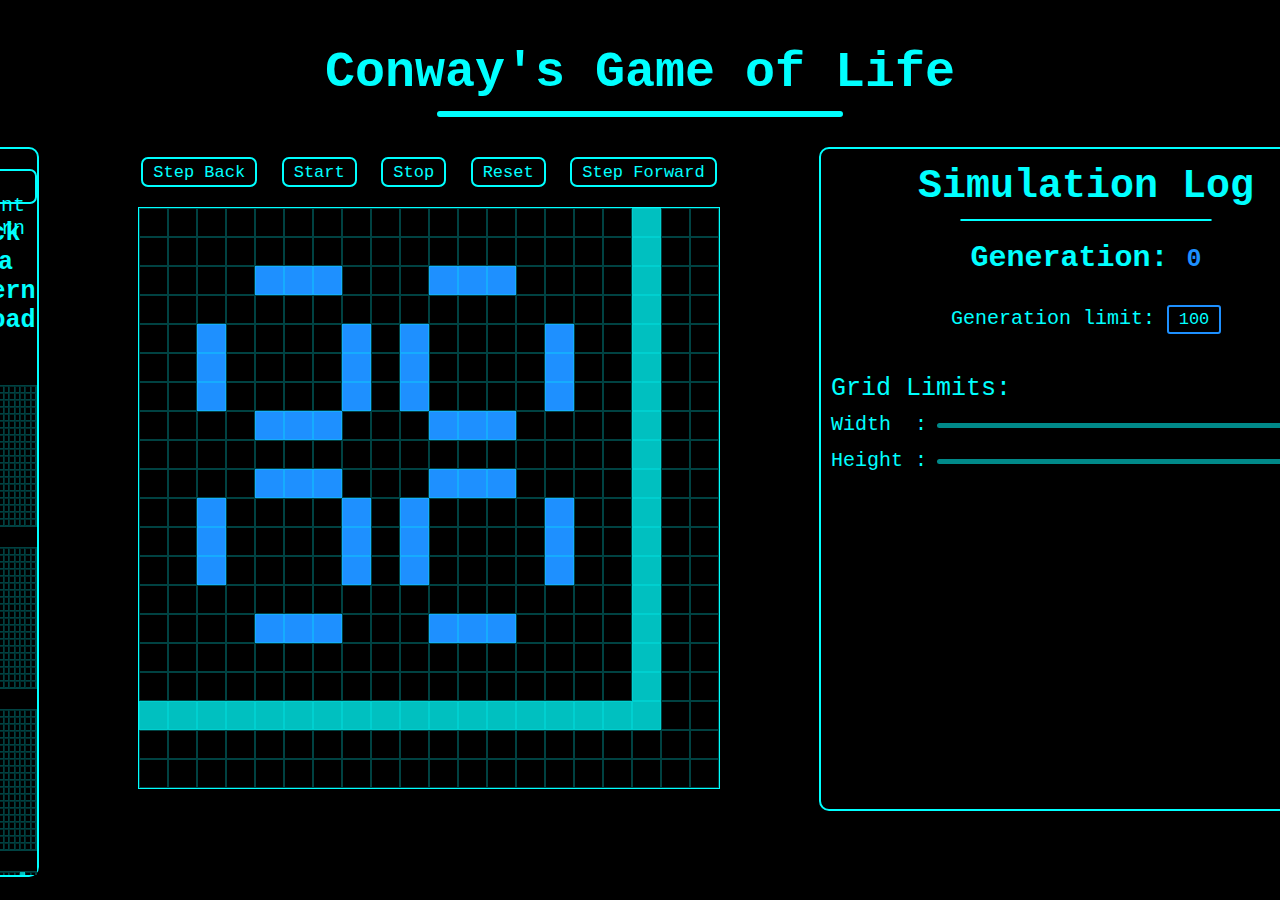
==== conways_game_of_life.html @ 33e625e9 "Add files via upload" ====
<!DOCTYPE html>
<!-- saved from url=(0071)http://localhost/my_ideas/conways_game_of_life/conways_game_of_life.php -->
<html lang="en"><head><meta http-equiv="Content-Type" content="text/html; charset=UTF-8">
        
        
        <meta http-equiv="X-UA-Compatible" content="IE=edge">
        <meta name="viewport" content="width=device-width, initial-scale=1.0">
        <link rel="stylesheet" href="./conways_game_of_life_files/style.css">
        <link rel="stylesheet" href="./conways_game_of_life_files/style(1).css">
        <title>conways_game_of_life</title>
    </head>
    <body>
        <br>
        
        <div class="project">

            <h1>Conway's Game of Life</h1>
        
            <hr>

            <div class="all_sections">
                
                <div class="pattern_section">
                    <button id="save_btn">Save current pattern</button>

                    <h1>Click on a pattern to load</h1>

                    <div class="patterns">
                    <table border="1" cellspacing="0" id="24" grid_height_limit="5" grid_width_limit="5">                                <tbody><tr>
                                    <td class="24_0_0" value="0"></td><td class="24_0_1" value="0"></td><td class="24_0_2" value="0"></td><td class="24_0_3" value="0"></td><td class="24_0_4" value="0"></td><td class="24_0_5 grid_boundary" value="0"></td><td class="24_0_6" value="0"></td><td class="24_0_7" value="0"></td><td class="24_0_8" value="0"></td><td class="24_0_9" value="0"></td><td class="24_0_10" value="0"></td><td class="24_0_11" value="0"></td><td class="24_0_12" value="0"></td><td class="24_0_13" value="0"></td><td class="24_0_14" value="0"></td><td class="24_0_15" value="0"></td><td class="24_0_16" value="0"></td><td class="24_0_17" value="0"></td><td class="24_0_18" value="0"></td><td class="24_0_19" value="0"></td>                                </tr>
                                                                <tr>
                                    <td class="24_1_0" value="0"></td><td class="24_1_1" value="0"></td><td class="24_1_2" value="1"></td><td class="24_1_3" value="0"></td><td class="24_1_4" value="0"></td><td class="24_1_5 grid_boundary" value="0"></td><td class="24_1_6" value="0"></td><td class="24_1_7" value="0"></td><td class="24_1_8" value="0"></td><td class="24_1_9" value="0"></td><td class="24_1_10" value="0"></td><td class="24_1_11" value="0"></td><td class="24_1_12" value="0"></td><td class="24_1_13" value="0"></td><td class="24_1_14" value="0"></td><td class="24_1_15" value="0"></td><td class="24_1_16" value="0"></td><td class="24_1_17" value="0"></td><td class="24_1_18" value="0"></td><td class="24_1_19" value="0"></td>                                </tr>
                                                                <tr>
                                    <td class="24_2_0" value="0"></td><td class="24_2_1" value="0"></td><td class="24_2_2" value="1"></td><td class="24_2_3" value="0"></td><td class="24_2_4" value="0"></td><td class="24_2_5 grid_boundary" value="0"></td><td class="24_2_6" value="0"></td><td class="24_2_7" value="0"></td><td class="24_2_8" value="0"></td><td class="24_2_9" value="0"></td><td class="24_2_10" value="0"></td><td class="24_2_11" value="0"></td><td class="24_2_12" value="0"></td><td class="24_2_13" value="0"></td><td class="24_2_14" value="0"></td><td class="24_2_15" value="0"></td><td class="24_2_16" value="0"></td><td class="24_2_17" value="0"></td><td class="24_2_18" value="0"></td><td class="24_2_19" value="0"></td>                                </tr>
                                                                <tr>
                                    <td class="24_3_0" value="0"></td><td class="24_3_1" value="0"></td><td class="24_3_2" value="1"></td><td class="24_3_3" value="0"></td><td class="24_3_4" value="0"></td><td class="24_3_5 grid_boundary" value="0"></td><td class="24_3_6" value="0"></td><td class="24_3_7" value="0"></td><td class="24_3_8" value="0"></td><td class="24_3_9" value="0"></td><td class="24_3_10" value="0"></td><td class="24_3_11" value="0"></td><td class="24_3_12" value="0"></td><td class="24_3_13" value="0"></td><td class="24_3_14" value="0"></td><td class="24_3_15" value="0"></td><td class="24_3_16" value="0"></td><td class="24_3_17" value="0"></td><td class="24_3_18" value="0"></td><td class="24_3_19" value="0"></td>                                </tr>
                                                                <tr>
                                    <td class="24_4_0" value="0"></td><td class="24_4_1" value="0"></td><td class="24_4_2" value="0"></td><td class="24_4_3" value="0"></td><td class="24_4_4" value="0"></td><td class="24_4_5 grid_boundary" value="0"></td><td class="24_4_6" value="0"></td><td class="24_4_7" value="0"></td><td class="24_4_8" value="0"></td><td class="24_4_9" value="0"></td><td class="24_4_10" value="0"></td><td class="24_4_11" value="0"></td><td class="24_4_12" value="0"></td><td class="24_4_13" value="0"></td><td class="24_4_14" value="0"></td><td class="24_4_15" value="0"></td><td class="24_4_16" value="0"></td><td class="24_4_17" value="0"></td><td class="24_4_18" value="0"></td><td class="24_4_19" value="0"></td>                                </tr>
                                                                <tr>
                                    <td class="24_5_0 grid_boundary" value="0"></td><td class="24_5_1 grid_boundary" value="0"></td><td class="24_5_2 grid_boundary" value="0"></td><td class="24_5_3 grid_boundary" value="0"></td><td class="24_5_4 grid_boundary" value="0"></td><td class="24_5_5 grid_boundary" value="0"></td><td class="24_5_6" value="0"></td><td class="24_5_7" value="0"></td><td class="24_5_8" value="0"></td><td class="24_5_9" value="0"></td><td class="24_5_10" value="0"></td><td class="24_5_11" value="0"></td><td class="24_5_12" value="0"></td><td class="24_5_13" value="0"></td><td class="24_5_14" value="0"></td><td class="24_5_15" value="0"></td><td class="24_5_16" value="0"></td><td class="24_5_17" value="0"></td><td class="24_5_18" value="0"></td><td class="24_5_19" value="0"></td>                                </tr>
                                                                <tr>
                                    <td class="24_6_0" value="0"></td><td class="24_6_1" value="0"></td><td class="24_6_2" value="0"></td><td class="24_6_3" value="0"></td><td class="24_6_4" value="0"></td><td class="24_6_5" value="0"></td><td class="24_6_6" value="0"></td><td class="24_6_7" value="0"></td><td class="24_6_8" value="0"></td><td class="24_6_9" value="0"></td><td class="24_6_10" value="0"></td><td class="24_6_11" value="0"></td><td class="24_6_12" value="0"></td><td class="24_6_13" value="0"></td><td class="24_6_14" value="0"></td><td class="24_6_15" value="0"></td><td class="24_6_16" value="0"></td><td class="24_6_17" value="0"></td><td class="24_6_18" value="0"></td><td class="24_6_19" value="0"></td>                                </tr>
                                                                <tr>
                                    <td class="24_7_0" value="0"></td><td class="24_7_1" value="0"></td><td class="24_7_2" value="0"></td><td class="24_7_3" value="0"></td><td class="24_7_4" value="0"></td><td class="24_7_5" value="0"></td><td class="24_7_6" value="0"></td><td class="24_7_7" value="0"></td><td class="24_7_8" value="0"></td><td class="24_7_9" value="0"></td><td class="24_7_10" value="0"></td><td class="24_7_11" value="0"></td><td class="24_7_12" value="0"></td><td class="24_7_13" value="0"></td><td class="24_7_14" value="0"></td><td class="24_7_15" value="0"></td><td class="24_7_16" value="0"></td><td class="24_7_17" value="0"></td><td class="24_7_18" value="0"></td><td class="24_7_19" value="0"></td>                                </tr>
                                                                <tr>
                                    <td class="24_8_0" value="0"></td><td class="24_8_1" value="0"></td><td class="24_8_2" value="0"></td><td class="24_8_3" value="0"></td><td class="24_8_4" value="0"></td><td class="24_8_5" value="0"></td><td class="24_8_6" value="0"></td><td class="24_8_7" value="0"></td><td class="24_8_8" value="0"></td><td class="24_8_9" value="0"></td><td class="24_8_10" value="0"></td><td class="24_8_11" value="0"></td><td class="24_8_12" value="0"></td><td class="24_8_13" value="0"></td><td class="24_8_14" value="0"></td><td class="24_8_15" value="0"></td><td class="24_8_16" value="0"></td><td class="24_8_17" value="0"></td><td class="24_8_18" value="0"></td><td class="24_8_19" value="0"></td>                                </tr>
                                                                <tr>
                                    <td class="24_9_0" value="0"></td><td class="24_9_1" value="0"></td><td class="24_9_2" value="0"></td><td class="24_9_3" value="0"></td><td class="24_9_4" value="0"></td><td class="24_9_5" value="0"></td><td class="24_9_6" value="0"></td><td class="24_9_7" value="0"></td><td class="24_9_8" value="0"></td><td class="24_9_9" value="0"></td><td class="24_9_10" value="0"></td><td class="24_9_11" value="0"></td><td class="24_9_12" value="0"></td><td class="24_9_13" value="0"></td><td class="24_9_14" value="0"></td><td class="24_9_15" value="0"></td><td class="24_9_16" value="0"></td><td class="24_9_17" value="0"></td><td class="24_9_18" value="0"></td><td class="24_9_19" value="0"></td>                                </tr>
                                                                <tr>
                                    <td class="24_10_0" value="0"></td><td class="24_10_1" value="0"></td><td class="24_10_2" value="0"></td><td class="24_10_3" value="0"></td><td class="24_10_4" value="0"></td><td class="24_10_5" value="0"></td><td class="24_10_6" value="0"></td><td class="24_10_7" value="0"></td><td class="24_10_8" value="0"></td><td class="24_10_9" value="0"></td><td class="24_10_10" value="0"></td><td class="24_10_11" value="0"></td><td class="24_10_12" value="0"></td><td class="24_10_13" value="0"></td><td class="24_10_14" value="0"></td><td class="24_10_15" value="0"></td><td class="24_10_16" value="0"></td><td class="24_10_17" value="0"></td><td class="24_10_18" value="0"></td><td class="24_10_19" value="0"></td>                                </tr>
                                                                <tr>
                                    <td class="24_11_0" value="0"></td><td class="24_11_1" value="0"></td><td class="24_11_2" value="0"></td><td class="24_11_3" value="0"></td><td class="24_11_4" value="0"></td><td class="24_11_5" value="0"></td><td class="24_11_6" value="0"></td><td class="24_11_7" value="0"></td><td class="24_11_8" value="0"></td><td class="24_11_9" value="0"></td><td class="24_11_10" value="0"></td><td class="24_11_11" value="0"></td><td class="24_11_12" value="0"></td><td class="24_11_13" value="0"></td><td class="24_11_14" value="0"></td><td class="24_11_15" value="0"></td><td class="24_11_16" value="0"></td><td class="24_11_17" value="0"></td><td class="24_11_18" value="0"></td><td class="24_11_19" value="0"></td>                                </tr>
                                                                <tr>
                                    <td class="24_12_0" value="0"></td><td class="24_12_1" value="0"></td><td class="24_12_2" value="0"></td><td class="24_12_3" value="0"></td><td class="24_12_4" value="0"></td><td class="24_12_5" value="0"></td><td class="24_12_6" value="0"></td><td class="24_12_7" value="0"></td><td class="24_12_8" value="0"></td><td class="24_12_9" value="0"></td><td class="24_12_10" value="0"></td><td class="24_12_11" value="0"></td><td class="24_12_12" value="0"></td><td class="24_12_13" value="0"></td><td class="24_12_14" value="0"></td><td class="24_12_15" value="0"></td><td class="24_12_16" value="0"></td><td class="24_12_17" value="0"></td><td class="24_12_18" value="0"></td><td class="24_12_19" value="0"></td>                                </tr>
                                                                <tr>
                                    <td class="24_13_0" value="0"></td><td class="24_13_1" value="0"></td><td class="24_13_2" value="0"></td><td class="24_13_3" value="0"></td><td class="24_13_4" value="0"></td><td class="24_13_5" value="0"></td><td class="24_13_6" value="0"></td><td class="24_13_7" value="0"></td><td class="24_13_8" value="0"></td><td class="24_13_9" value="0"></td><td class="24_13_10" value="0"></td><td class="24_13_11" value="0"></td><td class="24_13_12" value="0"></td><td class="24_13_13" value="0"></td><td class="24_13_14" value="0"></td><td class="24_13_15" value="0"></td><td class="24_13_16" value="0"></td><td class="24_13_17" value="0"></td><td class="24_13_18" value="0"></td><td class="24_13_19" value="0"></td>                                </tr>
                                                                <tr>
                                    <td class="24_14_0" value="0"></td><td class="24_14_1" value="0"></td><td class="24_14_2" value="0"></td><td class="24_14_3" value="0"></td><td class="24_14_4" value="0"></td><td class="24_14_5" value="0"></td><td class="24_14_6" value="0"></td><td class="24_14_7" value="0"></td><td class="24_14_8" value="0"></td><td class="24_14_9" value="0"></td><td class="24_14_10" value="0"></td><td class="24_14_11" value="0"></td><td class="24_14_12" value="0"></td><td class="24_14_13" value="0"></td><td class="24_14_14" value="0"></td><td class="24_14_15" value="0"></td><td class="24_14_16" value="0"></td><td class="24_14_17" value="0"></td><td class="24_14_18" value="0"></td><td class="24_14_19" value="0"></td>                                </tr>
                                                                <tr>
                                    <td class="24_15_0" value="0"></td><td class="24_15_1" value="0"></td><td class="24_15_2" value="0"></td><td class="24_15_3" value="0"></td><td class="24_15_4" value="0"></td><td class="24_15_5" value="0"></td><td class="24_15_6" value="0"></td><td class="24_15_7" value="0"></td><td class="24_15_8" value="0"></td><td class="24_15_9" value="0"></td><td class="24_15_10" value="0"></td><td class="24_15_11" value="0"></td><td class="24_15_12" value="0"></td><td class="24_15_13" value="0"></td><td class="24_15_14" value="0"></td><td class="24_15_15" value="0"></td><td class="24_15_16" value="0"></td><td class="24_15_17" value="0"></td><td class="24_15_18" value="0"></td><td class="24_15_19" value="0"></td>                                </tr>
                                                                <tr>
                                    <td class="24_16_0" value="0"></td><td class="24_16_1" value="0"></td><td class="24_16_2" value="0"></td><td class="24_16_3" value="0"></td><td class="24_16_4" value="0"></td><td class="24_16_5" value="0"></td><td class="24_16_6" value="0"></td><td class="24_16_7" value="0"></td><td class="24_16_8" value="0"></td><td class="24_16_9" value="0"></td><td class="24_16_10" value="0"></td><td class="24_16_11" value="0"></td><td class="24_16_12" value="0"></td><td class="24_16_13" value="0"></td><td class="24_16_14" value="0"></td><td class="24_16_15" value="0"></td><td class="24_16_16" value="0"></td><td class="24_16_17" value="0"></td><td class="24_16_18" value="0"></td><td class="24_16_19" value="0"></td>                                </tr>
                                                                <tr>
                                    <td class="24_17_0" value="0"></td><td class="24_17_1" value="0"></td><td class="24_17_2" value="0"></td><td class="24_17_3" value="0"></td><td class="24_17_4" value="0"></td><td class="24_17_5" value="0"></td><td class="24_17_6" value="0"></td><td class="24_17_7" value="0"></td><td class="24_17_8" value="0"></td><td class="24_17_9" value="0"></td><td class="24_17_10" value="0"></td><td class="24_17_11" value="0"></td><td class="24_17_12" value="0"></td><td class="24_17_13" value="0"></td><td class="24_17_14" value="0"></td><td class="24_17_15" value="0"></td><td class="24_17_16" value="0"></td><td class="24_17_17" value="0"></td><td class="24_17_18" value="0"></td><td class="24_17_19" value="0"></td>                                </tr>
                                                                <tr>
                                    <td class="24_18_0" value="0"></td><td class="24_18_1" value="0"></td><td class="24_18_2" value="0"></td><td class="24_18_3" value="0"></td><td class="24_18_4" value="0"></td><td class="24_18_5" value="0"></td><td class="24_18_6" value="0"></td><td class="24_18_7" value="0"></td><td class="24_18_8" value="0"></td><td class="24_18_9" value="0"></td><td class="24_18_10" value="0"></td><td class="24_18_11" value="0"></td><td class="24_18_12" value="0"></td><td class="24_18_13" value="0"></td><td class="24_18_14" value="0"></td><td class="24_18_15" value="0"></td><td class="24_18_16" value="0"></td><td class="24_18_17" value="0"></td><td class="24_18_18" value="0"></td><td class="24_18_19" value="0"></td>                                </tr>
                                                                <tr>
                                    <td class="24_19_0" value="0"></td><td class="24_19_1" value="0"></td><td class="24_19_2" value="0"></td><td class="24_19_3" value="0"></td><td class="24_19_4" value="0"></td><td class="24_19_5" value="0"></td><td class="24_19_6" value="0"></td><td class="24_19_7" value="0"></td><td class="24_19_8" value="0"></td><td class="24_19_9" value="0"></td><td class="24_19_10" value="0"></td><td class="24_19_11" value="0"></td><td class="24_19_12" value="0"></td><td class="24_19_13" value="0"></td><td class="24_19_14" value="0"></td><td class="24_19_15" value="0"></td><td class="24_19_16" value="0"></td><td class="24_19_17" value="0"></td><td class="24_19_18" value="0"></td><td class="24_19_19" value="0"></td>                                </tr>
                                </tbody></table><table border="1" cellspacing="0" id="23" grid_height_limit="6" grid_width_limit="6">                                <tbody><tr>
                                    <td class="23_0_0" value="0"></td><td class="23_0_1" value="0"></td><td class="23_0_2" value="0"></td><td class="23_0_3" value="0"></td><td class="23_0_4" value="0"></td><td class="23_0_5" value="0"></td><td class="23_0_6 grid_boundary" value="0"></td><td class="23_0_7" value="0"></td><td class="23_0_8" value="0"></td><td class="23_0_9" value="0"></td><td class="23_0_10" value="0"></td><td class="23_0_11" value="0"></td><td class="23_0_12" value="0"></td><td class="23_0_13" value="0"></td><td class="23_0_14" value="0"></td><td class="23_0_15" value="0"></td><td class="23_0_16" value="0"></td><td class="23_0_17" value="0"></td><td class="23_0_18" value="0"></td><td class="23_0_19" value="0"></td>                                </tr>
                                                                <tr>
                                    <td class="23_1_0" value="0"></td><td class="23_1_1" value="0"></td><td class="23_1_2" value="0"></td><td class="23_1_3" value="0"></td><td class="23_1_4" value="0"></td><td class="23_1_5" value="0"></td><td class="23_1_6 grid_boundary" value="0"></td><td class="23_1_7" value="0"></td><td class="23_1_8" value="0"></td><td class="23_1_9" value="0"></td><td class="23_1_10" value="0"></td><td class="23_1_11" value="0"></td><td class="23_1_12" value="0"></td><td class="23_1_13" value="0"></td><td class="23_1_14" value="0"></td><td class="23_1_15" value="0"></td><td class="23_1_16" value="0"></td><td class="23_1_17" value="0"></td><td class="23_1_18" value="0"></td><td class="23_1_19" value="0"></td>                                </tr>
                                                                <tr>
                                    <td class="23_2_0" value="0"></td><td class="23_2_1" value="0"></td><td class="23_2_2" value="1"></td><td class="23_2_3" value="1"></td><td class="23_2_4" value="1"></td><td class="23_2_5" value="0"></td><td class="23_2_6 grid_boundary" value="0"></td><td class="23_2_7" value="0"></td><td class="23_2_8" value="0"></td><td class="23_2_9" value="0"></td><td class="23_2_10" value="0"></td><td class="23_2_11" value="0"></td><td class="23_2_12" value="0"></td><td class="23_2_13" value="0"></td><td class="23_2_14" value="0"></td><td class="23_2_15" value="0"></td><td class="23_2_16" value="0"></td><td class="23_2_17" value="0"></td><td class="23_2_18" value="0"></td><td class="23_2_19" value="0"></td>                                </tr>
                                                                <tr>
                                    <td class="23_3_0" value="0"></td><td class="23_3_1" value="1"></td><td class="23_3_2" value="1"></td><td class="23_3_3" value="1"></td><td class="23_3_4" value="0"></td><td class="23_3_5" value="0"></td><td class="23_3_6 grid_boundary" value="0"></td><td class="23_3_7" value="0"></td><td class="23_3_8" value="0"></td><td class="23_3_9" value="0"></td><td class="23_3_10" value="0"></td><td class="23_3_11" value="0"></td><td class="23_3_12" value="0"></td><td class="23_3_13" value="0"></td><td class="23_3_14" value="0"></td><td class="23_3_15" value="0"></td><td class="23_3_16" value="0"></td><td class="23_3_17" value="0"></td><td class="23_3_18" value="0"></td><td class="23_3_19" value="0"></td>                                </tr>
                                                                <tr>
                                    <td class="23_4_0" value="0"></td><td class="23_4_1" value="0"></td><td class="23_4_2" value="0"></td><td class="23_4_3" value="0"></td><td class="23_4_4" value="0"></td><td class="23_4_5" value="0"></td><td class="23_4_6 grid_boundary" value="0"></td><td class="23_4_7" value="0"></td><td class="23_4_8" value="0"></td><td class="23_4_9" value="0"></td><td class="23_4_10" value="0"></td><td class="23_4_11" value="0"></td><td class="23_4_12" value="0"></td><td class="23_4_13" value="0"></td><td class="23_4_14" value="0"></td><td class="23_4_15" value="0"></td><td class="23_4_16" value="0"></td><td class="23_4_17" value="0"></td><td class="23_4_18" value="0"></td><td class="23_4_19" value="0"></td>                                </tr>
                                                                <tr>
                                    <td class="23_5_0" value="0"></td><td class="23_5_1" value="0"></td><td class="23_5_2" value="0"></td><td class="23_5_3" value="0"></td><td class="23_5_4" value="0"></td><td class="23_5_5" value="0"></td><td class="23_5_6 grid_boundary" value="0"></td><td class="23_5_7" value="0"></td><td class="23_5_8" value="0"></td><td class="23_5_9" value="0"></td><td class="23_5_10" value="0"></td><td class="23_5_11" value="0"></td><td class="23_5_12" value="0"></td><td class="23_5_13" value="0"></td><td class="23_5_14" value="0"></td><td class="23_5_15" value="0"></td><td class="23_5_16" value="0"></td><td class="23_5_17" value="0"></td><td class="23_5_18" value="0"></td><td class="23_5_19" value="0"></td>                                </tr>
                                                                <tr>
                                    <td class="23_6_0 grid_boundary" value="0"></td><td class="23_6_1 grid_boundary" value="0"></td><td class="23_6_2 grid_boundary" value="0"></td><td class="23_6_3 grid_boundary" value="0"></td><td class="23_6_4 grid_boundary" value="0"></td><td class="23_6_5 grid_boundary" value="0"></td><td class="23_6_6 grid_boundary" value="0"></td><td class="23_6_7" value="0"></td><td class="23_6_8" value="0"></td><td class="23_6_9" value="0"></td><td class="23_6_10" value="0"></td><td class="23_6_11" value="0"></td><td class="23_6_12" value="0"></td><td class="23_6_13" value="0"></td><td class="23_6_14" value="0"></td><td class="23_6_15" value="0"></td><td class="23_6_16" value="0"></td><td class="23_6_17" value="0"></td><td class="23_6_18" value="0"></td><td class="23_6_19" value="0"></td>                                </tr>
                                                                <tr>
                                    <td class="23_7_0" value="0"></td><td class="23_7_1" value="0"></td><td class="23_7_2" value="0"></td><td class="23_7_3" value="0"></td><td class="23_7_4" value="0"></td><td class="23_7_5" value="0"></td><td class="23_7_6" value="0"></td><td class="23_7_7" value="0"></td><td class="23_7_8" value="0"></td><td class="23_7_9" value="0"></td><td class="23_7_10" value="0"></td><td class="23_7_11" value="0"></td><td class="23_7_12" value="0"></td><td class="23_7_13" value="0"></td><td class="23_7_14" value="0"></td><td class="23_7_15" value="0"></td><td class="23_7_16" value="0"></td><td class="23_7_17" value="0"></td><td class="23_7_18" value="0"></td><td class="23_7_19" value="0"></td>                                </tr>
                                                                <tr>
                                    <td class="23_8_0" value="0"></td><td class="23_8_1" value="0"></td><td class="23_8_2" value="0"></td><td class="23_8_3" value="0"></td><td class="23_8_4" value="0"></td><td class="23_8_5" value="0"></td><td class="23_8_6" value="0"></td><td class="23_8_7" value="0"></td><td class="23_8_8" value="0"></td><td class="23_8_9" value="0"></td><td class="23_8_10" value="0"></td><td class="23_8_11" value="0"></td><td class="23_8_12" value="0"></td><td class="23_8_13" value="0"></td><td class="23_8_14" value="0"></td><td class="23_8_15" value="0"></td><td class="23_8_16" value="0"></td><td class="23_8_17" value="0"></td><td class="23_8_18" value="0"></td><td class="23_8_19" value="0"></td>                                </tr>
                                                                <tr>
                                    <td class="23_9_0" value="0"></td><td class="23_9_1" value="0"></td><td class="23_9_2" value="0"></td><td class="23_9_3" value="0"></td><td class="23_9_4" value="0"></td><td class="23_9_5" value="0"></td><td class="23_9_6" value="0"></td><td class="23_9_7" value="0"></td><td class="23_9_8" value="0"></td><td class="23_9_9" value="0"></td><td class="23_9_10" value="0"></td><td class="23_9_11" value="0"></td><td class="23_9_12" value="0"></td><td class="23_9_13" value="0"></td><td class="23_9_14" value="0"></td><td class="23_9_15" value="0"></td><td class="23_9_16" value="0"></td><td class="23_9_17" value="0"></td><td class="23_9_18" value="0"></td><td class="23_9_19" value="0"></td>                                </tr>
                                                                <tr>
                                    <td class="23_10_0" value="0"></td><td class="23_10_1" value="0"></td><td class="23_10_2" value="0"></td><td class="23_10_3" value="0"></td><td class="23_10_4" value="0"></td><td class="23_10_5" value="0"></td><td class="23_10_6" value="0"></td><td class="23_10_7" value="0"></td><td class="23_10_8" value="0"></td><td class="23_10_9" value="0"></td><td class="23_10_10" value="0"></td><td class="23_10_11" value="0"></td><td class="23_10_12" value="0"></td><td class="23_10_13" value="0"></td><td class="23_10_14" value="0"></td><td class="23_10_15" value="0"></td><td class="23_10_16" value="0"></td><td class="23_10_17" value="0"></td><td class="23_10_18" value="0"></td><td class="23_10_19" value="0"></td>                                </tr>
                                                                <tr>
                                    <td class="23_11_0" value="0"></td><td class="23_11_1" value="0"></td><td class="23_11_2" value="0"></td><td class="23_11_3" value="0"></td><td class="23_11_4" value="0"></td><td class="23_11_5" value="0"></td><td class="23_11_6" value="0"></td><td class="23_11_7" value="0"></td><td class="23_11_8" value="0"></td><td class="23_11_9" value="0"></td><td class="23_11_10" value="0"></td><td class="23_11_11" value="0"></td><td class="23_11_12" value="0"></td><td class="23_11_13" value="0"></td><td class="23_11_14" value="0"></td><td class="23_11_15" value="0"></td><td class="23_11_16" value="0"></td><td class="23_11_17" value="0"></td><td class="23_11_18" value="0"></td><td class="23_11_19" value="0"></td>                                </tr>
                                                                <tr>
                                    <td class="23_12_0" value="0"></td><td class="23_12_1" value="0"></td><td class="23_12_2" value="0"></td><td class="23_12_3" value="0"></td><td class="23_12_4" value="0"></td><td class="23_12_5" value="0"></td><td class="23_12_6" value="0"></td><td class="23_12_7" value="0"></td><td class="23_12_8" value="0"></td><td class="23_12_9" value="0"></td><td class="23_12_10" value="0"></td><td class="23_12_11" value="0"></td><td class="23_12_12" value="0"></td><td class="23_12_13" value="0"></td><td class="23_12_14" value="0"></td><td class="23_12_15" value="0"></td><td class="23_12_16" value="0"></td><td class="23_12_17" value="0"></td><td class="23_12_18" value="0"></td><td class="23_12_19" value="0"></td>                                </tr>
                                                                <tr>
                                    <td class="23_13_0" value="0"></td><td class="23_13_1" value="0"></td><td class="23_13_2" value="0"></td><td class="23_13_3" value="0"></td><td class="23_13_4" value="0"></td><td class="23_13_5" value="0"></td><td class="23_13_6" value="0"></td><td class="23_13_7" value="0"></td><td class="23_13_8" value="0"></td><td class="23_13_9" value="0"></td><td class="23_13_10" value="0"></td><td class="23_13_11" value="0"></td><td class="23_13_12" value="0"></td><td class="23_13_13" value="0"></td><td class="23_13_14" value="0"></td><td class="23_13_15" value="0"></td><td class="23_13_16" value="0"></td><td class="23_13_17" value="0"></td><td class="23_13_18" value="0"></td><td class="23_13_19" value="0"></td>                                </tr>
                                                                <tr>
                                    <td class="23_14_0" value="0"></td><td class="23_14_1" value="0"></td><td class="23_14_2" value="0"></td><td class="23_14_3" value="0"></td><td class="23_14_4" value="0"></td><td class="23_14_5" value="0"></td><td class="23_14_6" value="0"></td><td class="23_14_7" value="0"></td><td class="23_14_8" value="0"></td><td class="23_14_9" value="0"></td><td class="23_14_10" value="0"></td><td class="23_14_11" value="0"></td><td class="23_14_12" value="0"></td><td class="23_14_13" value="0"></td><td class="23_14_14" value="0"></td><td class="23_14_15" value="0"></td><td class="23_14_16" value="0"></td><td class="23_14_17" value="0"></td><td class="23_14_18" value="0"></td><td class="23_14_19" value="0"></td>                                </tr>
                                                                <tr>
                                    <td class="23_15_0" value="0"></td><td class="23_15_1" value="0"></td><td class="23_15_2" value="0"></td><td class="23_15_3" value="0"></td><td class="23_15_4" value="0"></td><td class="23_15_5" value="0"></td><td class="23_15_6" value="0"></td><td class="23_15_7" value="0"></td><td class="23_15_8" value="0"></td><td class="23_15_9" value="0"></td><td class="23_15_10" value="0"></td><td class="23_15_11" value="0"></td><td class="23_15_12" value="0"></td><td class="23_15_13" value="0"></td><td class="23_15_14" value="0"></td><td class="23_15_15" value="0"></td><td class="23_15_16" value="0"></td><td class="23_15_17" value="0"></td><td class="23_15_18" value="0"></td><td class="23_15_19" value="0"></td>                                </tr>
                                                                <tr>
                                    <td class="23_16_0" value="0"></td><td class="23_16_1" value="0"></td><td class="23_16_2" value="0"></td><td class="23_16_3" value="0"></td><td class="23_16_4" value="0"></td><td class="23_16_5" value="0"></td><td class="23_16_6" value="0"></td><td class="23_16_7" value="0"></td><td class="23_16_8" value="0"></td><td class="23_16_9" value="0"></td><td class="23_16_10" value="0"></td><td class="23_16_11" value="0"></td><td class="23_16_12" value="0"></td><td class="23_16_13" value="0"></td><td class="23_16_14" value="0"></td><td class="23_16_15" value="0"></td><td class="23_16_16" value="0"></td><td class="23_16_17" value="0"></td><td class="23_16_18" value="0"></td><td class="23_16_19" value="0"></td>                                </tr>
                                                                <tr>
                                    <td class="23_17_0" value="0"></td><td class="23_17_1" value="0"></td><td class="23_17_2" value="0"></td><td class="23_17_3" value="0"></td><td class="23_17_4" value="0"></td><td class="23_17_5" value="0"></td><td class="23_17_6" value="0"></td><td class="23_17_7" value="0"></td><td class="23_17_8" value="0"></td><td class="23_17_9" value="0"></td><td class="23_17_10" value="0"></td><td class="23_17_11" value="0"></td><td class="23_17_12" value="0"></td><td class="23_17_13" value="0"></td><td class="23_17_14" value="0"></td><td class="23_17_15" value="0"></td><td class="23_17_16" value="0"></td><td class="23_17_17" value="0"></td><td class="23_17_18" value="0"></td><td class="23_17_19" value="0"></td>                                </tr>
                                                                <tr>
                                    <td class="23_18_0" value="0"></td><td class="23_18_1" value="0"></td><td class="23_18_2" value="0"></td><td class="23_18_3" value="0"></td><td class="23_18_4" value="0"></td><td class="23_18_5" value="0"></td><td class="23_18_6" value="0"></td><td class="23_18_7" value="0"></td><td class="23_18_8" value="0"></td><td class="23_18_9" value="0"></td><td class="23_18_10" value="0"></td><td class="23_18_11" value="0"></td><td class="23_18_12" value="0"></td><td class="23_18_13" value="0"></td><td class="23_18_14" value="0"></td><td class="23_18_15" value="0"></td><td class="23_18_16" value="0"></td><td class="23_18_17" value="0"></td><td class="23_18_18" value="0"></td><td class="23_18_19" value="0"></td>                                </tr>
                                                                <tr>
                                    <td class="23_19_0" value="0"></td><td class="23_19_1" value="0"></td><td class="23_19_2" value="0"></td><td class="23_19_3" value="0"></td><td class="23_19_4" value="0"></td><td class="23_19_5" value="0"></td><td class="23_19_6" value="0"></td><td class="23_19_7" value="0"></td><td class="23_19_8" value="0"></td><td class="23_19_9" value="0"></td><td class="23_19_10" value="0"></td><td class="23_19_11" value="0"></td><td class="23_19_12" value="0"></td><td class="23_19_13" value="0"></td><td class="23_19_14" value="0"></td><td class="23_19_15" value="0"></td><td class="23_19_16" value="0"></td><td class="23_19_17" value="0"></td><td class="23_19_18" value="0"></td><td class="23_19_19" value="0"></td>                                </tr>
                                </tbody></table><table border="1" cellspacing="0" id="22" grid_height_limit="18" grid_width_limit="11">                                <tbody><tr>
                                    <td class="22_0_0" value="0"></td><td class="22_0_1" value="0"></td><td class="22_0_2" value="0"></td><td class="22_0_3" value="0"></td><td class="22_0_4" value="0"></td><td class="22_0_5" value="0"></td><td class="22_0_6" value="0"></td><td class="22_0_7" value="0"></td><td class="22_0_8" value="0"></td><td class="22_0_9" value="0"></td><td class="22_0_10" value="0"></td><td class="22_0_11 grid_boundary" value="0"></td><td class="22_0_12" value="0"></td><td class="22_0_13" value="0"></td><td class="22_0_14" value="0"></td><td class="22_0_15" value="0"></td><td class="22_0_16" value="0"></td><td class="22_0_17" value="0"></td><td class="22_0_18" value="0"></td><td class="22_0_19" value="0"></td>                                </tr>
                                                                <tr>
                                    <td class="22_1_0" value="0"></td><td class="22_1_1" value="0"></td><td class="22_1_2" value="0"></td><td class="22_1_3" value="0"></td><td class="22_1_4" value="0"></td><td class="22_1_5" value="1"></td><td class="22_1_6" value="0"></td><td class="22_1_7" value="0"></td><td class="22_1_8" value="0"></td><td class="22_1_9" value="0"></td><td class="22_1_10" value="0"></td><td class="22_1_11 grid_boundary" value="0"></td><td class="22_1_12" value="0"></td><td class="22_1_13" value="0"></td><td class="22_1_14" value="0"></td><td class="22_1_15" value="0"></td><td class="22_1_16" value="0"></td><td class="22_1_17" value="0"></td><td class="22_1_18" value="0"></td><td class="22_1_19" value="0"></td>                                </tr>
                                                                <tr>
                                    <td class="22_2_0" value="0"></td><td class="22_2_1" value="0"></td><td class="22_2_2" value="0"></td><td class="22_2_3" value="0"></td><td class="22_2_4" value="0"></td><td class="22_2_5" value="1"></td><td class="22_2_6" value="0"></td><td class="22_2_7" value="0"></td><td class="22_2_8" value="0"></td><td class="22_2_9" value="0"></td><td class="22_2_10" value="0"></td><td class="22_2_11 grid_boundary" value="0"></td><td class="22_2_12" value="0"></td><td class="22_2_13" value="0"></td><td class="22_2_14" value="0"></td><td class="22_2_15" value="0"></td><td class="22_2_16" value="0"></td><td class="22_2_17" value="0"></td><td class="22_2_18" value="0"></td><td class="22_2_19" value="0"></td>                                </tr>
                                                                <tr>
                                    <td class="22_3_0" value="0"></td><td class="22_3_1" value="0"></td><td class="22_3_2" value="0"></td><td class="22_3_3" value="0"></td><td class="22_3_4" value="1"></td><td class="22_3_5" value="1"></td><td class="22_3_6" value="1"></td><td class="22_3_7" value="0"></td><td class="22_3_8" value="0"></td><td class="22_3_9" value="0"></td><td class="22_3_10" value="0"></td><td class="22_3_11 grid_boundary" value="0"></td><td class="22_3_12" value="0"></td><td class="22_3_13" value="0"></td><td class="22_3_14" value="0"></td><td class="22_3_15" value="0"></td><td class="22_3_16" value="0"></td><td class="22_3_17" value="0"></td><td class="22_3_18" value="0"></td><td class="22_3_19" value="0"></td>                                </tr>
                                                                <tr>
                                    <td class="22_4_0" value="0"></td><td class="22_4_1" value="0"></td><td class="22_4_2" value="0"></td><td class="22_4_3" value="0"></td><td class="22_4_4" value="0"></td><td class="22_4_5" value="0"></td><td class="22_4_6" value="0"></td><td class="22_4_7" value="0"></td><td class="22_4_8" value="0"></td><td class="22_4_9" value="0"></td><td class="22_4_10" value="0"></td><td class="22_4_11 grid_boundary" value="0"></td><td class="22_4_12" value="0"></td><td class="22_4_13" value="0"></td><td class="22_4_14" value="0"></td><td class="22_4_15" value="0"></td><td class="22_4_16" value="0"></td><td class="22_4_17" value="0"></td><td class="22_4_18" value="0"></td><td class="22_4_19" value="0"></td>                                </tr>
                                                                <tr>
                                    <td class="22_5_0" value="0"></td><td class="22_5_1" value="0"></td><td class="22_5_2" value="0"></td><td class="22_5_3" value="0"></td><td class="22_5_4" value="0"></td><td class="22_5_5" value="0"></td><td class="22_5_6" value="0"></td><td class="22_5_7" value="0"></td><td class="22_5_8" value="0"></td><td class="22_5_9" value="0"></td><td class="22_5_10" value="0"></td><td class="22_5_11 grid_boundary" value="0"></td><td class="22_5_12" value="0"></td><td class="22_5_13" value="0"></td><td class="22_5_14" value="0"></td><td class="22_5_15" value="0"></td><td class="22_5_16" value="0"></td><td class="22_5_17" value="0"></td><td class="22_5_18" value="0"></td><td class="22_5_19" value="0"></td>                                </tr>
                                                                <tr>
                                    <td class="22_6_0" value="0"></td><td class="22_6_1" value="0"></td><td class="22_6_2" value="0"></td><td class="22_6_3" value="0"></td><td class="22_6_4" value="1"></td><td class="22_6_5" value="1"></td><td class="22_6_6" value="1"></td><td class="22_6_7" value="0"></td><td class="22_6_8" value="0"></td><td class="22_6_9" value="0"></td><td class="22_6_10" value="0"></td><td class="22_6_11 grid_boundary" value="0"></td><td class="22_6_12" value="0"></td><td class="22_6_13" value="0"></td><td class="22_6_14" value="0"></td><td class="22_6_15" value="0"></td><td class="22_6_16" value="0"></td><td class="22_6_17" value="0"></td><td class="22_6_18" value="0"></td><td class="22_6_19" value="0"></td>                                </tr>
                                                                <tr>
                                    <td class="22_7_0" value="0"></td><td class="22_7_1" value="0"></td><td class="22_7_2" value="0"></td><td class="22_7_3" value="0"></td><td class="22_7_4" value="0"></td><td class="22_7_5" value="1"></td><td class="22_7_6" value="0"></td><td class="22_7_7" value="0"></td><td class="22_7_8" value="0"></td><td class="22_7_9" value="0"></td><td class="22_7_10" value="0"></td><td class="22_7_11 grid_boundary" value="0"></td><td class="22_7_12" value="0"></td><td class="22_7_13" value="0"></td><td class="22_7_14" value="0"></td><td class="22_7_15" value="0"></td><td class="22_7_16" value="0"></td><td class="22_7_17" value="0"></td><td class="22_7_18" value="0"></td><td class="22_7_19" value="0"></td>                                </tr>
                                                                <tr>
                                    <td class="22_8_0" value="0"></td><td class="22_8_1" value="0"></td><td class="22_8_2" value="0"></td><td class="22_8_3" value="0"></td><td class="22_8_4" value="0"></td><td class="22_8_5" value="1"></td><td class="22_8_6" value="0"></td><td class="22_8_7" value="0"></td><td class="22_8_8" value="0"></td><td class="22_8_9" value="0"></td><td class="22_8_10" value="0"></td><td class="22_8_11 grid_boundary" value="0"></td><td class="22_8_12" value="0"></td><td class="22_8_13" value="0"></td><td class="22_8_14" value="0"></td><td class="22_8_15" value="0"></td><td class="22_8_16" value="0"></td><td class="22_8_17" value="0"></td><td class="22_8_18" value="0"></td><td class="22_8_19" value="0"></td>                                </tr>
                                                                <tr>
                                    <td class="22_9_0" value="0"></td><td class="22_9_1" value="0"></td><td class="22_9_2" value="0"></td><td class="22_9_3" value="0"></td><td class="22_9_4" value="0"></td><td class="22_9_5" value="1"></td><td class="22_9_6" value="0"></td><td class="22_9_7" value="0"></td><td class="22_9_8" value="0"></td><td class="22_9_9" value="0"></td><td class="22_9_10" value="0"></td><td class="22_9_11 grid_boundary" value="0"></td><td class="22_9_12" value="0"></td><td class="22_9_13" value="0"></td><td class="22_9_14" value="0"></td><td class="22_9_15" value="0"></td><td class="22_9_16" value="0"></td><td class="22_9_17" value="0"></td><td class="22_9_18" value="0"></td><td class="22_9_19" value="0"></td>                                </tr>
                                                                <tr>
                                    <td class="22_10_0" value="0"></td><td class="22_10_1" value="0"></td><td class="22_10_2" value="0"></td><td class="22_10_3" value="0"></td><td class="22_10_4" value="0"></td><td class="22_10_5" value="1"></td><td class="22_10_6" value="0"></td><td class="22_10_7" value="0"></td><td class="22_10_8" value="0"></td><td class="22_10_9" value="0"></td><td class="22_10_10" value="0"></td><td class="22_10_11 grid_boundary" value="0"></td><td class="22_10_12" value="0"></td><td class="22_10_13" value="0"></td><td class="22_10_14" value="0"></td><td class="22_10_15" value="0"></td><td class="22_10_16" value="0"></td><td class="22_10_17" value="0"></td><td class="22_10_18" value="0"></td><td class="22_10_19" value="0"></td>                                </tr>
                                                                <tr>
                                    <td class="22_11_0" value="0"></td><td class="22_11_1" value="0"></td><td class="22_11_2" value="0"></td><td class="22_11_3" value="0"></td><td class="22_11_4" value="1"></td><td class="22_11_5" value="1"></td><td class="22_11_6" value="1"></td><td class="22_11_7" value="0"></td><td class="22_11_8" value="0"></td><td class="22_11_9" value="0"></td><td class="22_11_10" value="0"></td><td class="22_11_11 grid_boundary" value="0"></td><td class="22_11_12" value="0"></td><td class="22_11_13" value="0"></td><td class="22_11_14" value="0"></td><td class="22_11_15" value="0"></td><td class="22_11_16" value="0"></td><td class="22_11_17" value="0"></td><td class="22_11_18" value="0"></td><td class="22_11_19" value="0"></td>                                </tr>
                                                                <tr>
                                    <td class="22_12_0" value="0"></td><td class="22_12_1" value="0"></td><td class="22_12_2" value="0"></td><td class="22_12_3" value="0"></td><td class="22_12_4" value="0"></td><td class="22_12_5" value="0"></td><td class="22_12_6" value="0"></td><td class="22_12_7" value="0"></td><td class="22_12_8" value="0"></td><td class="22_12_9" value="0"></td><td class="22_12_10" value="0"></td><td class="22_12_11 grid_boundary" value="0"></td><td class="22_12_12" value="0"></td><td class="22_12_13" value="0"></td><td class="22_12_14" value="0"></td><td class="22_12_15" value="0"></td><td class="22_12_16" value="0"></td><td class="22_12_17" value="0"></td><td class="22_12_18" value="0"></td><td class="22_12_19" value="0"></td>                                </tr>
                                                                <tr>
                                    <td class="22_13_0" value="0"></td><td class="22_13_1" value="0"></td><td class="22_13_2" value="0"></td><td class="22_13_3" value="0"></td><td class="22_13_4" value="0"></td><td class="22_13_5" value="0"></td><td class="22_13_6" value="0"></td><td class="22_13_7" value="0"></td><td class="22_13_8" value="0"></td><td class="22_13_9" value="0"></td><td class="22_13_10" value="0"></td><td class="22_13_11 grid_boundary" value="0"></td><td class="22_13_12" value="0"></td><td class="22_13_13" value="0"></td><td class="22_13_14" value="0"></td><td class="22_13_15" value="0"></td><td class="22_13_16" value="0"></td><td class="22_13_17" value="0"></td><td class="22_13_18" value="0"></td><td class="22_13_19" value="0"></td>                                </tr>
                                                                <tr>
                                    <td class="22_14_0" value="0"></td><td class="22_14_1" value="0"></td><td class="22_14_2" value="0"></td><td class="22_14_3" value="0"></td><td class="22_14_4" value="1"></td><td class="22_14_5" value="1"></td><td class="22_14_6" value="1"></td><td class="22_14_7" value="0"></td><td class="22_14_8" value="0"></td><td class="22_14_9" value="0"></td><td class="22_14_10" value="0"></td><td class="22_14_11 grid_boundary" value="0"></td><td class="22_14_12" value="0"></td><td class="22_14_13" value="0"></td><td class="22_14_14" value="0"></td><td class="22_14_15" value="0"></td><td class="22_14_16" value="0"></td><td class="22_14_17" value="0"></td><td class="22_14_18" value="0"></td><td class="22_14_19" value="0"></td>                                </tr>
                                                                <tr>
                                    <td class="22_15_0" value="0"></td><td class="22_15_1" value="0"></td><td class="22_15_2" value="0"></td><td class="22_15_3" value="0"></td><td class="22_15_4" value="0"></td><td class="22_15_5" value="1"></td><td class="22_15_6" value="0"></td><td class="22_15_7" value="0"></td><td class="22_15_8" value="0"></td><td class="22_15_9" value="0"></td><td class="22_15_10" value="0"></td><td class="22_15_11 grid_boundary" value="0"></td><td class="22_15_12" value="0"></td><td class="22_15_13" value="0"></td><td class="22_15_14" value="0"></td><td class="22_15_15" value="0"></td><td class="22_15_16" value="0"></td><td class="22_15_17" value="0"></td><td class="22_15_18" value="0"></td><td class="22_15_19" value="0"></td>                                </tr>
                                                                <tr>
                                    <td class="22_16_0" value="0"></td><td class="22_16_1" value="0"></td><td class="22_16_2" value="0"></td><td class="22_16_3" value="0"></td><td class="22_16_4" value="0"></td><td class="22_16_5" value="1"></td><td class="22_16_6" value="0"></td><td class="22_16_7" value="0"></td><td class="22_16_8" value="0"></td><td class="22_16_9" value="0"></td><td class="22_16_10" value="0"></td><td class="22_16_11 grid_boundary" value="0"></td><td class="22_16_12" value="0"></td><td class="22_16_13" value="0"></td><td class="22_16_14" value="0"></td><td class="22_16_15" value="0"></td><td class="22_16_16" value="0"></td><td class="22_16_17" value="0"></td><td class="22_16_18" value="0"></td><td class="22_16_19" value="0"></td>                                </tr>
                                                                <tr>
                                    <td class="22_17_0" value="0"></td><td class="22_17_1" value="0"></td><td class="22_17_2" value="0"></td><td class="22_17_3" value="0"></td><td class="22_17_4" value="0"></td><td class="22_17_5" value="0"></td><td class="22_17_6" value="0"></td><td class="22_17_7" value="0"></td><td class="22_17_8" value="0"></td><td class="22_17_9" value="0"></td><td class="22_17_10" value="0"></td><td class="22_17_11 grid_boundary" value="0"></td><td class="22_17_12" value="0"></td><td class="22_17_13" value="0"></td><td class="22_17_14" value="0"></td><td class="22_17_15" value="0"></td><td class="22_17_16" value="0"></td><td class="22_17_17" value="0"></td><td class="22_17_18" value="0"></td><td class="22_17_19" value="0"></td>                                </tr>
                                                                <tr>
                                    <td class="22_18_0 grid_boundary" value="0"></td><td class="22_18_1 grid_boundary" value="0"></td><td class="22_18_2 grid_boundary" value="0"></td><td class="22_18_3 grid_boundary" value="0"></td><td class="22_18_4 grid_boundary" value="0"></td><td class="22_18_5 grid_boundary" value="0"></td><td class="22_18_6 grid_boundary" value="0"></td><td class="22_18_7 grid_boundary" value="0"></td><td class="22_18_8 grid_boundary" value="0"></td><td class="22_18_9 grid_boundary" value="0"></td><td class="22_18_10 grid_boundary" value="0"></td><td class="22_18_11 grid_boundary" value="0"></td><td class="22_18_12" value="0"></td><td class="22_18_13" value="0"></td><td class="22_18_14" value="0"></td><td class="22_18_15" value="0"></td><td class="22_18_16" value="0"></td><td class="22_18_17" value="0"></td><td class="22_18_18" value="0"></td><td class="22_18_19" value="0"></td>                                </tr>
                                                                <tr>
                                    <td class="22_19_0" value="0"></td><td class="22_19_1" value="0"></td><td class="22_19_2" value="0"></td><td class="22_19_3" value="0"></td><td class="22_19_4" value="0"></td><td class="22_19_5" value="0"></td><td class="22_19_6" value="0"></td><td class="22_19_7" value="0"></td><td class="22_19_8" value="0"></td><td class="22_19_9" value="0"></td><td class="22_19_10" value="0"></td><td class="22_19_11" value="0"></td><td class="22_19_12" value="0"></td><td class="22_19_13" value="0"></td><td class="22_19_14" value="0"></td><td class="22_19_15" value="0"></td><td class="22_19_16" value="0"></td><td class="22_19_17" value="0"></td><td class="22_19_18" value="0"></td><td class="22_19_19" value="0"></td>                                </tr>
                                </tbody></table><table border="1" cellspacing="0" id="21" grid_height_limit="17" grid_width_limit="17">                                <tbody><tr>
                                    <td class="21_0_0" value="0"></td><td class="21_0_1" value="0"></td><td class="21_0_2" value="0"></td><td class="21_0_3" value="0"></td><td class="21_0_4" value="0"></td><td class="21_0_5" value="0"></td><td class="21_0_6" value="0"></td><td class="21_0_7" value="0"></td><td class="21_0_8" value="0"></td><td class="21_0_9" value="0"></td><td class="21_0_10" value="0"></td><td class="21_0_11" value="0"></td><td class="21_0_12" value="0"></td><td class="21_0_13" value="0"></td><td class="21_0_14" value="0"></td><td class="21_0_15" value="0"></td><td class="21_0_16" value="0"></td><td class="21_0_17 grid_boundary" value="0"></td><td class="21_0_18" value="0"></td><td class="21_0_19" value="0"></td>                                </tr>
                                                                <tr>
                                    <td class="21_1_0" value="0"></td><td class="21_1_1" value="0"></td><td class="21_1_2" value="0"></td><td class="21_1_3" value="0"></td><td class="21_1_4" value="0"></td><td class="21_1_5" value="0"></td><td class="21_1_6" value="0"></td><td class="21_1_7" value="0"></td><td class="21_1_8" value="0"></td><td class="21_1_9" value="0"></td><td class="21_1_10" value="0"></td><td class="21_1_11" value="0"></td><td class="21_1_12" value="0"></td><td class="21_1_13" value="0"></td><td class="21_1_14" value="0"></td><td class="21_1_15" value="0"></td><td class="21_1_16" value="0"></td><td class="21_1_17 grid_boundary" value="0"></td><td class="21_1_18" value="0"></td><td class="21_1_19" value="0"></td>                                </tr>
                                                                <tr>
                                    <td class="21_2_0" value="0"></td><td class="21_2_1" value="0"></td><td class="21_2_2" value="0"></td><td class="21_2_3" value="0"></td><td class="21_2_4" value="1"></td><td class="21_2_5" value="1"></td><td class="21_2_6" value="1"></td><td class="21_2_7" value="0"></td><td class="21_2_8" value="0"></td><td class="21_2_9" value="0"></td><td class="21_2_10" value="1"></td><td class="21_2_11" value="1"></td><td class="21_2_12" value="1"></td><td class="21_2_13" value="0"></td><td class="21_2_14" value="0"></td><td class="21_2_15" value="0"></td><td class="21_2_16" value="0"></td><td class="21_2_17 grid_boundary" value="0"></td><td class="21_2_18" value="0"></td><td class="21_2_19" value="0"></td>                                </tr>
                                                                <tr>
                                    <td class="21_3_0" value="0"></td><td class="21_3_1" value="0"></td><td class="21_3_2" value="0"></td><td class="21_3_3" value="0"></td><td class="21_3_4" value="0"></td><td class="21_3_5" value="0"></td><td class="21_3_6" value="0"></td><td class="21_3_7" value="0"></td><td class="21_3_8" value="0"></td><td class="21_3_9" value="0"></td><td class="21_3_10" value="0"></td><td class="21_3_11" value="0"></td><td class="21_3_12" value="0"></td><td class="21_3_13" value="0"></td><td class="21_3_14" value="0"></td><td class="21_3_15" value="0"></td><td class="21_3_16" value="0"></td><td class="21_3_17 grid_boundary" value="0"></td><td class="21_3_18" value="0"></td><td class="21_3_19" value="0"></td>                                </tr>
                                                                <tr>
                                    <td class="21_4_0" value="0"></td><td class="21_4_1" value="0"></td><td class="21_4_2" value="1"></td><td class="21_4_3" value="0"></td><td class="21_4_4" value="0"></td><td class="21_4_5" value="0"></td><td class="21_4_6" value="0"></td><td class="21_4_7" value="1"></td><td class="21_4_8" value="0"></td><td class="21_4_9" value="1"></td><td class="21_4_10" value="0"></td><td class="21_4_11" value="0"></td><td class="21_4_12" value="0"></td><td class="21_4_13" value="0"></td><td class="21_4_14" value="1"></td><td class="21_4_15" value="0"></td><td class="21_4_16" value="0"></td><td class="21_4_17 grid_boundary" value="0"></td><td class="21_4_18" value="0"></td><td class="21_4_19" value="0"></td>                                </tr>
                                                                <tr>
                                    <td class="21_5_0" value="0"></td><td class="21_5_1" value="0"></td><td class="21_5_2" value="1"></td><td class="21_5_3" value="0"></td><td class="21_5_4" value="0"></td><td class="21_5_5" value="0"></td><td class="21_5_6" value="0"></td><td class="21_5_7" value="1"></td><td class="21_5_8" value="0"></td><td class="21_5_9" value="1"></td><td class="21_5_10" value="0"></td><td class="21_5_11" value="0"></td><td class="21_5_12" value="0"></td><td class="21_5_13" value="0"></td><td class="21_5_14" value="1"></td><td class="21_5_15" value="0"></td><td class="21_5_16" value="0"></td><td class="21_5_17 grid_boundary" value="0"></td><td class="21_5_18" value="0"></td><td class="21_5_19" value="0"></td>                                </tr>
                                                                <tr>
                                    <td class="21_6_0" value="0"></td><td class="21_6_1" value="0"></td><td class="21_6_2" value="1"></td><td class="21_6_3" value="0"></td><td class="21_6_4" value="0"></td><td class="21_6_5" value="0"></td><td class="21_6_6" value="0"></td><td class="21_6_7" value="1"></td><td class="21_6_8" value="0"></td><td class="21_6_9" value="1"></td><td class="21_6_10" value="0"></td><td class="21_6_11" value="0"></td><td class="21_6_12" value="0"></td><td class="21_6_13" value="0"></td><td class="21_6_14" value="1"></td><td class="21_6_15" value="0"></td><td class="21_6_16" value="0"></td><td class="21_6_17 grid_boundary" value="0"></td><td class="21_6_18" value="0"></td><td class="21_6_19" value="0"></td>                                </tr>
                                                                <tr>
                                    <td class="21_7_0" value="0"></td><td class="21_7_1" value="0"></td><td class="21_7_2" value="0"></td><td class="21_7_3" value="0"></td><td class="21_7_4" value="1"></td><td class="21_7_5" value="1"></td><td class="21_7_6" value="1"></td><td class="21_7_7" value="0"></td><td class="21_7_8" value="0"></td><td class="21_7_9" value="0"></td><td class="21_7_10" value="1"></td><td class="21_7_11" value="1"></td><td class="21_7_12" value="1"></td><td class="21_7_13" value="0"></td><td class="21_7_14" value="0"></td><td class="21_7_15" value="0"></td><td class="21_7_16" value="0"></td><td class="21_7_17 grid_boundary" value="0"></td><td class="21_7_18" value="0"></td><td class="21_7_19" value="0"></td>                                </tr>
                                                                <tr>
                                    <td class="21_8_0" value="0"></td><td class="21_8_1" value="0"></td><td class="21_8_2" value="0"></td><td class="21_8_3" value="0"></td><td class="21_8_4" value="0"></td><td class="21_8_5" value="0"></td><td class="21_8_6" value="0"></td><td class="21_8_7" value="0"></td><td class="21_8_8" value="0"></td><td class="21_8_9" value="0"></td><td class="21_8_10" value="0"></td><td class="21_8_11" value="0"></td><td class="21_8_12" value="0"></td><td class="21_8_13" value="0"></td><td class="21_8_14" value="0"></td><td class="21_8_15" value="0"></td><td class="21_8_16" value="0"></td><td class="21_8_17 grid_boundary" value="0"></td><td class="21_8_18" value="0"></td><td class="21_8_19" value="0"></td>                                </tr>
                                                                <tr>
                                    <td class="21_9_0" value="0"></td><td class="21_9_1" value="0"></td><td class="21_9_2" value="0"></td><td class="21_9_3" value="0"></td><td class="21_9_4" value="1"></td><td class="21_9_5" value="1"></td><td class="21_9_6" value="1"></td><td class="21_9_7" value="0"></td><td class="21_9_8" value="0"></td><td class="21_9_9" value="0"></td><td class="21_9_10" value="1"></td><td class="21_9_11" value="1"></td><td class="21_9_12" value="1"></td><td class="21_9_13" value="0"></td><td class="21_9_14" value="0"></td><td class="21_9_15" value="0"></td><td class="21_9_16" value="0"></td><td class="21_9_17 grid_boundary" value="0"></td><td class="21_9_18" value="0"></td><td class="21_9_19" value="0"></td>                                </tr>
                                                                <tr>
                                    <td class="21_10_0" value="0"></td><td class="21_10_1" value="0"></td><td class="21_10_2" value="1"></td><td class="21_10_3" value="0"></td><td class="21_10_4" value="0"></td><td class="21_10_5" value="0"></td><td class="21_10_6" value="0"></td><td class="21_10_7" value="1"></td><td class="21_10_8" value="0"></td><td class="21_10_9" value="1"></td><td class="21_10_10" value="0"></td><td class="21_10_11" value="0"></td><td class="21_10_12" value="0"></td><td class="21_10_13" value="0"></td><td class="21_10_14" value="1"></td><td class="21_10_15" value="0"></td><td class="21_10_16" value="0"></td><td class="21_10_17 grid_boundary" value="0"></td><td class="21_10_18" value="0"></td><td class="21_10_19" value="0"></td>                                </tr>
                                                                <tr>
                                    <td class="21_11_0" value="0"></td><td class="21_11_1" value="0"></td><td class="21_11_2" value="1"></td><td class="21_11_3" value="0"></td><td class="21_11_4" value="0"></td><td class="21_11_5" value="0"></td><td class="21_11_6" value="0"></td><td class="21_11_7" value="1"></td><td class="21_11_8" value="0"></td><td class="21_11_9" value="1"></td><td class="21_11_10" value="0"></td><td class="21_11_11" value="0"></td><td class="21_11_12" value="0"></td><td class="21_11_13" value="0"></td><td class="21_11_14" value="1"></td><td class="21_11_15" value="0"></td><td class="21_11_16" value="0"></td><td class="21_11_17 grid_boundary" value="0"></td><td class="21_11_18" value="0"></td><td class="21_11_19" value="0"></td>                                </tr>
                                                                <tr>
                                    <td class="21_12_0" value="0"></td><td class="21_12_1" value="0"></td><td class="21_12_2" value="1"></td><td class="21_12_3" value="0"></td><td class="21_12_4" value="0"></td><td class="21_12_5" value="0"></td><td class="21_12_6" value="0"></td><td class="21_12_7" value="1"></td><td class="21_12_8" value="0"></td><td class="21_12_9" value="1"></td><td class="21_12_10" value="0"></td><td class="21_12_11" value="0"></td><td class="21_12_12" value="0"></td><td class="21_12_13" value="0"></td><td class="21_12_14" value="1"></td><td class="21_12_15" value="0"></td><td class="21_12_16" value="0"></td><td class="21_12_17 grid_boundary" value="0"></td><td class="21_12_18" value="0"></td><td class="21_12_19" value="0"></td>                                </tr>
                                                                <tr>
                                    <td class="21_13_0" value="0"></td><td class="21_13_1" value="0"></td><td class="21_13_2" value="0"></td><td class="21_13_3" value="0"></td><td class="21_13_4" value="0"></td><td class="21_13_5" value="0"></td><td class="21_13_6" value="0"></td><td class="21_13_7" value="0"></td><td class="21_13_8" value="0"></td><td class="21_13_9" value="0"></td><td class="21_13_10" value="0"></td><td class="21_13_11" value="0"></td><td class="21_13_12" value="0"></td><td class="21_13_13" value="0"></td><td class="21_13_14" value="0"></td><td class="21_13_15" value="0"></td><td class="21_13_16" value="0"></td><td class="21_13_17 grid_boundary" value="0"></td><td class="21_13_18" value="0"></td><td class="21_13_19" value="0"></td>                                </tr>
                                                                <tr>
                                    <td class="21_14_0" value="0"></td><td class="21_14_1" value="0"></td><td class="21_14_2" value="0"></td><td class="21_14_3" value="0"></td><td class="21_14_4" value="1"></td><td class="21_14_5" value="1"></td><td class="21_14_6" value="1"></td><td class="21_14_7" value="0"></td><td class="21_14_8" value="0"></td><td class="21_14_9" value="0"></td><td class="21_14_10" value="1"></td><td class="21_14_11" value="1"></td><td class="21_14_12" value="1"></td><td class="21_14_13" value="0"></td><td class="21_14_14" value="0"></td><td class="21_14_15" value="0"></td><td class="21_14_16" value="0"></td><td class="21_14_17 grid_boundary" value="0"></td><td class="21_14_18" value="0"></td><td class="21_14_19" value="0"></td>                                </tr>
                                                                <tr>
                                    <td class="21_15_0" value="0"></td><td class="21_15_1" value="0"></td><td class="21_15_2" value="0"></td><td class="21_15_3" value="0"></td><td class="21_15_4" value="0"></td><td class="21_15_5" value="0"></td><td class="21_15_6" value="0"></td><td class="21_15_7" value="0"></td><td class="21_15_8" value="0"></td><td class="21_15_9" value="0"></td><td class="21_15_10" value="0"></td><td class="21_15_11" value="0"></td><td class="21_15_12" value="0"></td><td class="21_15_13" value="0"></td><td class="21_15_14" value="0"></td><td class="21_15_15" value="0"></td><td class="21_15_16" value="0"></td><td class="21_15_17 grid_boundary" value="0"></td><td class="21_15_18" value="0"></td><td class="21_15_19" value="0"></td>                                </tr>
                                                                <tr>
                                    <td class="21_16_0" value="0"></td><td class="21_16_1" value="0"></td><td class="21_16_2" value="0"></td><td class="21_16_3" value="0"></td><td class="21_16_4" value="0"></td><td class="21_16_5" value="0"></td><td class="21_16_6" value="0"></td><td class="21_16_7" value="0"></td><td class="21_16_8" value="0"></td><td class="21_16_9" value="0"></td><td class="21_16_10" value="0"></td><td class="21_16_11" value="0"></td><td class="21_16_12" value="0"></td><td class="21_16_13" value="0"></td><td class="21_16_14" value="0"></td><td class="21_16_15" value="0"></td><td class="21_16_16" value="0"></td><td class="21_16_17 grid_boundary" value="0"></td><td class="21_16_18" value="0"></td><td class="21_16_19" value="0"></td>                                </tr>
                                                                <tr>
                                    <td class="21_17_0 grid_boundary" value="0"></td><td class="21_17_1 grid_boundary" value="0"></td><td class="21_17_2 grid_boundary" value="0"></td><td class="21_17_3 grid_boundary" value="0"></td><td class="21_17_4 grid_boundary" value="0"></td><td class="21_17_5 grid_boundary" value="0"></td><td class="21_17_6 grid_boundary" value="0"></td><td class="21_17_7 grid_boundary" value="0"></td><td class="21_17_8 grid_boundary" value="0"></td><td class="21_17_9 grid_boundary" value="0"></td><td class="21_17_10 grid_boundary" value="0"></td><td class="21_17_11 grid_boundary" value="0"></td><td class="21_17_12 grid_boundary" value="0"></td><td class="21_17_13 grid_boundary" value="0"></td><td class="21_17_14 grid_boundary" value="0"></td><td class="21_17_15 grid_boundary" value="0"></td><td class="21_17_16 grid_boundary" value="0"></td><td class="21_17_17 grid_boundary" value="0"></td><td class="21_17_18" value="0"></td><td class="21_17_19" value="0"></td>                                </tr>
                                                                <tr>
                                    <td class="21_18_0" value="0"></td><td class="21_18_1" value="0"></td><td class="21_18_2" value="0"></td><td class="21_18_3" value="0"></td><td class="21_18_4" value="0"></td><td class="21_18_5" value="0"></td><td class="21_18_6" value="0"></td><td class="21_18_7" value="0"></td><td class="21_18_8" value="0"></td><td class="21_18_9" value="0"></td><td class="21_18_10" value="0"></td><td class="21_18_11" value="0"></td><td class="21_18_12" value="0"></td><td class="21_18_13" value="0"></td><td class="21_18_14" value="0"></td><td class="21_18_15" value="0"></td><td class="21_18_16" value="0"></td><td class="21_18_17" value="0"></td><td class="21_18_18" value="0"></td><td class="21_18_19" value="0"></td>                                </tr>
                                                                <tr>
                                    <td class="21_19_0" value="0"></td><td class="21_19_1" value="0"></td><td class="21_19_2" value="0"></td><td class="21_19_3" value="0"></td><td class="21_19_4" value="0"></td><td class="21_19_5" value="0"></td><td class="21_19_6" value="0"></td><td class="21_19_7" value="0"></td><td class="21_19_8" value="0"></td><td class="21_19_9" value="0"></td><td class="21_19_10" value="0"></td><td class="21_19_11" value="0"></td><td class="21_19_12" value="0"></td><td class="21_19_13" value="0"></td><td class="21_19_14" value="0"></td><td class="21_19_15" value="0"></td><td class="21_19_16" value="0"></td><td class="21_19_17" value="0"></td><td class="21_19_18" value="0"></td><td class="21_19_19" value="0"></td>                                </tr>
                                </tbody></table><table border="1" cellspacing="0" id="20" grid_height_limit="6" grid_width_limit="6">                                <tbody><tr>
                                    <td class="20_0_0" value="0"></td><td class="20_0_1" value="0"></td><td class="20_0_2" value="0"></td><td class="20_0_3" value="0"></td><td class="20_0_4" value="0"></td><td class="20_0_5" value="0"></td><td class="20_0_6 grid_boundary" value="0"></td><td class="20_0_7" value="0"></td><td class="20_0_8" value="0"></td><td class="20_0_9" value="0"></td><td class="20_0_10" value="0"></td><td class="20_0_11" value="0"></td><td class="20_0_12" value="0"></td><td class="20_0_13" value="0"></td><td class="20_0_14" value="0"></td><td class="20_0_15" value="0"></td><td class="20_0_16" value="0"></td><td class="20_0_17" value="0"></td><td class="20_0_18" value="0"></td><td class="20_0_19" value="0"></td>                                </tr>
                                                                <tr>
                                    <td class="20_1_0" value="0"></td><td class="20_1_1" value="1"></td><td class="20_1_2" value="1"></td><td class="20_1_3" value="0"></td><td class="20_1_4" value="0"></td><td class="20_1_5" value="0"></td><td class="20_1_6 grid_boundary" value="0"></td><td class="20_1_7" value="0"></td><td class="20_1_8" value="0"></td><td class="20_1_9" value="0"></td><td class="20_1_10" value="0"></td><td class="20_1_11" value="0"></td><td class="20_1_12" value="0"></td><td class="20_1_13" value="0"></td><td class="20_1_14" value="0"></td><td class="20_1_15" value="0"></td><td class="20_1_16" value="0"></td><td class="20_1_17" value="0"></td><td class="20_1_18" value="0"></td><td class="20_1_19" value="0"></td>                                </tr>
                                                                <tr>
                                    <td class="20_2_0" value="0"></td><td class="20_2_1" value="1"></td><td class="20_2_2" value="0"></td><td class="20_2_3" value="0"></td><td class="20_2_4" value="0"></td><td class="20_2_5" value="0"></td><td class="20_2_6 grid_boundary" value="0"></td><td class="20_2_7" value="0"></td><td class="20_2_8" value="0"></td><td class="20_2_9" value="0"></td><td class="20_2_10" value="0"></td><td class="20_2_11" value="0"></td><td class="20_2_12" value="0"></td><td class="20_2_13" value="0"></td><td class="20_2_14" value="0"></td><td class="20_2_15" value="0"></td><td class="20_2_16" value="0"></td><td class="20_2_17" value="0"></td><td class="20_2_18" value="0"></td><td class="20_2_19" value="0"></td>                                </tr>
                                                                <tr>
                                    <td class="20_3_0" value="0"></td><td class="20_3_1" value="0"></td><td class="20_3_2" value="0"></td><td class="20_3_3" value="0"></td><td class="20_3_4" value="1"></td><td class="20_3_5" value="0"></td><td class="20_3_6 grid_boundary" value="0"></td><td class="20_3_7" value="0"></td><td class="20_3_8" value="0"></td><td class="20_3_9" value="0"></td><td class="20_3_10" value="0"></td><td class="20_3_11" value="0"></td><td class="20_3_12" value="0"></td><td class="20_3_13" value="0"></td><td class="20_3_14" value="0"></td><td class="20_3_15" value="0"></td><td class="20_3_16" value="0"></td><td class="20_3_17" value="0"></td><td class="20_3_18" value="0"></td><td class="20_3_19" value="0"></td>                                </tr>
                                                                <tr>
                                    <td class="20_4_0" value="0"></td><td class="20_4_1" value="0"></td><td class="20_4_2" value="0"></td><td class="20_4_3" value="1"></td><td class="20_4_4" value="1"></td><td class="20_4_5" value="0"></td><td class="20_4_6 grid_boundary" value="0"></td><td class="20_4_7" value="0"></td><td class="20_4_8" value="0"></td><td class="20_4_9" value="0"></td><td class="20_4_10" value="0"></td><td class="20_4_11" value="0"></td><td class="20_4_12" value="0"></td><td class="20_4_13" value="0"></td><td class="20_4_14" value="0"></td><td class="20_4_15" value="0"></td><td class="20_4_16" value="0"></td><td class="20_4_17" value="0"></td><td class="20_4_18" value="0"></td><td class="20_4_19" value="0"></td>                                </tr>
                                                                <tr>
                                    <td class="20_5_0" value="0"></td><td class="20_5_1" value="0"></td><td class="20_5_2" value="0"></td><td class="20_5_3" value="0"></td><td class="20_5_4" value="0"></td><td class="20_5_5" value="0"></td><td class="20_5_6 grid_boundary" value="0"></td><td class="20_5_7" value="0"></td><td class="20_5_8" value="0"></td><td class="20_5_9" value="0"></td><td class="20_5_10" value="0"></td><td class="20_5_11" value="0"></td><td class="20_5_12" value="0"></td><td class="20_5_13" value="0"></td><td class="20_5_14" value="0"></td><td class="20_5_15" value="0"></td><td class="20_5_16" value="0"></td><td class="20_5_17" value="0"></td><td class="20_5_18" value="0"></td><td class="20_5_19" value="0"></td>                                </tr>
                                                                <tr>
                                    <td class="20_6_0 grid_boundary" value="0"></td><td class="20_6_1 grid_boundary" value="0"></td><td class="20_6_2 grid_boundary" value="0"></td><td class="20_6_3 grid_boundary" value="0"></td><td class="20_6_4 grid_boundary" value="0"></td><td class="20_6_5 grid_boundary" value="0"></td><td class="20_6_6 grid_boundary" value="0"></td><td class="20_6_7" value="0"></td><td class="20_6_8" value="0"></td><td class="20_6_9" value="0"></td><td class="20_6_10" value="0"></td><td class="20_6_11" value="0"></td><td class="20_6_12" value="0"></td><td class="20_6_13" value="0"></td><td class="20_6_14" value="0"></td><td class="20_6_15" value="0"></td><td class="20_6_16" value="0"></td><td class="20_6_17" value="0"></td><td class="20_6_18" value="0"></td><td class="20_6_19" value="0"></td>                                </tr>
                                                                <tr>
                                    <td class="20_7_0" value="0"></td><td class="20_7_1" value="0"></td><td class="20_7_2" value="0"></td><td class="20_7_3" value="0"></td><td class="20_7_4" value="0"></td><td class="20_7_5" value="0"></td><td class="20_7_6" value="0"></td><td class="20_7_7" value="0"></td><td class="20_7_8" value="0"></td><td class="20_7_9" value="0"></td><td class="20_7_10" value="0"></td><td class="20_7_11" value="0"></td><td class="20_7_12" value="0"></td><td class="20_7_13" value="0"></td><td class="20_7_14" value="0"></td><td class="20_7_15" value="0"></td><td class="20_7_16" value="0"></td><td class="20_7_17" value="0"></td><td class="20_7_18" value="0"></td><td class="20_7_19" value="0"></td>                                </tr>
                                                                <tr>
                                    <td class="20_8_0" value="0"></td><td class="20_8_1" value="0"></td><td class="20_8_2" value="0"></td><td class="20_8_3" value="0"></td><td class="20_8_4" value="0"></td><td class="20_8_5" value="0"></td><td class="20_8_6" value="0"></td><td class="20_8_7" value="0"></td><td class="20_8_8" value="0"></td><td class="20_8_9" value="0"></td><td class="20_8_10" value="0"></td><td class="20_8_11" value="0"></td><td class="20_8_12" value="0"></td><td class="20_8_13" value="0"></td><td class="20_8_14" value="0"></td><td class="20_8_15" value="0"></td><td class="20_8_16" value="0"></td><td class="20_8_17" value="0"></td><td class="20_8_18" value="0"></td><td class="20_8_19" value="0"></td>                                </tr>
                                                                <tr>
                                    <td class="20_9_0" value="0"></td><td class="20_9_1" value="0"></td><td class="20_9_2" value="0"></td><td class="20_9_3" value="0"></td><td class="20_9_4" value="0"></td><td class="20_9_5" value="0"></td><td class="20_9_6" value="0"></td><td class="20_9_7" value="0"></td><td class="20_9_8" value="0"></td><td class="20_9_9" value="0"></td><td class="20_9_10" value="0"></td><td class="20_9_11" value="0"></td><td class="20_9_12" value="0"></td><td class="20_9_13" value="0"></td><td class="20_9_14" value="0"></td><td class="20_9_15" value="0"></td><td class="20_9_16" value="0"></td><td class="20_9_17" value="0"></td><td class="20_9_18" value="0"></td><td class="20_9_19" value="0"></td>                                </tr>
                                                                <tr>
                                    <td class="20_10_0" value="0"></td><td class="20_10_1" value="0"></td><td class="20_10_2" value="0"></td><td class="20_10_3" value="0"></td><td class="20_10_4" value="0"></td><td class="20_10_5" value="0"></td><td class="20_10_6" value="0"></td><td class="20_10_7" value="0"></td><td class="20_10_8" value="0"></td><td class="20_10_9" value="0"></td><td class="20_10_10" value="0"></td><td class="20_10_11" value="0"></td><td class="20_10_12" value="0"></td><td class="20_10_13" value="0"></td><td class="20_10_14" value="0"></td><td class="20_10_15" value="0"></td><td class="20_10_16" value="0"></td><td class="20_10_17" value="0"></td><td class="20_10_18" value="0"></td><td class="20_10_19" value="0"></td>                                </tr>
                                                                <tr>
                                    <td class="20_11_0" value="0"></td><td class="20_11_1" value="0"></td><td class="20_11_2" value="0"></td><td class="20_11_3" value="0"></td><td class="20_11_4" value="0"></td><td class="20_11_5" value="0"></td><td class="20_11_6" value="0"></td><td class="20_11_7" value="0"></td><td class="20_11_8" value="0"></td><td class="20_11_9" value="0"></td><td class="20_11_10" value="0"></td><td class="20_11_11" value="0"></td><td class="20_11_12" value="0"></td><td class="20_11_13" value="0"></td><td class="20_11_14" value="0"></td><td class="20_11_15" value="0"></td><td class="20_11_16" value="0"></td><td class="20_11_17" value="0"></td><td class="20_11_18" value="0"></td><td class="20_11_19" value="0"></td>                                </tr>
                                                                <tr>
                                    <td class="20_12_0" value="0"></td><td class="20_12_1" value="0"></td><td class="20_12_2" value="0"></td><td class="20_12_3" value="0"></td><td class="20_12_4" value="0"></td><td class="20_12_5" value="0"></td><td class="20_12_6" value="0"></td><td class="20_12_7" value="0"></td><td class="20_12_8" value="0"></td><td class="20_12_9" value="0"></td><td class="20_12_10" value="0"></td><td class="20_12_11" value="0"></td><td class="20_12_12" value="0"></td><td class="20_12_13" value="0"></td><td class="20_12_14" value="0"></td><td class="20_12_15" value="0"></td><td class="20_12_16" value="0"></td><td class="20_12_17" value="0"></td><td class="20_12_18" value="0"></td><td class="20_12_19" value="0"></td>                                </tr>
                                                                <tr>
                                    <td class="20_13_0" value="0"></td><td class="20_13_1" value="0"></td><td class="20_13_2" value="0"></td><td class="20_13_3" value="0"></td><td class="20_13_4" value="0"></td><td class="20_13_5" value="0"></td><td class="20_13_6" value="0"></td><td class="20_13_7" value="0"></td><td class="20_13_8" value="0"></td><td class="20_13_9" value="0"></td><td class="20_13_10" value="0"></td><td class="20_13_11" value="0"></td><td class="20_13_12" value="0"></td><td class="20_13_13" value="0"></td><td class="20_13_14" value="0"></td><td class="20_13_15" value="0"></td><td class="20_13_16" value="0"></td><td class="20_13_17" value="0"></td><td class="20_13_18" value="0"></td><td class="20_13_19" value="0"></td>                                </tr>
                                                                <tr>
                                    <td class="20_14_0" value="0"></td><td class="20_14_1" value="0"></td><td class="20_14_2" value="0"></td><td class="20_14_3" value="0"></td><td class="20_14_4" value="0"></td><td class="20_14_5" value="0"></td><td class="20_14_6" value="0"></td><td class="20_14_7" value="0"></td><td class="20_14_8" value="0"></td><td class="20_14_9" value="0"></td><td class="20_14_10" value="0"></td><td class="20_14_11" value="0"></td><td class="20_14_12" value="0"></td><td class="20_14_13" value="0"></td><td class="20_14_14" value="0"></td><td class="20_14_15" value="0"></td><td class="20_14_16" value="0"></td><td class="20_14_17" value="0"></td><td class="20_14_18" value="0"></td><td class="20_14_19" value="0"></td>                                </tr>
                                                                <tr>
                                    <td class="20_15_0" value="0"></td><td class="20_15_1" value="0"></td><td class="20_15_2" value="0"></td><td class="20_15_3" value="0"></td><td class="20_15_4" value="0"></td><td class="20_15_5" value="0"></td><td class="20_15_6" value="0"></td><td class="20_15_7" value="0"></td><td class="20_15_8" value="0"></td><td class="20_15_9" value="0"></td><td class="20_15_10" value="0"></td><td class="20_15_11" value="0"></td><td class="20_15_12" value="0"></td><td class="20_15_13" value="0"></td><td class="20_15_14" value="0"></td><td class="20_15_15" value="0"></td><td class="20_15_16" value="0"></td><td class="20_15_17" value="0"></td><td class="20_15_18" value="0"></td><td class="20_15_19" value="0"></td>                                </tr>
                                                                <tr>
                                    <td class="20_16_0" value="0"></td><td class="20_16_1" value="0"></td><td class="20_16_2" value="0"></td><td class="20_16_3" value="0"></td><td class="20_16_4" value="0"></td><td class="20_16_5" value="0"></td><td class="20_16_6" value="0"></td><td class="20_16_7" value="0"></td><td class="20_16_8" value="0"></td><td class="20_16_9" value="0"></td><td class="20_16_10" value="0"></td><td class="20_16_11" value="0"></td><td class="20_16_12" value="0"></td><td class="20_16_13" value="0"></td><td class="20_16_14" value="0"></td><td class="20_16_15" value="0"></td><td class="20_16_16" value="0"></td><td class="20_16_17" value="0"></td><td class="20_16_18" value="0"></td><td class="20_16_19" value="0"></td>                                </tr>
                                                                <tr>
                                    <td class="20_17_0" value="0"></td><td class="20_17_1" value="0"></td><td class="20_17_2" value="0"></td><td class="20_17_3" value="0"></td><td class="20_17_4" value="0"></td><td class="20_17_5" value="0"></td><td class="20_17_6" value="0"></td><td class="20_17_7" value="0"></td><td class="20_17_8" value="0"></td><td class="20_17_9" value="0"></td><td class="20_17_10" value="0"></td><td class="20_17_11" value="0"></td><td class="20_17_12" value="0"></td><td class="20_17_13" value="0"></td><td class="20_17_14" value="0"></td><td class="20_17_15" value="0"></td><td class="20_17_16" value="0"></td><td class="20_17_17" value="0"></td><td class="20_17_18" value="0"></td><td class="20_17_19" value="0"></td>                                </tr>
                                                                <tr>
                                    <td class="20_18_0" value="0"></td><td class="20_18_1" value="0"></td><td class="20_18_2" value="0"></td><td class="20_18_3" value="0"></td><td class="20_18_4" value="0"></td><td class="20_18_5" value="0"></td><td class="20_18_6" value="0"></td><td class="20_18_7" value="0"></td><td class="20_18_8" value="0"></td><td class="20_18_9" value="0"></td><td class="20_18_10" value="0"></td><td class="20_18_11" value="0"></td><td class="20_18_12" value="0"></td><td class="20_18_13" value="0"></td><td class="20_18_14" value="0"></td><td class="20_18_15" value="0"></td><td class="20_18_16" value="0"></td><td class="20_18_17" value="0"></td><td class="20_18_18" value="0"></td><td class="20_18_19" value="0"></td>                                </tr>
                                                                <tr>
                                    <td class="20_19_0" value="0"></td><td class="20_19_1" value="0"></td><td class="20_19_2" value="0"></td><td class="20_19_3" value="0"></td><td class="20_19_4" value="0"></td><td class="20_19_5" value="0"></td><td class="20_19_6" value="0"></td><td class="20_19_7" value="0"></td><td class="20_19_8" value="0"></td><td class="20_19_9" value="0"></td><td class="20_19_10" value="0"></td><td class="20_19_11" value="0"></td><td class="20_19_12" value="0"></td><td class="20_19_13" value="0"></td><td class="20_19_14" value="0"></td><td class="20_19_15" value="0"></td><td class="20_19_16" value="0"></td><td class="20_19_17" value="0"></td><td class="20_19_18" value="0"></td><td class="20_19_19" value="0"></td>                                </tr>
                                </tbody></table><table border="1" cellspacing="0" id="19" grid_height_limit="9" grid_width_limit="8">                                <tbody><tr>
                                    <td class="19_0_0" value="0"></td><td class="19_0_1" value="0"></td><td class="19_0_2" value="0"></td><td class="19_0_3" value="0"></td><td class="19_0_4" value="0"></td><td class="19_0_5" value="0"></td><td class="19_0_6" value="0"></td><td class="19_0_7" value="0"></td><td class="19_0_8 grid_boundary" value="0"></td><td class="19_0_9" value="0"></td><td class="19_0_10" value="0"></td><td class="19_0_11" value="0"></td><td class="19_0_12" value="0"></td><td class="19_0_13" value="0"></td><td class="19_0_14" value="0"></td><td class="19_0_15" value="0"></td><td class="19_0_16" value="0"></td><td class="19_0_17" value="0"></td><td class="19_0_18" value="0"></td><td class="19_0_19" value="0"></td>                                </tr>
                                                                <tr>
                                    <td class="19_1_0" value="0"></td><td class="19_1_1" value="0"></td><td class="19_1_2" value="0"></td><td class="19_1_3" value="0"></td><td class="19_1_4" value="0"></td><td class="19_1_5" value="0"></td><td class="19_1_6" value="0"></td><td class="19_1_7" value="0"></td><td class="19_1_8 grid_boundary" value="0"></td><td class="19_1_9" value="0"></td><td class="19_1_10" value="0"></td><td class="19_1_11" value="0"></td><td class="19_1_12" value="0"></td><td class="19_1_13" value="0"></td><td class="19_1_14" value="0"></td><td class="19_1_15" value="0"></td><td class="19_1_16" value="0"></td><td class="19_1_17" value="0"></td><td class="19_1_18" value="0"></td><td class="19_1_19" value="0"></td>                                </tr>
                                                                <tr>
                                    <td class="19_2_0" value="0"></td><td class="19_2_1" value="0"></td><td class="19_2_2" value="0"></td><td class="19_2_3" value="0"></td><td class="19_2_4" value="0"></td><td class="19_2_5" value="1"></td><td class="19_2_6" value="0"></td><td class="19_2_7" value="0"></td><td class="19_2_8 grid_boundary" value="0"></td><td class="19_2_9" value="0"></td><td class="19_2_10" value="0"></td><td class="19_2_11" value="0"></td><td class="19_2_12" value="0"></td><td class="19_2_13" value="0"></td><td class="19_2_14" value="0"></td><td class="19_2_15" value="0"></td><td class="19_2_16" value="0"></td><td class="19_2_17" value="0"></td><td class="19_2_18" value="0"></td><td class="19_2_19" value="0"></td>                                </tr>
                                                                <tr>
                                    <td class="19_3_0" value="0"></td><td class="19_3_1" value="0"></td><td class="19_3_2" value="0"></td><td class="19_3_3" value="0"></td><td class="19_3_4" value="0"></td><td class="19_3_5" value="1"></td><td class="19_3_6" value="0"></td><td class="19_3_7" value="0"></td><td class="19_3_8 grid_boundary" value="0"></td><td class="19_3_9" value="0"></td><td class="19_3_10" value="0"></td><td class="19_3_11" value="0"></td><td class="19_3_12" value="0"></td><td class="19_3_13" value="0"></td><td class="19_3_14" value="0"></td><td class="19_3_15" value="0"></td><td class="19_3_16" value="0"></td><td class="19_3_17" value="0"></td><td class="19_3_18" value="0"></td><td class="19_3_19" value="0"></td>                                </tr>
                                                                <tr>
                                    <td class="19_4_0" value="0"></td><td class="19_4_1" value="0"></td><td class="19_4_2" value="0"></td><td class="19_4_3" value="0"></td><td class="19_4_4" value="0"></td><td class="19_4_5" value="1"></td><td class="19_4_6" value="1"></td><td class="19_4_7" value="0"></td><td class="19_4_8 grid_boundary" value="0"></td><td class="19_4_9" value="0"></td><td class="19_4_10" value="0"></td><td class="19_4_11" value="0"></td><td class="19_4_12" value="0"></td><td class="19_4_13" value="0"></td><td class="19_4_14" value="0"></td><td class="19_4_15" value="0"></td><td class="19_4_16" value="0"></td><td class="19_4_17" value="0"></td><td class="19_4_18" value="0"></td><td class="19_4_19" value="0"></td>                                </tr>
                                                                <tr>
                                    <td class="19_5_0" value="0"></td><td class="19_5_1" value="0"></td><td class="19_5_2" value="0"></td><td class="19_5_3" value="0"></td><td class="19_5_4" value="0"></td><td class="19_5_5" value="0"></td><td class="19_5_6" value="0"></td><td class="19_5_7" value="0"></td><td class="19_5_8 grid_boundary" value="0"></td><td class="19_5_9" value="0"></td><td class="19_5_10" value="0"></td><td class="19_5_11" value="0"></td><td class="19_5_12" value="0"></td><td class="19_5_13" value="0"></td><td class="19_5_14" value="0"></td><td class="19_5_15" value="0"></td><td class="19_5_16" value="0"></td><td class="19_5_17" value="0"></td><td class="19_5_18" value="0"></td><td class="19_5_19" value="0"></td>                                </tr>
                                                                <tr>
                                    <td class="19_6_0" value="0"></td><td class="19_6_1" value="1"></td><td class="19_6_2" value="1"></td><td class="19_6_3" value="1"></td><td class="19_6_4" value="0"></td><td class="19_6_5" value="0"></td><td class="19_6_6" value="1"></td><td class="19_6_7" value="1"></td><td class="19_6_8 grid_boundary" value="1"></td><td class="19_6_9" value="0"></td><td class="19_6_10" value="0"></td><td class="19_6_11" value="0"></td><td class="19_6_12" value="0"></td><td class="19_6_13" value="0"></td><td class="19_6_14" value="0"></td><td class="19_6_15" value="0"></td><td class="19_6_16" value="0"></td><td class="19_6_17" value="0"></td><td class="19_6_18" value="0"></td><td class="19_6_19" value="0"></td>                                </tr>
                                                                <tr>
                                    <td class="19_7_0" value="0"></td><td class="19_7_1" value="0"></td><td class="19_7_2" value="0"></td><td class="19_7_3" value="1"></td><td class="19_7_4" value="0"></td><td class="19_7_5" value="1"></td><td class="19_7_6" value="0"></td><td class="19_7_7" value="1"></td><td class="19_7_8 grid_boundary" value="0"></td><td class="19_7_9" value="0"></td><td class="19_7_10" value="0"></td><td class="19_7_11" value="0"></td><td class="19_7_12" value="0"></td><td class="19_7_13" value="0"></td><td class="19_7_14" value="0"></td><td class="19_7_15" value="0"></td><td class="19_7_16" value="0"></td><td class="19_7_17" value="0"></td><td class="19_7_18" value="0"></td><td class="19_7_19" value="0"></td>                                </tr>
                                                                <tr>
                                    <td class="19_8_0" value="0"></td><td class="19_8_1" value="0"></td><td class="19_8_2" value="0"></td><td class="19_8_3" value="0"></td><td class="19_8_4" value="0"></td><td class="19_8_5" value="1"></td><td class="19_8_6" value="1"></td><td class="19_8_7" value="0"></td><td class="19_8_8 grid_boundary" value="0"></td><td class="19_8_9" value="0"></td><td class="19_8_10" value="0"></td><td class="19_8_11" value="0"></td><td class="19_8_12" value="0"></td><td class="19_8_13" value="0"></td><td class="19_8_14" value="0"></td><td class="19_8_15" value="0"></td><td class="19_8_16" value="0"></td><td class="19_8_17" value="0"></td><td class="19_8_18" value="0"></td><td class="19_8_19" value="0"></td>                                </tr>
                                                                <tr>
                                    <td class="19_9_0 grid_boundary" value="0"></td><td class="19_9_1 grid_boundary" value="0"></td><td class="19_9_2 grid_boundary" value="0"></td><td class="19_9_3 grid_boundary" value="0"></td><td class="19_9_4 grid_boundary" value="0"></td><td class="19_9_5 grid_boundary" value="1"></td><td class="19_9_6 grid_boundary" value="0"></td><td class="19_9_7 grid_boundary" value="0"></td><td class="19_9_8 grid_boundary" value="0"></td><td class="19_9_9" value="0"></td><td class="19_9_10" value="0"></td><td class="19_9_11" value="0"></td><td class="19_9_12" value="0"></td><td class="19_9_13" value="0"></td><td class="19_9_14" value="0"></td><td class="19_9_15" value="0"></td><td class="19_9_16" value="0"></td><td class="19_9_17" value="0"></td><td class="19_9_18" value="0"></td><td class="19_9_19" value="0"></td>                                </tr>
                                                                <tr>
                                    <td class="19_10_0" value="0"></td><td class="19_10_1" value="0"></td><td class="19_10_2" value="0"></td><td class="19_10_3" value="0"></td><td class="19_10_4" value="0"></td><td class="19_10_5" value="0"></td><td class="19_10_6" value="0"></td><td class="19_10_7" value="0"></td><td class="19_10_8" value="0"></td><td class="19_10_9" value="0"></td><td class="19_10_10" value="0"></td><td class="19_10_11" value="0"></td><td class="19_10_12" value="0"></td><td class="19_10_13" value="0"></td><td class="19_10_14" value="0"></td><td class="19_10_15" value="0"></td><td class="19_10_16" value="0"></td><td class="19_10_17" value="0"></td><td class="19_10_18" value="0"></td><td class="19_10_19" value="0"></td>                                </tr>
                                                                <tr>
                                    <td class="19_11_0" value="0"></td><td class="19_11_1" value="0"></td><td class="19_11_2" value="0"></td><td class="19_11_3" value="0"></td><td class="19_11_4" value="0"></td><td class="19_11_5" value="0"></td><td class="19_11_6" value="0"></td><td class="19_11_7" value="0"></td><td class="19_11_8" value="0"></td><td class="19_11_9" value="0"></td><td class="19_11_10" value="0"></td><td class="19_11_11" value="0"></td><td class="19_11_12" value="0"></td><td class="19_11_13" value="0"></td><td class="19_11_14" value="0"></td><td class="19_11_15" value="0"></td><td class="19_11_16" value="0"></td><td class="19_11_17" value="0"></td><td class="19_11_18" value="0"></td><td class="19_11_19" value="0"></td>                                </tr>
                                                                <tr>
                                    <td class="19_12_0" value="0"></td><td class="19_12_1" value="0"></td><td class="19_12_2" value="0"></td><td class="19_12_3" value="0"></td><td class="19_12_4" value="0"></td><td class="19_12_5" value="0"></td><td class="19_12_6" value="0"></td><td class="19_12_7" value="0"></td><td class="19_12_8" value="0"></td><td class="19_12_9" value="0"></td><td class="19_12_10" value="0"></td><td class="19_12_11" value="0"></td><td class="19_12_12" value="0"></td><td class="19_12_13" value="0"></td><td class="19_12_14" value="0"></td><td class="19_12_15" value="0"></td><td class="19_12_16" value="0"></td><td class="19_12_17" value="0"></td><td class="19_12_18" value="0"></td><td class="19_12_19" value="0"></td>                                </tr>
                                                                <tr>
                                    <td class="19_13_0" value="0"></td><td class="19_13_1" value="0"></td><td class="19_13_2" value="0"></td><td class="19_13_3" value="0"></td><td class="19_13_4" value="0"></td><td class="19_13_5" value="0"></td><td class="19_13_6" value="0"></td><td class="19_13_7" value="0"></td><td class="19_13_8" value="0"></td><td class="19_13_9" value="0"></td><td class="19_13_10" value="0"></td><td class="19_13_11" value="0"></td><td class="19_13_12" value="0"></td><td class="19_13_13" value="0"></td><td class="19_13_14" value="0"></td><td class="19_13_15" value="0"></td><td class="19_13_16" value="0"></td><td class="19_13_17" value="0"></td><td class="19_13_18" value="0"></td><td class="19_13_19" value="0"></td>                                </tr>
                                                                <tr>
                                    <td class="19_14_0" value="0"></td><td class="19_14_1" value="0"></td><td class="19_14_2" value="0"></td><td class="19_14_3" value="0"></td><td class="19_14_4" value="0"></td><td class="19_14_5" value="0"></td><td class="19_14_6" value="0"></td><td class="19_14_7" value="0"></td><td class="19_14_8" value="0"></td><td class="19_14_9" value="0"></td><td class="19_14_10" value="0"></td><td class="19_14_11" value="0"></td><td class="19_14_12" value="0"></td><td class="19_14_13" value="0"></td><td class="19_14_14" value="0"></td><td class="19_14_15" value="0"></td><td class="19_14_16" value="0"></td><td class="19_14_17" value="0"></td><td class="19_14_18" value="0"></td><td class="19_14_19" value="0"></td>                                </tr>
                                                                <tr>
                                    <td class="19_15_0" value="0"></td><td class="19_15_1" value="0"></td><td class="19_15_2" value="0"></td><td class="19_15_3" value="0"></td><td class="19_15_4" value="0"></td><td class="19_15_5" value="0"></td><td class="19_15_6" value="0"></td><td class="19_15_7" value="0"></td><td class="19_15_8" value="0"></td><td class="19_15_9" value="0"></td><td class="19_15_10" value="0"></td><td class="19_15_11" value="0"></td><td class="19_15_12" value="0"></td><td class="19_15_13" value="0"></td><td class="19_15_14" value="0"></td><td class="19_15_15" value="0"></td><td class="19_15_16" value="0"></td><td class="19_15_17" value="0"></td><td class="19_15_18" value="0"></td><td class="19_15_19" value="0"></td>                                </tr>
                                                                <tr>
                                    <td class="19_16_0" value="0"></td><td class="19_16_1" value="0"></td><td class="19_16_2" value="0"></td><td class="19_16_3" value="0"></td><td class="19_16_4" value="0"></td><td class="19_16_5" value="0"></td><td class="19_16_6" value="0"></td><td class="19_16_7" value="0"></td><td class="19_16_8" value="0"></td><td class="19_16_9" value="0"></td><td class="19_16_10" value="0"></td><td class="19_16_11" value="0"></td><td class="19_16_12" value="0"></td><td class="19_16_13" value="0"></td><td class="19_16_14" value="0"></td><td class="19_16_15" value="0"></td><td class="19_16_16" value="0"></td><td class="19_16_17" value="0"></td><td class="19_16_18" value="0"></td><td class="19_16_19" value="0"></td>                                </tr>
                                                                <tr>
                                    <td class="19_17_0" value="0"></td><td class="19_17_1" value="0"></td><td class="19_17_2" value="0"></td><td class="19_17_3" value="0"></td><td class="19_17_4" value="0"></td><td class="19_17_5" value="0"></td><td class="19_17_6" value="0"></td><td class="19_17_7" value="0"></td><td class="19_17_8" value="0"></td><td class="19_17_9" value="0"></td><td class="19_17_10" value="0"></td><td class="19_17_11" value="0"></td><td class="19_17_12" value="0"></td><td class="19_17_13" value="0"></td><td class="19_17_14" value="0"></td><td class="19_17_15" value="0"></td><td class="19_17_16" value="0"></td><td class="19_17_17" value="0"></td><td class="19_17_18" value="0"></td><td class="19_17_19" value="0"></td>                                </tr>
                                                                <tr>
                                    <td class="19_18_0" value="0"></td><td class="19_18_1" value="0"></td><td class="19_18_2" value="0"></td><td class="19_18_3" value="0"></td><td class="19_18_4" value="0"></td><td class="19_18_5" value="0"></td><td class="19_18_6" value="0"></td><td class="19_18_7" value="0"></td><td class="19_18_8" value="0"></td><td class="19_18_9" value="0"></td><td class="19_18_10" value="0"></td><td class="19_18_11" value="0"></td><td class="19_18_12" value="0"></td><td class="19_18_13" value="0"></td><td class="19_18_14" value="0"></td><td class="19_18_15" value="0"></td><td class="19_18_16" value="0"></td><td class="19_18_17" value="0"></td><td class="19_18_18" value="0"></td><td class="19_18_19" value="0"></td>                                </tr>
                                                                <tr>
                                    <td class="19_19_0" value="0"></td><td class="19_19_1" value="0"></td><td class="19_19_2" value="0"></td><td class="19_19_3" value="0"></td><td class="19_19_4" value="0"></td><td class="19_19_5" value="0"></td><td class="19_19_6" value="0"></td><td class="19_19_7" value="0"></td><td class="19_19_8" value="0"></td><td class="19_19_9" value="0"></td><td class="19_19_10" value="0"></td><td class="19_19_11" value="0"></td><td class="19_19_12" value="0"></td><td class="19_19_13" value="0"></td><td class="19_19_14" value="0"></td><td class="19_19_15" value="0"></td><td class="19_19_16" value="0"></td><td class="19_19_17" value="0"></td><td class="19_19_18" value="0"></td><td class="19_19_19" value="0"></td>                                </tr>
                                </tbody></table><table border="1" cellspacing="0" id="18" grid_height_limit="20" grid_width_limit="20">                                <tbody><tr>
                                    <td class="18_0_0" value="0"></td><td class="18_0_1" value="0"></td><td class="18_0_2" value="0"></td><td class="18_0_3" value="0"></td><td class="18_0_4" value="0"></td><td class="18_0_5" value="0"></td><td class="18_0_6" value="0"></td><td class="18_0_7" value="0"></td><td class="18_0_8" value="0"></td><td class="18_0_9" value="0"></td><td class="18_0_10" value="0"></td><td class="18_0_11" value="0"></td><td class="18_0_12" value="0"></td><td class="18_0_13" value="0"></td><td class="18_0_14" value="0"></td><td class="18_0_15" value="0"></td><td class="18_0_16" value="0"></td><td class="18_0_17" value="0"></td><td class="18_0_18" value="0"></td><td class="18_0_19" value="0"></td>                                </tr>
                                                                <tr>
                                    <td class="18_1_0" value="0"></td><td class="18_1_1" value="0"></td><td class="18_1_2" value="0"></td><td class="18_1_3" value="0"></td><td class="18_1_4" value="0"></td><td class="18_1_5" value="0"></td><td class="18_1_6" value="0"></td><td class="18_1_7" value="0"></td><td class="18_1_8" value="0"></td><td class="18_1_9" value="0"></td><td class="18_1_10" value="0"></td><td class="18_1_11" value="0"></td><td class="18_1_12" value="0"></td><td class="18_1_13" value="0"></td><td class="18_1_14" value="0"></td><td class="18_1_15" value="0"></td><td class="18_1_16" value="0"></td><td class="18_1_17" value="0"></td><td class="18_1_18" value="0"></td><td class="18_1_19" value="0"></td>                                </tr>
                                                                <tr>
                                    <td class="18_2_0" value="0"></td><td class="18_2_1" value="0"></td><td class="18_2_2" value="0"></td><td class="18_2_3" value="0"></td><td class="18_2_4" value="0"></td><td class="18_2_5" value="0"></td><td class="18_2_6" value="0"></td><td class="18_2_7" value="1"></td><td class="18_2_8" value="1"></td><td class="18_2_9" value="1"></td><td class="18_2_10" value="1"></td><td class="18_2_11" value="1"></td><td class="18_2_12" value="1"></td><td class="18_2_13" value="0"></td><td class="18_2_14" value="0"></td><td class="18_2_15" value="0"></td><td class="18_2_16" value="0"></td><td class="18_2_17" value="0"></td><td class="18_2_18" value="0"></td><td class="18_2_19" value="0"></td>                                </tr>
                                                                <tr>
                                    <td class="18_3_0" value="0"></td><td class="18_3_1" value="0"></td><td class="18_3_2" value="0"></td><td class="18_3_3" value="0"></td><td class="18_3_4" value="0"></td><td class="18_3_5" value="1"></td><td class="18_3_6" value="1"></td><td class="18_3_7" value="1"></td><td class="18_3_8" value="1"></td><td class="18_3_9" value="1"></td><td class="18_3_10" value="1"></td><td class="18_3_11" value="1"></td><td class="18_3_12" value="1"></td><td class="18_3_13" value="1"></td><td class="18_3_14" value="1"></td><td class="18_3_15" value="0"></td><td class="18_3_16" value="0"></td><td class="18_3_17" value="0"></td><td class="18_3_18" value="0"></td><td class="18_3_19" value="0"></td>                                </tr>
                                                                <tr>
                                    <td class="18_4_0" value="0"></td><td class="18_4_1" value="0"></td><td class="18_4_2" value="0"></td><td class="18_4_3" value="0"></td><td class="18_4_4" value="1"></td><td class="18_4_5" value="0"></td><td class="18_4_6" value="0"></td><td class="18_4_7" value="0"></td><td class="18_4_8" value="1"></td><td class="18_4_9" value="1"></td><td class="18_4_10" value="1"></td><td class="18_4_11" value="1"></td><td class="18_4_12" value="0"></td><td class="18_4_13" value="0"></td><td class="18_4_14" value="0"></td><td class="18_4_15" value="1"></td><td class="18_4_16" value="0"></td><td class="18_4_17" value="0"></td><td class="18_4_18" value="0"></td><td class="18_4_19" value="0"></td>                                </tr>
                                                                <tr>
                                    <td class="18_5_0" value="0"></td><td class="18_5_1" value="0"></td><td class="18_5_2" value="0"></td><td class="18_5_3" value="0"></td><td class="18_5_4" value="1"></td><td class="18_5_5" value="0"></td><td class="18_5_6" value="1"></td><td class="18_5_7" value="0"></td><td class="18_5_8" value="0"></td><td class="18_5_9" value="0"></td><td class="18_5_10" value="0"></td><td class="18_5_11" value="0"></td><td class="18_5_12" value="0"></td><td class="18_5_13" value="1"></td><td class="18_5_14" value="0"></td><td class="18_5_15" value="1"></td><td class="18_5_16" value="0"></td><td class="18_5_17" value="0"></td><td class="18_5_18" value="0"></td><td class="18_5_19" value="0"></td>                                </tr>
                                                                <tr>
                                    <td class="18_6_0" value="0"></td><td class="18_6_1" value="0"></td><td class="18_6_2" value="0"></td><td class="18_6_3" value="0"></td><td class="18_6_4" value="1"></td><td class="18_6_5" value="1"></td><td class="18_6_6" value="0"></td><td class="18_6_7" value="0"></td><td class="18_6_8" value="1"></td><td class="18_6_9" value="1"></td><td class="18_6_10" value="1"></td><td class="18_6_11" value="1"></td><td class="18_6_12" value="0"></td><td class="18_6_13" value="0"></td><td class="18_6_14" value="1"></td><td class="18_6_15" value="1"></td><td class="18_6_16" value="0"></td><td class="18_6_17" value="0"></td><td class="18_6_18" value="0"></td><td class="18_6_19" value="0"></td>                                </tr>
                                                                <tr>
                                    <td class="18_7_0" value="0"></td><td class="18_7_1" value="0"></td><td class="18_7_2" value="0"></td><td class="18_7_3" value="0"></td><td class="18_7_4" value="0"></td><td class="18_7_5" value="0"></td><td class="18_7_6" value="0"></td><td class="18_7_7" value="0"></td><td class="18_7_8" value="1"></td><td class="18_7_9" value="1"></td><td class="18_7_10" value="1"></td><td class="18_7_11" value="1"></td><td class="18_7_12" value="0"></td><td class="18_7_13" value="0"></td><td class="18_7_14" value="0"></td><td class="18_7_15" value="0"></td><td class="18_7_16" value="0"></td><td class="18_7_17" value="0"></td><td class="18_7_18" value="0"></td><td class="18_7_19" value="0"></td>                                </tr>
                                                                <tr>
                                    <td class="18_8_0" value="0"></td><td class="18_8_1" value="0"></td><td class="18_8_2" value="0"></td><td class="18_8_3" value="0"></td><td class="18_8_4" value="0"></td><td class="18_8_5" value="0"></td><td class="18_8_6" value="0"></td><td class="18_8_7" value="1"></td><td class="18_8_8" value="0"></td><td class="18_8_9" value="0"></td><td class="18_8_10" value="0"></td><td class="18_8_11" value="0"></td><td class="18_8_12" value="1"></td><td class="18_8_13" value="0"></td><td class="18_8_14" value="0"></td><td class="18_8_15" value="0"></td><td class="18_8_16" value="0"></td><td class="18_8_17" value="0"></td><td class="18_8_18" value="0"></td><td class="18_8_19" value="0"></td>                                </tr>
                                                                <tr>
                                    <td class="18_9_0" value="0"></td><td class="18_9_1" value="0"></td><td class="18_9_2" value="0"></td><td class="18_9_3" value="0"></td><td class="18_9_4" value="0"></td><td class="18_9_5" value="0"></td><td class="18_9_6" value="0"></td><td class="18_9_7" value="0"></td><td class="18_9_8" value="0"></td><td class="18_9_9" value="1"></td><td class="18_9_10" value="1"></td><td class="18_9_11" value="0"></td><td class="18_9_12" value="0"></td><td class="18_9_13" value="0"></td><td class="18_9_14" value="0"></td><td class="18_9_15" value="0"></td><td class="18_9_16" value="0"></td><td class="18_9_17" value="0"></td><td class="18_9_18" value="0"></td><td class="18_9_19" value="0"></td>                                </tr>
                                                                <tr>
                                    <td class="18_10_0" value="0"></td><td class="18_10_1" value="0"></td><td class="18_10_2" value="0"></td><td class="18_10_3" value="0"></td><td class="18_10_4" value="0"></td><td class="18_10_5" value="0"></td><td class="18_10_6" value="0"></td><td class="18_10_7" value="0"></td><td class="18_10_8" value="1"></td><td class="18_10_9" value="0"></td><td class="18_10_10" value="0"></td><td class="18_10_11" value="1"></td><td class="18_10_12" value="0"></td><td class="18_10_13" value="0"></td><td class="18_10_14" value="0"></td><td class="18_10_15" value="0"></td><td class="18_10_16" value="0"></td><td class="18_10_17" value="0"></td><td class="18_10_18" value="0"></td><td class="18_10_19" value="0"></td>                                </tr>
                                                                <tr>
                                    <td class="18_11_0" value="0"></td><td class="18_11_1" value="0"></td><td class="18_11_2" value="0"></td><td class="18_11_3" value="0"></td><td class="18_11_4" value="0"></td><td class="18_11_5" value="0"></td><td class="18_11_6" value="0"></td><td class="18_11_7" value="0"></td><td class="18_11_8" value="0"></td><td class="18_11_9" value="0"></td><td class="18_11_10" value="0"></td><td class="18_11_11" value="0"></td><td class="18_11_12" value="0"></td><td class="18_11_13" value="0"></td><td class="18_11_14" value="0"></td><td class="18_11_15" value="0"></td><td class="18_11_16" value="0"></td><td class="18_11_17" value="0"></td><td class="18_11_18" value="0"></td><td class="18_11_19" value="0"></td>                                </tr>
                                                                <tr>
                                    <td class="18_12_0" value="0"></td><td class="18_12_1" value="0"></td><td class="18_12_2" value="0"></td><td class="18_12_3" value="0"></td><td class="18_12_4" value="0"></td><td class="18_12_5" value="0"></td><td class="18_12_6" value="0"></td><td class="18_12_7" value="0"></td><td class="18_12_8" value="0"></td><td class="18_12_9" value="0"></td><td class="18_12_10" value="0"></td><td class="18_12_11" value="0"></td><td class="18_12_12" value="0"></td><td class="18_12_13" value="0"></td><td class="18_12_14" value="0"></td><td class="18_12_15" value="0"></td><td class="18_12_16" value="0"></td><td class="18_12_17" value="0"></td><td class="18_12_18" value="0"></td><td class="18_12_19" value="0"></td>                                </tr>
                                                                <tr>
                                    <td class="18_13_0" value="0"></td><td class="18_13_1" value="0"></td><td class="18_13_2" value="0"></td><td class="18_13_3" value="0"></td><td class="18_13_4" value="0"></td><td class="18_13_5" value="0"></td><td class="18_13_6" value="0"></td><td class="18_13_7" value="0"></td><td class="18_13_8" value="0"></td><td class="18_13_9" value="0"></td><td class="18_13_10" value="0"></td><td class="18_13_11" value="0"></td><td class="18_13_12" value="0"></td><td class="18_13_13" value="0"></td><td class="18_13_14" value="0"></td><td class="18_13_15" value="0"></td><td class="18_13_16" value="0"></td><td class="18_13_17" value="0"></td><td class="18_13_18" value="0"></td><td class="18_13_19" value="0"></td>                                </tr>
                                                                <tr>
                                    <td class="18_14_0" value="0"></td><td class="18_14_1" value="0"></td><td class="18_14_2" value="0"></td><td class="18_14_3" value="0"></td><td class="18_14_4" value="0"></td><td class="18_14_5" value="0"></td><td class="18_14_6" value="0"></td><td class="18_14_7" value="0"></td><td class="18_14_8" value="0"></td><td class="18_14_9" value="0"></td><td class="18_14_10" value="0"></td><td class="18_14_11" value="0"></td><td class="18_14_12" value="0"></td><td class="18_14_13" value="0"></td><td class="18_14_14" value="0"></td><td class="18_14_15" value="0"></td><td class="18_14_16" value="0"></td><td class="18_14_17" value="0"></td><td class="18_14_18" value="0"></td><td class="18_14_19" value="0"></td>                                </tr>
                                                                <tr>
                                    <td class="18_15_0" value="0"></td><td class="18_15_1" value="0"></td><td class="18_15_2" value="0"></td><td class="18_15_3" value="0"></td><td class="18_15_4" value="0"></td><td class="18_15_5" value="0"></td><td class="18_15_6" value="0"></td><td class="18_15_7" value="0"></td><td class="18_15_8" value="0"></td><td class="18_15_9" value="0"></td><td class="18_15_10" value="0"></td><td class="18_15_11" value="0"></td><td class="18_15_12" value="0"></td><td class="18_15_13" value="0"></td><td class="18_15_14" value="0"></td><td class="18_15_15" value="0"></td><td class="18_15_16" value="0"></td><td class="18_15_17" value="0"></td><td class="18_15_18" value="0"></td><td class="18_15_19" value="0"></td>                                </tr>
                                                                <tr>
                                    <td class="18_16_0" value="0"></td><td class="18_16_1" value="0"></td><td class="18_16_2" value="0"></td><td class="18_16_3" value="0"></td><td class="18_16_4" value="0"></td><td class="18_16_5" value="0"></td><td class="18_16_6" value="0"></td><td class="18_16_7" value="0"></td><td class="18_16_8" value="0"></td><td class="18_16_9" value="0"></td><td class="18_16_10" value="0"></td><td class="18_16_11" value="0"></td><td class="18_16_12" value="0"></td><td class="18_16_13" value="0"></td><td class="18_16_14" value="0"></td><td class="18_16_15" value="0"></td><td class="18_16_16" value="0"></td><td class="18_16_17" value="0"></td><td class="18_16_18" value="0"></td><td class="18_16_19" value="0"></td>                                </tr>
                                                                <tr>
                                    <td class="18_17_0" value="0"></td><td class="18_17_1" value="0"></td><td class="18_17_2" value="0"></td><td class="18_17_3" value="0"></td><td class="18_17_4" value="0"></td><td class="18_17_5" value="0"></td><td class="18_17_6" value="0"></td><td class="18_17_7" value="0"></td><td class="18_17_8" value="0"></td><td class="18_17_9" value="0"></td><td class="18_17_10" value="0"></td><td class="18_17_11" value="0"></td><td class="18_17_12" value="0"></td><td class="18_17_13" value="0"></td><td class="18_17_14" value="0"></td><td class="18_17_15" value="0"></td><td class="18_17_16" value="0"></td><td class="18_17_17" value="0"></td><td class="18_17_18" value="0"></td><td class="18_17_19" value="0"></td>                                </tr>
                                                                <tr>
                                    <td class="18_18_0" value="0"></td><td class="18_18_1" value="0"></td><td class="18_18_2" value="0"></td><td class="18_18_3" value="0"></td><td class="18_18_4" value="0"></td><td class="18_18_5" value="0"></td><td class="18_18_6" value="0"></td><td class="18_18_7" value="0"></td><td class="18_18_8" value="0"></td><td class="18_18_9" value="0"></td><td class="18_18_10" value="0"></td><td class="18_18_11" value="0"></td><td class="18_18_12" value="0"></td><td class="18_18_13" value="0"></td><td class="18_18_14" value="0"></td><td class="18_18_15" value="0"></td><td class="18_18_16" value="0"></td><td class="18_18_17" value="0"></td><td class="18_18_18" value="0"></td><td class="18_18_19" value="0"></td>                                </tr>
                                                                <tr>
                                    <td class="18_19_0" value="0"></td><td class="18_19_1" value="0"></td><td class="18_19_2" value="0"></td><td class="18_19_3" value="0"></td><td class="18_19_4" value="0"></td><td class="18_19_5" value="0"></td><td class="18_19_6" value="0"></td><td class="18_19_7" value="0"></td><td class="18_19_8" value="0"></td><td class="18_19_9" value="0"></td><td class="18_19_10" value="0"></td><td class="18_19_11" value="0"></td><td class="18_19_12" value="0"></td><td class="18_19_13" value="0"></td><td class="18_19_14" value="0"></td><td class="18_19_15" value="0"></td><td class="18_19_16" value="0"></td><td class="18_19_17" value="0"></td><td class="18_19_18" value="0"></td><td class="18_19_19" value="0"></td>                                </tr>
                                </tbody></table><table border="1" cellspacing="0" id="17" grid_height_limit="20" grid_width_limit="20">                                <tbody><tr>
                                    <td class="17_0_0" value="0"></td><td class="17_0_1" value="0"></td><td class="17_0_2" value="0"></td><td class="17_0_3" value="0"></td><td class="17_0_4" value="0"></td><td class="17_0_5" value="0"></td><td class="17_0_6" value="0"></td><td class="17_0_7" value="0"></td><td class="17_0_8" value="0"></td><td class="17_0_9" value="0"></td><td class="17_0_10" value="0"></td><td class="17_0_11" value="0"></td><td class="17_0_12" value="0"></td><td class="17_0_13" value="0"></td><td class="17_0_14" value="0"></td><td class="17_0_15" value="0"></td><td class="17_0_16" value="0"></td><td class="17_0_17" value="0"></td><td class="17_0_18" value="0"></td><td class="17_0_19" value="0"></td>                                </tr>
                                                                <tr>
                                    <td class="17_1_0" value="0"></td><td class="17_1_1" value="0"></td><td class="17_1_2" value="0"></td><td class="17_1_3" value="0"></td><td class="17_1_4" value="0"></td><td class="17_1_5" value="0"></td><td class="17_1_6" value="0"></td><td class="17_1_7" value="0"></td><td class="17_1_8" value="0"></td><td class="17_1_9" value="0"></td><td class="17_1_10" value="0"></td><td class="17_1_11" value="0"></td><td class="17_1_12" value="0"></td><td class="17_1_13" value="0"></td><td class="17_1_14" value="0"></td><td class="17_1_15" value="0"></td><td class="17_1_16" value="0"></td><td class="17_1_17" value="0"></td><td class="17_1_18" value="0"></td><td class="17_1_19" value="0"></td>                                </tr>
                                                                <tr>
                                    <td class="17_2_0" value="0"></td><td class="17_2_1" value="0"></td><td class="17_2_2" value="0"></td><td class="17_2_3" value="0"></td><td class="17_2_4" value="0"></td><td class="17_2_5" value="0"></td><td class="17_2_6" value="0"></td><td class="17_2_7" value="0"></td><td class="17_2_8" value="0"></td><td class="17_2_9" value="0"></td><td class="17_2_10" value="0"></td><td class="17_2_11" value="0"></td><td class="17_2_12" value="0"></td><td class="17_2_13" value="0"></td><td class="17_2_14" value="0"></td><td class="17_2_15" value="0"></td><td class="17_2_16" value="0"></td><td class="17_2_17" value="0"></td><td class="17_2_18" value="0"></td><td class="17_2_19" value="0"></td>                                </tr>
                                                                <tr>
                                    <td class="17_3_0" value="0"></td><td class="17_3_1" value="0"></td><td class="17_3_2" value="0"></td><td class="17_3_3" value="0"></td><td class="17_3_4" value="0"></td><td class="17_3_5" value="0"></td><td class="17_3_6" value="1"></td><td class="17_3_7" value="1"></td><td class="17_3_8" value="1"></td><td class="17_3_9" value="1"></td><td class="17_3_10" value="1"></td><td class="17_3_11" value="1"></td><td class="17_3_12" value="1"></td><td class="17_3_13" value="1"></td><td class="17_3_14" value="0"></td><td class="17_3_15" value="0"></td><td class="17_3_16" value="0"></td><td class="17_3_17" value="0"></td><td class="17_3_18" value="0"></td><td class="17_3_19" value="0"></td>                                </tr>
                                                                <tr>
                                    <td class="17_4_0" value="0"></td><td class="17_4_1" value="0"></td><td class="17_4_2" value="0"></td><td class="17_4_3" value="0"></td><td class="17_4_4" value="0"></td><td class="17_4_5" value="1"></td><td class="17_4_6" value="1"></td><td class="17_4_7" value="0"></td><td class="17_4_8" value="0"></td><td class="17_4_9" value="0"></td><td class="17_4_10" value="0"></td><td class="17_4_11" value="0"></td><td class="17_4_12" value="0"></td><td class="17_4_13" value="1"></td><td class="17_4_14" value="1"></td><td class="17_4_15" value="0"></td><td class="17_4_16" value="0"></td><td class="17_4_17" value="0"></td><td class="17_4_18" value="0"></td><td class="17_4_19" value="0"></td>                                </tr>
                                                                <tr>
                                    <td class="17_5_0" value="0"></td><td class="17_5_1" value="0"></td><td class="17_5_2" value="0"></td><td class="17_5_3" value="0"></td><td class="17_5_4" value="1"></td><td class="17_5_5" value="1"></td><td class="17_5_6" value="0"></td><td class="17_5_7" value="0"></td><td class="17_5_8" value="0"></td><td class="17_5_9" value="0"></td><td class="17_5_10" value="0"></td><td class="17_5_11" value="0"></td><td class="17_5_12" value="0"></td><td class="17_5_13" value="0"></td><td class="17_5_14" value="1"></td><td class="17_5_15" value="1"></td><td class="17_5_16" value="0"></td><td class="17_5_17" value="0"></td><td class="17_5_18" value="0"></td><td class="17_5_19" value="0"></td>                                </tr>
                                                                <tr>
                                    <td class="17_6_0" value="0"></td><td class="17_6_1" value="0"></td><td class="17_6_2" value="0"></td><td class="17_6_3" value="0"></td><td class="17_6_4" value="1"></td><td class="17_6_5" value="0"></td><td class="17_6_6" value="0"></td><td class="17_6_7" value="0"></td><td class="17_6_8" value="0"></td><td class="17_6_9" value="0"></td><td class="17_6_10" value="0"></td><td class="17_6_11" value="0"></td><td class="17_6_12" value="0"></td><td class="17_6_13" value="0"></td><td class="17_6_14" value="0"></td><td class="17_6_15" value="1"></td><td class="17_6_16" value="0"></td><td class="17_6_17" value="0"></td><td class="17_6_18" value="0"></td><td class="17_6_19" value="0"></td>                                </tr>
                                                                <tr>
                                    <td class="17_7_0" value="0"></td><td class="17_7_1" value="0"></td><td class="17_7_2" value="0"></td><td class="17_7_3" value="0"></td><td class="17_7_4" value="0"></td><td class="17_7_5" value="0"></td><td class="17_7_6" value="0"></td><td class="17_7_7" value="1"></td><td class="17_7_8" value="1"></td><td class="17_7_9" value="1"></td><td class="17_7_10" value="1"></td><td class="17_7_11" value="1"></td><td class="17_7_12" value="1"></td><td class="17_7_13" value="0"></td><td class="17_7_14" value="0"></td><td class="17_7_15" value="0"></td><td class="17_7_16" value="0"></td><td class="17_7_17" value="0"></td><td class="17_7_18" value="0"></td><td class="17_7_19" value="0"></td>                                </tr>
                                                                <tr>
                                    <td class="17_8_0" value="0"></td><td class="17_8_1" value="0"></td><td class="17_8_2" value="0"></td><td class="17_8_3" value="0"></td><td class="17_8_4" value="0"></td><td class="17_8_5" value="0"></td><td class="17_8_6" value="0"></td><td class="17_8_7" value="0"></td><td class="17_8_8" value="0"></td><td class="17_8_9" value="0"></td><td class="17_8_10" value="0"></td><td class="17_8_11" value="0"></td><td class="17_8_12" value="0"></td><td class="17_8_13" value="0"></td><td class="17_8_14" value="0"></td><td class="17_8_15" value="0"></td><td class="17_8_16" value="0"></td><td class="17_8_17" value="0"></td><td class="17_8_18" value="0"></td><td class="17_8_19" value="0"></td>                                </tr>
                                                                <tr>
                                    <td class="17_9_0" value="0"></td><td class="17_9_1" value="0"></td><td class="17_9_2" value="0"></td><td class="17_9_3" value="0"></td><td class="17_9_4" value="0"></td><td class="17_9_5" value="0"></td><td class="17_9_6" value="0"></td><td class="17_9_7" value="0"></td><td class="17_9_8" value="1"></td><td class="17_9_9" value="1"></td><td class="17_9_10" value="1"></td><td class="17_9_11" value="1"></td><td class="17_9_12" value="0"></td><td class="17_9_13" value="0"></td><td class="17_9_14" value="0"></td><td class="17_9_15" value="0"></td><td class="17_9_16" value="0"></td><td class="17_9_17" value="0"></td><td class="17_9_18" value="0"></td><td class="17_9_19" value="0"></td>                                </tr>
                                                                <tr>
                                    <td class="17_10_0" value="0"></td><td class="17_10_1" value="0"></td><td class="17_10_2" value="0"></td><td class="17_10_3" value="0"></td><td class="17_10_4" value="0"></td><td class="17_10_5" value="0"></td><td class="17_10_6" value="0"></td><td class="17_10_7" value="0"></td><td class="17_10_8" value="0"></td><td class="17_10_9" value="0"></td><td class="17_10_10" value="0"></td><td class="17_10_11" value="0"></td><td class="17_10_12" value="0"></td><td class="17_10_13" value="0"></td><td class="17_10_14" value="0"></td><td class="17_10_15" value="0"></td><td class="17_10_16" value="0"></td><td class="17_10_17" value="0"></td><td class="17_10_18" value="0"></td><td class="17_10_19" value="0"></td>                                </tr>
                                                                <tr>
                                    <td class="17_11_0" value="0"></td><td class="17_11_1" value="0"></td><td class="17_11_2" value="0"></td><td class="17_11_3" value="0"></td><td class="17_11_4" value="0"></td><td class="17_11_5" value="0"></td><td class="17_11_6" value="0"></td><td class="17_11_7" value="0"></td><td class="17_11_8" value="0"></td><td class="17_11_9" value="1"></td><td class="17_11_10" value="1"></td><td class="17_11_11" value="0"></td><td class="17_11_12" value="0"></td><td class="17_11_13" value="0"></td><td class="17_11_14" value="0"></td><td class="17_11_15" value="0"></td><td class="17_11_16" value="0"></td><td class="17_11_17" value="0"></td><td class="17_11_18" value="0"></td><td class="17_11_19" value="0"></td>                                </tr>
                                                                <tr>
                                    <td class="17_12_0" value="0"></td><td class="17_12_1" value="0"></td><td class="17_12_2" value="0"></td><td class="17_12_3" value="0"></td><td class="17_12_4" value="0"></td><td class="17_12_5" value="0"></td><td class="17_12_6" value="0"></td><td class="17_12_7" value="0"></td><td class="17_12_8" value="0"></td><td class="17_12_9" value="0"></td><td class="17_12_10" value="0"></td><td class="17_12_11" value="0"></td><td class="17_12_12" value="0"></td><td class="17_12_13" value="0"></td><td class="17_12_14" value="0"></td><td class="17_12_15" value="0"></td><td class="17_12_16" value="0"></td><td class="17_12_17" value="0"></td><td class="17_12_18" value="0"></td><td class="17_12_19" value="0"></td>                                </tr>
                                                                <tr>
                                    <td class="17_13_0" value="0"></td><td class="17_13_1" value="0"></td><td class="17_13_2" value="0"></td><td class="17_13_3" value="0"></td><td class="17_13_4" value="0"></td><td class="17_13_5" value="0"></td><td class="17_13_6" value="0"></td><td class="17_13_7" value="0"></td><td class="17_13_8" value="0"></td><td class="17_13_9" value="0"></td><td class="17_13_10" value="0"></td><td class="17_13_11" value="0"></td><td class="17_13_12" value="0"></td><td class="17_13_13" value="0"></td><td class="17_13_14" value="0"></td><td class="17_13_15" value="0"></td><td class="17_13_16" value="0"></td><td class="17_13_17" value="0"></td><td class="17_13_18" value="0"></td><td class="17_13_19" value="0"></td>                                </tr>
                                                                <tr>
                                    <td class="17_14_0" value="0"></td><td class="17_14_1" value="0"></td><td class="17_14_2" value="0"></td><td class="17_14_3" value="0"></td><td class="17_14_4" value="0"></td><td class="17_14_5" value="0"></td><td class="17_14_6" value="0"></td><td class="17_14_7" value="0"></td><td class="17_14_8" value="0"></td><td class="17_14_9" value="0"></td><td class="17_14_10" value="0"></td><td class="17_14_11" value="0"></td><td class="17_14_12" value="0"></td><td class="17_14_13" value="0"></td><td class="17_14_14" value="0"></td><td class="17_14_15" value="0"></td><td class="17_14_16" value="0"></td><td class="17_14_17" value="0"></td><td class="17_14_18" value="0"></td><td class="17_14_19" value="0"></td>                                </tr>
                                                                <tr>
                                    <td class="17_15_0" value="0"></td><td class="17_15_1" value="0"></td><td class="17_15_2" value="0"></td><td class="17_15_3" value="0"></td><td class="17_15_4" value="0"></td><td class="17_15_5" value="0"></td><td class="17_15_6" value="0"></td><td class="17_15_7" value="0"></td><td class="17_15_8" value="0"></td><td class="17_15_9" value="0"></td><td class="17_15_10" value="0"></td><td class="17_15_11" value="0"></td><td class="17_15_12" value="0"></td><td class="17_15_13" value="0"></td><td class="17_15_14" value="0"></td><td class="17_15_15" value="0"></td><td class="17_15_16" value="0"></td><td class="17_15_17" value="0"></td><td class="17_15_18" value="0"></td><td class="17_15_19" value="0"></td>                                </tr>
                                                                <tr>
                                    <td class="17_16_0" value="0"></td><td class="17_16_1" value="0"></td><td class="17_16_2" value="0"></td><td class="17_16_3" value="0"></td><td class="17_16_4" value="0"></td><td class="17_16_5" value="0"></td><td class="17_16_6" value="0"></td><td class="17_16_7" value="0"></td><td class="17_16_8" value="0"></td><td class="17_16_9" value="0"></td><td class="17_16_10" value="0"></td><td class="17_16_11" value="0"></td><td class="17_16_12" value="0"></td><td class="17_16_13" value="0"></td><td class="17_16_14" value="0"></td><td class="17_16_15" value="0"></td><td class="17_16_16" value="0"></td><td class="17_16_17" value="0"></td><td class="17_16_18" value="0"></td><td class="17_16_19" value="0"></td>                                </tr>
                                                                <tr>
                                    <td class="17_17_0" value="0"></td><td class="17_17_1" value="0"></td><td class="17_17_2" value="0"></td><td class="17_17_3" value="0"></td><td class="17_17_4" value="0"></td><td class="17_17_5" value="0"></td><td class="17_17_6" value="0"></td><td class="17_17_7" value="0"></td><td class="17_17_8" value="0"></td><td class="17_17_9" value="0"></td><td class="17_17_10" value="0"></td><td class="17_17_11" value="0"></td><td class="17_17_12" value="0"></td><td class="17_17_13" value="0"></td><td class="17_17_14" value="0"></td><td class="17_17_15" value="0"></td><td class="17_17_16" value="0"></td><td class="17_17_17" value="0"></td><td class="17_17_18" value="0"></td><td class="17_17_19" value="0"></td>                                </tr>
                                                                <tr>
                                    <td class="17_18_0" value="0"></td><td class="17_18_1" value="0"></td><td class="17_18_2" value="0"></td><td class="17_18_3" value="0"></td><td class="17_18_4" value="0"></td><td class="17_18_5" value="0"></td><td class="17_18_6" value="0"></td><td class="17_18_7" value="0"></td><td class="17_18_8" value="0"></td><td class="17_18_9" value="0"></td><td class="17_18_10" value="0"></td><td class="17_18_11" value="0"></td><td class="17_18_12" value="0"></td><td class="17_18_13" value="0"></td><td class="17_18_14" value="0"></td><td class="17_18_15" value="0"></td><td class="17_18_16" value="0"></td><td class="17_18_17" value="0"></td><td class="17_18_18" value="0"></td><td class="17_18_19" value="0"></td>                                </tr>
                                                                <tr>
                                    <td class="17_19_0" value="0"></td><td class="17_19_1" value="0"></td><td class="17_19_2" value="0"></td><td class="17_19_3" value="0"></td><td class="17_19_4" value="0"></td><td class="17_19_5" value="0"></td><td class="17_19_6" value="0"></td><td class="17_19_7" value="0"></td><td class="17_19_8" value="0"></td><td class="17_19_9" value="0"></td><td class="17_19_10" value="0"></td><td class="17_19_11" value="0"></td><td class="17_19_12" value="0"></td><td class="17_19_13" value="0"></td><td class="17_19_14" value="0"></td><td class="17_19_15" value="0"></td><td class="17_19_16" value="0"></td><td class="17_19_17" value="0"></td><td class="17_19_18" value="0"></td><td class="17_19_19" value="0"></td>                                </tr>
                                </tbody></table><table border="1" cellspacing="0" id="16" grid_height_limit="20" grid_width_limit="20">                                <tbody><tr>
                                    <td class="16_0_0" value="0"></td><td class="16_0_1" value="0"></td><td class="16_0_2" value="0"></td><td class="16_0_3" value="0"></td><td class="16_0_4" value="0"></td><td class="16_0_5" value="0"></td><td class="16_0_6" value="0"></td><td class="16_0_7" value="0"></td><td class="16_0_8" value="0"></td><td class="16_0_9" value="0"></td><td class="16_0_10" value="0"></td><td class="16_0_11" value="0"></td><td class="16_0_12" value="0"></td><td class="16_0_13" value="0"></td><td class="16_0_14" value="0"></td><td class="16_0_15" value="0"></td><td class="16_0_16" value="0"></td><td class="16_0_17" value="0"></td><td class="16_0_18" value="0"></td><td class="16_0_19" value="0"></td>                                </tr>
                                                                <tr>
                                    <td class="16_1_0" value="0"></td><td class="16_1_1" value="0"></td><td class="16_1_2" value="0"></td><td class="16_1_3" value="0"></td><td class="16_1_4" value="0"></td><td class="16_1_5" value="0"></td><td class="16_1_6" value="0"></td><td class="16_1_7" value="0"></td><td class="16_1_8" value="0"></td><td class="16_1_9" value="0"></td><td class="16_1_10" value="0"></td><td class="16_1_11" value="0"></td><td class="16_1_12" value="0"></td><td class="16_1_13" value="0"></td><td class="16_1_14" value="0"></td><td class="16_1_15" value="0"></td><td class="16_1_16" value="0"></td><td class="16_1_17" value="0"></td><td class="16_1_18" value="0"></td><td class="16_1_19" value="0"></td>                                </tr>
                                                                <tr>
                                    <td class="16_2_0" value="0"></td><td class="16_2_1" value="0"></td><td class="16_2_2" value="0"></td><td class="16_2_3" value="0"></td><td class="16_2_4" value="1"></td><td class="16_2_5" value="1"></td><td class="16_2_6" value="1"></td><td class="16_2_7" value="1"></td><td class="16_2_8" value="1"></td><td class="16_2_9" value="1"></td><td class="16_2_10" value="1"></td><td class="16_2_11" value="1"></td><td class="16_2_12" value="1"></td><td class="16_2_13" value="1"></td><td class="16_2_14" value="1"></td><td class="16_2_15" value="1"></td><td class="16_2_16" value="0"></td><td class="16_2_17" value="0"></td><td class="16_2_18" value="0"></td><td class="16_2_19" value="0"></td>                                </tr>
                                                                <tr>
                                    <td class="16_3_0" value="0"></td><td class="16_3_1" value="0"></td><td class="16_3_2" value="0"></td><td class="16_3_3" value="0"></td><td class="16_3_4" value="1"></td><td class="16_3_5" value="0"></td><td class="16_3_6" value="0"></td><td class="16_3_7" value="0"></td><td class="16_3_8" value="0"></td><td class="16_3_9" value="0"></td><td class="16_3_10" value="0"></td><td class="16_3_11" value="0"></td><td class="16_3_12" value="0"></td><td class="16_3_13" value="0"></td><td class="16_3_14" value="0"></td><td class="16_3_15" value="1"></td><td class="16_3_16" value="0"></td><td class="16_3_17" value="0"></td><td class="16_3_18" value="0"></td><td class="16_3_19" value="0"></td>                                </tr>
                                                                <tr>
                                    <td class="16_4_0" value="0"></td><td class="16_4_1" value="0"></td><td class="16_4_2" value="0"></td><td class="16_4_3" value="0"></td><td class="16_4_4" value="1"></td><td class="16_4_5" value="0"></td><td class="16_4_6" value="0"></td><td class="16_4_7" value="0"></td><td class="16_4_8" value="0"></td><td class="16_4_9" value="0"></td><td class="16_4_10" value="0"></td><td class="16_4_11" value="0"></td><td class="16_4_12" value="0"></td><td class="16_4_13" value="0"></td><td class="16_4_14" value="0"></td><td class="16_4_15" value="1"></td><td class="16_4_16" value="0"></td><td class="16_4_17" value="0"></td><td class="16_4_18" value="0"></td><td class="16_4_19" value="0"></td>                                </tr>
                                                                <tr>
                                    <td class="16_5_0" value="0"></td><td class="16_5_1" value="0"></td><td class="16_5_2" value="0"></td><td class="16_5_3" value="0"></td><td class="16_5_4" value="1"></td><td class="16_5_5" value="0"></td><td class="16_5_6" value="0"></td><td class="16_5_7" value="1"></td><td class="16_5_8" value="1"></td><td class="16_5_9" value="0"></td><td class="16_5_10" value="0"></td><td class="16_5_11" value="1"></td><td class="16_5_12" value="1"></td><td class="16_5_13" value="0"></td><td class="16_5_14" value="0"></td><td class="16_5_15" value="1"></td><td class="16_5_16" value="0"></td><td class="16_5_17" value="0"></td><td class="16_5_18" value="0"></td><td class="16_5_19" value="0"></td>                                </tr>
                                                                <tr>
                                    <td class="16_6_0" value="0"></td><td class="16_6_1" value="0"></td><td class="16_6_2" value="0"></td><td class="16_6_3" value="0"></td><td class="16_6_4" value="1"></td><td class="16_6_5" value="0"></td><td class="16_6_6" value="0"></td><td class="16_6_7" value="1"></td><td class="16_6_8" value="1"></td><td class="16_6_9" value="0"></td><td class="16_6_10" value="0"></td><td class="16_6_11" value="1"></td><td class="16_6_12" value="1"></td><td class="16_6_13" value="0"></td><td class="16_6_14" value="0"></td><td class="16_6_15" value="1"></td><td class="16_6_16" value="0"></td><td class="16_6_17" value="0"></td><td class="16_6_18" value="0"></td><td class="16_6_19" value="0"></td>                                </tr>
                                                                <tr>
                                    <td class="16_7_0" value="0"></td><td class="16_7_1" value="0"></td><td class="16_7_2" value="0"></td><td class="16_7_3" value="0"></td><td class="16_7_4" value="1"></td><td class="16_7_5" value="0"></td><td class="16_7_6" value="0"></td><td class="16_7_7" value="0"></td><td class="16_7_8" value="0"></td><td class="16_7_9" value="1"></td><td class="16_7_10" value="1"></td><td class="16_7_11" value="0"></td><td class="16_7_12" value="0"></td><td class="16_7_13" value="0"></td><td class="16_7_14" value="0"></td><td class="16_7_15" value="1"></td><td class="16_7_16" value="0"></td><td class="16_7_17" value="0"></td><td class="16_7_18" value="0"></td><td class="16_7_19" value="0"></td>                                </tr>
                                                                <tr>
                                    <td class="16_8_0" value="0"></td><td class="16_8_1" value="0"></td><td class="16_8_2" value="0"></td><td class="16_8_3" value="0"></td><td class="16_8_4" value="1"></td><td class="16_8_5" value="0"></td><td class="16_8_6" value="0"></td><td class="16_8_7" value="0"></td><td class="16_8_8" value="1"></td><td class="16_8_9" value="1"></td><td class="16_8_10" value="1"></td><td class="16_8_11" value="1"></td><td class="16_8_12" value="0"></td><td class="16_8_13" value="0"></td><td class="16_8_14" value="0"></td><td class="16_8_15" value="1"></td><td class="16_8_16" value="0"></td><td class="16_8_17" value="0"></td><td class="16_8_18" value="0"></td><td class="16_8_19" value="0"></td>                                </tr>
                                                                <tr>
                                    <td class="16_9_0" value="0"></td><td class="16_9_1" value="0"></td><td class="16_9_2" value="0"></td><td class="16_9_3" value="0"></td><td class="16_9_4" value="1"></td><td class="16_9_5" value="0"></td><td class="16_9_6" value="0"></td><td class="16_9_7" value="0"></td><td class="16_9_8" value="1"></td><td class="16_9_9" value="1"></td><td class="16_9_10" value="1"></td><td class="16_9_11" value="1"></td><td class="16_9_12" value="0"></td><td class="16_9_13" value="0"></td><td class="16_9_14" value="0"></td><td class="16_9_15" value="1"></td><td class="16_9_16" value="0"></td><td class="16_9_17" value="0"></td><td class="16_9_18" value="0"></td><td class="16_9_19" value="0"></td>                                </tr>
                                                                <tr>
                                    <td class="16_10_0" value="0"></td><td class="16_10_1" value="0"></td><td class="16_10_2" value="0"></td><td class="16_10_3" value="0"></td><td class="16_10_4" value="1"></td><td class="16_10_5" value="0"></td><td class="16_10_6" value="0"></td><td class="16_10_7" value="0"></td><td class="16_10_8" value="1"></td><td class="16_10_9" value="0"></td><td class="16_10_10" value="0"></td><td class="16_10_11" value="1"></td><td class="16_10_12" value="0"></td><td class="16_10_13" value="0"></td><td class="16_10_14" value="0"></td><td class="16_10_15" value="1"></td><td class="16_10_16" value="0"></td><td class="16_10_17" value="0"></td><td class="16_10_18" value="0"></td><td class="16_10_19" value="0"></td>                                </tr>
                                                                <tr>
                                    <td class="16_11_0" value="0"></td><td class="16_11_1" value="0"></td><td class="16_11_2" value="0"></td><td class="16_11_3" value="0"></td><td class="16_11_4" value="1"></td><td class="16_11_5" value="0"></td><td class="16_11_6" value="0"></td><td class="16_11_7" value="0"></td><td class="16_11_8" value="0"></td><td class="16_11_9" value="0"></td><td class="16_11_10" value="0"></td><td class="16_11_11" value="0"></td><td class="16_11_12" value="0"></td><td class="16_11_13" value="0"></td><td class="16_11_14" value="0"></td><td class="16_11_15" value="1"></td><td class="16_11_16" value="0"></td><td class="16_11_17" value="0"></td><td class="16_11_18" value="0"></td><td class="16_11_19" value="0"></td>                                </tr>
                                                                <tr>
                                    <td class="16_12_0" value="0"></td><td class="16_12_1" value="0"></td><td class="16_12_2" value="0"></td><td class="16_12_3" value="0"></td><td class="16_12_4" value="1"></td><td class="16_12_5" value="0"></td><td class="16_12_6" value="0"></td><td class="16_12_7" value="0"></td><td class="16_12_8" value="0"></td><td class="16_12_9" value="0"></td><td class="16_12_10" value="0"></td><td class="16_12_11" value="0"></td><td class="16_12_12" value="0"></td><td class="16_12_13" value="0"></td><td class="16_12_14" value="0"></td><td class="16_12_15" value="1"></td><td class="16_12_16" value="0"></td><td class="16_12_17" value="0"></td><td class="16_12_18" value="0"></td><td class="16_12_19" value="0"></td>                                </tr>
                                                                <tr>
                                    <td class="16_13_0" value="0"></td><td class="16_13_1" value="0"></td><td class="16_13_2" value="0"></td><td class="16_13_3" value="0"></td><td class="16_13_4" value="1"></td><td class="16_13_5" value="1"></td><td class="16_13_6" value="1"></td><td class="16_13_7" value="1"></td><td class="16_13_8" value="1"></td><td class="16_13_9" value="1"></td><td class="16_13_10" value="1"></td><td class="16_13_11" value="1"></td><td class="16_13_12" value="1"></td><td class="16_13_13" value="1"></td><td class="16_13_14" value="1"></td><td class="16_13_15" value="1"></td><td class="16_13_16" value="0"></td><td class="16_13_17" value="0"></td><td class="16_13_18" value="0"></td><td class="16_13_19" value="0"></td>                                </tr>
                                                                <tr>
                                    <td class="16_14_0" value="0"></td><td class="16_14_1" value="0"></td><td class="16_14_2" value="0"></td><td class="16_14_3" value="0"></td><td class="16_14_4" value="0"></td><td class="16_14_5" value="0"></td><td class="16_14_6" value="0"></td><td class="16_14_7" value="0"></td><td class="16_14_8" value="0"></td><td class="16_14_9" value="0"></td><td class="16_14_10" value="0"></td><td class="16_14_11" value="0"></td><td class="16_14_12" value="0"></td><td class="16_14_13" value="0"></td><td class="16_14_14" value="0"></td><td class="16_14_15" value="0"></td><td class="16_14_16" value="0"></td><td class="16_14_17" value="0"></td><td class="16_14_18" value="0"></td><td class="16_14_19" value="0"></td>                                </tr>
                                                                <tr>
                                    <td class="16_15_0" value="0"></td><td class="16_15_1" value="0"></td><td class="16_15_2" value="0"></td><td class="16_15_3" value="0"></td><td class="16_15_4" value="0"></td><td class="16_15_5" value="0"></td><td class="16_15_6" value="0"></td><td class="16_15_7" value="0"></td><td class="16_15_8" value="0"></td><td class="16_15_9" value="0"></td><td class="16_15_10" value="0"></td><td class="16_15_11" value="0"></td><td class="16_15_12" value="0"></td><td class="16_15_13" value="0"></td><td class="16_15_14" value="0"></td><td class="16_15_15" value="0"></td><td class="16_15_16" value="0"></td><td class="16_15_17" value="0"></td><td class="16_15_18" value="0"></td><td class="16_15_19" value="0"></td>                                </tr>
                                                                <tr>
                                    <td class="16_16_0" value="0"></td><td class="16_16_1" value="0"></td><td class="16_16_2" value="0"></td><td class="16_16_3" value="0"></td><td class="16_16_4" value="0"></td><td class="16_16_5" value="0"></td><td class="16_16_6" value="0"></td><td class="16_16_7" value="0"></td><td class="16_16_8" value="0"></td><td class="16_16_9" value="0"></td><td class="16_16_10" value="0"></td><td class="16_16_11" value="0"></td><td class="16_16_12" value="0"></td><td class="16_16_13" value="0"></td><td class="16_16_14" value="0"></td><td class="16_16_15" value="0"></td><td class="16_16_16" value="0"></td><td class="16_16_17" value="0"></td><td class="16_16_18" value="0"></td><td class="16_16_19" value="0"></td>                                </tr>
                                                                <tr>
                                    <td class="16_17_0" value="0"></td><td class="16_17_1" value="0"></td><td class="16_17_2" value="0"></td><td class="16_17_3" value="0"></td><td class="16_17_4" value="0"></td><td class="16_17_5" value="0"></td><td class="16_17_6" value="0"></td><td class="16_17_7" value="0"></td><td class="16_17_8" value="0"></td><td class="16_17_9" value="0"></td><td class="16_17_10" value="0"></td><td class="16_17_11" value="0"></td><td class="16_17_12" value="0"></td><td class="16_17_13" value="0"></td><td class="16_17_14" value="0"></td><td class="16_17_15" value="0"></td><td class="16_17_16" value="0"></td><td class="16_17_17" value="0"></td><td class="16_17_18" value="0"></td><td class="16_17_19" value="0"></td>                                </tr>
                                                                <tr>
                                    <td class="16_18_0" value="0"></td><td class="16_18_1" value="0"></td><td class="16_18_2" value="0"></td><td class="16_18_3" value="0"></td><td class="16_18_4" value="0"></td><td class="16_18_5" value="0"></td><td class="16_18_6" value="0"></td><td class="16_18_7" value="0"></td><td class="16_18_8" value="0"></td><td class="16_18_9" value="0"></td><td class="16_18_10" value="0"></td><td class="16_18_11" value="0"></td><td class="16_18_12" value="0"></td><td class="16_18_13" value="0"></td><td class="16_18_14" value="0"></td><td class="16_18_15" value="0"></td><td class="16_18_16" value="0"></td><td class="16_18_17" value="0"></td><td class="16_18_18" value="0"></td><td class="16_18_19" value="0"></td>                                </tr>
                                                                <tr>
                                    <td class="16_19_0" value="0"></td><td class="16_19_1" value="0"></td><td class="16_19_2" value="0"></td><td class="16_19_3" value="0"></td><td class="16_19_4" value="0"></td><td class="16_19_5" value="0"></td><td class="16_19_6" value="0"></td><td class="16_19_7" value="0"></td><td class="16_19_8" value="0"></td><td class="16_19_9" value="0"></td><td class="16_19_10" value="0"></td><td class="16_19_11" value="0"></td><td class="16_19_12" value="0"></td><td class="16_19_13" value="0"></td><td class="16_19_14" value="0"></td><td class="16_19_15" value="0"></td><td class="16_19_16" value="0"></td><td class="16_19_17" value="0"></td><td class="16_19_18" value="0"></td><td class="16_19_19" value="0"></td>                                </tr>
                                </tbody></table><table border="1" cellspacing="0" id="15" grid_height_limit="20" grid_width_limit="20">                                <tbody><tr>
                                    <td class="15_0_0" value="0"></td><td class="15_0_1" value="0"></td><td class="15_0_2" value="0"></td><td class="15_0_3" value="0"></td><td class="15_0_4" value="0"></td><td class="15_0_5" value="0"></td><td class="15_0_6" value="0"></td><td class="15_0_7" value="0"></td><td class="15_0_8" value="0"></td><td class="15_0_9" value="0"></td><td class="15_0_10" value="0"></td><td class="15_0_11" value="0"></td><td class="15_0_12" value="0"></td><td class="15_0_13" value="0"></td><td class="15_0_14" value="0"></td><td class="15_0_15" value="0"></td><td class="15_0_16" value="0"></td><td class="15_0_17" value="0"></td><td class="15_0_18" value="0"></td><td class="15_0_19" value="0"></td>                                </tr>
                                                                <tr>
                                    <td class="15_1_0" value="1"></td><td class="15_1_1" value="0"></td><td class="15_1_2" value="0"></td><td class="15_1_3" value="1"></td><td class="15_1_4" value="0"></td><td class="15_1_5" value="1"></td><td class="15_1_6" value="1"></td><td class="15_1_7" value="0"></td><td class="15_1_8" value="1"></td><td class="15_1_9" value="0"></td><td class="15_1_10" value="1"></td><td class="15_1_11" value="0"></td><td class="15_1_12" value="1"></td><td class="15_1_13" value="1"></td><td class="15_1_14" value="0"></td><td class="15_1_15" value="1"></td><td class="15_1_16" value="1"></td><td class="15_1_17" value="0"></td><td class="15_1_18" value="0"></td><td class="15_1_19" value="0"></td>                                </tr>
                                                                <tr>
                                    <td class="15_2_0" value="1"></td><td class="15_2_1" value="1"></td><td class="15_2_2" value="0"></td><td class="15_2_3" value="1"></td><td class="15_2_4" value="0"></td><td class="15_2_5" value="1"></td><td class="15_2_6" value="0"></td><td class="15_2_7" value="0"></td><td class="15_2_8" value="1"></td><td class="15_2_9" value="0"></td><td class="15_2_10" value="1"></td><td class="15_2_11" value="0"></td><td class="15_2_12" value="1"></td><td class="15_2_13" value="0"></td><td class="15_2_14" value="0"></td><td class="15_2_15" value="1"></td><td class="15_2_16" value="0"></td><td class="15_2_17" value="1"></td><td class="15_2_18" value="0"></td><td class="15_2_19" value="0"></td>                                </tr>
                                                                <tr>
                                    <td class="15_3_0" value="1"></td><td class="15_3_1" value="0"></td><td class="15_3_2" value="1"></td><td class="15_3_3" value="1"></td><td class="15_3_4" value="0"></td><td class="15_3_5" value="1"></td><td class="15_3_6" value="1"></td><td class="15_3_7" value="0"></td><td class="15_3_8" value="1"></td><td class="15_3_9" value="0"></td><td class="15_3_10" value="1"></td><td class="15_3_11" value="0"></td><td class="15_3_12" value="1"></td><td class="15_3_13" value="1"></td><td class="15_3_14" value="0"></td><td class="15_3_15" value="1"></td><td class="15_3_16" value="1"></td><td class="15_3_17" value="0"></td><td class="15_3_18" value="0"></td><td class="15_3_19" value="0"></td>                                </tr>
                                                                <tr>
                                    <td class="15_4_0" value="1"></td><td class="15_4_1" value="0"></td><td class="15_4_2" value="0"></td><td class="15_4_3" value="1"></td><td class="15_4_4" value="0"></td><td class="15_4_5" value="1"></td><td class="15_4_6" value="0"></td><td class="15_4_7" value="0"></td><td class="15_4_8" value="1"></td><td class="15_4_9" value="0"></td><td class="15_4_10" value="1"></td><td class="15_4_11" value="0"></td><td class="15_4_12" value="1"></td><td class="15_4_13" value="0"></td><td class="15_4_14" value="0"></td><td class="15_4_15" value="1"></td><td class="15_4_16" value="0"></td><td class="15_4_17" value="1"></td><td class="15_4_18" value="0"></td><td class="15_4_19" value="0"></td>                                </tr>
                                                                <tr>
                                    <td class="15_5_0" value="1"></td><td class="15_5_1" value="0"></td><td class="15_5_2" value="0"></td><td class="15_5_3" value="1"></td><td class="15_5_4" value="0"></td><td class="15_5_5" value="1"></td><td class="15_5_6" value="1"></td><td class="15_5_7" value="0"></td><td class="15_5_8" value="0"></td><td class="15_5_9" value="1"></td><td class="15_5_10" value="0"></td><td class="15_5_11" value="0"></td><td class="15_5_12" value="1"></td><td class="15_5_13" value="1"></td><td class="15_5_14" value="0"></td><td class="15_5_15" value="1"></td><td class="15_5_16" value="0"></td><td class="15_5_17" value="1"></td><td class="15_5_18" value="0"></td><td class="15_5_19" value="0"></td>                                </tr>
                                                                <tr>
                                    <td class="15_6_0" value="0"></td><td class="15_6_1" value="0"></td><td class="15_6_2" value="0"></td><td class="15_6_3" value="0"></td><td class="15_6_4" value="0"></td><td class="15_6_5" value="0"></td><td class="15_6_6" value="0"></td><td class="15_6_7" value="0"></td><td class="15_6_8" value="0"></td><td class="15_6_9" value="0"></td><td class="15_6_10" value="0"></td><td class="15_6_11" value="0"></td><td class="15_6_12" value="0"></td><td class="15_6_13" value="0"></td><td class="15_6_14" value="0"></td><td class="15_6_15" value="0"></td><td class="15_6_16" value="0"></td><td class="15_6_17" value="0"></td><td class="15_6_18" value="0"></td><td class="15_6_19" value="0"></td>                                </tr>
                                                                <tr>
                                    <td class="15_7_0" value="0"></td><td class="15_7_1" value="1"></td><td class="15_7_2" value="0"></td><td class="15_7_3" value="0"></td><td class="15_7_4" value="1"></td><td class="15_7_5" value="1"></td><td class="15_7_6" value="0"></td><td class="15_7_7" value="0"></td><td class="15_7_8" value="1"></td><td class="15_7_9" value="1"></td><td class="15_7_10" value="0"></td><td class="15_7_11" value="0"></td><td class="15_7_12" value="0"></td><td class="15_7_13" value="0"></td><td class="15_7_14" value="1"></td><td class="15_7_15" value="0"></td><td class="15_7_16" value="0"></td><td class="15_7_17" value="1"></td><td class="15_7_18" value="1"></td><td class="15_7_19" value="0"></td>                                </tr>
                                                                <tr>
                                    <td class="15_8_0" value="1"></td><td class="15_8_1" value="0"></td><td class="15_8_2" value="1"></td><td class="15_8_3" value="0"></td><td class="15_8_4" value="1"></td><td class="15_8_5" value="0"></td><td class="15_8_6" value="1"></td><td class="15_8_7" value="0"></td><td class="15_8_8" value="1"></td><td class="15_8_9" value="0"></td><td class="15_8_10" value="1"></td><td class="15_8_11" value="0"></td><td class="15_8_12" value="0"></td><td class="15_8_13" value="1"></td><td class="15_8_14" value="0"></td><td class="15_8_15" value="1"></td><td class="15_8_16" value="0"></td><td class="15_8_17" value="1"></td><td class="15_8_18" value="0"></td><td class="15_8_19" value="1"></td>                                </tr>
                                                                <tr>
                                    <td class="15_9_0" value="1"></td><td class="15_9_1" value="0"></td><td class="15_9_2" value="1"></td><td class="15_9_3" value="0"></td><td class="15_9_4" value="1"></td><td class="15_9_5" value="0"></td><td class="15_9_6" value="1"></td><td class="15_9_7" value="0"></td><td class="15_9_8" value="1"></td><td class="15_9_9" value="0"></td><td class="15_9_10" value="1"></td><td class="15_9_11" value="0"></td><td class="15_9_12" value="0"></td><td class="15_9_13" value="1"></td><td class="15_9_14" value="0"></td><td class="15_9_15" value="1"></td><td class="15_9_16" value="0"></td><td class="15_9_17" value="1"></td><td class="15_9_18" value="1"></td><td class="15_9_19" value="0"></td>                                </tr>
                                                                <tr>
                                    <td class="15_10_0" value="1"></td><td class="15_10_1" value="0"></td><td class="15_10_2" value="1"></td><td class="15_10_3" value="0"></td><td class="15_10_4" value="1"></td><td class="15_10_5" value="0"></td><td class="15_10_6" value="1"></td><td class="15_10_7" value="0"></td><td class="15_10_8" value="1"></td><td class="15_10_9" value="0"></td><td class="15_10_10" value="1"></td><td class="15_10_11" value="0"></td><td class="15_10_12" value="0"></td><td class="15_10_13" value="1"></td><td class="15_10_14" value="0"></td><td class="15_10_15" value="1"></td><td class="15_10_16" value="0"></td><td class="15_10_17" value="1"></td><td class="15_10_18" value="0"></td><td class="15_10_19" value="1"></td>                                </tr>
                                                                <tr>
                                    <td class="15_11_0" value="0"></td><td class="15_11_1" value="1"></td><td class="15_11_2" value="0"></td><td class="15_11_3" value="0"></td><td class="15_11_4" value="1"></td><td class="15_11_5" value="1"></td><td class="15_11_6" value="0"></td><td class="15_11_7" value="0"></td><td class="15_11_8" value="1"></td><td class="15_11_9" value="1"></td><td class="15_11_10" value="0"></td><td class="15_11_11" value="0"></td><td class="15_11_12" value="0"></td><td class="15_11_13" value="0"></td><td class="15_11_14" value="1"></td><td class="15_11_15" value="0"></td><td class="15_11_16" value="0"></td><td class="15_11_17" value="1"></td><td class="15_11_18" value="0"></td><td class="15_11_19" value="1"></td>                                </tr>
                                                                <tr>
                                    <td class="15_12_0" value="0"></td><td class="15_12_1" value="0"></td><td class="15_12_2" value="0"></td><td class="15_12_3" value="0"></td><td class="15_12_4" value="0"></td><td class="15_12_5" value="0"></td><td class="15_12_6" value="0"></td><td class="15_12_7" value="0"></td><td class="15_12_8" value="0"></td><td class="15_12_9" value="0"></td><td class="15_12_10" value="0"></td><td class="15_12_11" value="0"></td><td class="15_12_12" value="0"></td><td class="15_12_13" value="0"></td><td class="15_12_14" value="0"></td><td class="15_12_15" value="0"></td><td class="15_12_16" value="0"></td><td class="15_12_17" value="0"></td><td class="15_12_18" value="0"></td><td class="15_12_19" value="0"></td>                                </tr>
                                                                <tr>
                                    <td class="15_13_0" value="0"></td><td class="15_13_1" value="0"></td><td class="15_13_2" value="0"></td><td class="15_13_3" value="0"></td><td class="15_13_4" value="0"></td><td class="15_13_5" value="0"></td><td class="15_13_6" value="0"></td><td class="15_13_7" value="0"></td><td class="15_13_8" value="0"></td><td class="15_13_9" value="0"></td><td class="15_13_10" value="0"></td><td class="15_13_11" value="0"></td><td class="15_13_12" value="0"></td><td class="15_13_13" value="0"></td><td class="15_13_14" value="0"></td><td class="15_13_15" value="0"></td><td class="15_13_16" value="0"></td><td class="15_13_17" value="0"></td><td class="15_13_18" value="0"></td><td class="15_13_19" value="0"></td>                                </tr>
                                                                <tr>
                                    <td class="15_14_0" value="1"></td><td class="15_14_1" value="1"></td><td class="15_14_2" value="0"></td><td class="15_14_3" value="1"></td><td class="15_14_4" value="0"></td><td class="15_14_5" value="1"></td><td class="15_14_6" value="0"></td><td class="15_14_7" value="1"></td><td class="15_14_8" value="1"></td><td class="15_14_9" value="0"></td><td class="15_14_10" value="1"></td><td class="15_14_11" value="0"></td><td class="15_14_12" value="0"></td><td class="15_14_13" value="1"></td><td class="15_14_14" value="0"></td><td class="15_14_15" value="0"></td><td class="15_14_16" value="0"></td><td class="15_14_17" value="0"></td><td class="15_14_18" value="0"></td><td class="15_14_19" value="0"></td>                                </tr>
                                                                <tr>
                                    <td class="15_15_0" value="1"></td><td class="15_15_1" value="0"></td><td class="15_15_2" value="0"></td><td class="15_15_3" value="1"></td><td class="15_15_4" value="0"></td><td class="15_15_5" value="1"></td><td class="15_15_6" value="0"></td><td class="15_15_7" value="1"></td><td class="15_15_8" value="0"></td><td class="15_15_9" value="0"></td><td class="15_15_10" value="1"></td><td class="15_15_11" value="1"></td><td class="15_15_12" value="0"></td><td class="15_15_13" value="1"></td><td class="15_15_14" value="0"></td><td class="15_15_15" value="0"></td><td class="15_15_16" value="0"></td><td class="15_15_17" value="0"></td><td class="15_15_18" value="0"></td><td class="15_15_19" value="0"></td>                                </tr>
                                                                <tr>
                                    <td class="15_16_0" value="1"></td><td class="15_16_1" value="1"></td><td class="15_16_2" value="0"></td><td class="15_16_3" value="1"></td><td class="15_16_4" value="0"></td><td class="15_16_5" value="1"></td><td class="15_16_6" value="0"></td><td class="15_16_7" value="1"></td><td class="15_16_8" value="1"></td><td class="15_16_9" value="0"></td><td class="15_16_10" value="1"></td><td class="15_16_11" value="0"></td><td class="15_16_12" value="1"></td><td class="15_16_13" value="1"></td><td class="15_16_14" value="0"></td><td class="15_16_15" value="0"></td><td class="15_16_16" value="0"></td><td class="15_16_17" value="0"></td><td class="15_16_18" value="0"></td><td class="15_16_19" value="0"></td>                                </tr>
                                                                <tr>
                                    <td class="15_17_0" value="1"></td><td class="15_17_1" value="0"></td><td class="15_17_2" value="0"></td><td class="15_17_3" value="1"></td><td class="15_17_4" value="0"></td><td class="15_17_5" value="1"></td><td class="15_17_6" value="0"></td><td class="15_17_7" value="1"></td><td class="15_17_8" value="0"></td><td class="15_17_9" value="0"></td><td class="15_17_10" value="1"></td><td class="15_17_11" value="0"></td><td class="15_17_12" value="0"></td><td class="15_17_13" value="1"></td><td class="15_17_14" value="0"></td><td class="15_17_15" value="0"></td><td class="15_17_16" value="0"></td><td class="15_17_17" value="0"></td><td class="15_17_18" value="0"></td><td class="15_17_19" value="0"></td>                                </tr>
                                                                <tr>
                                    <td class="15_18_0" value="1"></td><td class="15_18_1" value="1"></td><td class="15_18_2" value="0"></td><td class="15_18_3" value="0"></td><td class="15_18_4" value="1"></td><td class="15_18_5" value="0"></td><td class="15_18_6" value="0"></td><td class="15_18_7" value="1"></td><td class="15_18_8" value="1"></td><td class="15_18_9" value="0"></td><td class="15_18_10" value="1"></td><td class="15_18_11" value="0"></td><td class="15_18_12" value="0"></td><td class="15_18_13" value="1"></td><td class="15_18_14" value="0"></td><td class="15_18_15" value="0"></td><td class="15_18_16" value="0"></td><td class="15_18_17" value="0"></td><td class="15_18_18" value="0"></td><td class="15_18_19" value="0"></td>                                </tr>
                                                                <tr>
                                    <td class="15_19_0" value="0"></td><td class="15_19_1" value="0"></td><td class="15_19_2" value="0"></td><td class="15_19_3" value="0"></td><td class="15_19_4" value="0"></td><td class="15_19_5" value="0"></td><td class="15_19_6" value="0"></td><td class="15_19_7" value="0"></td><td class="15_19_8" value="0"></td><td class="15_19_9" value="0"></td><td class="15_19_10" value="0"></td><td class="15_19_11" value="0"></td><td class="15_19_12" value="0"></td><td class="15_19_13" value="0"></td><td class="15_19_14" value="0"></td><td class="15_19_15" value="0"></td><td class="15_19_16" value="0"></td><td class="15_19_17" value="0"></td><td class="15_19_18" value="0"></td><td class="15_19_19" value="0"></td>                                </tr>
                                </tbody></table><table border="1" cellspacing="0" id="14" grid_height_limit="20" grid_width_limit="20">                                <tbody><tr>
                                    <td class="14_0_0" value="0"></td><td class="14_0_1" value="0"></td><td class="14_0_2" value="0"></td><td class="14_0_3" value="0"></td><td class="14_0_4" value="0"></td><td class="14_0_5" value="0"></td><td class="14_0_6" value="0"></td><td class="14_0_7" value="0"></td><td class="14_0_8" value="0"></td><td class="14_0_9" value="0"></td><td class="14_0_10" value="0"></td><td class="14_0_11" value="0"></td><td class="14_0_12" value="0"></td><td class="14_0_13" value="0"></td><td class="14_0_14" value="0"></td><td class="14_0_15" value="0"></td><td class="14_0_16" value="0"></td><td class="14_0_17" value="0"></td><td class="14_0_18" value="0"></td><td class="14_0_19" value="0"></td>                                </tr>
                                                                <tr>
                                    <td class="14_1_0" value="0"></td><td class="14_1_1" value="0"></td><td class="14_1_2" value="0"></td><td class="14_1_3" value="0"></td><td class="14_1_4" value="0"></td><td class="14_1_5" value="0"></td><td class="14_1_6" value="0"></td><td class="14_1_7" value="0"></td><td class="14_1_8" value="0"></td><td class="14_1_9" value="0"></td><td class="14_1_10" value="0"></td><td class="14_1_11" value="0"></td><td class="14_1_12" value="0"></td><td class="14_1_13" value="0"></td><td class="14_1_14" value="0"></td><td class="14_1_15" value="0"></td><td class="14_1_16" value="0"></td><td class="14_1_17" value="0"></td><td class="14_1_18" value="0"></td><td class="14_1_19" value="0"></td>                                </tr>
                                                                <tr>
                                    <td class="14_2_0" value="0"></td><td class="14_2_1" value="0"></td><td class="14_2_2" value="0"></td><td class="14_2_3" value="0"></td><td class="14_2_4" value="0"></td><td class="14_2_5" value="0"></td><td class="14_2_6" value="0"></td><td class="14_2_7" value="0"></td><td class="14_2_8" value="0"></td><td class="14_2_9" value="0"></td><td class="14_2_10" value="0"></td><td class="14_2_11" value="0"></td><td class="14_2_12" value="0"></td><td class="14_2_13" value="0"></td><td class="14_2_14" value="0"></td><td class="14_2_15" value="0"></td><td class="14_2_16" value="0"></td><td class="14_2_17" value="0"></td><td class="14_2_18" value="0"></td><td class="14_2_19" value="0"></td>                                </tr>
                                                                <tr>
                                    <td class="14_3_0" value="0"></td><td class="14_3_1" value="0"></td><td class="14_3_2" value="0"></td><td class="14_3_3" value="0"></td><td class="14_3_4" value="0"></td><td class="14_3_5" value="0"></td><td class="14_3_6" value="0"></td><td class="14_3_7" value="0"></td><td class="14_3_8" value="0"></td><td class="14_3_9" value="0"></td><td class="14_3_10" value="0"></td><td class="14_3_11" value="0"></td><td class="14_3_12" value="0"></td><td class="14_3_13" value="0"></td><td class="14_3_14" value="0"></td><td class="14_3_15" value="0"></td><td class="14_3_16" value="0"></td><td class="14_3_17" value="0"></td><td class="14_3_18" value="0"></td><td class="14_3_19" value="0"></td>                                </tr>
                                                                <tr>
                                    <td class="14_4_0" value="0"></td><td class="14_4_1" value="0"></td><td class="14_4_2" value="1"></td><td class="14_4_3" value="0"></td><td class="14_4_4" value="0"></td><td class="14_4_5" value="0"></td><td class="14_4_6" value="1"></td><td class="14_4_7" value="0"></td><td class="14_4_8" value="1"></td><td class="14_4_9" value="1"></td><td class="14_4_10" value="1"></td><td class="14_4_11" value="0"></td><td class="14_4_12" value="1"></td><td class="14_4_13" value="0"></td><td class="14_4_14" value="0"></td><td class="14_4_15" value="0"></td><td class="14_4_16" value="1"></td><td class="14_4_17" value="0"></td><td class="14_4_18" value="0"></td><td class="14_4_19" value="0"></td>                                </tr>
                                                                <tr>
                                    <td class="14_5_0" value="0"></td><td class="14_5_1" value="0"></td><td class="14_5_2" value="1"></td><td class="14_5_3" value="0"></td><td class="14_5_4" value="1"></td><td class="14_5_5" value="0"></td><td class="14_5_6" value="1"></td><td class="14_5_7" value="0"></td><td class="14_5_8" value="1"></td><td class="14_5_9" value="0"></td><td class="14_5_10" value="1"></td><td class="14_5_11" value="0"></td><td class="14_5_12" value="1"></td><td class="14_5_13" value="0"></td><td class="14_5_14" value="1"></td><td class="14_5_15" value="0"></td><td class="14_5_16" value="1"></td><td class="14_5_17" value="0"></td><td class="14_5_18" value="0"></td><td class="14_5_19" value="0"></td>                                </tr>
                                                                <tr>
                                    <td class="14_6_0" value="0"></td><td class="14_6_1" value="0"></td><td class="14_6_2" value="1"></td><td class="14_6_3" value="0"></td><td class="14_6_4" value="1"></td><td class="14_6_5" value="0"></td><td class="14_6_6" value="1"></td><td class="14_6_7" value="0"></td><td class="14_6_8" value="1"></td><td class="14_6_9" value="0"></td><td class="14_6_10" value="1"></td><td class="14_6_11" value="0"></td><td class="14_6_12" value="1"></td><td class="14_6_13" value="0"></td><td class="14_6_14" value="1"></td><td class="14_6_15" value="0"></td><td class="14_6_16" value="1"></td><td class="14_6_17" value="0"></td><td class="14_6_18" value="0"></td><td class="14_6_19" value="0"></td>                                </tr>
                                                                <tr>
                                    <td class="14_7_0" value="0"></td><td class="14_7_1" value="0"></td><td class="14_7_2" value="0"></td><td class="14_7_3" value="1"></td><td class="14_7_4" value="0"></td><td class="14_7_5" value="1"></td><td class="14_7_6" value="0"></td><td class="14_7_7" value="0"></td><td class="14_7_8" value="1"></td><td class="14_7_9" value="1"></td><td class="14_7_10" value="1"></td><td class="14_7_11" value="0"></td><td class="14_7_12" value="0"></td><td class="14_7_13" value="1"></td><td class="14_7_14" value="0"></td><td class="14_7_15" value="1"></td><td class="14_7_16" value="0"></td><td class="14_7_17" value="0"></td><td class="14_7_18" value="0"></td><td class="14_7_19" value="0"></td>                                </tr>
                                                                <tr>
                                    <td class="14_8_0" value="0"></td><td class="14_8_1" value="0"></td><td class="14_8_2" value="0"></td><td class="14_8_3" value="0"></td><td class="14_8_4" value="0"></td><td class="14_8_5" value="0"></td><td class="14_8_6" value="0"></td><td class="14_8_7" value="0"></td><td class="14_8_8" value="0"></td><td class="14_8_9" value="0"></td><td class="14_8_10" value="0"></td><td class="14_8_11" value="0"></td><td class="14_8_12" value="0"></td><td class="14_8_13" value="0"></td><td class="14_8_14" value="0"></td><td class="14_8_15" value="0"></td><td class="14_8_16" value="0"></td><td class="14_8_17" value="0"></td><td class="14_8_18" value="0"></td><td class="14_8_19" value="0"></td>                                </tr>
                                                                <tr>
                                    <td class="14_9_0" value="0"></td><td class="14_9_1" value="0"></td><td class="14_9_2" value="0"></td><td class="14_9_3" value="0"></td><td class="14_9_4" value="0"></td><td class="14_9_5" value="0"></td><td class="14_9_6" value="0"></td><td class="14_9_7" value="0"></td><td class="14_9_8" value="0"></td><td class="14_9_9" value="0"></td><td class="14_9_10" value="0"></td><td class="14_9_11" value="0"></td><td class="14_9_12" value="0"></td><td class="14_9_13" value="0"></td><td class="14_9_14" value="0"></td><td class="14_9_15" value="0"></td><td class="14_9_16" value="0"></td><td class="14_9_17" value="1"></td><td class="14_9_18" value="0"></td><td class="14_9_19" value="0"></td>                                </tr>
                                                                <tr>
                                    <td class="14_10_0" value="0"></td><td class="14_10_1" value="0"></td><td class="14_10_2" value="0"></td><td class="14_10_3" value="1"></td><td class="14_10_4" value="0"></td><td class="14_10_5" value="1"></td><td class="14_10_6" value="0"></td><td class="14_10_7" value="0"></td><td class="14_10_8" value="0"></td><td class="14_10_9" value="0"></td><td class="14_10_10" value="1"></td><td class="14_10_11" value="0"></td><td class="14_10_12" value="1"></td><td class="14_10_13" value="0"></td><td class="14_10_14" value="1"></td><td class="14_10_15" value="0"></td><td class="14_10_16" value="1"></td><td class="14_10_17" value="0"></td><td class="14_10_18" value="1"></td><td class="14_10_19" value="0"></td>                                </tr>
                                                                <tr>
                                    <td class="14_11_0" value="0"></td><td class="14_11_1" value="0"></td><td class="14_11_2" value="0"></td><td class="14_11_3" value="1"></td><td class="14_11_4" value="0"></td><td class="14_11_5" value="1"></td><td class="14_11_6" value="1"></td><td class="14_11_7" value="0"></td><td class="14_11_8" value="0"></td><td class="14_11_9" value="0"></td><td class="14_11_10" value="1"></td><td class="14_11_11" value="0"></td><td class="14_11_12" value="1"></td><td class="14_11_13" value="0"></td><td class="14_11_14" value="1"></td><td class="14_11_15" value="0"></td><td class="14_11_16" value="1"></td><td class="14_11_17" value="0"></td><td class="14_11_18" value="1"></td><td class="14_11_19" value="0"></td>                                </tr>
                                                                <tr>
                                    <td class="14_12_0" value="0"></td><td class="14_12_1" value="0"></td><td class="14_12_2" value="0"></td><td class="14_12_3" value="1"></td><td class="14_12_4" value="0"></td><td class="14_12_5" value="1"></td><td class="14_12_6" value="0"></td><td class="14_12_7" value="0"></td><td class="14_12_8" value="0"></td><td class="14_12_9" value="0"></td><td class="14_12_10" value="0"></td><td class="14_12_11" value="1"></td><td class="14_12_12" value="0"></td><td class="14_12_13" value="1"></td><td class="14_12_14" value="0"></td><td class="14_12_15" value="0"></td><td class="14_12_16" value="0"></td><td class="14_12_17" value="1"></td><td class="14_12_18" value="0"></td><td class="14_12_19" value="0"></td>                                </tr>
                                                                <tr>
                                    <td class="14_13_0" value="0"></td><td class="14_13_1" value="0"></td><td class="14_13_2" value="0"></td><td class="14_13_3" value="1"></td><td class="14_13_4" value="0"></td><td class="14_13_5" value="1"></td><td class="14_13_6" value="1"></td><td class="14_13_7" value="0"></td><td class="14_13_8" value="0"></td><td class="14_13_9" value="0"></td><td class="14_13_10" value="0"></td><td class="14_13_11" value="0"></td><td class="14_13_12" value="0"></td><td class="14_13_13" value="0"></td><td class="14_13_14" value="0"></td><td class="14_13_15" value="0"></td><td class="14_13_16" value="0"></td><td class="14_13_17" value="0"></td><td class="14_13_18" value="0"></td><td class="14_13_19" value="0"></td>                                </tr>
                                                                <tr>
                                    <td class="14_14_0" value="0"></td><td class="14_14_1" value="0"></td><td class="14_14_2" value="0"></td><td class="14_14_3" value="0"></td><td class="14_14_4" value="0"></td><td class="14_14_5" value="0"></td><td class="14_14_6" value="0"></td><td class="14_14_7" value="0"></td><td class="14_14_8" value="0"></td><td class="14_14_9" value="0"></td><td class="14_14_10" value="1"></td><td class="14_14_11" value="1"></td><td class="14_14_12" value="0"></td><td class="14_14_13" value="0"></td><td class="14_14_14" value="1"></td><td class="14_14_15" value="0"></td><td class="14_14_16" value="1"></td><td class="14_14_17" value="0"></td><td class="14_14_18" value="1"></td><td class="14_14_19" value="1"></td>                                </tr>
                                                                <tr>
                                    <td class="14_15_0" value="0"></td><td class="14_15_1" value="0"></td><td class="14_15_2" value="0"></td><td class="14_15_3" value="0"></td><td class="14_15_4" value="0"></td><td class="14_15_5" value="0"></td><td class="14_15_6" value="0"></td><td class="14_15_7" value="0"></td><td class="14_15_8" value="0"></td><td class="14_15_9" value="0"></td><td class="14_15_10" value="1"></td><td class="14_15_11" value="0"></td><td class="14_15_12" value="1"></td><td class="14_15_13" value="0"></td><td class="14_15_14" value="1"></td><td class="14_15_15" value="1"></td><td class="14_15_16" value="0"></td><td class="14_15_17" value="0"></td><td class="14_15_18" value="1"></td><td class="14_15_19" value="0"></td>                                </tr>
                                                                <tr>
                                    <td class="14_16_0" value="0"></td><td class="14_16_1" value="0"></td><td class="14_16_2" value="0"></td><td class="14_16_3" value="0"></td><td class="14_16_4" value="0"></td><td class="14_16_5" value="0"></td><td class="14_16_6" value="0"></td><td class="14_16_7" value="0"></td><td class="14_16_8" value="0"></td><td class="14_16_9" value="0"></td><td class="14_16_10" value="1"></td><td class="14_16_11" value="1"></td><td class="14_16_12" value="0"></td><td class="14_16_13" value="0"></td><td class="14_16_14" value="1"></td><td class="14_16_15" value="0"></td><td class="14_16_16" value="1"></td><td class="14_16_17" value="0"></td><td class="14_16_18" value="1"></td><td class="14_16_19" value="1"></td>                                </tr>
                                                                <tr>
                                    <td class="14_17_0" value="0"></td><td class="14_17_1" value="0"></td><td class="14_17_2" value="0"></td><td class="14_17_3" value="0"></td><td class="14_17_4" value="0"></td><td class="14_17_5" value="0"></td><td class="14_17_6" value="0"></td><td class="14_17_7" value="0"></td><td class="14_17_8" value="0"></td><td class="14_17_9" value="0"></td><td class="14_17_10" value="1"></td><td class="14_17_11" value="0"></td><td class="14_17_12" value="1"></td><td class="14_17_13" value="0"></td><td class="14_17_14" value="1"></td><td class="14_17_15" value="0"></td><td class="14_17_16" value="1"></td><td class="14_17_17" value="0"></td><td class="14_17_18" value="0"></td><td class="14_17_19" value="1"></td>                                </tr>
                                                                <tr>
                                    <td class="14_18_0" value="0"></td><td class="14_18_1" value="0"></td><td class="14_18_2" value="0"></td><td class="14_18_3" value="0"></td><td class="14_18_4" value="0"></td><td class="14_18_5" value="0"></td><td class="14_18_6" value="0"></td><td class="14_18_7" value="0"></td><td class="14_18_8" value="0"></td><td class="14_18_9" value="0"></td><td class="14_18_10" value="0"></td><td class="14_18_11" value="0"></td><td class="14_18_12" value="0"></td><td class="14_18_13" value="0"></td><td class="14_18_14" value="0"></td><td class="14_18_15" value="0"></td><td class="14_18_16" value="0"></td><td class="14_18_17" value="0"></td><td class="14_18_18" value="1"></td><td class="14_18_19" value="1"></td>                                </tr>
                                                                <tr>
                                    <td class="14_19_0" value="0"></td><td class="14_19_1" value="0"></td><td class="14_19_2" value="0"></td><td class="14_19_3" value="0"></td><td class="14_19_4" value="0"></td><td class="14_19_5" value="0"></td><td class="14_19_6" value="0"></td><td class="14_19_7" value="0"></td><td class="14_19_8" value="0"></td><td class="14_19_9" value="0"></td><td class="14_19_10" value="0"></td><td class="14_19_11" value="0"></td><td class="14_19_12" value="0"></td><td class="14_19_13" value="0"></td><td class="14_19_14" value="0"></td><td class="14_19_15" value="0"></td><td class="14_19_16" value="0"></td><td class="14_19_17" value="0"></td><td class="14_19_18" value="0"></td><td class="14_19_19" value="0"></td>                                </tr>
                                </tbody></table><table border="1" cellspacing="0" id="13" grid_height_limit="20" grid_width_limit="20">                                <tbody><tr>
                                    <td class="13_0_0" value="0"></td><td class="13_0_1" value="0"></td><td class="13_0_2" value="0"></td><td class="13_0_3" value="0"></td><td class="13_0_4" value="0"></td><td class="13_0_5" value="0"></td><td class="13_0_6" value="0"></td><td class="13_0_7" value="0"></td><td class="13_0_8" value="0"></td><td class="13_0_9" value="0"></td><td class="13_0_10" value="0"></td><td class="13_0_11" value="0"></td><td class="13_0_12" value="0"></td><td class="13_0_13" value="0"></td><td class="13_0_14" value="0"></td><td class="13_0_15" value="0"></td><td class="13_0_16" value="0"></td><td class="13_0_17" value="0"></td><td class="13_0_18" value="0"></td><td class="13_0_19" value="0"></td>                                </tr>
                                                                <tr>
                                    <td class="13_1_0" value="0"></td><td class="13_1_1" value="0"></td><td class="13_1_2" value="0"></td><td class="13_1_3" value="0"></td><td class="13_1_4" value="0"></td><td class="13_1_5" value="0"></td><td class="13_1_6" value="0"></td><td class="13_1_7" value="0"></td><td class="13_1_8" value="0"></td><td class="13_1_9" value="0"></td><td class="13_1_10" value="0"></td><td class="13_1_11" value="0"></td><td class="13_1_12" value="0"></td><td class="13_1_13" value="0"></td><td class="13_1_14" value="0"></td><td class="13_1_15" value="0"></td><td class="13_1_16" value="0"></td><td class="13_1_17" value="0"></td><td class="13_1_18" value="0"></td><td class="13_1_19" value="0"></td>                                </tr>
                                                                <tr>
                                    <td class="13_2_0" value="0"></td><td class="13_2_1" value="0"></td><td class="13_2_2" value="0"></td><td class="13_2_3" value="0"></td><td class="13_2_4" value="0"></td><td class="13_2_5" value="0"></td><td class="13_2_6" value="0"></td><td class="13_2_7" value="0"></td><td class="13_2_8" value="0"></td><td class="13_2_9" value="0"></td><td class="13_2_10" value="0"></td><td class="13_2_11" value="0"></td><td class="13_2_12" value="0"></td><td class="13_2_13" value="0"></td><td class="13_2_14" value="0"></td><td class="13_2_15" value="0"></td><td class="13_2_16" value="0"></td><td class="13_2_17" value="0"></td><td class="13_2_18" value="0"></td><td class="13_2_19" value="0"></td>                                </tr>
                                                                <tr>
                                    <td class="13_3_0" value="0"></td><td class="13_3_1" value="0"></td><td class="13_3_2" value="0"></td><td class="13_3_3" value="0"></td><td class="13_3_4" value="0"></td><td class="13_3_5" value="0"></td><td class="13_3_6" value="0"></td><td class="13_3_7" value="0"></td><td class="13_3_8" value="0"></td><td class="13_3_9" value="0"></td><td class="13_3_10" value="0"></td><td class="13_3_11" value="0"></td><td class="13_3_12" value="0"></td><td class="13_3_13" value="0"></td><td class="13_3_14" value="0"></td><td class="13_3_15" value="0"></td><td class="13_3_16" value="0"></td><td class="13_3_17" value="0"></td><td class="13_3_18" value="0"></td><td class="13_3_19" value="0"></td>                                </tr>
                                                                <tr>
                                    <td class="13_4_0" value="0"></td><td class="13_4_1" value="0"></td><td class="13_4_2" value="0"></td><td class="13_4_3" value="0"></td><td class="13_4_4" value="0"></td><td class="13_4_5" value="0"></td><td class="13_4_6" value="0"></td><td class="13_4_7" value="0"></td><td class="13_4_8" value="0"></td><td class="13_4_9" value="0"></td><td class="13_4_10" value="0"></td><td class="13_4_11" value="0"></td><td class="13_4_12" value="0"></td><td class="13_4_13" value="0"></td><td class="13_4_14" value="0"></td><td class="13_4_15" value="0"></td><td class="13_4_16" value="0"></td><td class="13_4_17" value="0"></td><td class="13_4_18" value="0"></td><td class="13_4_19" value="0"></td>                                </tr>
                                                                <tr>
                                    <td class="13_5_0" value="0"></td><td class="13_5_1" value="0"></td><td class="13_5_2" value="0"></td><td class="13_5_3" value="0"></td><td class="13_5_4" value="0"></td><td class="13_5_5" value="0"></td><td class="13_5_6" value="0"></td><td class="13_5_7" value="0"></td><td class="13_5_8" value="0"></td><td class="13_5_9" value="0"></td><td class="13_5_10" value="0"></td><td class="13_5_11" value="0"></td><td class="13_5_12" value="0"></td><td class="13_5_13" value="0"></td><td class="13_5_14" value="0"></td><td class="13_5_15" value="0"></td><td class="13_5_16" value="0"></td><td class="13_5_17" value="0"></td><td class="13_5_18" value="0"></td><td class="13_5_19" value="0"></td>                                </tr>
                                                                <tr>
                                    <td class="13_6_0" value="0"></td><td class="13_6_1" value="0"></td><td class="13_6_2" value="0"></td><td class="13_6_3" value="0"></td><td class="13_6_4" value="0"></td><td class="13_6_5" value="0"></td><td class="13_6_6" value="0"></td><td class="13_6_7" value="0"></td><td class="13_6_8" value="0"></td><td class="13_6_9" value="0"></td><td class="13_6_10" value="0"></td><td class="13_6_11" value="0"></td><td class="13_6_12" value="0"></td><td class="13_6_13" value="0"></td><td class="13_6_14" value="0"></td><td class="13_6_15" value="0"></td><td class="13_6_16" value="0"></td><td class="13_6_17" value="0"></td><td class="13_6_18" value="0"></td><td class="13_6_19" value="0"></td>                                </tr>
                                                                <tr>
                                    <td class="13_7_0" value="0"></td><td class="13_7_1" value="0"></td><td class="13_7_2" value="1"></td><td class="13_7_3" value="1"></td><td class="13_7_4" value="1"></td><td class="13_7_5" value="0"></td><td class="13_7_6" value="1"></td><td class="13_7_7" value="1"></td><td class="13_7_8" value="1"></td><td class="13_7_9" value="0"></td><td class="13_7_10" value="0"></td><td class="13_7_11" value="1"></td><td class="13_7_12" value="1"></td><td class="13_7_13" value="1"></td><td class="13_7_14" value="0"></td><td class="13_7_15" value="1"></td><td class="13_7_16" value="1"></td><td class="13_7_17" value="1"></td><td class="13_7_18" value="0"></td><td class="13_7_19" value="0"></td>                                </tr>
                                                                <tr>
                                    <td class="13_8_0" value="0"></td><td class="13_8_1" value="0"></td><td class="13_8_2" value="0"></td><td class="13_8_3" value="1"></td><td class="13_8_4" value="0"></td><td class="13_8_5" value="0"></td><td class="13_8_6" value="1"></td><td class="13_8_7" value="0"></td><td class="13_8_8" value="0"></td><td class="13_8_9" value="0"></td><td class="13_8_10" value="1"></td><td class="13_8_11" value="0"></td><td class="13_8_12" value="0"></td><td class="13_8_13" value="0"></td><td class="13_8_14" value="0"></td><td class="13_8_15" value="0"></td><td class="13_8_16" value="1"></td><td class="13_8_17" value="0"></td><td class="13_8_18" value="0"></td><td class="13_8_19" value="0"></td>                                </tr>
                                                                <tr>
                                    <td class="13_9_0" value="0"></td><td class="13_9_1" value="0"></td><td class="13_9_2" value="0"></td><td class="13_9_3" value="1"></td><td class="13_9_4" value="0"></td><td class="13_9_5" value="0"></td><td class="13_9_6" value="1"></td><td class="13_9_7" value="1"></td><td class="13_9_8" value="0"></td><td class="13_9_9" value="0"></td><td class="13_9_10" value="0"></td><td class="13_9_11" value="1"></td><td class="13_9_12" value="1"></td><td class="13_9_13" value="0"></td><td class="13_9_14" value="0"></td><td class="13_9_15" value="0"></td><td class="13_9_16" value="1"></td><td class="13_9_17" value="0"></td><td class="13_9_18" value="0"></td><td class="13_9_19" value="0"></td>                                </tr>
                                                                <tr>
                                    <td class="13_10_0" value="0"></td><td class="13_10_1" value="0"></td><td class="13_10_2" value="0"></td><td class="13_10_3" value="1"></td><td class="13_10_4" value="0"></td><td class="13_10_5" value="0"></td><td class="13_10_6" value="1"></td><td class="13_10_7" value="0"></td><td class="13_10_8" value="0"></td><td class="13_10_9" value="0"></td><td class="13_10_10" value="0"></td><td class="13_10_11" value="0"></td><td class="13_10_12" value="0"></td><td class="13_10_13" value="1"></td><td class="13_10_14" value="0"></td><td class="13_10_15" value="0"></td><td class="13_10_16" value="1"></td><td class="13_10_17" value="0"></td><td class="13_10_18" value="0"></td><td class="13_10_19" value="0"></td>                                </tr>
                                                                <tr>
                                    <td class="13_11_0" value="0"></td><td class="13_11_1" value="0"></td><td class="13_11_2" value="0"></td><td class="13_11_3" value="1"></td><td class="13_11_4" value="0"></td><td class="13_11_5" value="0"></td><td class="13_11_6" value="1"></td><td class="13_11_7" value="1"></td><td class="13_11_8" value="1"></td><td class="13_11_9" value="0"></td><td class="13_11_10" value="1"></td><td class="13_11_11" value="1"></td><td class="13_11_12" value="1"></td><td class="13_11_13" value="0"></td><td class="13_11_14" value="0"></td><td class="13_11_15" value="0"></td><td class="13_11_16" value="1"></td><td class="13_11_17" value="0"></td><td class="13_11_18" value="0"></td><td class="13_11_19" value="0"></td>                                </tr>
                                                                <tr>
                                    <td class="13_12_0" value="0"></td><td class="13_12_1" value="0"></td><td class="13_12_2" value="0"></td><td class="13_12_3" value="0"></td><td class="13_12_4" value="0"></td><td class="13_12_5" value="0"></td><td class="13_12_6" value="0"></td><td class="13_12_7" value="0"></td><td class="13_12_8" value="0"></td><td class="13_12_9" value="0"></td><td class="13_12_10" value="0"></td><td class="13_12_11" value="0"></td><td class="13_12_12" value="0"></td><td class="13_12_13" value="0"></td><td class="13_12_14" value="0"></td><td class="13_12_15" value="0"></td><td class="13_12_16" value="0"></td><td class="13_12_17" value="0"></td><td class="13_12_18" value="0"></td><td class="13_12_19" value="0"></td>                                </tr>
                                                                <tr>
                                    <td class="13_13_0" value="0"></td><td class="13_13_1" value="0"></td><td class="13_13_2" value="0"></td><td class="13_13_3" value="0"></td><td class="13_13_4" value="0"></td><td class="13_13_5" value="0"></td><td class="13_13_6" value="0"></td><td class="13_13_7" value="0"></td><td class="13_13_8" value="0"></td><td class="13_13_9" value="0"></td><td class="13_13_10" value="0"></td><td class="13_13_11" value="0"></td><td class="13_13_12" value="0"></td><td class="13_13_13" value="0"></td><td class="13_13_14" value="0"></td><td class="13_13_15" value="0"></td><td class="13_13_16" value="0"></td><td class="13_13_17" value="0"></td><td class="13_13_18" value="0"></td><td class="13_13_19" value="0"></td>                                </tr>
                                                                <tr>
                                    <td class="13_14_0" value="0"></td><td class="13_14_1" value="0"></td><td class="13_14_2" value="0"></td><td class="13_14_3" value="0"></td><td class="13_14_4" value="0"></td><td class="13_14_5" value="0"></td><td class="13_14_6" value="0"></td><td class="13_14_7" value="0"></td><td class="13_14_8" value="0"></td><td class="13_14_9" value="0"></td><td class="13_14_10" value="0"></td><td class="13_14_11" value="0"></td><td class="13_14_12" value="0"></td><td class="13_14_13" value="0"></td><td class="13_14_14" value="0"></td><td class="13_14_15" value="0"></td><td class="13_14_16" value="0"></td><td class="13_14_17" value="0"></td><td class="13_14_18" value="0"></td><td class="13_14_19" value="0"></td>                                </tr>
                                                                <tr>
                                    <td class="13_15_0" value="0"></td><td class="13_15_1" value="0"></td><td class="13_15_2" value="0"></td><td class="13_15_3" value="0"></td><td class="13_15_4" value="0"></td><td class="13_15_5" value="0"></td><td class="13_15_6" value="0"></td><td class="13_15_7" value="0"></td><td class="13_15_8" value="0"></td><td class="13_15_9" value="0"></td><td class="13_15_10" value="0"></td><td class="13_15_11" value="0"></td><td class="13_15_12" value="0"></td><td class="13_15_13" value="0"></td><td class="13_15_14" value="0"></td><td class="13_15_15" value="0"></td><td class="13_15_16" value="0"></td><td class="13_15_17" value="0"></td><td class="13_15_18" value="0"></td><td class="13_15_19" value="0"></td>                                </tr>
                                                                <tr>
                                    <td class="13_16_0" value="0"></td><td class="13_16_1" value="0"></td><td class="13_16_2" value="0"></td><td class="13_16_3" value="0"></td><td class="13_16_4" value="0"></td><td class="13_16_5" value="0"></td><td class="13_16_6" value="0"></td><td class="13_16_7" value="0"></td><td class="13_16_8" value="0"></td><td class="13_16_9" value="0"></td><td class="13_16_10" value="0"></td><td class="13_16_11" value="0"></td><td class="13_16_12" value="0"></td><td class="13_16_13" value="0"></td><td class="13_16_14" value="0"></td><td class="13_16_15" value="0"></td><td class="13_16_16" value="0"></td><td class="13_16_17" value="0"></td><td class="13_16_18" value="0"></td><td class="13_16_19" value="0"></td>                                </tr>
                                                                <tr>
                                    <td class="13_17_0" value="0"></td><td class="13_17_1" value="0"></td><td class="13_17_2" value="0"></td><td class="13_17_3" value="0"></td><td class="13_17_4" value="0"></td><td class="13_17_5" value="0"></td><td class="13_17_6" value="0"></td><td class="13_17_7" value="0"></td><td class="13_17_8" value="0"></td><td class="13_17_9" value="0"></td><td class="13_17_10" value="0"></td><td class="13_17_11" value="0"></td><td class="13_17_12" value="0"></td><td class="13_17_13" value="0"></td><td class="13_17_14" value="0"></td><td class="13_17_15" value="0"></td><td class="13_17_16" value="0"></td><td class="13_17_17" value="0"></td><td class="13_17_18" value="0"></td><td class="13_17_19" value="0"></td>                                </tr>
                                                                <tr>
                                    <td class="13_18_0" value="0"></td><td class="13_18_1" value="0"></td><td class="13_18_2" value="0"></td><td class="13_18_3" value="0"></td><td class="13_18_4" value="0"></td><td class="13_18_5" value="0"></td><td class="13_18_6" value="0"></td><td class="13_18_7" value="0"></td><td class="13_18_8" value="0"></td><td class="13_18_9" value="0"></td><td class="13_18_10" value="0"></td><td class="13_18_11" value="0"></td><td class="13_18_12" value="0"></td><td class="13_18_13" value="0"></td><td class="13_18_14" value="0"></td><td class="13_18_15" value="0"></td><td class="13_18_16" value="0"></td><td class="13_18_17" value="0"></td><td class="13_18_18" value="0"></td><td class="13_18_19" value="0"></td>                                </tr>
                                                                <tr>
                                    <td class="13_19_0" value="0"></td><td class="13_19_1" value="0"></td><td class="13_19_2" value="0"></td><td class="13_19_3" value="0"></td><td class="13_19_4" value="0"></td><td class="13_19_5" value="0"></td><td class="13_19_6" value="0"></td><td class="13_19_7" value="0"></td><td class="13_19_8" value="0"></td><td class="13_19_9" value="0"></td><td class="13_19_10" value="0"></td><td class="13_19_11" value="0"></td><td class="13_19_12" value="0"></td><td class="13_19_13" value="0"></td><td class="13_19_14" value="0"></td><td class="13_19_15" value="0"></td><td class="13_19_16" value="0"></td><td class="13_19_17" value="0"></td><td class="13_19_18" value="0"></td><td class="13_19_19" value="0"></td>                                </tr>
                                </tbody></table><table border="1" cellspacing="0" id="12" grid_height_limit="20" grid_width_limit="20">                                <tbody><tr>
                                    <td class="12_0_0" value="1"></td><td class="12_0_1" value="0"></td><td class="12_0_2" value="0"></td><td class="12_0_3" value="0"></td><td class="12_0_4" value="0"></td><td class="12_0_5" value="0"></td><td class="12_0_6" value="0"></td><td class="12_0_7" value="0"></td><td class="12_0_8" value="0"></td><td class="12_0_9" value="0"></td><td class="12_0_10" value="0"></td><td class="12_0_11" value="0"></td><td class="12_0_12" value="0"></td><td class="12_0_13" value="0"></td><td class="12_0_14" value="0"></td><td class="12_0_15" value="0"></td><td class="12_0_16" value="0"></td><td class="12_0_17" value="0"></td><td class="12_0_18" value="0"></td><td class="12_0_19" value="1"></td>                                </tr>
                                                                <tr>
                                    <td class="12_1_0" value="0"></td><td class="12_1_1" value="1"></td><td class="12_1_2" value="0"></td><td class="12_1_3" value="0"></td><td class="12_1_4" value="0"></td><td class="12_1_5" value="0"></td><td class="12_1_6" value="0"></td><td class="12_1_7" value="0"></td><td class="12_1_8" value="0"></td><td class="12_1_9" value="0"></td><td class="12_1_10" value="0"></td><td class="12_1_11" value="0"></td><td class="12_1_12" value="0"></td><td class="12_1_13" value="0"></td><td class="12_1_14" value="0"></td><td class="12_1_15" value="0"></td><td class="12_1_16" value="0"></td><td class="12_1_17" value="0"></td><td class="12_1_18" value="1"></td><td class="12_1_19" value="0"></td>                                </tr>
                                                                <tr>
                                    <td class="12_2_0" value="0"></td><td class="12_2_1" value="0"></td><td class="12_2_2" value="1"></td><td class="12_2_3" value="0"></td><td class="12_2_4" value="0"></td><td class="12_2_5" value="0"></td><td class="12_2_6" value="0"></td><td class="12_2_7" value="0"></td><td class="12_2_8" value="0"></td><td class="12_2_9" value="0"></td><td class="12_2_10" value="0"></td><td class="12_2_11" value="0"></td><td class="12_2_12" value="0"></td><td class="12_2_13" value="0"></td><td class="12_2_14" value="0"></td><td class="12_2_15" value="0"></td><td class="12_2_16" value="0"></td><td class="12_2_17" value="1"></td><td class="12_2_18" value="0"></td><td class="12_2_19" value="0"></td>                                </tr>
                                                                <tr>
                                    <td class="12_3_0" value="0"></td><td class="12_3_1" value="0"></td><td class="12_3_2" value="0"></td><td class="12_3_3" value="1"></td><td class="12_3_4" value="0"></td><td class="12_3_5" value="0"></td><td class="12_3_6" value="0"></td><td class="12_3_7" value="0"></td><td class="12_3_8" value="0"></td><td class="12_3_9" value="0"></td><td class="12_3_10" value="0"></td><td class="12_3_11" value="0"></td><td class="12_3_12" value="0"></td><td class="12_3_13" value="0"></td><td class="12_3_14" value="0"></td><td class="12_3_15" value="0"></td><td class="12_3_16" value="1"></td><td class="12_3_17" value="0"></td><td class="12_3_18" value="0"></td><td class="12_3_19" value="0"></td>                                </tr>
                                                                <tr>
                                    <td class="12_4_0" value="0"></td><td class="12_4_1" value="0"></td><td class="12_4_2" value="0"></td><td class="12_4_3" value="0"></td><td class="12_4_4" value="1"></td><td class="12_4_5" value="0"></td><td class="12_4_6" value="0"></td><td class="12_4_7" value="0"></td><td class="12_4_8" value="0"></td><td class="12_4_9" value="0"></td><td class="12_4_10" value="0"></td><td class="12_4_11" value="0"></td><td class="12_4_12" value="0"></td><td class="12_4_13" value="0"></td><td class="12_4_14" value="0"></td><td class="12_4_15" value="1"></td><td class="12_4_16" value="0"></td><td class="12_4_17" value="0"></td><td class="12_4_18" value="0"></td><td class="12_4_19" value="0"></td>                                </tr>
                                                                <tr>
                                    <td class="12_5_0" value="0"></td><td class="12_5_1" value="0"></td><td class="12_5_2" value="0"></td><td class="12_5_3" value="0"></td><td class="12_5_4" value="0"></td><td class="12_5_5" value="1"></td><td class="12_5_6" value="0"></td><td class="12_5_7" value="0"></td><td class="12_5_8" value="0"></td><td class="12_5_9" value="0"></td><td class="12_5_10" value="0"></td><td class="12_5_11" value="0"></td><td class="12_5_12" value="0"></td><td class="12_5_13" value="0"></td><td class="12_5_14" value="1"></td><td class="12_5_15" value="0"></td><td class="12_5_16" value="0"></td><td class="12_5_17" value="0"></td><td class="12_5_18" value="0"></td><td class="12_5_19" value="0"></td>                                </tr>
                                                                <tr>
                                    <td class="12_6_0" value="0"></td><td class="12_6_1" value="0"></td><td class="12_6_2" value="0"></td><td class="12_6_3" value="0"></td><td class="12_6_4" value="0"></td><td class="12_6_5" value="0"></td><td class="12_6_6" value="1"></td><td class="12_6_7" value="0"></td><td class="12_6_8" value="0"></td><td class="12_6_9" value="0"></td><td class="12_6_10" value="0"></td><td class="12_6_11" value="0"></td><td class="12_6_12" value="0"></td><td class="12_6_13" value="1"></td><td class="12_6_14" value="0"></td><td class="12_6_15" value="0"></td><td class="12_6_16" value="0"></td><td class="12_6_17" value="0"></td><td class="12_6_18" value="0"></td><td class="12_6_19" value="0"></td>                                </tr>
                                                                <tr>
                                    <td class="12_7_0" value="0"></td><td class="12_7_1" value="0"></td><td class="12_7_2" value="0"></td><td class="12_7_3" value="0"></td><td class="12_7_4" value="0"></td><td class="12_7_5" value="0"></td><td class="12_7_6" value="0"></td><td class="12_7_7" value="1"></td><td class="12_7_8" value="0"></td><td class="12_7_9" value="0"></td><td class="12_7_10" value="0"></td><td class="12_7_11" value="0"></td><td class="12_7_12" value="1"></td><td class="12_7_13" value="0"></td><td class="12_7_14" value="0"></td><td class="12_7_15" value="0"></td><td class="12_7_16" value="0"></td><td class="12_7_17" value="0"></td><td class="12_7_18" value="0"></td><td class="12_7_19" value="0"></td>                                </tr>
                                                                <tr>
                                    <td class="12_8_0" value="0"></td><td class="12_8_1" value="0"></td><td class="12_8_2" value="0"></td><td class="12_8_3" value="0"></td><td class="12_8_4" value="0"></td><td class="12_8_5" value="0"></td><td class="12_8_6" value="0"></td><td class="12_8_7" value="0"></td><td class="12_8_8" value="1"></td><td class="12_8_9" value="0"></td><td class="12_8_10" value="0"></td><td class="12_8_11" value="1"></td><td class="12_8_12" value="0"></td><td class="12_8_13" value="0"></td><td class="12_8_14" value="0"></td><td class="12_8_15" value="0"></td><td class="12_8_16" value="0"></td><td class="12_8_17" value="0"></td><td class="12_8_18" value="0"></td><td class="12_8_19" value="0"></td>                                </tr>
                                                                <tr>
                                    <td class="12_9_0" value="0"></td><td class="12_9_1" value="0"></td><td class="12_9_2" value="0"></td><td class="12_9_3" value="0"></td><td class="12_9_4" value="0"></td><td class="12_9_5" value="0"></td><td class="12_9_6" value="0"></td><td class="12_9_7" value="0"></td><td class="12_9_8" value="0"></td><td class="12_9_9" value="1"></td><td class="12_9_10" value="1"></td><td class="12_9_11" value="0"></td><td class="12_9_12" value="0"></td><td class="12_9_13" value="0"></td><td class="12_9_14" value="0"></td><td class="12_9_15" value="0"></td><td class="12_9_16" value="0"></td><td class="12_9_17" value="0"></td><td class="12_9_18" value="0"></td><td class="12_9_19" value="0"></td>                                </tr>
                                                                <tr>
                                    <td class="12_10_0" value="0"></td><td class="12_10_1" value="0"></td><td class="12_10_2" value="0"></td><td class="12_10_3" value="0"></td><td class="12_10_4" value="0"></td><td class="12_10_5" value="0"></td><td class="12_10_6" value="0"></td><td class="12_10_7" value="0"></td><td class="12_10_8" value="0"></td><td class="12_10_9" value="1"></td><td class="12_10_10" value="1"></td><td class="12_10_11" value="0"></td><td class="12_10_12" value="0"></td><td class="12_10_13" value="0"></td><td class="12_10_14" value="0"></td><td class="12_10_15" value="0"></td><td class="12_10_16" value="0"></td><td class="12_10_17" value="0"></td><td class="12_10_18" value="0"></td><td class="12_10_19" value="0"></td>                                </tr>
                                                                <tr>
                                    <td class="12_11_0" value="0"></td><td class="12_11_1" value="0"></td><td class="12_11_2" value="0"></td><td class="12_11_3" value="0"></td><td class="12_11_4" value="0"></td><td class="12_11_5" value="0"></td><td class="12_11_6" value="0"></td><td class="12_11_7" value="0"></td><td class="12_11_8" value="1"></td><td class="12_11_9" value="0"></td><td class="12_11_10" value="0"></td><td class="12_11_11" value="1"></td><td class="12_11_12" value="0"></td><td class="12_11_13" value="0"></td><td class="12_11_14" value="0"></td><td class="12_11_15" value="0"></td><td class="12_11_16" value="0"></td><td class="12_11_17" value="0"></td><td class="12_11_18" value="0"></td><td class="12_11_19" value="0"></td>                                </tr>
                                                                <tr>
                                    <td class="12_12_0" value="0"></td><td class="12_12_1" value="0"></td><td class="12_12_2" value="0"></td><td class="12_12_3" value="0"></td><td class="12_12_4" value="0"></td><td class="12_12_5" value="0"></td><td class="12_12_6" value="0"></td><td class="12_12_7" value="1"></td><td class="12_12_8" value="0"></td><td class="12_12_9" value="0"></td><td class="12_12_10" value="0"></td><td class="12_12_11" value="0"></td><td class="12_12_12" value="1"></td><td class="12_12_13" value="0"></td><td class="12_12_14" value="0"></td><td class="12_12_15" value="0"></td><td class="12_12_16" value="0"></td><td class="12_12_17" value="0"></td><td class="12_12_18" value="0"></td><td class="12_12_19" value="0"></td>                                </tr>
                                                                <tr>
                                    <td class="12_13_0" value="0"></td><td class="12_13_1" value="0"></td><td class="12_13_2" value="0"></td><td class="12_13_3" value="0"></td><td class="12_13_4" value="0"></td><td class="12_13_5" value="0"></td><td class="12_13_6" value="1"></td><td class="12_13_7" value="0"></td><td class="12_13_8" value="0"></td><td class="12_13_9" value="0"></td><td class="12_13_10" value="0"></td><td class="12_13_11" value="0"></td><td class="12_13_12" value="0"></td><td class="12_13_13" value="1"></td><td class="12_13_14" value="0"></td><td class="12_13_15" value="0"></td><td class="12_13_16" value="0"></td><td class="12_13_17" value="0"></td><td class="12_13_18" value="0"></td><td class="12_13_19" value="0"></td>                                </tr>
                                                                <tr>
                                    <td class="12_14_0" value="0"></td><td class="12_14_1" value="0"></td><td class="12_14_2" value="0"></td><td class="12_14_3" value="0"></td><td class="12_14_4" value="0"></td><td class="12_14_5" value="1"></td><td class="12_14_6" value="0"></td><td class="12_14_7" value="0"></td><td class="12_14_8" value="0"></td><td class="12_14_9" value="0"></td><td class="12_14_10" value="0"></td><td class="12_14_11" value="0"></td><td class="12_14_12" value="0"></td><td class="12_14_13" value="0"></td><td class="12_14_14" value="1"></td><td class="12_14_15" value="0"></td><td class="12_14_16" value="0"></td><td class="12_14_17" value="0"></td><td class="12_14_18" value="0"></td><td class="12_14_19" value="0"></td>                                </tr>
                                                                <tr>
                                    <td class="12_15_0" value="0"></td><td class="12_15_1" value="0"></td><td class="12_15_2" value="0"></td><td class="12_15_3" value="0"></td><td class="12_15_4" value="1"></td><td class="12_15_5" value="0"></td><td class="12_15_6" value="0"></td><td class="12_15_7" value="0"></td><td class="12_15_8" value="0"></td><td class="12_15_9" value="0"></td><td class="12_15_10" value="0"></td><td class="12_15_11" value="0"></td><td class="12_15_12" value="0"></td><td class="12_15_13" value="0"></td><td class="12_15_14" value="0"></td><td class="12_15_15" value="1"></td><td class="12_15_16" value="0"></td><td class="12_15_17" value="0"></td><td class="12_15_18" value="0"></td><td class="12_15_19" value="0"></td>                                </tr>
                                                                <tr>
                                    <td class="12_16_0" value="0"></td><td class="12_16_1" value="0"></td><td class="12_16_2" value="0"></td><td class="12_16_3" value="1"></td><td class="12_16_4" value="0"></td><td class="12_16_5" value="0"></td><td class="12_16_6" value="0"></td><td class="12_16_7" value="0"></td><td class="12_16_8" value="0"></td><td class="12_16_9" value="0"></td><td class="12_16_10" value="0"></td><td class="12_16_11" value="0"></td><td class="12_16_12" value="0"></td><td class="12_16_13" value="0"></td><td class="12_16_14" value="0"></td><td class="12_16_15" value="0"></td><td class="12_16_16" value="1"></td><td class="12_16_17" value="0"></td><td class="12_16_18" value="0"></td><td class="12_16_19" value="0"></td>                                </tr>
                                                                <tr>
                                    <td class="12_17_0" value="0"></td><td class="12_17_1" value="0"></td><td class="12_17_2" value="1"></td><td class="12_17_3" value="0"></td><td class="12_17_4" value="0"></td><td class="12_17_5" value="0"></td><td class="12_17_6" value="0"></td><td class="12_17_7" value="0"></td><td class="12_17_8" value="0"></td><td class="12_17_9" value="0"></td><td class="12_17_10" value="0"></td><td class="12_17_11" value="0"></td><td class="12_17_12" value="0"></td><td class="12_17_13" value="0"></td><td class="12_17_14" value="0"></td><td class="12_17_15" value="0"></td><td class="12_17_16" value="0"></td><td class="12_17_17" value="1"></td><td class="12_17_18" value="0"></td><td class="12_17_19" value="0"></td>                                </tr>
                                                                <tr>
                                    <td class="12_18_0" value="0"></td><td class="12_18_1" value="1"></td><td class="12_18_2" value="0"></td><td class="12_18_3" value="0"></td><td class="12_18_4" value="0"></td><td class="12_18_5" value="0"></td><td class="12_18_6" value="0"></td><td class="12_18_7" value="0"></td><td class="12_18_8" value="0"></td><td class="12_18_9" value="0"></td><td class="12_18_10" value="0"></td><td class="12_18_11" value="0"></td><td class="12_18_12" value="0"></td><td class="12_18_13" value="0"></td><td class="12_18_14" value="0"></td><td class="12_18_15" value="0"></td><td class="12_18_16" value="0"></td><td class="12_18_17" value="0"></td><td class="12_18_18" value="1"></td><td class="12_18_19" value="0"></td>                                </tr>
                                                                <tr>
                                    <td class="12_19_0" value="1"></td><td class="12_19_1" value="0"></td><td class="12_19_2" value="0"></td><td class="12_19_3" value="0"></td><td class="12_19_4" value="0"></td><td class="12_19_5" value="0"></td><td class="12_19_6" value="0"></td><td class="12_19_7" value="0"></td><td class="12_19_8" value="0"></td><td class="12_19_9" value="0"></td><td class="12_19_10" value="0"></td><td class="12_19_11" value="0"></td><td class="12_19_12" value="0"></td><td class="12_19_13" value="0"></td><td class="12_19_14" value="0"></td><td class="12_19_15" value="0"></td><td class="12_19_16" value="0"></td><td class="12_19_17" value="0"></td><td class="12_19_18" value="0"></td><td class="12_19_19" value="1"></td>                                </tr>
                                </tbody></table><table border="1" cellspacing="0" id="11" grid_height_limit="20" grid_width_limit="20">                                <tbody><tr>
                                    <td class="11_0_0" value="1"></td><td class="11_0_1" value="1"></td><td class="11_0_2" value="1"></td><td class="11_0_3" value="1"></td><td class="11_0_4" value="1"></td><td class="11_0_5" value="1"></td><td class="11_0_6" value="1"></td><td class="11_0_7" value="1"></td><td class="11_0_8" value="1"></td><td class="11_0_9" value="1"></td><td class="11_0_10" value="1"></td><td class="11_0_11" value="1"></td><td class="11_0_12" value="1"></td><td class="11_0_13" value="1"></td><td class="11_0_14" value="1"></td><td class="11_0_15" value="1"></td><td class="11_0_16" value="1"></td><td class="11_0_17" value="1"></td><td class="11_0_18" value="1"></td><td class="11_0_19" value="1"></td>                                </tr>
                                                                <tr>
                                    <td class="11_1_0" value="1"></td><td class="11_1_1" value="0"></td><td class="11_1_2" value="0"></td><td class="11_1_3" value="0"></td><td class="11_1_4" value="0"></td><td class="11_1_5" value="0"></td><td class="11_1_6" value="0"></td><td class="11_1_7" value="0"></td><td class="11_1_8" value="0"></td><td class="11_1_9" value="0"></td><td class="11_1_10" value="0"></td><td class="11_1_11" value="0"></td><td class="11_1_12" value="0"></td><td class="11_1_13" value="0"></td><td class="11_1_14" value="0"></td><td class="11_1_15" value="0"></td><td class="11_1_16" value="0"></td><td class="11_1_17" value="0"></td><td class="11_1_18" value="0"></td><td class="11_1_19" value="1"></td>                                </tr>
                                                                <tr>
                                    <td class="11_2_0" value="1"></td><td class="11_2_1" value="0"></td><td class="11_2_2" value="0"></td><td class="11_2_3" value="0"></td><td class="11_2_4" value="0"></td><td class="11_2_5" value="0"></td><td class="11_2_6" value="0"></td><td class="11_2_7" value="0"></td><td class="11_2_8" value="0"></td><td class="11_2_9" value="0"></td><td class="11_2_10" value="0"></td><td class="11_2_11" value="0"></td><td class="11_2_12" value="0"></td><td class="11_2_13" value="0"></td><td class="11_2_14" value="0"></td><td class="11_2_15" value="0"></td><td class="11_2_16" value="0"></td><td class="11_2_17" value="0"></td><td class="11_2_18" value="0"></td><td class="11_2_19" value="1"></td>                                </tr>
                                                                <tr>
                                    <td class="11_3_0" value="1"></td><td class="11_3_1" value="0"></td><td class="11_3_2" value="0"></td><td class="11_3_3" value="0"></td><td class="11_3_4" value="0"></td><td class="11_3_5" value="0"></td><td class="11_3_6" value="0"></td><td class="11_3_7" value="0"></td><td class="11_3_8" value="0"></td><td class="11_3_9" value="0"></td><td class="11_3_10" value="0"></td><td class="11_3_11" value="0"></td><td class="11_3_12" value="0"></td><td class="11_3_13" value="0"></td><td class="11_3_14" value="0"></td><td class="11_3_15" value="0"></td><td class="11_3_16" value="0"></td><td class="11_3_17" value="0"></td><td class="11_3_18" value="0"></td><td class="11_3_19" value="1"></td>                                </tr>
                                                                <tr>
                                    <td class="11_4_0" value="1"></td><td class="11_4_1" value="0"></td><td class="11_4_2" value="0"></td><td class="11_4_3" value="0"></td><td class="11_4_4" value="0"></td><td class="11_4_5" value="0"></td><td class="11_4_6" value="0"></td><td class="11_4_7" value="0"></td><td class="11_4_8" value="0"></td><td class="11_4_9" value="0"></td><td class="11_4_10" value="0"></td><td class="11_4_11" value="0"></td><td class="11_4_12" value="0"></td><td class="11_4_13" value="0"></td><td class="11_4_14" value="0"></td><td class="11_4_15" value="0"></td><td class="11_4_16" value="0"></td><td class="11_4_17" value="0"></td><td class="11_4_18" value="0"></td><td class="11_4_19" value="1"></td>                                </tr>
                                                                <tr>
                                    <td class="11_5_0" value="1"></td><td class="11_5_1" value="0"></td><td class="11_5_2" value="0"></td><td class="11_5_3" value="0"></td><td class="11_5_4" value="0"></td><td class="11_5_5" value="0"></td><td class="11_5_6" value="0"></td><td class="11_5_7" value="0"></td><td class="11_5_8" value="0"></td><td class="11_5_9" value="0"></td><td class="11_5_10" value="0"></td><td class="11_5_11" value="0"></td><td class="11_5_12" value="0"></td><td class="11_5_13" value="0"></td><td class="11_5_14" value="0"></td><td class="11_5_15" value="0"></td><td class="11_5_16" value="0"></td><td class="11_5_17" value="0"></td><td class="11_5_18" value="0"></td><td class="11_5_19" value="1"></td>                                </tr>
                                                                <tr>
                                    <td class="11_6_0" value="1"></td><td class="11_6_1" value="0"></td><td class="11_6_2" value="0"></td><td class="11_6_3" value="0"></td><td class="11_6_4" value="0"></td><td class="11_6_5" value="0"></td><td class="11_6_6" value="0"></td><td class="11_6_7" value="0"></td><td class="11_6_8" value="0"></td><td class="11_6_9" value="0"></td><td class="11_6_10" value="0"></td><td class="11_6_11" value="0"></td><td class="11_6_12" value="0"></td><td class="11_6_13" value="0"></td><td class="11_6_14" value="0"></td><td class="11_6_15" value="0"></td><td class="11_6_16" value="0"></td><td class="11_6_17" value="0"></td><td class="11_6_18" value="0"></td><td class="11_6_19" value="1"></td>                                </tr>
                                                                <tr>
                                    <td class="11_7_0" value="1"></td><td class="11_7_1" value="0"></td><td class="11_7_2" value="0"></td><td class="11_7_3" value="0"></td><td class="11_7_4" value="0"></td><td class="11_7_5" value="0"></td><td class="11_7_6" value="0"></td><td class="11_7_7" value="0"></td><td class="11_7_8" value="0"></td><td class="11_7_9" value="0"></td><td class="11_7_10" value="0"></td><td class="11_7_11" value="0"></td><td class="11_7_12" value="0"></td><td class="11_7_13" value="0"></td><td class="11_7_14" value="0"></td><td class="11_7_15" value="0"></td><td class="11_7_16" value="0"></td><td class="11_7_17" value="0"></td><td class="11_7_18" value="0"></td><td class="11_7_19" value="1"></td>                                </tr>
                                                                <tr>
                                    <td class="11_8_0" value="1"></td><td class="11_8_1" value="0"></td><td class="11_8_2" value="0"></td><td class="11_8_3" value="0"></td><td class="11_8_4" value="0"></td><td class="11_8_5" value="0"></td><td class="11_8_6" value="0"></td><td class="11_8_7" value="0"></td><td class="11_8_8" value="0"></td><td class="11_8_9" value="0"></td><td class="11_8_10" value="0"></td><td class="11_8_11" value="0"></td><td class="11_8_12" value="0"></td><td class="11_8_13" value="0"></td><td class="11_8_14" value="0"></td><td class="11_8_15" value="0"></td><td class="11_8_16" value="0"></td><td class="11_8_17" value="0"></td><td class="11_8_18" value="0"></td><td class="11_8_19" value="1"></td>                                </tr>
                                                                <tr>
                                    <td class="11_9_0" value="1"></td><td class="11_9_1" value="0"></td><td class="11_9_2" value="0"></td><td class="11_9_3" value="0"></td><td class="11_9_4" value="0"></td><td class="11_9_5" value="0"></td><td class="11_9_6" value="0"></td><td class="11_9_7" value="0"></td><td class="11_9_8" value="0"></td><td class="11_9_9" value="0"></td><td class="11_9_10" value="0"></td><td class="11_9_11" value="0"></td><td class="11_9_12" value="0"></td><td class="11_9_13" value="0"></td><td class="11_9_14" value="0"></td><td class="11_9_15" value="0"></td><td class="11_9_16" value="0"></td><td class="11_9_17" value="0"></td><td class="11_9_18" value="0"></td><td class="11_9_19" value="1"></td>                                </tr>
                                                                <tr>
                                    <td class="11_10_0" value="1"></td><td class="11_10_1" value="0"></td><td class="11_10_2" value="0"></td><td class="11_10_3" value="0"></td><td class="11_10_4" value="0"></td><td class="11_10_5" value="0"></td><td class="11_10_6" value="0"></td><td class="11_10_7" value="0"></td><td class="11_10_8" value="0"></td><td class="11_10_9" value="0"></td><td class="11_10_10" value="0"></td><td class="11_10_11" value="0"></td><td class="11_10_12" value="0"></td><td class="11_10_13" value="0"></td><td class="11_10_14" value="0"></td><td class="11_10_15" value="0"></td><td class="11_10_16" value="0"></td><td class="11_10_17" value="0"></td><td class="11_10_18" value="0"></td><td class="11_10_19" value="1"></td>                                </tr>
                                                                <tr>
                                    <td class="11_11_0" value="1"></td><td class="11_11_1" value="0"></td><td class="11_11_2" value="0"></td><td class="11_11_3" value="0"></td><td class="11_11_4" value="0"></td><td class="11_11_5" value="0"></td><td class="11_11_6" value="0"></td><td class="11_11_7" value="0"></td><td class="11_11_8" value="0"></td><td class="11_11_9" value="0"></td><td class="11_11_10" value="0"></td><td class="11_11_11" value="0"></td><td class="11_11_12" value="0"></td><td class="11_11_13" value="0"></td><td class="11_11_14" value="0"></td><td class="11_11_15" value="0"></td><td class="11_11_16" value="0"></td><td class="11_11_17" value="0"></td><td class="11_11_18" value="0"></td><td class="11_11_19" value="1"></td>                                </tr>
                                                                <tr>
                                    <td class="11_12_0" value="1"></td><td class="11_12_1" value="0"></td><td class="11_12_2" value="0"></td><td class="11_12_3" value="0"></td><td class="11_12_4" value="0"></td><td class="11_12_5" value="0"></td><td class="11_12_6" value="0"></td><td class="11_12_7" value="0"></td><td class="11_12_8" value="0"></td><td class="11_12_9" value="0"></td><td class="11_12_10" value="0"></td><td class="11_12_11" value="0"></td><td class="11_12_12" value="0"></td><td class="11_12_13" value="0"></td><td class="11_12_14" value="0"></td><td class="11_12_15" value="0"></td><td class="11_12_16" value="0"></td><td class="11_12_17" value="0"></td><td class="11_12_18" value="0"></td><td class="11_12_19" value="1"></td>                                </tr>
                                                                <tr>
                                    <td class="11_13_0" value="1"></td><td class="11_13_1" value="0"></td><td class="11_13_2" value="0"></td><td class="11_13_3" value="0"></td><td class="11_13_4" value="0"></td><td class="11_13_5" value="0"></td><td class="11_13_6" value="0"></td><td class="11_13_7" value="0"></td><td class="11_13_8" value="0"></td><td class="11_13_9" value="0"></td><td class="11_13_10" value="0"></td><td class="11_13_11" value="0"></td><td class="11_13_12" value="0"></td><td class="11_13_13" value="0"></td><td class="11_13_14" value="0"></td><td class="11_13_15" value="0"></td><td class="11_13_16" value="0"></td><td class="11_13_17" value="0"></td><td class="11_13_18" value="0"></td><td class="11_13_19" value="1"></td>                                </tr>
                                                                <tr>
                                    <td class="11_14_0" value="1"></td><td class="11_14_1" value="0"></td><td class="11_14_2" value="0"></td><td class="11_14_3" value="0"></td><td class="11_14_4" value="0"></td><td class="11_14_5" value="0"></td><td class="11_14_6" value="0"></td><td class="11_14_7" value="0"></td><td class="11_14_8" value="0"></td><td class="11_14_9" value="0"></td><td class="11_14_10" value="0"></td><td class="11_14_11" value="0"></td><td class="11_14_12" value="0"></td><td class="11_14_13" value="0"></td><td class="11_14_14" value="0"></td><td class="11_14_15" value="0"></td><td class="11_14_16" value="0"></td><td class="11_14_17" value="0"></td><td class="11_14_18" value="0"></td><td class="11_14_19" value="1"></td>                                </tr>
                                                                <tr>
                                    <td class="11_15_0" value="1"></td><td class="11_15_1" value="0"></td><td class="11_15_2" value="0"></td><td class="11_15_3" value="0"></td><td class="11_15_4" value="0"></td><td class="11_15_5" value="0"></td><td class="11_15_6" value="0"></td><td class="11_15_7" value="0"></td><td class="11_15_8" value="0"></td><td class="11_15_9" value="0"></td><td class="11_15_10" value="0"></td><td class="11_15_11" value="0"></td><td class="11_15_12" value="0"></td><td class="11_15_13" value="0"></td><td class="11_15_14" value="0"></td><td class="11_15_15" value="0"></td><td class="11_15_16" value="0"></td><td class="11_15_17" value="0"></td><td class="11_15_18" value="0"></td><td class="11_15_19" value="1"></td>                                </tr>
                                                                <tr>
                                    <td class="11_16_0" value="1"></td><td class="11_16_1" value="0"></td><td class="11_16_2" value="0"></td><td class="11_16_3" value="0"></td><td class="11_16_4" value="0"></td><td class="11_16_5" value="0"></td><td class="11_16_6" value="0"></td><td class="11_16_7" value="0"></td><td class="11_16_8" value="0"></td><td class="11_16_9" value="0"></td><td class="11_16_10" value="0"></td><td class="11_16_11" value="0"></td><td class="11_16_12" value="0"></td><td class="11_16_13" value="0"></td><td class="11_16_14" value="0"></td><td class="11_16_15" value="0"></td><td class="11_16_16" value="0"></td><td class="11_16_17" value="0"></td><td class="11_16_18" value="0"></td><td class="11_16_19" value="1"></td>                                </tr>
                                                                <tr>
                                    <td class="11_17_0" value="1"></td><td class="11_17_1" value="0"></td><td class="11_17_2" value="0"></td><td class="11_17_3" value="0"></td><td class="11_17_4" value="0"></td><td class="11_17_5" value="0"></td><td class="11_17_6" value="0"></td><td class="11_17_7" value="0"></td><td class="11_17_8" value="0"></td><td class="11_17_9" value="0"></td><td class="11_17_10" value="0"></td><td class="11_17_11" value="0"></td><td class="11_17_12" value="0"></td><td class="11_17_13" value="0"></td><td class="11_17_14" value="0"></td><td class="11_17_15" value="0"></td><td class="11_17_16" value="0"></td><td class="11_17_17" value="0"></td><td class="11_17_18" value="0"></td><td class="11_17_19" value="1"></td>                                </tr>
                                                                <tr>
                                    <td class="11_18_0" value="1"></td><td class="11_18_1" value="0"></td><td class="11_18_2" value="0"></td><td class="11_18_3" value="0"></td><td class="11_18_4" value="0"></td><td class="11_18_5" value="0"></td><td class="11_18_6" value="0"></td><td class="11_18_7" value="0"></td><td class="11_18_8" value="0"></td><td class="11_18_9" value="0"></td><td class="11_18_10" value="0"></td><td class="11_18_11" value="0"></td><td class="11_18_12" value="0"></td><td class="11_18_13" value="0"></td><td class="11_18_14" value="0"></td><td class="11_18_15" value="0"></td><td class="11_18_16" value="0"></td><td class="11_18_17" value="0"></td><td class="11_18_18" value="0"></td><td class="11_18_19" value="1"></td>                                </tr>
                                                                <tr>
                                    <td class="11_19_0" value="1"></td><td class="11_19_1" value="1"></td><td class="11_19_2" value="1"></td><td class="11_19_3" value="1"></td><td class="11_19_4" value="1"></td><td class="11_19_5" value="1"></td><td class="11_19_6" value="1"></td><td class="11_19_7" value="1"></td><td class="11_19_8" value="1"></td><td class="11_19_9" value="1"></td><td class="11_19_10" value="1"></td><td class="11_19_11" value="1"></td><td class="11_19_12" value="1"></td><td class="11_19_13" value="1"></td><td class="11_19_14" value="1"></td><td class="11_19_15" value="1"></td><td class="11_19_16" value="1"></td><td class="11_19_17" value="1"></td><td class="11_19_18" value="1"></td><td class="11_19_19" value="1"></td>                                </tr>
                                </tbody></table><table border="1" cellspacing="0" id="10" grid_height_limit="20" grid_width_limit="20">                                <tbody><tr>
                                    <td class="10_0_0" value="0"></td><td class="10_0_1" value="0"></td><td class="10_0_2" value="0"></td><td class="10_0_3" value="0"></td><td class="10_0_4" value="0"></td><td class="10_0_5" value="0"></td><td class="10_0_6" value="0"></td><td class="10_0_7" value="0"></td><td class="10_0_8" value="0"></td><td class="10_0_9" value="0"></td><td class="10_0_10" value="0"></td><td class="10_0_11" value="0"></td><td class="10_0_12" value="0"></td><td class="10_0_13" value="0"></td><td class="10_0_14" value="0"></td><td class="10_0_15" value="0"></td><td class="10_0_16" value="0"></td><td class="10_0_17" value="0"></td><td class="10_0_18" value="0"></td><td class="10_0_19" value="0"></td>                                </tr>
                                                                <tr>
                                    <td class="10_1_0" value="0"></td><td class="10_1_1" value="0"></td><td class="10_1_2" value="0"></td><td class="10_1_3" value="0"></td><td class="10_1_4" value="0"></td><td class="10_1_5" value="0"></td><td class="10_1_6" value="0"></td><td class="10_1_7" value="0"></td><td class="10_1_8" value="0"></td><td class="10_1_9" value="0"></td><td class="10_1_10" value="0"></td><td class="10_1_11" value="0"></td><td class="10_1_12" value="0"></td><td class="10_1_13" value="0"></td><td class="10_1_14" value="0"></td><td class="10_1_15" value="0"></td><td class="10_1_16" value="0"></td><td class="10_1_17" value="0"></td><td class="10_1_18" value="0"></td><td class="10_1_19" value="0"></td>                                </tr>
                                                                <tr>
                                    <td class="10_2_0" value="0"></td><td class="10_2_1" value="1"></td><td class="10_2_2" value="1"></td><td class="10_2_3" value="0"></td><td class="10_2_4" value="0"></td><td class="10_2_5" value="0"></td><td class="10_2_6" value="1"></td><td class="10_2_7" value="1"></td><td class="10_2_8" value="0"></td><td class="10_2_9" value="0"></td><td class="10_2_10" value="0"></td><td class="10_2_11" value="0"></td><td class="10_2_12" value="0"></td><td class="10_2_13" value="0"></td><td class="10_2_14" value="0"></td><td class="10_2_15" value="0"></td><td class="10_2_16" value="0"></td><td class="10_2_17" value="0"></td><td class="10_2_18" value="0"></td><td class="10_2_19" value="0"></td>                                </tr>
                                                                <tr>
                                    <td class="10_3_0" value="1"></td><td class="10_3_1" value="0"></td><td class="10_3_2" value="0"></td><td class="10_3_3" value="1"></td><td class="10_3_4" value="0"></td><td class="10_3_5" value="1"></td><td class="10_3_6" value="0"></td><td class="10_3_7" value="0"></td><td class="10_3_8" value="1"></td><td class="10_3_9" value="0"></td><td class="10_3_10" value="0"></td><td class="10_3_11" value="0"></td><td class="10_3_12" value="0"></td><td class="10_3_13" value="0"></td><td class="10_3_14" value="0"></td><td class="10_3_15" value="0"></td><td class="10_3_16" value="0"></td><td class="10_3_17" value="0"></td><td class="10_3_18" value="0"></td><td class="10_3_19" value="0"></td>                                </tr>
                                                                <tr>
                                    <td class="10_4_0" value="0"></td><td class="10_4_1" value="1"></td><td class="10_4_2" value="1"></td><td class="10_4_3" value="0"></td><td class="10_4_4" value="0"></td><td class="10_4_5" value="0"></td><td class="10_4_6" value="1"></td><td class="10_4_7" value="1"></td><td class="10_4_8" value="0"></td><td class="10_4_9" value="0"></td><td class="10_4_10" value="0"></td><td class="10_4_11" value="0"></td><td class="10_4_12" value="0"></td><td class="10_4_13" value="0"></td><td class="10_4_14" value="0"></td><td class="10_4_15" value="0"></td><td class="10_4_16" value="0"></td><td class="10_4_17" value="0"></td><td class="10_4_18" value="0"></td><td class="10_4_19" value="0"></td>                                </tr>
                                                                <tr>
                                    <td class="10_5_0" value="0"></td><td class="10_5_1" value="0"></td><td class="10_5_2" value="0"></td><td class="10_5_3" value="0"></td><td class="10_5_4" value="0"></td><td class="10_5_5" value="0"></td><td class="10_5_6" value="0"></td><td class="10_5_7" value="0"></td><td class="10_5_8" value="0"></td><td class="10_5_9" value="0"></td><td class="10_5_10" value="0"></td><td class="10_5_11" value="0"></td><td class="10_5_12" value="0"></td><td class="10_5_13" value="0"></td><td class="10_5_14" value="0"></td><td class="10_5_15" value="0"></td><td class="10_5_16" value="0"></td><td class="10_5_17" value="0"></td><td class="10_5_18" value="0"></td><td class="10_5_19" value="0"></td>                                </tr>
                                                                <tr>
                                    <td class="10_6_0" value="0"></td><td class="10_6_1" value="0"></td><td class="10_6_2" value="0"></td><td class="10_6_3" value="0"></td><td class="10_6_4" value="0"></td><td class="10_6_5" value="0"></td><td class="10_6_6" value="0"></td><td class="10_6_7" value="0"></td><td class="10_6_8" value="0"></td><td class="10_6_9" value="0"></td><td class="10_6_10" value="0"></td><td class="10_6_11" value="0"></td><td class="10_6_12" value="0"></td><td class="10_6_13" value="0"></td><td class="10_6_14" value="0"></td><td class="10_6_15" value="0"></td><td class="10_6_16" value="0"></td><td class="10_6_17" value="0"></td><td class="10_6_18" value="0"></td><td class="10_6_19" value="0"></td>                                </tr>
                                                                <tr>
                                    <td class="10_7_0" value="0"></td><td class="10_7_1" value="0"></td><td class="10_7_2" value="0"></td><td class="10_7_3" value="1"></td><td class="10_7_4" value="1"></td><td class="10_7_5" value="1"></td><td class="10_7_6" value="0"></td><td class="10_7_7" value="0"></td><td class="10_7_8" value="0"></td><td class="10_7_9" value="0"></td><td class="10_7_10" value="0"></td><td class="10_7_11" value="0"></td><td class="10_7_12" value="0"></td><td class="10_7_13" value="0"></td><td class="10_7_14" value="0"></td><td class="10_7_15" value="0"></td><td class="10_7_16" value="0"></td><td class="10_7_17" value="0"></td><td class="10_7_18" value="0"></td><td class="10_7_19" value="0"></td>                                </tr>
                                                                <tr>
                                    <td class="10_8_0" value="0"></td><td class="10_8_1" value="0"></td><td class="10_8_2" value="0"></td><td class="10_8_3" value="0"></td><td class="10_8_4" value="0"></td><td class="10_8_5" value="0"></td><td class="10_8_6" value="0"></td><td class="10_8_7" value="0"></td><td class="10_8_8" value="0"></td><td class="10_8_9" value="0"></td><td class="10_8_10" value="0"></td><td class="10_8_11" value="0"></td><td class="10_8_12" value="0"></td><td class="10_8_13" value="0"></td><td class="10_8_14" value="0"></td><td class="10_8_15" value="0"></td><td class="10_8_16" value="0"></td><td class="10_8_17" value="0"></td><td class="10_8_18" value="0"></td><td class="10_8_19" value="0"></td>                                </tr>
                                                                <tr>
                                    <td class="10_9_0" value="0"></td><td class="10_9_1" value="0"></td><td class="10_9_2" value="0"></td><td class="10_9_3" value="0"></td><td class="10_9_4" value="0"></td><td class="10_9_5" value="0"></td><td class="10_9_6" value="0"></td><td class="10_9_7" value="0"></td><td class="10_9_8" value="0"></td><td class="10_9_9" value="0"></td><td class="10_9_10" value="0"></td><td class="10_9_11" value="0"></td><td class="10_9_12" value="1"></td><td class="10_9_13" value="0"></td><td class="10_9_14" value="0"></td><td class="10_9_15" value="0"></td><td class="10_9_16" value="1"></td><td class="10_9_17" value="0"></td><td class="10_9_18" value="0"></td><td class="10_9_19" value="0"></td>                                </tr>
                                                                <tr>
                                    <td class="10_10_0" value="0"></td><td class="10_10_1" value="0"></td><td class="10_10_2" value="0"></td><td class="10_10_3" value="0"></td><td class="10_10_4" value="0"></td><td class="10_10_5" value="0"></td><td class="10_10_6" value="0"></td><td class="10_10_7" value="0"></td><td class="10_10_8" value="0"></td><td class="10_10_9" value="0"></td><td class="10_10_10" value="0"></td><td class="10_10_11" value="1"></td><td class="10_10_12" value="0"></td><td class="10_10_13" value="1"></td><td class="10_10_14" value="0"></td><td class="10_10_15" value="1"></td><td class="10_10_16" value="0"></td><td class="10_10_17" value="1"></td><td class="10_10_18" value="0"></td><td class="10_10_19" value="0"></td>                                </tr>
                                                                <tr>
                                    <td class="10_11_0" value="0"></td><td class="10_11_1" value="0"></td><td class="10_11_2" value="0"></td><td class="10_11_3" value="0"></td><td class="10_11_4" value="0"></td><td class="10_11_5" value="0"></td><td class="10_11_6" value="0"></td><td class="10_11_7" value="0"></td><td class="10_11_8" value="0"></td><td class="10_11_9" value="0"></td><td class="10_11_10" value="0"></td><td class="10_11_11" value="0"></td><td class="10_11_12" value="1"></td><td class="10_11_13" value="0"></td><td class="10_11_14" value="0"></td><td class="10_11_15" value="0"></td><td class="10_11_16" value="1"></td><td class="10_11_17" value="0"></td><td class="10_11_18" value="0"></td><td class="10_11_19" value="0"></td>                                </tr>
                                                                <tr>
                                    <td class="10_12_0" value="0"></td><td class="10_12_1" value="0"></td><td class="10_12_2" value="0"></td><td class="10_12_3" value="0"></td><td class="10_12_4" value="1"></td><td class="10_12_5" value="0"></td><td class="10_12_6" value="0"></td><td class="10_12_7" value="0"></td><td class="10_12_8" value="0"></td><td class="10_12_9" value="0"></td><td class="10_12_10" value="0"></td><td class="10_12_11" value="0"></td><td class="10_12_12" value="0"></td><td class="10_12_13" value="0"></td><td class="10_12_14" value="0"></td><td class="10_12_15" value="0"></td><td class="10_12_16" value="0"></td><td class="10_12_17" value="0"></td><td class="10_12_18" value="0"></td><td class="10_12_19" value="0"></td>                                </tr>
                                                                <tr>
                                    <td class="10_13_0" value="0"></td><td class="10_13_1" value="0"></td><td class="10_13_2" value="0"></td><td class="10_13_3" value="1"></td><td class="10_13_4" value="0"></td><td class="10_13_5" value="1"></td><td class="10_13_6" value="0"></td><td class="10_13_7" value="0"></td><td class="10_13_8" value="0"></td><td class="10_13_9" value="0"></td><td class="10_13_10" value="0"></td><td class="10_13_11" value="0"></td><td class="10_13_12" value="0"></td><td class="10_13_13" value="0"></td><td class="10_13_14" value="1"></td><td class="10_13_15" value="0"></td><td class="10_13_16" value="0"></td><td class="10_13_17" value="0"></td><td class="10_13_18" value="0"></td><td class="10_13_19" value="0"></td>                                </tr>
                                                                <tr>
                                    <td class="10_14_0" value="0"></td><td class="10_14_1" value="0"></td><td class="10_14_2" value="0"></td><td class="10_14_3" value="0"></td><td class="10_14_4" value="1"></td><td class="10_14_5" value="0"></td><td class="10_14_6" value="0"></td><td class="10_14_7" value="0"></td><td class="10_14_8" value="0"></td><td class="10_14_9" value="0"></td><td class="10_14_10" value="0"></td><td class="10_14_11" value="0"></td><td class="10_14_12" value="0"></td><td class="10_14_13" value="0"></td><td class="10_14_14" value="1"></td><td class="10_14_15" value="0"></td><td class="10_14_16" value="0"></td><td class="10_14_17" value="0"></td><td class="10_14_18" value="0"></td><td class="10_14_19" value="0"></td>                                </tr>
                                                                <tr>
                                    <td class="10_15_0" value="0"></td><td class="10_15_1" value="1"></td><td class="10_15_2" value="0"></td><td class="10_15_3" value="0"></td><td class="10_15_4" value="0"></td><td class="10_15_5" value="0"></td><td class="10_15_6" value="0"></td><td class="10_15_7" value="0"></td><td class="10_15_8" value="0"></td><td class="10_15_9" value="0"></td><td class="10_15_10" value="0"></td><td class="10_15_11" value="0"></td><td class="10_15_12" value="0"></td><td class="10_15_13" value="0"></td><td class="10_15_14" value="1"></td><td class="10_15_15" value="0"></td><td class="10_15_16" value="0"></td><td class="10_15_17" value="0"></td><td class="10_15_18" value="0"></td><td class="10_15_19" value="0"></td>                                </tr>
                                                                <tr>
                                    <td class="10_16_0" value="1"></td><td class="10_16_1" value="0"></td><td class="10_16_2" value="1"></td><td class="10_16_3" value="0"></td><td class="10_16_4" value="0"></td><td class="10_16_5" value="0"></td><td class="10_16_6" value="1"></td><td class="10_16_7" value="0"></td><td class="10_16_8" value="0"></td><td class="10_16_9" value="0"></td><td class="10_16_10" value="0"></td><td class="10_16_11" value="0"></td><td class="10_16_12" value="0"></td><td class="10_16_13" value="0"></td><td class="10_16_14" value="0"></td><td class="10_16_15" value="0"></td><td class="10_16_16" value="0"></td><td class="10_16_17" value="0"></td><td class="10_16_18" value="0"></td><td class="10_16_19" value="0"></td>                                </tr>
                                                                <tr>
                                    <td class="10_17_0" value="0"></td><td class="10_17_1" value="1"></td><td class="10_17_2" value="0"></td><td class="10_17_3" value="0"></td><td class="10_17_4" value="0"></td><td class="10_17_5" value="1"></td><td class="10_17_6" value="0"></td><td class="10_17_7" value="1"></td><td class="10_17_8" value="0"></td><td class="10_17_9" value="0"></td><td class="10_17_10" value="0"></td><td class="10_17_11" value="0"></td><td class="10_17_12" value="0"></td><td class="10_17_13" value="0"></td><td class="10_17_14" value="0"></td><td class="10_17_15" value="0"></td><td class="10_17_16" value="0"></td><td class="10_17_17" value="0"></td><td class="10_17_18" value="0"></td><td class="10_17_19" value="0"></td>                                </tr>
                                                                <tr>
                                    <td class="10_18_0" value="0"></td><td class="10_18_1" value="0"></td><td class="10_18_2" value="0"></td><td class="10_18_3" value="0"></td><td class="10_18_4" value="1"></td><td class="10_18_5" value="0"></td><td class="10_18_6" value="1"></td><td class="10_18_7" value="0"></td><td class="10_18_8" value="0"></td><td class="10_18_9" value="0"></td><td class="10_18_10" value="0"></td><td class="10_18_11" value="0"></td><td class="10_18_12" value="0"></td><td class="10_18_13" value="0"></td><td class="10_18_14" value="0"></td><td class="10_18_15" value="0"></td><td class="10_18_16" value="0"></td><td class="10_18_17" value="0"></td><td class="10_18_18" value="0"></td><td class="10_18_19" value="0"></td>                                </tr>
                                                                <tr>
                                    <td class="10_19_0" value="0"></td><td class="10_19_1" value="0"></td><td class="10_19_2" value="0"></td><td class="10_19_3" value="0"></td><td class="10_19_4" value="0"></td><td class="10_19_5" value="1"></td><td class="10_19_6" value="0"></td><td class="10_19_7" value="0"></td><td class="10_19_8" value="0"></td><td class="10_19_9" value="0"></td><td class="10_19_10" value="0"></td><td class="10_19_11" value="0"></td><td class="10_19_12" value="0"></td><td class="10_19_13" value="0"></td><td class="10_19_14" value="0"></td><td class="10_19_15" value="0"></td><td class="10_19_16" value="0"></td><td class="10_19_17" value="0"></td><td class="10_19_18" value="0"></td><td class="10_19_19" value="0"></td>                                </tr>
                                </tbody></table><table border="1" cellspacing="0" id="9" grid_height_limit="20" grid_width_limit="20">                                <tbody><tr>
                                    <td class="9_0_0" value="0"></td><td class="9_0_1" value="0"></td><td class="9_0_2" value="0"></td><td class="9_0_3" value="0"></td><td class="9_0_4" value="0"></td><td class="9_0_5" value="0"></td><td class="9_0_6" value="0"></td><td class="9_0_7" value="0"></td><td class="9_0_8" value="0"></td><td class="9_0_9" value="0"></td><td class="9_0_10" value="0"></td><td class="9_0_11" value="0"></td><td class="9_0_12" value="0"></td><td class="9_0_13" value="0"></td><td class="9_0_14" value="0"></td><td class="9_0_15" value="0"></td><td class="9_0_16" value="0"></td><td class="9_0_17" value="0"></td><td class="9_0_18" value="0"></td><td class="9_0_19" value="0"></td>                                </tr>
                                                                <tr>
                                    <td class="9_1_0" value="0"></td><td class="9_1_1" value="0"></td><td class="9_1_2" value="0"></td><td class="9_1_3" value="0"></td><td class="9_1_4" value="0"></td><td class="9_1_5" value="0"></td><td class="9_1_6" value="0"></td><td class="9_1_7" value="0"></td><td class="9_1_8" value="0"></td><td class="9_1_9" value="0"></td><td class="9_1_10" value="0"></td><td class="9_1_11" value="0"></td><td class="9_1_12" value="0"></td><td class="9_1_13" value="0"></td><td class="9_1_14" value="0"></td><td class="9_1_15" value="0"></td><td class="9_1_16" value="0"></td><td class="9_1_17" value="0"></td><td class="9_1_18" value="0"></td><td class="9_1_19" value="0"></td>                                </tr>
                                                                <tr>
                                    <td class="9_2_0" value="0"></td><td class="9_2_1" value="1"></td><td class="9_2_2" value="1"></td><td class="9_2_3" value="0"></td><td class="9_2_4" value="0"></td><td class="9_2_5" value="0"></td><td class="9_2_6" value="1"></td><td class="9_2_7" value="1"></td><td class="9_2_8" value="0"></td><td class="9_2_9" value="0"></td><td class="9_2_10" value="0"></td><td class="9_2_11" value="0"></td><td class="9_2_12" value="0"></td><td class="9_2_13" value="0"></td><td class="9_2_14" value="0"></td><td class="9_2_15" value="0"></td><td class="9_2_16" value="0"></td><td class="9_2_17" value="0"></td><td class="9_2_18" value="0"></td><td class="9_2_19" value="0"></td>                                </tr>
                                                                <tr>
                                    <td class="9_3_0" value="1"></td><td class="9_3_1" value="0"></td><td class="9_3_2" value="0"></td><td class="9_3_3" value="1"></td><td class="9_3_4" value="0"></td><td class="9_3_5" value="1"></td><td class="9_3_6" value="0"></td><td class="9_3_7" value="0"></td><td class="9_3_8" value="1"></td><td class="9_3_9" value="0"></td><td class="9_3_10" value="0"></td><td class="9_3_11" value="0"></td><td class="9_3_12" value="0"></td><td class="9_3_13" value="0"></td><td class="9_3_14" value="0"></td><td class="9_3_15" value="0"></td><td class="9_3_16" value="0"></td><td class="9_3_17" value="0"></td><td class="9_3_18" value="0"></td><td class="9_3_19" value="0"></td>                                </tr>
                                                                <tr>
                                    <td class="9_4_0" value="0"></td><td class="9_4_1" value="1"></td><td class="9_4_2" value="1"></td><td class="9_4_3" value="0"></td><td class="9_4_4" value="0"></td><td class="9_4_5" value="0"></td><td class="9_4_6" value="1"></td><td class="9_4_7" value="1"></td><td class="9_4_8" value="0"></td><td class="9_4_9" value="0"></td><td class="9_4_10" value="0"></td><td class="9_4_11" value="0"></td><td class="9_4_12" value="0"></td><td class="9_4_13" value="0"></td><td class="9_4_14" value="0"></td><td class="9_4_15" value="0"></td><td class="9_4_16" value="0"></td><td class="9_4_17" value="0"></td><td class="9_4_18" value="0"></td><td class="9_4_19" value="0"></td>                                </tr>
                                                                <tr>
                                    <td class="9_5_0" value="0"></td><td class="9_5_1" value="0"></td><td class="9_5_2" value="0"></td><td class="9_5_3" value="0"></td><td class="9_5_4" value="0"></td><td class="9_5_5" value="0"></td><td class="9_5_6" value="0"></td><td class="9_5_7" value="0"></td><td class="9_5_8" value="0"></td><td class="9_5_9" value="0"></td><td class="9_5_10" value="0"></td><td class="9_5_11" value="0"></td><td class="9_5_12" value="0"></td><td class="9_5_13" value="0"></td><td class="9_5_14" value="0"></td><td class="9_5_15" value="0"></td><td class="9_5_16" value="0"></td><td class="9_5_17" value="0"></td><td class="9_5_18" value="0"></td><td class="9_5_19" value="0"></td>                                </tr>
                                                                <tr>
                                    <td class="9_6_0" value="0"></td><td class="9_6_1" value="0"></td><td class="9_6_2" value="0"></td><td class="9_6_3" value="0"></td><td class="9_6_4" value="0"></td><td class="9_6_5" value="0"></td><td class="9_6_6" value="0"></td><td class="9_6_7" value="0"></td><td class="9_6_8" value="0"></td><td class="9_6_9" value="0"></td><td class="9_6_10" value="0"></td><td class="9_6_11" value="0"></td><td class="9_6_12" value="0"></td><td class="9_6_13" value="0"></td><td class="9_6_14" value="0"></td><td class="9_6_15" value="0"></td><td class="9_6_16" value="0"></td><td class="9_6_17" value="0"></td><td class="9_6_18" value="0"></td><td class="9_6_19" value="0"></td>                                </tr>
                                                                <tr>
                                    <td class="9_7_0" value="0"></td><td class="9_7_1" value="0"></td><td class="9_7_2" value="0"></td><td class="9_7_3" value="1"></td><td class="9_7_4" value="1"></td><td class="9_7_5" value="1"></td><td class="9_7_6" value="0"></td><td class="9_7_7" value="0"></td><td class="9_7_8" value="0"></td><td class="9_7_9" value="0"></td><td class="9_7_10" value="0"></td><td class="9_7_11" value="0"></td><td class="9_7_12" value="0"></td><td class="9_7_13" value="0"></td><td class="9_7_14" value="0"></td><td class="9_7_15" value="0"></td><td class="9_7_16" value="0"></td><td class="9_7_17" value="0"></td><td class="9_7_18" value="0"></td><td class="9_7_19" value="0"></td>                                </tr>
                                                                <tr>
                                    <td class="9_8_0" value="0"></td><td class="9_8_1" value="0"></td><td class="9_8_2" value="0"></td><td class="9_8_3" value="0"></td><td class="9_8_4" value="0"></td><td class="9_8_5" value="0"></td><td class="9_8_6" value="0"></td><td class="9_8_7" value="0"></td><td class="9_8_8" value="0"></td><td class="9_8_9" value="0"></td><td class="9_8_10" value="0"></td><td class="9_8_11" value="0"></td><td class="9_8_12" value="0"></td><td class="9_8_13" value="0"></td><td class="9_8_14" value="0"></td><td class="9_8_15" value="0"></td><td class="9_8_16" value="0"></td><td class="9_8_17" value="0"></td><td class="9_8_18" value="0"></td><td class="9_8_19" value="0"></td>                                </tr>
                                                                <tr>
                                    <td class="9_9_0" value="0"></td><td class="9_9_1" value="0"></td><td class="9_9_2" value="0"></td><td class="9_9_3" value="0"></td><td class="9_9_4" value="0"></td><td class="9_9_5" value="0"></td><td class="9_9_6" value="0"></td><td class="9_9_7" value="0"></td><td class="9_9_8" value="0"></td><td class="9_9_9" value="0"></td><td class="9_9_10" value="0"></td><td class="9_9_11" value="0"></td><td class="9_9_12" value="1"></td><td class="9_9_13" value="0"></td><td class="9_9_14" value="0"></td><td class="9_9_15" value="0"></td><td class="9_9_16" value="1"></td><td class="9_9_17" value="0"></td><td class="9_9_18" value="0"></td><td class="9_9_19" value="0"></td>                                </tr>
                                                                <tr>
                                    <td class="9_10_0" value="0"></td><td class="9_10_1" value="0"></td><td class="9_10_2" value="0"></td><td class="9_10_3" value="0"></td><td class="9_10_4" value="0"></td><td class="9_10_5" value="0"></td><td class="9_10_6" value="0"></td><td class="9_10_7" value="0"></td><td class="9_10_8" value="0"></td><td class="9_10_9" value="0"></td><td class="9_10_10" value="0"></td><td class="9_10_11" value="1"></td><td class="9_10_12" value="0"></td><td class="9_10_13" value="1"></td><td class="9_10_14" value="0"></td><td class="9_10_15" value="1"></td><td class="9_10_16" value="0"></td><td class="9_10_17" value="1"></td><td class="9_10_18" value="0"></td><td class="9_10_19" value="0"></td>                                </tr>
                                                                <tr>
                                    <td class="9_11_0" value="0"></td><td class="9_11_1" value="0"></td><td class="9_11_2" value="0"></td><td class="9_11_3" value="0"></td><td class="9_11_4" value="0"></td><td class="9_11_5" value="0"></td><td class="9_11_6" value="0"></td><td class="9_11_7" value="0"></td><td class="9_11_8" value="0"></td><td class="9_11_9" value="0"></td><td class="9_11_10" value="0"></td><td class="9_11_11" value="0"></td><td class="9_11_12" value="1"></td><td class="9_11_13" value="0"></td><td class="9_11_14" value="0"></td><td class="9_11_15" value="0"></td><td class="9_11_16" value="1"></td><td class="9_11_17" value="0"></td><td class="9_11_18" value="0"></td><td class="9_11_19" value="0"></td>                                </tr>
                                                                <tr>
                                    <td class="9_12_0" value="0"></td><td class="9_12_1" value="0"></td><td class="9_12_2" value="0"></td><td class="9_12_3" value="0"></td><td class="9_12_4" value="0"></td><td class="9_12_5" value="0"></td><td class="9_12_6" value="0"></td><td class="9_12_7" value="0"></td><td class="9_12_8" value="0"></td><td class="9_12_9" value="0"></td><td class="9_12_10" value="0"></td><td class="9_12_11" value="0"></td><td class="9_12_12" value="0"></td><td class="9_12_13" value="0"></td><td class="9_12_14" value="0"></td><td class="9_12_15" value="0"></td><td class="9_12_16" value="0"></td><td class="9_12_17" value="0"></td><td class="9_12_18" value="0"></td><td class="9_12_19" value="0"></td>                                </tr>
                                                                <tr>
                                    <td class="9_13_0" value="0"></td><td class="9_13_1" value="0"></td><td class="9_13_2" value="0"></td><td class="9_13_3" value="0"></td><td class="9_13_4" value="0"></td><td class="9_13_5" value="0"></td><td class="9_13_6" value="0"></td><td class="9_13_7" value="0"></td><td class="9_13_8" value="0"></td><td class="9_13_9" value="0"></td><td class="9_13_10" value="0"></td><td class="9_13_11" value="0"></td><td class="9_13_12" value="0"></td><td class="9_13_13" value="0"></td><td class="9_13_14" value="1"></td><td class="9_13_15" value="0"></td><td class="9_13_16" value="0"></td><td class="9_13_17" value="0"></td><td class="9_13_18" value="0"></td><td class="9_13_19" value="0"></td>                                </tr>
                                                                <tr>
                                    <td class="9_14_0" value="0"></td><td class="9_14_1" value="0"></td><td class="9_14_2" value="0"></td><td class="9_14_3" value="0"></td><td class="9_14_4" value="0"></td><td class="9_14_5" value="0"></td><td class="9_14_6" value="0"></td><td class="9_14_7" value="0"></td><td class="9_14_8" value="0"></td><td class="9_14_9" value="0"></td><td class="9_14_10" value="0"></td><td class="9_14_11" value="0"></td><td class="9_14_12" value="0"></td><td class="9_14_13" value="0"></td><td class="9_14_14" value="1"></td><td class="9_14_15" value="0"></td><td class="9_14_16" value="0"></td><td class="9_14_17" value="0"></td><td class="9_14_18" value="0"></td><td class="9_14_19" value="0"></td>                                </tr>
                                                                <tr>
                                    <td class="9_15_0" value="0"></td><td class="9_15_1" value="0"></td><td class="9_15_2" value="0"></td><td class="9_15_3" value="0"></td><td class="9_15_4" value="0"></td><td class="9_15_5" value="0"></td><td class="9_15_6" value="0"></td><td class="9_15_7" value="0"></td><td class="9_15_8" value="0"></td><td class="9_15_9" value="0"></td><td class="9_15_10" value="0"></td><td class="9_15_11" value="0"></td><td class="9_15_12" value="0"></td><td class="9_15_13" value="0"></td><td class="9_15_14" value="1"></td><td class="9_15_15" value="0"></td><td class="9_15_16" value="0"></td><td class="9_15_17" value="0"></td><td class="9_15_18" value="0"></td><td class="9_15_19" value="0"></td>                                </tr>
                                                                <tr>
                                    <td class="9_16_0" value="0"></td><td class="9_16_1" value="0"></td><td class="9_16_2" value="0"></td><td class="9_16_3" value="0"></td><td class="9_16_4" value="0"></td><td class="9_16_5" value="0"></td><td class="9_16_6" value="0"></td><td class="9_16_7" value="0"></td><td class="9_16_8" value="0"></td><td class="9_16_9" value="0"></td><td class="9_16_10" value="0"></td><td class="9_16_11" value="0"></td><td class="9_16_12" value="0"></td><td class="9_16_13" value="0"></td><td class="9_16_14" value="0"></td><td class="9_16_15" value="0"></td><td class="9_16_16" value="0"></td><td class="9_16_17" value="0"></td><td class="9_16_18" value="0"></td><td class="9_16_19" value="0"></td>                                </tr>
                                                                <tr>
                                    <td class="9_17_0" value="0"></td><td class="9_17_1" value="0"></td><td class="9_17_2" value="0"></td><td class="9_17_3" value="0"></td><td class="9_17_4" value="0"></td><td class="9_17_5" value="0"></td><td class="9_17_6" value="0"></td><td class="9_17_7" value="0"></td><td class="9_17_8" value="0"></td><td class="9_17_9" value="0"></td><td class="9_17_10" value="0"></td><td class="9_17_11" value="0"></td><td class="9_17_12" value="0"></td><td class="9_17_13" value="0"></td><td class="9_17_14" value="0"></td><td class="9_17_15" value="0"></td><td class="9_17_16" value="0"></td><td class="9_17_17" value="0"></td><td class="9_17_18" value="0"></td><td class="9_17_19" value="0"></td>                                </tr>
                                                                <tr>
                                    <td class="9_18_0" value="0"></td><td class="9_18_1" value="0"></td><td class="9_18_2" value="0"></td><td class="9_18_3" value="0"></td><td class="9_18_4" value="0"></td><td class="9_18_5" value="0"></td><td class="9_18_6" value="0"></td><td class="9_18_7" value="0"></td><td class="9_18_8" value="0"></td><td class="9_18_9" value="0"></td><td class="9_18_10" value="0"></td><td class="9_18_11" value="0"></td><td class="9_18_12" value="0"></td><td class="9_18_13" value="0"></td><td class="9_18_14" value="0"></td><td class="9_18_15" value="0"></td><td class="9_18_16" value="0"></td><td class="9_18_17" value="0"></td><td class="9_18_18" value="0"></td><td class="9_18_19" value="0"></td>                                </tr>
                                                                <tr>
                                    <td class="9_19_0" value="0"></td><td class="9_19_1" value="0"></td><td class="9_19_2" value="0"></td><td class="9_19_3" value="0"></td><td class="9_19_4" value="0"></td><td class="9_19_5" value="0"></td><td class="9_19_6" value="0"></td><td class="9_19_7" value="0"></td><td class="9_19_8" value="0"></td><td class="9_19_9" value="0"></td><td class="9_19_10" value="0"></td><td class="9_19_11" value="0"></td><td class="9_19_12" value="0"></td><td class="9_19_13" value="0"></td><td class="9_19_14" value="0"></td><td class="9_19_15" value="0"></td><td class="9_19_16" value="0"></td><td class="9_19_17" value="0"></td><td class="9_19_18" value="0"></td><td class="9_19_19" value="0"></td>                                </tr>
                                </tbody></table><table border="1" cellspacing="0" id="8" grid_height_limit="20" grid_width_limit="20">                                <tbody><tr>
                                    <td class="8_0_0" value="0"></td><td class="8_0_1" value="0"></td><td class="8_0_2" value="0"></td><td class="8_0_3" value="0"></td><td class="8_0_4" value="0"></td><td class="8_0_5" value="0"></td><td class="8_0_6" value="0"></td><td class="8_0_7" value="0"></td><td class="8_0_8" value="0"></td><td class="8_0_9" value="0"></td><td class="8_0_10" value="0"></td><td class="8_0_11" value="0"></td><td class="8_0_12" value="0"></td><td class="8_0_13" value="0"></td><td class="8_0_14" value="0"></td><td class="8_0_15" value="0"></td><td class="8_0_16" value="0"></td><td class="8_0_17" value="0"></td><td class="8_0_18" value="0"></td><td class="8_0_19" value="0"></td>                                </tr>
                                                                <tr>
                                    <td class="8_1_0" value="0"></td><td class="8_1_1" value="0"></td><td class="8_1_2" value="0"></td><td class="8_1_3" value="0"></td><td class="8_1_4" value="0"></td><td class="8_1_5" value="0"></td><td class="8_1_6" value="0"></td><td class="8_1_7" value="0"></td><td class="8_1_8" value="0"></td><td class="8_1_9" value="0"></td><td class="8_1_10" value="0"></td><td class="8_1_11" value="0"></td><td class="8_1_12" value="0"></td><td class="8_1_13" value="0"></td><td class="8_1_14" value="0"></td><td class="8_1_15" value="0"></td><td class="8_1_16" value="0"></td><td class="8_1_17" value="0"></td><td class="8_1_18" value="0"></td><td class="8_1_19" value="0"></td>                                </tr>
                                                                <tr>
                                    <td class="8_2_0" value="0"></td><td class="8_2_1" value="0"></td><td class="8_2_2" value="0"></td><td class="8_2_3" value="0"></td><td class="8_2_4" value="0"></td><td class="8_2_5" value="0"></td><td class="8_2_6" value="0"></td><td class="8_2_7" value="0"></td><td class="8_2_8" value="0"></td><td class="8_2_9" value="0"></td><td class="8_2_10" value="0"></td><td class="8_2_11" value="0"></td><td class="8_2_12" value="0"></td><td class="8_2_13" value="0"></td><td class="8_2_14" value="0"></td><td class="8_2_15" value="0"></td><td class="8_2_16" value="0"></td><td class="8_2_17" value="0"></td><td class="8_2_18" value="0"></td><td class="8_2_19" value="0"></td>                                </tr>
                                                                <tr>
                                    <td class="8_3_0" value="0"></td><td class="8_3_1" value="0"></td><td class="8_3_2" value="0"></td><td class="8_3_3" value="0"></td><td class="8_3_4" value="0"></td><td class="8_3_5" value="0"></td><td class="8_3_6" value="0"></td><td class="8_3_7" value="0"></td><td class="8_3_8" value="0"></td><td class="8_3_9" value="0"></td><td class="8_3_10" value="0"></td><td class="8_3_11" value="0"></td><td class="8_3_12" value="0"></td><td class="8_3_13" value="0"></td><td class="8_3_14" value="0"></td><td class="8_3_15" value="0"></td><td class="8_3_16" value="0"></td><td class="8_3_17" value="0"></td><td class="8_3_18" value="0"></td><td class="8_3_19" value="0"></td>                                </tr>
                                                                <tr>
                                    <td class="8_4_0" value="0"></td><td class="8_4_1" value="0"></td><td class="8_4_2" value="0"></td><td class="8_4_3" value="0"></td><td class="8_4_4" value="0"></td><td class="8_4_5" value="0"></td><td class="8_4_6" value="0"></td><td class="8_4_7" value="0"></td><td class="8_4_8" value="0"></td><td class="8_4_9" value="0"></td><td class="8_4_10" value="0"></td><td class="8_4_11" value="0"></td><td class="8_4_12" value="0"></td><td class="8_4_13" value="0"></td><td class="8_4_14" value="0"></td><td class="8_4_15" value="0"></td><td class="8_4_16" value="0"></td><td class="8_4_17" value="0"></td><td class="8_4_18" value="0"></td><td class="8_4_19" value="0"></td>                                </tr>
                                                                <tr>
                                    <td class="8_5_0" value="0"></td><td class="8_5_1" value="0"></td><td class="8_5_2" value="0"></td><td class="8_5_3" value="0"></td><td class="8_5_4" value="0"></td><td class="8_5_5" value="1"></td><td class="8_5_6" value="0"></td><td class="8_5_7" value="0"></td><td class="8_5_8" value="0"></td><td class="8_5_9" value="0"></td><td class="8_5_10" value="0"></td><td class="8_5_11" value="0"></td><td class="8_5_12" value="0"></td><td class="8_5_13" value="1"></td><td class="8_5_14" value="0"></td><td class="8_5_15" value="0"></td><td class="8_5_16" value="0"></td><td class="8_5_17" value="0"></td><td class="8_5_18" value="0"></td><td class="8_5_19" value="0"></td>                                </tr>
                                                                <tr>
                                    <td class="8_6_0" value="0"></td><td class="8_6_1" value="0"></td><td class="8_6_2" value="0"></td><td class="8_6_3" value="0"></td><td class="8_6_4" value="1"></td><td class="8_6_5" value="0"></td><td class="8_6_6" value="1"></td><td class="8_6_7" value="0"></td><td class="8_6_8" value="0"></td><td class="8_6_9" value="0"></td><td class="8_6_10" value="0"></td><td class="8_6_11" value="0"></td><td class="8_6_12" value="1"></td><td class="8_6_13" value="0"></td><td class="8_6_14" value="1"></td><td class="8_6_15" value="0"></td><td class="8_6_16" value="0"></td><td class="8_6_17" value="0"></td><td class="8_6_18" value="0"></td><td class="8_6_19" value="0"></td>                                </tr>
                                                                <tr>
                                    <td class="8_7_0" value="0"></td><td class="8_7_1" value="0"></td><td class="8_7_2" value="0"></td><td class="8_7_3" value="0"></td><td class="8_7_4" value="0"></td><td class="8_7_5" value="1"></td><td class="8_7_6" value="0"></td><td class="8_7_7" value="0"></td><td class="8_7_8" value="0"></td><td class="8_7_9" value="0"></td><td class="8_7_10" value="0"></td><td class="8_7_11" value="0"></td><td class="8_7_12" value="0"></td><td class="8_7_13" value="1"></td><td class="8_7_14" value="0"></td><td class="8_7_15" value="0"></td><td class="8_7_16" value="0"></td><td class="8_7_17" value="0"></td><td class="8_7_18" value="0"></td><td class="8_7_19" value="0"></td>                                </tr>
                                                                <tr>
                                    <td class="8_8_0" value="0"></td><td class="8_8_1" value="0"></td><td class="8_8_2" value="0"></td><td class="8_8_3" value="0"></td><td class="8_8_4" value="0"></td><td class="8_8_5" value="0"></td><td class="8_8_6" value="0"></td><td class="8_8_7" value="0"></td><td class="8_8_8" value="0"></td><td class="8_8_9" value="1"></td><td class="8_8_10" value="0"></td><td class="8_8_11" value="0"></td><td class="8_8_12" value="0"></td><td class="8_8_13" value="0"></td><td class="8_8_14" value="0"></td><td class="8_8_15" value="0"></td><td class="8_8_16" value="0"></td><td class="8_8_17" value="0"></td><td class="8_8_18" value="0"></td><td class="8_8_19" value="0"></td>                                </tr>
                                                                <tr>
                                    <td class="8_9_0" value="0"></td><td class="8_9_1" value="0"></td><td class="8_9_2" value="0"></td><td class="8_9_3" value="0"></td><td class="8_9_4" value="0"></td><td class="8_9_5" value="0"></td><td class="8_9_6" value="0"></td><td class="8_9_7" value="0"></td><td class="8_9_8" value="1"></td><td class="8_9_9" value="0"></td><td class="8_9_10" value="1"></td><td class="8_9_11" value="0"></td><td class="8_9_12" value="0"></td><td class="8_9_13" value="0"></td><td class="8_9_14" value="0"></td><td class="8_9_15" value="0"></td><td class="8_9_16" value="0"></td><td class="8_9_17" value="0"></td><td class="8_9_18" value="0"></td><td class="8_9_19" value="0"></td>                                </tr>
                                                                <tr>
                                    <td class="8_10_0" value="0"></td><td class="8_10_1" value="0"></td><td class="8_10_2" value="0"></td><td class="8_10_3" value="0"></td><td class="8_10_4" value="0"></td><td class="8_10_5" value="0"></td><td class="8_10_6" value="0"></td><td class="8_10_7" value="0"></td><td class="8_10_8" value="1"></td><td class="8_10_9" value="0"></td><td class="8_10_10" value="1"></td><td class="8_10_11" value="0"></td><td class="8_10_12" value="0"></td><td class="8_10_13" value="0"></td><td class="8_10_14" value="0"></td><td class="8_10_15" value="0"></td><td class="8_10_16" value="0"></td><td class="8_10_17" value="0"></td><td class="8_10_18" value="0"></td><td class="8_10_19" value="0"></td>                                </tr>
                                                                <tr>
                                    <td class="8_11_0" value="0"></td><td class="8_11_1" value="0"></td><td class="8_11_2" value="0"></td><td class="8_11_3" value="0"></td><td class="8_11_4" value="0"></td><td class="8_11_5" value="0"></td><td class="8_11_6" value="0"></td><td class="8_11_7" value="0"></td><td class="8_11_8" value="0"></td><td class="8_11_9" value="1"></td><td class="8_11_10" value="0"></td><td class="8_11_11" value="0"></td><td class="8_11_12" value="0"></td><td class="8_11_13" value="0"></td><td class="8_11_14" value="0"></td><td class="8_11_15" value="0"></td><td class="8_11_16" value="0"></td><td class="8_11_17" value="0"></td><td class="8_11_18" value="0"></td><td class="8_11_19" value="0"></td>                                </tr>
                                                                <tr>
                                    <td class="8_12_0" value="0"></td><td class="8_12_1" value="0"></td><td class="8_12_2" value="0"></td><td class="8_12_3" value="0"></td><td class="8_12_4" value="0"></td><td class="8_12_5" value="0"></td><td class="8_12_6" value="0"></td><td class="8_12_7" value="0"></td><td class="8_12_8" value="0"></td><td class="8_12_9" value="0"></td><td class="8_12_10" value="0"></td><td class="8_12_11" value="0"></td><td class="8_12_12" value="0"></td><td class="8_12_13" value="0"></td><td class="8_12_14" value="0"></td><td class="8_12_15" value="0"></td><td class="8_12_16" value="0"></td><td class="8_12_17" value="0"></td><td class="8_12_18" value="0"></td><td class="8_12_19" value="0"></td>                                </tr>
                                                                <tr>
                                    <td class="8_13_0" value="0"></td><td class="8_13_1" value="0"></td><td class="8_13_2" value="0"></td><td class="8_13_3" value="0"></td><td class="8_13_4" value="0"></td><td class="8_13_5" value="0"></td><td class="8_13_6" value="0"></td><td class="8_13_7" value="0"></td><td class="8_13_8" value="0"></td><td class="8_13_9" value="0"></td><td class="8_13_10" value="0"></td><td class="8_13_11" value="0"></td><td class="8_13_12" value="0"></td><td class="8_13_13" value="0"></td><td class="8_13_14" value="0"></td><td class="8_13_15" value="0"></td><td class="8_13_16" value="0"></td><td class="8_13_17" value="0"></td><td class="8_13_18" value="0"></td><td class="8_13_19" value="0"></td>                                </tr>
                                                                <tr>
                                    <td class="8_14_0" value="0"></td><td class="8_14_1" value="0"></td><td class="8_14_2" value="0"></td><td class="8_14_3" value="0"></td><td class="8_14_4" value="0"></td><td class="8_14_5" value="0"></td><td class="8_14_6" value="0"></td><td class="8_14_7" value="0"></td><td class="8_14_8" value="1"></td><td class="8_14_9" value="1"></td><td class="8_14_10" value="1"></td><td class="8_14_11" value="0"></td><td class="8_14_12" value="0"></td><td class="8_14_13" value="0"></td><td class="8_14_14" value="0"></td><td class="8_14_15" value="0"></td><td class="8_14_16" value="0"></td><td class="8_14_17" value="0"></td><td class="8_14_18" value="0"></td><td class="8_14_19" value="0"></td>                                </tr>
                                                                <tr>
                                    <td class="8_15_0" value="0"></td><td class="8_15_1" value="0"></td><td class="8_15_2" value="0"></td><td class="8_15_3" value="0"></td><td class="8_15_4" value="0"></td><td class="8_15_5" value="0"></td><td class="8_15_6" value="0"></td><td class="8_15_7" value="0"></td><td class="8_15_8" value="0"></td><td class="8_15_9" value="0"></td><td class="8_15_10" value="0"></td><td class="8_15_11" value="0"></td><td class="8_15_12" value="0"></td><td class="8_15_13" value="0"></td><td class="8_15_14" value="0"></td><td class="8_15_15" value="0"></td><td class="8_15_16" value="0"></td><td class="8_15_17" value="0"></td><td class="8_15_18" value="0"></td><td class="8_15_19" value="0"></td>                                </tr>
                                                                <tr>
                                    <td class="8_16_0" value="0"></td><td class="8_16_1" value="0"></td><td class="8_16_2" value="0"></td><td class="8_16_3" value="0"></td><td class="8_16_4" value="0"></td><td class="8_16_5" value="0"></td><td class="8_16_6" value="0"></td><td class="8_16_7" value="0"></td><td class="8_16_8" value="0"></td><td class="8_16_9" value="0"></td><td class="8_16_10" value="0"></td><td class="8_16_11" value="0"></td><td class="8_16_12" value="0"></td><td class="8_16_13" value="0"></td><td class="8_16_14" value="0"></td><td class="8_16_15" value="0"></td><td class="8_16_16" value="0"></td><td class="8_16_17" value="0"></td><td class="8_16_18" value="0"></td><td class="8_16_19" value="0"></td>                                </tr>
                                                                <tr>
                                    <td class="8_17_0" value="0"></td><td class="8_17_1" value="0"></td><td class="8_17_2" value="0"></td><td class="8_17_3" value="0"></td><td class="8_17_4" value="0"></td><td class="8_17_5" value="0"></td><td class="8_17_6" value="0"></td><td class="8_17_7" value="0"></td><td class="8_17_8" value="0"></td><td class="8_17_9" value="0"></td><td class="8_17_10" value="0"></td><td class="8_17_11" value="0"></td><td class="8_17_12" value="0"></td><td class="8_17_13" value="0"></td><td class="8_17_14" value="0"></td><td class="8_17_15" value="0"></td><td class="8_17_16" value="0"></td><td class="8_17_17" value="0"></td><td class="8_17_18" value="0"></td><td class="8_17_19" value="0"></td>                                </tr>
                                                                <tr>
                                    <td class="8_18_0" value="0"></td><td class="8_18_1" value="0"></td><td class="8_18_2" value="0"></td><td class="8_18_3" value="0"></td><td class="8_18_4" value="0"></td><td class="8_18_5" value="0"></td><td class="8_18_6" value="0"></td><td class="8_18_7" value="0"></td><td class="8_18_8" value="0"></td><td class="8_18_9" value="0"></td><td class="8_18_10" value="0"></td><td class="8_18_11" value="0"></td><td class="8_18_12" value="0"></td><td class="8_18_13" value="0"></td><td class="8_18_14" value="0"></td><td class="8_18_15" value="0"></td><td class="8_18_16" value="0"></td><td class="8_18_17" value="0"></td><td class="8_18_18" value="0"></td><td class="8_18_19" value="0"></td>                                </tr>
                                                                <tr>
                                    <td class="8_19_0" value="0"></td><td class="8_19_1" value="0"></td><td class="8_19_2" value="0"></td><td class="8_19_3" value="0"></td><td class="8_19_4" value="0"></td><td class="8_19_5" value="0"></td><td class="8_19_6" value="0"></td><td class="8_19_7" value="0"></td><td class="8_19_8" value="0"></td><td class="8_19_9" value="0"></td><td class="8_19_10" value="0"></td><td class="8_19_11" value="0"></td><td class="8_19_12" value="0"></td><td class="8_19_13" value="0"></td><td class="8_19_14" value="0"></td><td class="8_19_15" value="0"></td><td class="8_19_16" value="0"></td><td class="8_19_17" value="0"></td><td class="8_19_18" value="0"></td><td class="8_19_19" value="0"></td>                                </tr>
                                </tbody></table><table border="1" cellspacing="0" id="7" grid_height_limit="20" grid_width_limit="20">                                <tbody><tr>
                                    <td class="7_0_0" value="0"></td><td class="7_0_1" value="1"></td><td class="7_0_2" value="1"></td><td class="7_0_3" value="1"></td><td class="7_0_4" value="0"></td><td class="7_0_5" value="0"></td><td class="7_0_6" value="0"></td><td class="7_0_7" value="0"></td><td class="7_0_8" value="0"></td><td class="7_0_9" value="0"></td><td class="7_0_10" value="0"></td><td class="7_0_11" value="0"></td><td class="7_0_12" value="0"></td><td class="7_0_13" value="0"></td><td class="7_0_14" value="0"></td><td class="7_0_15" value="0"></td><td class="7_0_16" value="1"></td><td class="7_0_17" value="1"></td><td class="7_0_18" value="1"></td><td class="7_0_19" value="0"></td>                                </tr>
                                                                <tr>
                                    <td class="7_1_0" value="1"></td><td class="7_1_1" value="0"></td><td class="7_1_2" value="0"></td><td class="7_1_3" value="0"></td><td class="7_1_4" value="0"></td><td class="7_1_5" value="1"></td><td class="7_1_6" value="0"></td><td class="7_1_7" value="0"></td><td class="7_1_8" value="0"></td><td class="7_1_9" value="0"></td><td class="7_1_10" value="0"></td><td class="7_1_11" value="0"></td><td class="7_1_12" value="0"></td><td class="7_1_13" value="0"></td><td class="7_1_14" value="1"></td><td class="7_1_15" value="0"></td><td class="7_1_16" value="0"></td><td class="7_1_17" value="0"></td><td class="7_1_18" value="0"></td><td class="7_1_19" value="1"></td>                                </tr>
                                                                <tr>
                                    <td class="7_2_0" value="1"></td><td class="7_2_1" value="0"></td><td class="7_2_2" value="0"></td><td class="7_2_3" value="0"></td><td class="7_2_4" value="0"></td><td class="7_2_5" value="1"></td><td class="7_2_6" value="0"></td><td class="7_2_7" value="0"></td><td class="7_2_8" value="0"></td><td class="7_2_9" value="0"></td><td class="7_2_10" value="0"></td><td class="7_2_11" value="0"></td><td class="7_2_12" value="0"></td><td class="7_2_13" value="0"></td><td class="7_2_14" value="1"></td><td class="7_2_15" value="0"></td><td class="7_2_16" value="0"></td><td class="7_2_17" value="0"></td><td class="7_2_18" value="0"></td><td class="7_2_19" value="1"></td>                                </tr>
                                                                <tr>
                                    <td class="7_3_0" value="1"></td><td class="7_3_1" value="0"></td><td class="7_3_2" value="0"></td><td class="7_3_3" value="0"></td><td class="7_3_4" value="0"></td><td class="7_3_5" value="1"></td><td class="7_3_6" value="0"></td><td class="7_3_7" value="0"></td><td class="7_3_8" value="0"></td><td class="7_3_9" value="0"></td><td class="7_3_10" value="0"></td><td class="7_3_11" value="0"></td><td class="7_3_12" value="0"></td><td class="7_3_13" value="0"></td><td class="7_3_14" value="1"></td><td class="7_3_15" value="0"></td><td class="7_3_16" value="0"></td><td class="7_3_17" value="0"></td><td class="7_3_18" value="0"></td><td class="7_3_19" value="1"></td>                                </tr>
                                                                <tr>
                                    <td class="7_4_0" value="0"></td><td class="7_4_1" value="0"></td><td class="7_4_2" value="0"></td><td class="7_4_3" value="0"></td><td class="7_4_4" value="0"></td><td class="7_4_5" value="0"></td><td class="7_4_6" value="0"></td><td class="7_4_7" value="0"></td><td class="7_4_8" value="0"></td><td class="7_4_9" value="0"></td><td class="7_4_10" value="0"></td><td class="7_4_11" value="0"></td><td class="7_4_12" value="0"></td><td class="7_4_13" value="0"></td><td class="7_4_14" value="0"></td><td class="7_4_15" value="0"></td><td class="7_4_16" value="0"></td><td class="7_4_17" value="0"></td><td class="7_4_18" value="0"></td><td class="7_4_19" value="0"></td>                                </tr>
                                                                <tr>
                                    <td class="7_5_0" value="0"></td><td class="7_5_1" value="1"></td><td class="7_5_2" value="1"></td><td class="7_5_3" value="1"></td><td class="7_5_4" value="0"></td><td class="7_5_5" value="0"></td><td class="7_5_6" value="0"></td><td class="7_5_7" value="0"></td><td class="7_5_8" value="0"></td><td class="7_5_9" value="0"></td><td class="7_5_10" value="0"></td><td class="7_5_11" value="0"></td><td class="7_5_12" value="0"></td><td class="7_5_13" value="0"></td><td class="7_5_14" value="0"></td><td class="7_5_15" value="0"></td><td class="7_5_16" value="1"></td><td class="7_5_17" value="1"></td><td class="7_5_18" value="1"></td><td class="7_5_19" value="0"></td>                                </tr>
                                                                <tr>
                                    <td class="7_6_0" value="0"></td><td class="7_6_1" value="0"></td><td class="7_6_2" value="0"></td><td class="7_6_3" value="0"></td><td class="7_6_4" value="0"></td><td class="7_6_5" value="0"></td><td class="7_6_6" value="0"></td><td class="7_6_7" value="0"></td><td class="7_6_8" value="0"></td><td class="7_6_9" value="0"></td><td class="7_6_10" value="0"></td><td class="7_6_11" value="0"></td><td class="7_6_12" value="0"></td><td class="7_6_13" value="0"></td><td class="7_6_14" value="0"></td><td class="7_6_15" value="0"></td><td class="7_6_16" value="0"></td><td class="7_6_17" value="0"></td><td class="7_6_18" value="0"></td><td class="7_6_19" value="0"></td>                                </tr>
                                                                <tr>
                                    <td class="7_7_0" value="0"></td><td class="7_7_1" value="0"></td><td class="7_7_2" value="0"></td><td class="7_7_3" value="0"></td><td class="7_7_4" value="0"></td><td class="7_7_5" value="0"></td><td class="7_7_6" value="0"></td><td class="7_7_7" value="0"></td><td class="7_7_8" value="0"></td><td class="7_7_9" value="0"></td><td class="7_7_10" value="0"></td><td class="7_7_11" value="0"></td><td class="7_7_12" value="0"></td><td class="7_7_13" value="0"></td><td class="7_7_14" value="0"></td><td class="7_7_15" value="0"></td><td class="7_7_16" value="0"></td><td class="7_7_17" value="0"></td><td class="7_7_18" value="0"></td><td class="7_7_19" value="0"></td>                                </tr>
                                                                <tr>
                                    <td class="7_8_0" value="0"></td><td class="7_8_1" value="0"></td><td class="7_8_2" value="0"></td><td class="7_8_3" value="0"></td><td class="7_8_4" value="0"></td><td class="7_8_5" value="0"></td><td class="7_8_6" value="0"></td><td class="7_8_7" value="0"></td><td class="7_8_8" value="0"></td><td class="7_8_9" value="0"></td><td class="7_8_10" value="0"></td><td class="7_8_11" value="0"></td><td class="7_8_12" value="0"></td><td class="7_8_13" value="0"></td><td class="7_8_14" value="0"></td><td class="7_8_15" value="0"></td><td class="7_8_16" value="0"></td><td class="7_8_17" value="0"></td><td class="7_8_18" value="0"></td><td class="7_8_19" value="0"></td>                                </tr>
                                                                <tr>
                                    <td class="7_9_0" value="0"></td><td class="7_9_1" value="0"></td><td class="7_9_2" value="0"></td><td class="7_9_3" value="0"></td><td class="7_9_4" value="0"></td><td class="7_9_5" value="0"></td><td class="7_9_6" value="0"></td><td class="7_9_7" value="0"></td><td class="7_9_8" value="0"></td><td class="7_9_9" value="0"></td><td class="7_9_10" value="0"></td><td class="7_9_11" value="0"></td><td class="7_9_12" value="0"></td><td class="7_9_13" value="0"></td><td class="7_9_14" value="0"></td><td class="7_9_15" value="0"></td><td class="7_9_16" value="0"></td><td class="7_9_17" value="0"></td><td class="7_9_18" value="0"></td><td class="7_9_19" value="0"></td>                                </tr>
                                                                <tr>
                                    <td class="7_10_0" value="0"></td><td class="7_10_1" value="0"></td><td class="7_10_2" value="0"></td><td class="7_10_3" value="0"></td><td class="7_10_4" value="0"></td><td class="7_10_5" value="0"></td><td class="7_10_6" value="0"></td><td class="7_10_7" value="0"></td><td class="7_10_8" value="0"></td><td class="7_10_9" value="0"></td><td class="7_10_10" value="0"></td><td class="7_10_11" value="0"></td><td class="7_10_12" value="0"></td><td class="7_10_13" value="0"></td><td class="7_10_14" value="0"></td><td class="7_10_15" value="0"></td><td class="7_10_16" value="0"></td><td class="7_10_17" value="0"></td><td class="7_10_18" value="0"></td><td class="7_10_19" value="0"></td>                                </tr>
                                                                <tr>
                                    <td class="7_11_0" value="0"></td><td class="7_11_1" value="0"></td><td class="7_11_2" value="0"></td><td class="7_11_3" value="0"></td><td class="7_11_4" value="0"></td><td class="7_11_5" value="0"></td><td class="7_11_6" value="0"></td><td class="7_11_7" value="0"></td><td class="7_11_8" value="0"></td><td class="7_11_9" value="0"></td><td class="7_11_10" value="0"></td><td class="7_11_11" value="0"></td><td class="7_11_12" value="0"></td><td class="7_11_13" value="0"></td><td class="7_11_14" value="0"></td><td class="7_11_15" value="0"></td><td class="7_11_16" value="0"></td><td class="7_11_17" value="0"></td><td class="7_11_18" value="0"></td><td class="7_11_19" value="0"></td>                                </tr>
                                                                <tr>
                                    <td class="7_12_0" value="0"></td><td class="7_12_1" value="0"></td><td class="7_12_2" value="0"></td><td class="7_12_3" value="0"></td><td class="7_12_4" value="0"></td><td class="7_12_5" value="0"></td><td class="7_12_6" value="0"></td><td class="7_12_7" value="0"></td><td class="7_12_8" value="0"></td><td class="7_12_9" value="0"></td><td class="7_12_10" value="0"></td><td class="7_12_11" value="0"></td><td class="7_12_12" value="0"></td><td class="7_12_13" value="0"></td><td class="7_12_14" value="0"></td><td class="7_12_15" value="0"></td><td class="7_12_16" value="0"></td><td class="7_12_17" value="0"></td><td class="7_12_18" value="0"></td><td class="7_12_19" value="0"></td>                                </tr>
                                                                <tr>
                                    <td class="7_13_0" value="0"></td><td class="7_13_1" value="0"></td><td class="7_13_2" value="0"></td><td class="7_13_3" value="0"></td><td class="7_13_4" value="0"></td><td class="7_13_5" value="0"></td><td class="7_13_6" value="0"></td><td class="7_13_7" value="0"></td><td class="7_13_8" value="0"></td><td class="7_13_9" value="0"></td><td class="7_13_10" value="0"></td><td class="7_13_11" value="0"></td><td class="7_13_12" value="0"></td><td class="7_13_13" value="0"></td><td class="7_13_14" value="0"></td><td class="7_13_15" value="0"></td><td class="7_13_16" value="0"></td><td class="7_13_17" value="0"></td><td class="7_13_18" value="0"></td><td class="7_13_19" value="0"></td>                                </tr>
                                                                <tr>
                                    <td class="7_14_0" value="0"></td><td class="7_14_1" value="1"></td><td class="7_14_2" value="1"></td><td class="7_14_3" value="1"></td><td class="7_14_4" value="0"></td><td class="7_14_5" value="0"></td><td class="7_14_6" value="0"></td><td class="7_14_7" value="0"></td><td class="7_14_8" value="0"></td><td class="7_14_9" value="0"></td><td class="7_14_10" value="0"></td><td class="7_14_11" value="0"></td><td class="7_14_12" value="0"></td><td class="7_14_13" value="0"></td><td class="7_14_14" value="0"></td><td class="7_14_15" value="0"></td><td class="7_14_16" value="1"></td><td class="7_14_17" value="1"></td><td class="7_14_18" value="1"></td><td class="7_14_19" value="0"></td>                                </tr>
                                                                <tr>
                                    <td class="7_15_0" value="0"></td><td class="7_15_1" value="0"></td><td class="7_15_2" value="0"></td><td class="7_15_3" value="0"></td><td class="7_15_4" value="0"></td><td class="7_15_5" value="0"></td><td class="7_15_6" value="0"></td><td class="7_15_7" value="0"></td><td class="7_15_8" value="0"></td><td class="7_15_9" value="0"></td><td class="7_15_10" value="0"></td><td class="7_15_11" value="0"></td><td class="7_15_12" value="0"></td><td class="7_15_13" value="0"></td><td class="7_15_14" value="0"></td><td class="7_15_15" value="0"></td><td class="7_15_16" value="0"></td><td class="7_15_17" value="0"></td><td class="7_15_18" value="0"></td><td class="7_15_19" value="0"></td>                                </tr>
                                                                <tr>
                                    <td class="7_16_0" value="1"></td><td class="7_16_1" value="0"></td><td class="7_16_2" value="0"></td><td class="7_16_3" value="0"></td><td class="7_16_4" value="0"></td><td class="7_16_5" value="1"></td><td class="7_16_6" value="0"></td><td class="7_16_7" value="0"></td><td class="7_16_8" value="0"></td><td class="7_16_9" value="0"></td><td class="7_16_10" value="0"></td><td class="7_16_11" value="0"></td><td class="7_16_12" value="0"></td><td class="7_16_13" value="0"></td><td class="7_16_14" value="1"></td><td class="7_16_15" value="0"></td><td class="7_16_16" value="0"></td><td class="7_16_17" value="0"></td><td class="7_16_18" value="0"></td><td class="7_16_19" value="1"></td>                                </tr>
                                                                <tr>
                                    <td class="7_17_0" value="1"></td><td class="7_17_1" value="0"></td><td class="7_17_2" value="0"></td><td class="7_17_3" value="0"></td><td class="7_17_4" value="0"></td><td class="7_17_5" value="1"></td><td class="7_17_6" value="0"></td><td class="7_17_7" value="0"></td><td class="7_17_8" value="0"></td><td class="7_17_9" value="0"></td><td class="7_17_10" value="0"></td><td class="7_17_11" value="0"></td><td class="7_17_12" value="0"></td><td class="7_17_13" value="0"></td><td class="7_17_14" value="1"></td><td class="7_17_15" value="0"></td><td class="7_17_16" value="0"></td><td class="7_17_17" value="0"></td><td class="7_17_18" value="0"></td><td class="7_17_19" value="1"></td>                                </tr>
                                                                <tr>
                                    <td class="7_18_0" value="1"></td><td class="7_18_1" value="0"></td><td class="7_18_2" value="0"></td><td class="7_18_3" value="0"></td><td class="7_18_4" value="0"></td><td class="7_18_5" value="1"></td><td class="7_18_6" value="0"></td><td class="7_18_7" value="0"></td><td class="7_18_8" value="0"></td><td class="7_18_9" value="0"></td><td class="7_18_10" value="0"></td><td class="7_18_11" value="0"></td><td class="7_18_12" value="0"></td><td class="7_18_13" value="0"></td><td class="7_18_14" value="1"></td><td class="7_18_15" value="0"></td><td class="7_18_16" value="0"></td><td class="7_18_17" value="0"></td><td class="7_18_18" value="0"></td><td class="7_18_19" value="1"></td>                                </tr>
                                                                <tr>
                                    <td class="7_19_0" value="0"></td><td class="7_19_1" value="1"></td><td class="7_19_2" value="1"></td><td class="7_19_3" value="1"></td><td class="7_19_4" value="0"></td><td class="7_19_5" value="0"></td><td class="7_19_6" value="0"></td><td class="7_19_7" value="0"></td><td class="7_19_8" value="0"></td><td class="7_19_9" value="0"></td><td class="7_19_10" value="0"></td><td class="7_19_11" value="0"></td><td class="7_19_12" value="0"></td><td class="7_19_13" value="0"></td><td class="7_19_14" value="0"></td><td class="7_19_15" value="0"></td><td class="7_19_16" value="1"></td><td class="7_19_17" value="1"></td><td class="7_19_18" value="1"></td><td class="7_19_19" value="0"></td>                                </tr>
                                </tbody></table><table border="1" cellspacing="0" id="6" grid_height_limit="20" grid_width_limit="20">                                <tbody><tr>
                                    <td class="6_0_0" value="0"></td><td class="6_0_1" value="0"></td><td class="6_0_2" value="0"></td><td class="6_0_3" value="0"></td><td class="6_0_4" value="0"></td><td class="6_0_5" value="0"></td><td class="6_0_6" value="0"></td><td class="6_0_7" value="0"></td><td class="6_0_8" value="0"></td><td class="6_0_9" value="0"></td><td class="6_0_10" value="0"></td><td class="6_0_11" value="0"></td><td class="6_0_12" value="0"></td><td class="6_0_13" value="0"></td><td class="6_0_14" value="0"></td><td class="6_0_15" value="0"></td><td class="6_0_16" value="0"></td><td class="6_0_17" value="0"></td><td class="6_0_18" value="0"></td><td class="6_0_19" value="0"></td>                                </tr>
                                                                <tr>
                                    <td class="6_1_0" value="0"></td><td class="6_1_1" value="0"></td><td class="6_1_2" value="0"></td><td class="6_1_3" value="0"></td><td class="6_1_4" value="0"></td><td class="6_1_5" value="0"></td><td class="6_1_6" value="0"></td><td class="6_1_7" value="0"></td><td class="6_1_8" value="0"></td><td class="6_1_9" value="0"></td><td class="6_1_10" value="0"></td><td class="6_1_11" value="0"></td><td class="6_1_12" value="0"></td><td class="6_1_13" value="0"></td><td class="6_1_14" value="0"></td><td class="6_1_15" value="0"></td><td class="6_1_16" value="0"></td><td class="6_1_17" value="0"></td><td class="6_1_18" value="0"></td><td class="6_1_19" value="0"></td>                                </tr>
                                                                <tr>
                                    <td class="6_2_0" value="0"></td><td class="6_2_1" value="0"></td><td class="6_2_2" value="0"></td><td class="6_2_3" value="0"></td><td class="6_2_4" value="0"></td><td class="6_2_5" value="0"></td><td class="6_2_6" value="0"></td><td class="6_2_7" value="0"></td><td class="6_2_8" value="0"></td><td class="6_2_9" value="0"></td><td class="6_2_10" value="0"></td><td class="6_2_11" value="0"></td><td class="6_2_12" value="0"></td><td class="6_2_13" value="0"></td><td class="6_2_14" value="0"></td><td class="6_2_15" value="0"></td><td class="6_2_16" value="0"></td><td class="6_2_17" value="0"></td><td class="6_2_18" value="0"></td><td class="6_2_19" value="0"></td>                                </tr>
                                                                <tr>
                                    <td class="6_3_0" value="0"></td><td class="6_3_1" value="0"></td><td class="6_3_2" value="0"></td><td class="6_3_3" value="0"></td><td class="6_3_4" value="0"></td><td class="6_3_5" value="0"></td><td class="6_3_6" value="0"></td><td class="6_3_7" value="0"></td><td class="6_3_8" value="0"></td><td class="6_3_9" value="1"></td><td class="6_3_10" value="0"></td><td class="6_3_11" value="0"></td><td class="6_3_12" value="0"></td><td class="6_3_13" value="0"></td><td class="6_3_14" value="0"></td><td class="6_3_15" value="0"></td><td class="6_3_16" value="0"></td><td class="6_3_17" value="0"></td><td class="6_3_18" value="0"></td><td class="6_3_19" value="0"></td>                                </tr>
                                                                <tr>
                                    <td class="6_4_0" value="0"></td><td class="6_4_1" value="0"></td><td class="6_4_2" value="0"></td><td class="6_4_3" value="0"></td><td class="6_4_4" value="0"></td><td class="6_4_5" value="0"></td><td class="6_4_6" value="0"></td><td class="6_4_7" value="0"></td><td class="6_4_8" value="1"></td><td class="6_4_9" value="1"></td><td class="6_4_10" value="1"></td><td class="6_4_11" value="0"></td><td class="6_4_12" value="0"></td><td class="6_4_13" value="0"></td><td class="6_4_14" value="0"></td><td class="6_4_15" value="0"></td><td class="6_4_16" value="0"></td><td class="6_4_17" value="0"></td><td class="6_4_18" value="0"></td><td class="6_4_19" value="0"></td>                                </tr>
                                                                <tr>
                                    <td class="6_5_0" value="0"></td><td class="6_5_1" value="0"></td><td class="6_5_2" value="0"></td><td class="6_5_3" value="0"></td><td class="6_5_4" value="0"></td><td class="6_5_5" value="0"></td><td class="6_5_6" value="0"></td><td class="6_5_7" value="0"></td><td class="6_5_8" value="1"></td><td class="6_5_9" value="1"></td><td class="6_5_10" value="1"></td><td class="6_5_11" value="0"></td><td class="6_5_12" value="0"></td><td class="6_5_13" value="0"></td><td class="6_5_14" value="0"></td><td class="6_5_15" value="0"></td><td class="6_5_16" value="0"></td><td class="6_5_17" value="0"></td><td class="6_5_18" value="0"></td><td class="6_5_19" value="0"></td>                                </tr>
                                                                <tr>
                                    <td class="6_6_0" value="0"></td><td class="6_6_1" value="0"></td><td class="6_6_2" value="0"></td><td class="6_6_3" value="0"></td><td class="6_6_4" value="0"></td><td class="6_6_5" value="0"></td><td class="6_6_6" value="0"></td><td class="6_6_7" value="0"></td><td class="6_6_8" value="0"></td><td class="6_6_9" value="1"></td><td class="6_6_10" value="0"></td><td class="6_6_11" value="0"></td><td class="6_6_12" value="0"></td><td class="6_6_13" value="0"></td><td class="6_6_14" value="0"></td><td class="6_6_15" value="0"></td><td class="6_6_16" value="0"></td><td class="6_6_17" value="0"></td><td class="6_6_18" value="0"></td><td class="6_6_19" value="0"></td>                                </tr>
                                                                <tr>
                                    <td class="6_7_0" value="0"></td><td class="6_7_1" value="0"></td><td class="6_7_2" value="0"></td><td class="6_7_3" value="0"></td><td class="6_7_4" value="0"></td><td class="6_7_5" value="0"></td><td class="6_7_6" value="0"></td><td class="6_7_7" value="0"></td><td class="6_7_8" value="0"></td><td class="6_7_9" value="0"></td><td class="6_7_10" value="0"></td><td class="6_7_11" value="0"></td><td class="6_7_12" value="0"></td><td class="6_7_13" value="0"></td><td class="6_7_14" value="0"></td><td class="6_7_15" value="0"></td><td class="6_7_16" value="0"></td><td class="6_7_17" value="0"></td><td class="6_7_18" value="0"></td><td class="6_7_19" value="0"></td>                                </tr>
                                                                <tr>
                                    <td class="6_8_0" value="0"></td><td class="6_8_1" value="0"></td><td class="6_8_2" value="0"></td><td class="6_8_3" value="0"></td><td class="6_8_4" value="1"></td><td class="6_8_5" value="1"></td><td class="6_8_6" value="0"></td><td class="6_8_7" value="0"></td><td class="6_8_8" value="0"></td><td class="6_8_9" value="0"></td><td class="6_8_10" value="0"></td><td class="6_8_11" value="0"></td><td class="6_8_12" value="0"></td><td class="6_8_13" value="1"></td><td class="6_8_14" value="1"></td><td class="6_8_15" value="0"></td><td class="6_8_16" value="0"></td><td class="6_8_17" value="0"></td><td class="6_8_18" value="0"></td><td class="6_8_19" value="0"></td>                                </tr>
                                                                <tr>
                                    <td class="6_9_0" value="0"></td><td class="6_9_1" value="0"></td><td class="6_9_2" value="0"></td><td class="6_9_3" value="1"></td><td class="6_9_4" value="1"></td><td class="6_9_5" value="1"></td><td class="6_9_6" value="1"></td><td class="6_9_7" value="0"></td><td class="6_9_8" value="0"></td><td class="6_9_9" value="0"></td><td class="6_9_10" value="0"></td><td class="6_9_11" value="0"></td><td class="6_9_12" value="1"></td><td class="6_9_13" value="1"></td><td class="6_9_14" value="1"></td><td class="6_9_15" value="1"></td><td class="6_9_16" value="0"></td><td class="6_9_17" value="0"></td><td class="6_9_18" value="0"></td><td class="6_9_19" value="0"></td>                                </tr>
                                                                <tr>
                                    <td class="6_10_0" value="0"></td><td class="6_10_1" value="0"></td><td class="6_10_2" value="0"></td><td class="6_10_3" value="0"></td><td class="6_10_4" value="1"></td><td class="6_10_5" value="1"></td><td class="6_10_6" value="0"></td><td class="6_10_7" value="0"></td><td class="6_10_8" value="0"></td><td class="6_10_9" value="0"></td><td class="6_10_10" value="0"></td><td class="6_10_11" value="0"></td><td class="6_10_12" value="0"></td><td class="6_10_13" value="1"></td><td class="6_10_14" value="1"></td><td class="6_10_15" value="0"></td><td class="6_10_16" value="0"></td><td class="6_10_17" value="0"></td><td class="6_10_18" value="0"></td><td class="6_10_19" value="0"></td>                                </tr>
                                                                <tr>
                                    <td class="6_11_0" value="0"></td><td class="6_11_1" value="0"></td><td class="6_11_2" value="0"></td><td class="6_11_3" value="0"></td><td class="6_11_4" value="0"></td><td class="6_11_5" value="0"></td><td class="6_11_6" value="0"></td><td class="6_11_7" value="0"></td><td class="6_11_8" value="0"></td><td class="6_11_9" value="0"></td><td class="6_11_10" value="0"></td><td class="6_11_11" value="0"></td><td class="6_11_12" value="0"></td><td class="6_11_13" value="0"></td><td class="6_11_14" value="0"></td><td class="6_11_15" value="0"></td><td class="6_11_16" value="0"></td><td class="6_11_17" value="0"></td><td class="6_11_18" value="0"></td><td class="6_11_19" value="0"></td>                                </tr>
                                                                <tr>
                                    <td class="6_12_0" value="0"></td><td class="6_12_1" value="0"></td><td class="6_12_2" value="0"></td><td class="6_12_3" value="0"></td><td class="6_12_4" value="0"></td><td class="6_12_5" value="0"></td><td class="6_12_6" value="0"></td><td class="6_12_7" value="0"></td><td class="6_12_8" value="0"></td><td class="6_12_9" value="1"></td><td class="6_12_10" value="0"></td><td class="6_12_11" value="0"></td><td class="6_12_12" value="0"></td><td class="6_12_13" value="0"></td><td class="6_12_14" value="0"></td><td class="6_12_15" value="0"></td><td class="6_12_16" value="0"></td><td class="6_12_17" value="0"></td><td class="6_12_18" value="0"></td><td class="6_12_19" value="0"></td>                                </tr>
                                                                <tr>
                                    <td class="6_13_0" value="0"></td><td class="6_13_1" value="0"></td><td class="6_13_2" value="0"></td><td class="6_13_3" value="0"></td><td class="6_13_4" value="0"></td><td class="6_13_5" value="0"></td><td class="6_13_6" value="0"></td><td class="6_13_7" value="0"></td><td class="6_13_8" value="1"></td><td class="6_13_9" value="1"></td><td class="6_13_10" value="1"></td><td class="6_13_11" value="0"></td><td class="6_13_12" value="0"></td><td class="6_13_13" value="0"></td><td class="6_13_14" value="0"></td><td class="6_13_15" value="0"></td><td class="6_13_16" value="0"></td><td class="6_13_17" value="0"></td><td class="6_13_18" value="0"></td><td class="6_13_19" value="0"></td>                                </tr>
                                                                <tr>
                                    <td class="6_14_0" value="0"></td><td class="6_14_1" value="0"></td><td class="6_14_2" value="0"></td><td class="6_14_3" value="0"></td><td class="6_14_4" value="0"></td><td class="6_14_5" value="0"></td><td class="6_14_6" value="0"></td><td class="6_14_7" value="0"></td><td class="6_14_8" value="1"></td><td class="6_14_9" value="1"></td><td class="6_14_10" value="1"></td><td class="6_14_11" value="0"></td><td class="6_14_12" value="0"></td><td class="6_14_13" value="0"></td><td class="6_14_14" value="0"></td><td class="6_14_15" value="0"></td><td class="6_14_16" value="0"></td><td class="6_14_17" value="0"></td><td class="6_14_18" value="0"></td><td class="6_14_19" value="0"></td>                                </tr>
                                                                <tr>
                                    <td class="6_15_0" value="0"></td><td class="6_15_1" value="0"></td><td class="6_15_2" value="0"></td><td class="6_15_3" value="0"></td><td class="6_15_4" value="0"></td><td class="6_15_5" value="0"></td><td class="6_15_6" value="0"></td><td class="6_15_7" value="0"></td><td class="6_15_8" value="0"></td><td class="6_15_9" value="1"></td><td class="6_15_10" value="0"></td><td class="6_15_11" value="0"></td><td class="6_15_12" value="0"></td><td class="6_15_13" value="0"></td><td class="6_15_14" value="0"></td><td class="6_15_15" value="0"></td><td class="6_15_16" value="0"></td><td class="6_15_17" value="0"></td><td class="6_15_18" value="0"></td><td class="6_15_19" value="0"></td>                                </tr>
                                                                <tr>
                                    <td class="6_16_0" value="0"></td><td class="6_16_1" value="0"></td><td class="6_16_2" value="0"></td><td class="6_16_3" value="0"></td><td class="6_16_4" value="0"></td><td class="6_16_5" value="0"></td><td class="6_16_6" value="0"></td><td class="6_16_7" value="0"></td><td class="6_16_8" value="0"></td><td class="6_16_9" value="0"></td><td class="6_16_10" value="0"></td><td class="6_16_11" value="0"></td><td class="6_16_12" value="0"></td><td class="6_16_13" value="0"></td><td class="6_16_14" value="0"></td><td class="6_16_15" value="0"></td><td class="6_16_16" value="0"></td><td class="6_16_17" value="0"></td><td class="6_16_18" value="0"></td><td class="6_16_19" value="0"></td>                                </tr>
                                                                <tr>
                                    <td class="6_17_0" value="0"></td><td class="6_17_1" value="0"></td><td class="6_17_2" value="0"></td><td class="6_17_3" value="0"></td><td class="6_17_4" value="0"></td><td class="6_17_5" value="0"></td><td class="6_17_6" value="0"></td><td class="6_17_7" value="0"></td><td class="6_17_8" value="0"></td><td class="6_17_9" value="0"></td><td class="6_17_10" value="0"></td><td class="6_17_11" value="0"></td><td class="6_17_12" value="0"></td><td class="6_17_13" value="0"></td><td class="6_17_14" value="0"></td><td class="6_17_15" value="0"></td><td class="6_17_16" value="0"></td><td class="6_17_17" value="0"></td><td class="6_17_18" value="0"></td><td class="6_17_19" value="0"></td>                                </tr>
                                                                <tr>
                                    <td class="6_18_0" value="0"></td><td class="6_18_1" value="0"></td><td class="6_18_2" value="0"></td><td class="6_18_3" value="0"></td><td class="6_18_4" value="0"></td><td class="6_18_5" value="0"></td><td class="6_18_6" value="0"></td><td class="6_18_7" value="0"></td><td class="6_18_8" value="0"></td><td class="6_18_9" value="0"></td><td class="6_18_10" value="0"></td><td class="6_18_11" value="0"></td><td class="6_18_12" value="0"></td><td class="6_18_13" value="0"></td><td class="6_18_14" value="0"></td><td class="6_18_15" value="0"></td><td class="6_18_16" value="0"></td><td class="6_18_17" value="0"></td><td class="6_18_18" value="0"></td><td class="6_18_19" value="0"></td>                                </tr>
                                                                <tr>
                                    <td class="6_19_0" value="0"></td><td class="6_19_1" value="0"></td><td class="6_19_2" value="0"></td><td class="6_19_3" value="0"></td><td class="6_19_4" value="0"></td><td class="6_19_5" value="0"></td><td class="6_19_6" value="0"></td><td class="6_19_7" value="0"></td><td class="6_19_8" value="0"></td><td class="6_19_9" value="0"></td><td class="6_19_10" value="0"></td><td class="6_19_11" value="0"></td><td class="6_19_12" value="0"></td><td class="6_19_13" value="0"></td><td class="6_19_14" value="0"></td><td class="6_19_15" value="0"></td><td class="6_19_16" value="0"></td><td class="6_19_17" value="0"></td><td class="6_19_18" value="0"></td><td class="6_19_19" value="0"></td>                                </tr>
                                </tbody></table><table border="1" cellspacing="0" id="5" grid_height_limit="20" grid_width_limit="20">                                <tbody><tr>
                                    <td class="5_0_0" value="0"></td><td class="5_0_1" value="0"></td><td class="5_0_2" value="0"></td><td class="5_0_3" value="0"></td><td class="5_0_4" value="0"></td><td class="5_0_5" value="0"></td><td class="5_0_6" value="0"></td><td class="5_0_7" value="0"></td><td class="5_0_8" value="0"></td><td class="5_0_9" value="0"></td><td class="5_0_10" value="0"></td><td class="5_0_11" value="0"></td><td class="5_0_12" value="0"></td><td class="5_0_13" value="0"></td><td class="5_0_14" value="0"></td><td class="5_0_15" value="0"></td><td class="5_0_16" value="0"></td><td class="5_0_17" value="0"></td><td class="5_0_18" value="0"></td><td class="5_0_19" value="0"></td>                                </tr>
                                                                <tr>
                                    <td class="5_1_0" value="0"></td><td class="5_1_1" value="0"></td><td class="5_1_2" value="0"></td><td class="5_1_3" value="0"></td><td class="5_1_4" value="0"></td><td class="5_1_5" value="0"></td><td class="5_1_6" value="0"></td><td class="5_1_7" value="0"></td><td class="5_1_8" value="0"></td><td class="5_1_9" value="0"></td><td class="5_1_10" value="0"></td><td class="5_1_11" value="0"></td><td class="5_1_12" value="1"></td><td class="5_1_13" value="0"></td><td class="5_1_14" value="0"></td><td class="5_1_15" value="0"></td><td class="5_1_16" value="0"></td><td class="5_1_17" value="1"></td><td class="5_1_18" value="1"></td><td class="5_1_19" value="0"></td>                                </tr>
                                                                <tr>
                                    <td class="5_2_0" value="0"></td><td class="5_2_1" value="0"></td><td class="5_2_2" value="0"></td><td class="5_2_3" value="0"></td><td class="5_2_4" value="0"></td><td class="5_2_5" value="0"></td><td class="5_2_6" value="0"></td><td class="5_2_7" value="0"></td><td class="5_2_8" value="0"></td><td class="5_2_9" value="0"></td><td class="5_2_10" value="0"></td><td class="5_2_11" value="1"></td><td class="5_2_12" value="0"></td><td class="5_2_13" value="1"></td><td class="5_2_14" value="0"></td><td class="5_2_15" value="0"></td><td class="5_2_16" value="1"></td><td class="5_2_17" value="0"></td><td class="5_2_18" value="0"></td><td class="5_2_19" value="1"></td>                                </tr>
                                                                <tr>
                                    <td class="5_3_0" value="0"></td><td class="5_3_1" value="0"></td><td class="5_3_2" value="0"></td><td class="5_3_3" value="0"></td><td class="5_3_4" value="0"></td><td class="5_3_5" value="0"></td><td class="5_3_6" value="0"></td><td class="5_3_7" value="0"></td><td class="5_3_8" value="0"></td><td class="5_3_9" value="0"></td><td class="5_3_10" value="0"></td><td class="5_3_11" value="1"></td><td class="5_3_12" value="0"></td><td class="5_3_13" value="1"></td><td class="5_3_14" value="0"></td><td class="5_3_15" value="0"></td><td class="5_3_16" value="0"></td><td class="5_3_17" value="1"></td><td class="5_3_18" value="1"></td><td class="5_3_19" value="0"></td>                                </tr>
                                                                <tr>
                                    <td class="5_4_0" value="0"></td><td class="5_4_1" value="0"></td><td class="5_4_2" value="0"></td><td class="5_4_3" value="0"></td><td class="5_4_4" value="0"></td><td class="5_4_5" value="0"></td><td class="5_4_6" value="0"></td><td class="5_4_7" value="0"></td><td class="5_4_8" value="0"></td><td class="5_4_9" value="0"></td><td class="5_4_10" value="0"></td><td class="5_4_11" value="0"></td><td class="5_4_12" value="1"></td><td class="5_4_13" value="0"></td><td class="5_4_14" value="0"></td><td class="5_4_15" value="0"></td><td class="5_4_16" value="0"></td><td class="5_4_17" value="0"></td><td class="5_4_18" value="0"></td><td class="5_4_19" value="0"></td>                                </tr>
                                                                <tr>
                                    <td class="5_5_0" value="0"></td><td class="5_5_1" value="0"></td><td class="5_5_2" value="0"></td><td class="5_5_3" value="0"></td><td class="5_5_4" value="0"></td><td class="5_5_5" value="0"></td><td class="5_5_6" value="0"></td><td class="5_5_7" value="0"></td><td class="5_5_8" value="0"></td><td class="5_5_9" value="0"></td><td class="5_5_10" value="0"></td><td class="5_5_11" value="0"></td><td class="5_5_12" value="0"></td><td class="5_5_13" value="0"></td><td class="5_5_14" value="0"></td><td class="5_5_15" value="0"></td><td class="5_5_16" value="0"></td><td class="5_5_17" value="0"></td><td class="5_5_18" value="0"></td><td class="5_5_19" value="0"></td>                                </tr>
                                                                <tr>
                                    <td class="5_6_0" value="0"></td><td class="5_6_1" value="0"></td><td class="5_6_2" value="0"></td><td class="5_6_3" value="0"></td><td class="5_6_4" value="0"></td><td class="5_6_5" value="0"></td><td class="5_6_6" value="0"></td><td class="5_6_7" value="0"></td><td class="5_6_8" value="0"></td><td class="5_6_9" value="0"></td><td class="5_6_10" value="0"></td><td class="5_6_11" value="0"></td><td class="5_6_12" value="0"></td><td class="5_6_13" value="0"></td><td class="5_6_14" value="0"></td><td class="5_6_15" value="0"></td><td class="5_6_16" value="0"></td><td class="5_6_17" value="0"></td><td class="5_6_18" value="0"></td><td class="5_6_19" value="0"></td>                                </tr>
                                                                <tr>
                                    <td class="5_7_0" value="0"></td><td class="5_7_1" value="0"></td><td class="5_7_2" value="0"></td><td class="5_7_3" value="0"></td><td class="5_7_4" value="0"></td><td class="5_7_5" value="0"></td><td class="5_7_6" value="0"></td><td class="5_7_7" value="0"></td><td class="5_7_8" value="0"></td><td class="5_7_9" value="0"></td><td class="5_7_10" value="0"></td><td class="5_7_11" value="0"></td><td class="5_7_12" value="0"></td><td class="5_7_13" value="1"></td><td class="5_7_14" value="1"></td><td class="5_7_15" value="0"></td><td class="5_7_16" value="0"></td><td class="5_7_17" value="0"></td><td class="5_7_18" value="0"></td><td class="5_7_19" value="0"></td>                                </tr>
                                                                <tr>
                                    <td class="5_8_0" value="0"></td><td class="5_8_1" value="0"></td><td class="5_8_2" value="0"></td><td class="5_8_3" value="0"></td><td class="5_8_4" value="0"></td><td class="5_8_5" value="0"></td><td class="5_8_6" value="0"></td><td class="5_8_7" value="0"></td><td class="5_8_8" value="0"></td><td class="5_8_9" value="0"></td><td class="5_8_10" value="0"></td><td class="5_8_11" value="0"></td><td class="5_8_12" value="0"></td><td class="5_8_13" value="1"></td><td class="5_8_14" value="1"></td><td class="5_8_15" value="0"></td><td class="5_8_16" value="0"></td><td class="5_8_17" value="0"></td><td class="5_8_18" value="0"></td><td class="5_8_19" value="0"></td>                                </tr>
                                                                <tr>
                                    <td class="5_9_0" value="0"></td><td class="5_9_1" value="0"></td><td class="5_9_2" value="0"></td><td class="5_9_3" value="0"></td><td class="5_9_4" value="0"></td><td class="5_9_5" value="0"></td><td class="5_9_6" value="0"></td><td class="5_9_7" value="0"></td><td class="5_9_8" value="0"></td><td class="5_9_9" value="0"></td><td class="5_9_10" value="0"></td><td class="5_9_11" value="0"></td><td class="5_9_12" value="0"></td><td class="5_9_13" value="0"></td><td class="5_9_14" value="0"></td><td class="5_9_15" value="0"></td><td class="5_9_16" value="0"></td><td class="5_9_17" value="0"></td><td class="5_9_18" value="0"></td><td class="5_9_19" value="0"></td>                                </tr>
                                                                <tr>
                                    <td class="5_10_0" value="0"></td><td class="5_10_1" value="0"></td><td class="5_10_2" value="0"></td><td class="5_10_3" value="0"></td><td class="5_10_4" value="0"></td><td class="5_10_5" value="0"></td><td class="5_10_6" value="0"></td><td class="5_10_7" value="0"></td><td class="5_10_8" value="0"></td><td class="5_10_9" value="0"></td><td class="5_10_10" value="0"></td><td class="5_10_11" value="0"></td><td class="5_10_12" value="0"></td><td class="5_10_13" value="0"></td><td class="5_10_14" value="0"></td><td class="5_10_15" value="0"></td><td class="5_10_16" value="0"></td><td class="5_10_17" value="0"></td><td class="5_10_18" value="0"></td><td class="5_10_19" value="0"></td>                                </tr>
                                                                <tr>
                                    <td class="5_11_0" value="0"></td><td class="5_11_1" value="0"></td><td class="5_11_2" value="1"></td><td class="5_11_3" value="1"></td><td class="5_11_4" value="0"></td><td class="5_11_5" value="0"></td><td class="5_11_6" value="0"></td><td class="5_11_7" value="0"></td><td class="5_11_8" value="0"></td><td class="5_11_9" value="0"></td><td class="5_11_10" value="0"></td><td class="5_11_11" value="0"></td><td class="5_11_12" value="0"></td><td class="5_11_13" value="0"></td><td class="5_11_14" value="0"></td><td class="5_11_15" value="0"></td><td class="5_11_16" value="0"></td><td class="5_11_17" value="0"></td><td class="5_11_18" value="0"></td><td class="5_11_19" value="0"></td>                                </tr>
                                                                <tr>
                                    <td class="5_12_0" value="0"></td><td class="5_12_1" value="1"></td><td class="5_12_2" value="0"></td><td class="5_12_3" value="0"></td><td class="5_12_4" value="1"></td><td class="5_12_5" value="0"></td><td class="5_12_6" value="0"></td><td class="5_12_7" value="0"></td><td class="5_12_8" value="0"></td><td class="5_12_9" value="0"></td><td class="5_12_10" value="0"></td><td class="5_12_11" value="0"></td><td class="5_12_12" value="0"></td><td class="5_12_13" value="0"></td><td class="5_12_14" value="0"></td><td class="5_12_15" value="1"></td><td class="5_12_16" value="0"></td><td class="5_12_17" value="0"></td><td class="5_12_18" value="0"></td><td class="5_12_19" value="0"></td>                                </tr>
                                                                <tr>
                                    <td class="5_13_0" value="0"></td><td class="5_13_1" value="0"></td><td class="5_13_2" value="1"></td><td class="5_13_3" value="1"></td><td class="5_13_4" value="0"></td><td class="5_13_5" value="0"></td><td class="5_13_6" value="0"></td><td class="5_13_7" value="1"></td><td class="5_13_8" value="1"></td><td class="5_13_9" value="0"></td><td class="5_13_10" value="0"></td><td class="5_13_11" value="0"></td><td class="5_13_12" value="0"></td><td class="5_13_13" value="0"></td><td class="5_13_14" value="1"></td><td class="5_13_15" value="0"></td><td class="5_13_16" value="1"></td><td class="5_13_17" value="0"></td><td class="5_13_18" value="0"></td><td class="5_13_19" value="0"></td>                                </tr>
                                                                <tr>
                                    <td class="5_14_0" value="0"></td><td class="5_14_1" value="0"></td><td class="5_14_2" value="0"></td><td class="5_14_3" value="0"></td><td class="5_14_4" value="0"></td><td class="5_14_5" value="0"></td><td class="5_14_6" value="0"></td><td class="5_14_7" value="1"></td><td class="5_14_8" value="1"></td><td class="5_14_9" value="0"></td><td class="5_14_10" value="0"></td><td class="5_14_11" value="0"></td><td class="5_14_12" value="0"></td><td class="5_14_13" value="1"></td><td class="5_14_14" value="0"></td><td class="5_14_15" value="1"></td><td class="5_14_16" value="0"></td><td class="5_14_17" value="0"></td><td class="5_14_18" value="0"></td><td class="5_14_19" value="0"></td>                                </tr>
                                                                <tr>
                                    <td class="5_15_0" value="0"></td><td class="5_15_1" value="0"></td><td class="5_15_2" value="0"></td><td class="5_15_3" value="0"></td><td class="5_15_4" value="0"></td><td class="5_15_5" value="0"></td><td class="5_15_6" value="0"></td><td class="5_15_7" value="0"></td><td class="5_15_8" value="0"></td><td class="5_15_9" value="0"></td><td class="5_15_10" value="0"></td><td class="5_15_11" value="0"></td><td class="5_15_12" value="1"></td><td class="5_15_13" value="0"></td><td class="5_15_14" value="1"></td><td class="5_15_15" value="0"></td><td class="5_15_16" value="0"></td><td class="5_15_17" value="0"></td><td class="5_15_18" value="0"></td><td class="5_15_19" value="0"></td>                                </tr>
                                                                <tr>
                                    <td class="5_16_0" value="0"></td><td class="5_16_1" value="0"></td><td class="5_16_2" value="1"></td><td class="5_16_3" value="0"></td><td class="5_16_4" value="0"></td><td class="5_16_5" value="0"></td><td class="5_16_6" value="0"></td><td class="5_16_7" value="0"></td><td class="5_16_8" value="0"></td><td class="5_16_9" value="0"></td><td class="5_16_10" value="0"></td><td class="5_16_11" value="0"></td><td class="5_16_12" value="0"></td><td class="5_16_13" value="1"></td><td class="5_16_14" value="0"></td><td class="5_16_15" value="0"></td><td class="5_16_16" value="0"></td><td class="5_16_17" value="0"></td><td class="5_16_18" value="0"></td><td class="5_16_19" value="0"></td>                                </tr>
                                                                <tr>
                                    <td class="5_17_0" value="0"></td><td class="5_17_1" value="1"></td><td class="5_17_2" value="0"></td><td class="5_17_3" value="1"></td><td class="5_17_4" value="0"></td><td class="5_17_5" value="0"></td><td class="5_17_6" value="0"></td><td class="5_17_7" value="0"></td><td class="5_17_8" value="0"></td><td class="5_17_9" value="0"></td><td class="5_17_10" value="0"></td><td class="5_17_11" value="0"></td><td class="5_17_12" value="0"></td><td class="5_17_13" value="0"></td><td class="5_17_14" value="0"></td><td class="5_17_15" value="0"></td><td class="5_17_16" value="0"></td><td class="5_17_17" value="0"></td><td class="5_17_18" value="0"></td><td class="5_17_19" value="0"></td>                                </tr>
                                                                <tr>
                                    <td class="5_18_0" value="0"></td><td class="5_18_1" value="1"></td><td class="5_18_2" value="0"></td><td class="5_18_3" value="1"></td><td class="5_18_4" value="0"></td><td class="5_18_5" value="0"></td><td class="5_18_6" value="0"></td><td class="5_18_7" value="0"></td><td class="5_18_8" value="0"></td><td class="5_18_9" value="0"></td><td class="5_18_10" value="0"></td><td class="5_18_11" value="0"></td><td class="5_18_12" value="0"></td><td class="5_18_13" value="0"></td><td class="5_18_14" value="0"></td><td class="5_18_15" value="0"></td><td class="5_18_16" value="0"></td><td class="5_18_17" value="0"></td><td class="5_18_18" value="0"></td><td class="5_18_19" value="0"></td>                                </tr>
                                                                <tr>
                                    <td class="5_19_0" value="0"></td><td class="5_19_1" value="0"></td><td class="5_19_2" value="1"></td><td class="5_19_3" value="0"></td><td class="5_19_4" value="0"></td><td class="5_19_5" value="0"></td><td class="5_19_6" value="0"></td><td class="5_19_7" value="0"></td><td class="5_19_8" value="0"></td><td class="5_19_9" value="0"></td><td class="5_19_10" value="0"></td><td class="5_19_11" value="0"></td><td class="5_19_12" value="0"></td><td class="5_19_13" value="0"></td><td class="5_19_14" value="0"></td><td class="5_19_15" value="0"></td><td class="5_19_16" value="0"></td><td class="5_19_17" value="0"></td><td class="5_19_18" value="0"></td><td class="5_19_19" value="0"></td>                                </tr>
                                </tbody></table><table border="1" cellspacing="0" id="4" grid_height_limit="20" grid_width_limit="20">                                <tbody><tr>
                                    <td class="4_0_0" value="0"></td><td class="4_0_1" value="0"></td><td class="4_0_2" value="0"></td><td class="4_0_3" value="0"></td><td class="4_0_4" value="0"></td><td class="4_0_5" value="0"></td><td class="4_0_6" value="0"></td><td class="4_0_7" value="0"></td><td class="4_0_8" value="0"></td><td class="4_0_9" value="0"></td><td class="4_0_10" value="0"></td><td class="4_0_11" value="0"></td><td class="4_0_12" value="0"></td><td class="4_0_13" value="0"></td><td class="4_0_14" value="0"></td><td class="4_0_15" value="0"></td><td class="4_0_16" value="0"></td><td class="4_0_17" value="0"></td><td class="4_0_18" value="0"></td><td class="4_0_19" value="0"></td>                                </tr>
                                                                <tr>
                                    <td class="4_1_0" value="0"></td><td class="4_1_1" value="0"></td><td class="4_1_2" value="0"></td><td class="4_1_3" value="0"></td><td class="4_1_4" value="0"></td><td class="4_1_5" value="0"></td><td class="4_1_6" value="0"></td><td class="4_1_7" value="0"></td><td class="4_1_8" value="0"></td><td class="4_1_9" value="0"></td><td class="4_1_10" value="0"></td><td class="4_1_11" value="0"></td><td class="4_1_12" value="0"></td><td class="4_1_13" value="0"></td><td class="4_1_14" value="0"></td><td class="4_1_15" value="0"></td><td class="4_1_16" value="0"></td><td class="4_1_17" value="0"></td><td class="4_1_18" value="0"></td><td class="4_1_19" value="0"></td>                                </tr>
                                                                <tr>
                                    <td class="4_2_0" value="0"></td><td class="4_2_1" value="0"></td><td class="4_2_2" value="0"></td><td class="4_2_3" value="0"></td><td class="4_2_4" value="0"></td><td class="4_2_5" value="0"></td><td class="4_2_6" value="0"></td><td class="4_2_7" value="0"></td><td class="4_2_8" value="0"></td><td class="4_2_9" value="0"></td><td class="4_2_10" value="0"></td><td class="4_2_11" value="0"></td><td class="4_2_12" value="0"></td><td class="4_2_13" value="0"></td><td class="4_2_14" value="0"></td><td class="4_2_15" value="0"></td><td class="4_2_16" value="0"></td><td class="4_2_17" value="0"></td><td class="4_2_18" value="0"></td><td class="4_2_19" value="0"></td>                                </tr>
                                                                <tr>
                                    <td class="4_3_0" value="0"></td><td class="4_3_1" value="0"></td><td class="4_3_2" value="0"></td><td class="4_3_3" value="0"></td><td class="4_3_4" value="0"></td><td class="4_3_5" value="0"></td><td class="4_3_6" value="0"></td><td class="4_3_7" value="0"></td><td class="4_3_8" value="0"></td><td class="4_3_9" value="0"></td><td class="4_3_10" value="0"></td><td class="4_3_11" value="0"></td><td class="4_3_12" value="0"></td><td class="4_3_13" value="0"></td><td class="4_3_14" value="0"></td><td class="4_3_15" value="0"></td><td class="4_3_16" value="0"></td><td class="4_3_17" value="0"></td><td class="4_3_18" value="0"></td><td class="4_3_19" value="0"></td>                                </tr>
                                                                <tr>
                                    <td class="4_4_0" value="0"></td><td class="4_4_1" value="0"></td><td class="4_4_2" value="0"></td><td class="4_4_3" value="0"></td><td class="4_4_4" value="0"></td><td class="4_4_5" value="0"></td><td class="4_4_6" value="0"></td><td class="4_4_7" value="0"></td><td class="4_4_8" value="0"></td><td class="4_4_9" value="0"></td><td class="4_4_10" value="0"></td><td class="4_4_11" value="0"></td><td class="4_4_12" value="0"></td><td class="4_4_13" value="0"></td><td class="4_4_14" value="0"></td><td class="4_4_15" value="0"></td><td class="4_4_16" value="0"></td><td class="4_4_17" value="0"></td><td class="4_4_18" value="0"></td><td class="4_4_19" value="0"></td>                                </tr>
                                                                <tr>
                                    <td class="4_5_0" value="0"></td><td class="4_5_1" value="0"></td><td class="4_5_2" value="0"></td><td class="4_5_3" value="0"></td><td class="4_5_4" value="0"></td><td class="4_5_5" value="0"></td><td class="4_5_6" value="0"></td><td class="4_5_7" value="0"></td><td class="4_5_8" value="0"></td><td class="4_5_9" value="1"></td><td class="4_5_10" value="0"></td><td class="4_5_11" value="0"></td><td class="4_5_12" value="0"></td><td class="4_5_13" value="0"></td><td class="4_5_14" value="0"></td><td class="4_5_15" value="0"></td><td class="4_5_16" value="0"></td><td class="4_5_17" value="0"></td><td class="4_5_18" value="0"></td><td class="4_5_19" value="0"></td>                                </tr>
                                                                <tr>
                                    <td class="4_6_0" value="0"></td><td class="4_6_1" value="0"></td><td class="4_6_2" value="0"></td><td class="4_6_3" value="0"></td><td class="4_6_4" value="0"></td><td class="4_6_5" value="0"></td><td class="4_6_6" value="0"></td><td class="4_6_7" value="0"></td><td class="4_6_8" value="1"></td><td class="4_6_9" value="0"></td><td class="4_6_10" value="1"></td><td class="4_6_11" value="0"></td><td class="4_6_12" value="0"></td><td class="4_6_13" value="0"></td><td class="4_6_14" value="0"></td><td class="4_6_15" value="0"></td><td class="4_6_16" value="0"></td><td class="4_6_17" value="0"></td><td class="4_6_18" value="0"></td><td class="4_6_19" value="0"></td>                                </tr>
                                                                <tr>
                                    <td class="4_7_0" value="0"></td><td class="4_7_1" value="0"></td><td class="4_7_2" value="0"></td><td class="4_7_3" value="0"></td><td class="4_7_4" value="0"></td><td class="4_7_5" value="0"></td><td class="4_7_6" value="0"></td><td class="4_7_7" value="1"></td><td class="4_7_8" value="0"></td><td class="4_7_9" value="0"></td><td class="4_7_10" value="0"></td><td class="4_7_11" value="1"></td><td class="4_7_12" value="0"></td><td class="4_7_13" value="0"></td><td class="4_7_14" value="0"></td><td class="4_7_15" value="0"></td><td class="4_7_16" value="0"></td><td class="4_7_17" value="0"></td><td class="4_7_18" value="0"></td><td class="4_7_19" value="0"></td>                                </tr>
                                                                <tr>
                                    <td class="4_8_0" value="0"></td><td class="4_8_1" value="0"></td><td class="4_8_2" value="0"></td><td class="4_8_3" value="0"></td><td class="4_8_4" value="0"></td><td class="4_8_5" value="0"></td><td class="4_8_6" value="1"></td><td class="4_8_7" value="0"></td><td class="4_8_8" value="1"></td><td class="4_8_9" value="0"></td><td class="4_8_10" value="1"></td><td class="4_8_11" value="0"></td><td class="4_8_12" value="1"></td><td class="4_8_13" value="0"></td><td class="4_8_14" value="0"></td><td class="4_8_15" value="0"></td><td class="4_8_16" value="0"></td><td class="4_8_17" value="0"></td><td class="4_8_18" value="0"></td><td class="4_8_19" value="0"></td>                                </tr>
                                                                <tr>
                                    <td class="4_9_0" value="0"></td><td class="4_9_1" value="0"></td><td class="4_9_2" value="0"></td><td class="4_9_3" value="0"></td><td class="4_9_4" value="0"></td><td class="4_9_5" value="1"></td><td class="4_9_6" value="0"></td><td class="4_9_7" value="0"></td><td class="4_9_8" value="0"></td><td class="4_9_9" value="1"></td><td class="4_9_10" value="0"></td><td class="4_9_11" value="0"></td><td class="4_9_12" value="0"></td><td class="4_9_13" value="1"></td><td class="4_9_14" value="0"></td><td class="4_9_15" value="0"></td><td class="4_9_16" value="0"></td><td class="4_9_17" value="0"></td><td class="4_9_18" value="0"></td><td class="4_9_19" value="0"></td>                                </tr>
                                                                <tr>
                                    <td class="4_10_0" value="0"></td><td class="4_10_1" value="0"></td><td class="4_10_2" value="0"></td><td class="4_10_3" value="0"></td><td class="4_10_4" value="0"></td><td class="4_10_5" value="0"></td><td class="4_10_6" value="1"></td><td class="4_10_7" value="0"></td><td class="4_10_8" value="1"></td><td class="4_10_9" value="0"></td><td class="4_10_10" value="1"></td><td class="4_10_11" value="0"></td><td class="4_10_12" value="1"></td><td class="4_10_13" value="0"></td><td class="4_10_14" value="0"></td><td class="4_10_15" value="0"></td><td class="4_10_16" value="0"></td><td class="4_10_17" value="0"></td><td class="4_10_18" value="0"></td><td class="4_10_19" value="0"></td>                                </tr>
                                                                <tr>
                                    <td class="4_11_0" value="0"></td><td class="4_11_1" value="0"></td><td class="4_11_2" value="0"></td><td class="4_11_3" value="0"></td><td class="4_11_4" value="0"></td><td class="4_11_5" value="0"></td><td class="4_11_6" value="0"></td><td class="4_11_7" value="1"></td><td class="4_11_8" value="0"></td><td class="4_11_9" value="0"></td><td class="4_11_10" value="0"></td><td class="4_11_11" value="1"></td><td class="4_11_12" value="0"></td><td class="4_11_13" value="0"></td><td class="4_11_14" value="0"></td><td class="4_11_15" value="0"></td><td class="4_11_16" value="0"></td><td class="4_11_17" value="0"></td><td class="4_11_18" value="0"></td><td class="4_11_19" value="0"></td>                                </tr>
                                                                <tr>
                                    <td class="4_12_0" value="0"></td><td class="4_12_1" value="0"></td><td class="4_12_2" value="0"></td><td class="4_12_3" value="0"></td><td class="4_12_4" value="0"></td><td class="4_12_5" value="0"></td><td class="4_12_6" value="0"></td><td class="4_12_7" value="0"></td><td class="4_12_8" value="1"></td><td class="4_12_9" value="0"></td><td class="4_12_10" value="1"></td><td class="4_12_11" value="0"></td><td class="4_12_12" value="0"></td><td class="4_12_13" value="0"></td><td class="4_12_14" value="0"></td><td class="4_12_15" value="0"></td><td class="4_12_16" value="0"></td><td class="4_12_17" value="0"></td><td class="4_12_18" value="0"></td><td class="4_12_19" value="0"></td>                                </tr>
                                                                <tr>
                                    <td class="4_13_0" value="0"></td><td class="4_13_1" value="0"></td><td class="4_13_2" value="0"></td><td class="4_13_3" value="0"></td><td class="4_13_4" value="0"></td><td class="4_13_5" value="0"></td><td class="4_13_6" value="0"></td><td class="4_13_7" value="0"></td><td class="4_13_8" value="0"></td><td class="4_13_9" value="1"></td><td class="4_13_10" value="0"></td><td class="4_13_11" value="0"></td><td class="4_13_12" value="0"></td><td class="4_13_13" value="0"></td><td class="4_13_14" value="0"></td><td class="4_13_15" value="0"></td><td class="4_13_16" value="0"></td><td class="4_13_17" value="0"></td><td class="4_13_18" value="0"></td><td class="4_13_19" value="0"></td>                                </tr>
                                                                <tr>
                                    <td class="4_14_0" value="0"></td><td class="4_14_1" value="0"></td><td class="4_14_2" value="0"></td><td class="4_14_3" value="0"></td><td class="4_14_4" value="0"></td><td class="4_14_5" value="0"></td><td class="4_14_6" value="0"></td><td class="4_14_7" value="0"></td><td class="4_14_8" value="0"></td><td class="4_14_9" value="0"></td><td class="4_14_10" value="0"></td><td class="4_14_11" value="0"></td><td class="4_14_12" value="0"></td><td class="4_14_13" value="0"></td><td class="4_14_14" value="0"></td><td class="4_14_15" value="0"></td><td class="4_14_16" value="0"></td><td class="4_14_17" value="0"></td><td class="4_14_18" value="0"></td><td class="4_14_19" value="0"></td>                                </tr>
                                                                <tr>
                                    <td class="4_15_0" value="0"></td><td class="4_15_1" value="0"></td><td class="4_15_2" value="0"></td><td class="4_15_3" value="0"></td><td class="4_15_4" value="0"></td><td class="4_15_5" value="0"></td><td class="4_15_6" value="0"></td><td class="4_15_7" value="0"></td><td class="4_15_8" value="0"></td><td class="4_15_9" value="0"></td><td class="4_15_10" value="0"></td><td class="4_15_11" value="0"></td><td class="4_15_12" value="0"></td><td class="4_15_13" value="0"></td><td class="4_15_14" value="0"></td><td class="4_15_15" value="0"></td><td class="4_15_16" value="0"></td><td class="4_15_17" value="0"></td><td class="4_15_18" value="0"></td><td class="4_15_19" value="0"></td>                                </tr>
                                                                <tr>
                                    <td class="4_16_0" value="0"></td><td class="4_16_1" value="0"></td><td class="4_16_2" value="0"></td><td class="4_16_3" value="0"></td><td class="4_16_4" value="0"></td><td class="4_16_5" value="0"></td><td class="4_16_6" value="0"></td><td class="4_16_7" value="0"></td><td class="4_16_8" value="0"></td><td class="4_16_9" value="0"></td><td class="4_16_10" value="0"></td><td class="4_16_11" value="0"></td><td class="4_16_12" value="0"></td><td class="4_16_13" value="0"></td><td class="4_16_14" value="0"></td><td class="4_16_15" value="0"></td><td class="4_16_16" value="0"></td><td class="4_16_17" value="0"></td><td class="4_16_18" value="0"></td><td class="4_16_19" value="0"></td>                                </tr>
                                                                <tr>
                                    <td class="4_17_0" value="0"></td><td class="4_17_1" value="0"></td><td class="4_17_2" value="0"></td><td class="4_17_3" value="0"></td><td class="4_17_4" value="0"></td><td class="4_17_5" value="0"></td><td class="4_17_6" value="0"></td><td class="4_17_7" value="0"></td><td class="4_17_8" value="0"></td><td class="4_17_9" value="0"></td><td class="4_17_10" value="0"></td><td class="4_17_11" value="0"></td><td class="4_17_12" value="0"></td><td class="4_17_13" value="0"></td><td class="4_17_14" value="0"></td><td class="4_17_15" value="0"></td><td class="4_17_16" value="0"></td><td class="4_17_17" value="0"></td><td class="4_17_18" value="0"></td><td class="4_17_19" value="0"></td>                                </tr>
                                                                <tr>
                                    <td class="4_18_0" value="0"></td><td class="4_18_1" value="0"></td><td class="4_18_2" value="0"></td><td class="4_18_3" value="0"></td><td class="4_18_4" value="0"></td><td class="4_18_5" value="0"></td><td class="4_18_6" value="0"></td><td class="4_18_7" value="0"></td><td class="4_18_8" value="0"></td><td class="4_18_9" value="0"></td><td class="4_18_10" value="0"></td><td class="4_18_11" value="0"></td><td class="4_18_12" value="0"></td><td class="4_18_13" value="0"></td><td class="4_18_14" value="0"></td><td class="4_18_15" value="0"></td><td class="4_18_16" value="0"></td><td class="4_18_17" value="0"></td><td class="4_18_18" value="0"></td><td class="4_18_19" value="0"></td>                                </tr>
                                                                <tr>
                                    <td class="4_19_0" value="0"></td><td class="4_19_1" value="0"></td><td class="4_19_2" value="0"></td><td class="4_19_3" value="0"></td><td class="4_19_4" value="0"></td><td class="4_19_5" value="0"></td><td class="4_19_6" value="0"></td><td class="4_19_7" value="0"></td><td class="4_19_8" value="0"></td><td class="4_19_9" value="0"></td><td class="4_19_10" value="0"></td><td class="4_19_11" value="0"></td><td class="4_19_12" value="0"></td><td class="4_19_13" value="0"></td><td class="4_19_14" value="0"></td><td class="4_19_15" value="0"></td><td class="4_19_16" value="0"></td><td class="4_19_17" value="0"></td><td class="4_19_18" value="0"></td><td class="4_19_19" value="0"></td>                                </tr>
                                </tbody></table><table border="1" cellspacing="0" id="3" grid_height_limit="20" grid_width_limit="20">                                <tbody><tr>
                                    <td class="3_0_0" value="0"></td><td class="3_0_1" value="0"></td><td class="3_0_2" value="0"></td><td class="3_0_3" value="0"></td><td class="3_0_4" value="0"></td><td class="3_0_5" value="0"></td><td class="3_0_6" value="0"></td><td class="3_0_7" value="0"></td><td class="3_0_8" value="0"></td><td class="3_0_9" value="0"></td><td class="3_0_10" value="0"></td><td class="3_0_11" value="0"></td><td class="3_0_12" value="0"></td><td class="3_0_13" value="0"></td><td class="3_0_14" value="0"></td><td class="3_0_15" value="0"></td><td class="3_0_16" value="0"></td><td class="3_0_17" value="0"></td><td class="3_0_18" value="0"></td><td class="3_0_19" value="0"></td>                                </tr>
                                                                <tr>
                                    <td class="3_1_0" value="0"></td><td class="3_1_1" value="0"></td><td class="3_1_2" value="0"></td><td class="3_1_3" value="0"></td><td class="3_1_4" value="0"></td><td class="3_1_5" value="0"></td><td class="3_1_6" value="0"></td><td class="3_1_7" value="0"></td><td class="3_1_8" value="0"></td><td class="3_1_9" value="0"></td><td class="3_1_10" value="0"></td><td class="3_1_11" value="0"></td><td class="3_1_12" value="0"></td><td class="3_1_13" value="0"></td><td class="3_1_14" value="0"></td><td class="3_1_15" value="0"></td><td class="3_1_16" value="0"></td><td class="3_1_17" value="0"></td><td class="3_1_18" value="0"></td><td class="3_1_19" value="0"></td>                                </tr>
                                                                <tr>
                                    <td class="3_2_0" value="0"></td><td class="3_2_1" value="0"></td><td class="3_2_2" value="0"></td><td class="3_2_3" value="0"></td><td class="3_2_4" value="1"></td><td class="3_2_5" value="0"></td><td class="3_2_6" value="0"></td><td class="3_2_7" value="0"></td><td class="3_2_8" value="0"></td><td class="3_2_9" value="0"></td><td class="3_2_10" value="0"></td><td class="3_2_11" value="0"></td><td class="3_2_12" value="0"></td><td class="3_2_13" value="1"></td><td class="3_2_14" value="0"></td><td class="3_2_15" value="0"></td><td class="3_2_16" value="0"></td><td class="3_2_17" value="0"></td><td class="3_2_18" value="0"></td><td class="3_2_19" value="0"></td>                                </tr>
                                                                <tr>
                                    <td class="3_3_0" value="0"></td><td class="3_3_1" value="0"></td><td class="3_3_2" value="0"></td><td class="3_3_3" value="0"></td><td class="3_3_4" value="1"></td><td class="3_3_5" value="0"></td><td class="3_3_6" value="0"></td><td class="3_3_7" value="0"></td><td class="3_3_8" value="0"></td><td class="3_3_9" value="0"></td><td class="3_3_10" value="0"></td><td class="3_3_11" value="0"></td><td class="3_3_12" value="0"></td><td class="3_3_13" value="1"></td><td class="3_3_14" value="0"></td><td class="3_3_15" value="0"></td><td class="3_3_16" value="0"></td><td class="3_3_17" value="0"></td><td class="3_3_18" value="0"></td><td class="3_3_19" value="0"></td>                                </tr>
                                                                <tr>
                                    <td class="3_4_0" value="0"></td><td class="3_4_1" value="0"></td><td class="3_4_2" value="1"></td><td class="3_4_3" value="1"></td><td class="3_4_4" value="0"></td><td class="3_4_5" value="1"></td><td class="3_4_6" value="1"></td><td class="3_4_7" value="0"></td><td class="3_4_8" value="0"></td><td class="3_4_9" value="0"></td><td class="3_4_10" value="0"></td><td class="3_4_11" value="1"></td><td class="3_4_12" value="1"></td><td class="3_4_13" value="0"></td><td class="3_4_14" value="1"></td><td class="3_4_15" value="1"></td><td class="3_4_16" value="0"></td><td class="3_4_17" value="0"></td><td class="3_4_18" value="0"></td><td class="3_4_19" value="0"></td>                                </tr>
                                                                <tr>
                                    <td class="3_5_0" value="0"></td><td class="3_5_1" value="0"></td><td class="3_5_2" value="0"></td><td class="3_5_3" value="0"></td><td class="3_5_4" value="1"></td><td class="3_5_5" value="0"></td><td class="3_5_6" value="0"></td><td class="3_5_7" value="0"></td><td class="3_5_8" value="0"></td><td class="3_5_9" value="0"></td><td class="3_5_10" value="0"></td><td class="3_5_11" value="0"></td><td class="3_5_12" value="0"></td><td class="3_5_13" value="1"></td><td class="3_5_14" value="0"></td><td class="3_5_15" value="0"></td><td class="3_5_16" value="0"></td><td class="3_5_17" value="0"></td><td class="3_5_18" value="0"></td><td class="3_5_19" value="0"></td>                                </tr>
                                                                <tr>
                                    <td class="3_6_0" value="0"></td><td class="3_6_1" value="0"></td><td class="3_6_2" value="0"></td><td class="3_6_3" value="0"></td><td class="3_6_4" value="1"></td><td class="3_6_5" value="0"></td><td class="3_6_6" value="0"></td><td class="3_6_7" value="0"></td><td class="3_6_8" value="0"></td><td class="3_6_9" value="0"></td><td class="3_6_10" value="0"></td><td class="3_6_11" value="0"></td><td class="3_6_12" value="0"></td><td class="3_6_13" value="1"></td><td class="3_6_14" value="0"></td><td class="3_6_15" value="0"></td><td class="3_6_16" value="0"></td><td class="3_6_17" value="0"></td><td class="3_6_18" value="0"></td><td class="3_6_19" value="0"></td>                                </tr>
                                                                <tr>
                                    <td class="3_7_0" value="0"></td><td class="3_7_1" value="0"></td><td class="3_7_2" value="0"></td><td class="3_7_3" value="0"></td><td class="3_7_4" value="0"></td><td class="3_7_5" value="0"></td><td class="3_7_6" value="0"></td><td class="3_7_7" value="0"></td><td class="3_7_8" value="0"></td><td class="3_7_9" value="0"></td><td class="3_7_10" value="0"></td><td class="3_7_11" value="0"></td><td class="3_7_12" value="0"></td><td class="3_7_13" value="0"></td><td class="3_7_14" value="0"></td><td class="3_7_15" value="0"></td><td class="3_7_16" value="0"></td><td class="3_7_17" value="0"></td><td class="3_7_18" value="0"></td><td class="3_7_19" value="0"></td>                                </tr>
                                                                <tr>
                                    <td class="3_8_0" value="0"></td><td class="3_8_1" value="0"></td><td class="3_8_2" value="0"></td><td class="3_8_3" value="0"></td><td class="3_8_4" value="0"></td><td class="3_8_5" value="0"></td><td class="3_8_6" value="0"></td><td class="3_8_7" value="0"></td><td class="3_8_8" value="0"></td><td class="3_8_9" value="0"></td><td class="3_8_10" value="0"></td><td class="3_8_11" value="0"></td><td class="3_8_12" value="0"></td><td class="3_8_13" value="0"></td><td class="3_8_14" value="0"></td><td class="3_8_15" value="0"></td><td class="3_8_16" value="0"></td><td class="3_8_17" value="0"></td><td class="3_8_18" value="0"></td><td class="3_8_19" value="0"></td>                                </tr>
                                                                <tr>
                                    <td class="3_9_0" value="0"></td><td class="3_9_1" value="0"></td><td class="3_9_2" value="0"></td><td class="3_9_3" value="0"></td><td class="3_9_4" value="0"></td><td class="3_9_5" value="0"></td><td class="3_9_6" value="0"></td><td class="3_9_7" value="0"></td><td class="3_9_8" value="0"></td><td class="3_9_9" value="0"></td><td class="3_9_10" value="0"></td><td class="3_9_11" value="0"></td><td class="3_9_12" value="0"></td><td class="3_9_13" value="0"></td><td class="3_9_14" value="0"></td><td class="3_9_15" value="0"></td><td class="3_9_16" value="0"></td><td class="3_9_17" value="0"></td><td class="3_9_18" value="0"></td><td class="3_9_19" value="0"></td>                                </tr>
                                                                <tr>
                                    <td class="3_10_0" value="0"></td><td class="3_10_1" value="0"></td><td class="3_10_2" value="0"></td><td class="3_10_3" value="0"></td><td class="3_10_4" value="0"></td><td class="3_10_5" value="0"></td><td class="3_10_6" value="0"></td><td class="3_10_7" value="0"></td><td class="3_10_8" value="0"></td><td class="3_10_9" value="0"></td><td class="3_10_10" value="0"></td><td class="3_10_11" value="0"></td><td class="3_10_12" value="0"></td><td class="3_10_13" value="0"></td><td class="3_10_14" value="0"></td><td class="3_10_15" value="0"></td><td class="3_10_16" value="0"></td><td class="3_10_17" value="0"></td><td class="3_10_18" value="0"></td><td class="3_10_19" value="0"></td>                                </tr>
                                                                <tr>
                                    <td class="3_11_0" value="0"></td><td class="3_11_1" value="0"></td><td class="3_11_2" value="0"></td><td class="3_11_3" value="0"></td><td class="3_11_4" value="1"></td><td class="3_11_5" value="0"></td><td class="3_11_6" value="0"></td><td class="3_11_7" value="0"></td><td class="3_11_8" value="0"></td><td class="3_11_9" value="0"></td><td class="3_11_10" value="0"></td><td class="3_11_11" value="0"></td><td class="3_11_12" value="0"></td><td class="3_11_13" value="1"></td><td class="3_11_14" value="0"></td><td class="3_11_15" value="0"></td><td class="3_11_16" value="0"></td><td class="3_11_17" value="0"></td><td class="3_11_18" value="0"></td><td class="3_11_19" value="0"></td>                                </tr>
                                                                <tr>
                                    <td class="3_12_0" value="0"></td><td class="3_12_1" value="0"></td><td class="3_12_2" value="0"></td><td class="3_12_3" value="0"></td><td class="3_12_4" value="1"></td><td class="3_12_5" value="0"></td><td class="3_12_6" value="0"></td><td class="3_12_7" value="0"></td><td class="3_12_8" value="0"></td><td class="3_12_9" value="0"></td><td class="3_12_10" value="0"></td><td class="3_12_11" value="0"></td><td class="3_12_12" value="0"></td><td class="3_12_13" value="1"></td><td class="3_12_14" value="0"></td><td class="3_12_15" value="0"></td><td class="3_12_16" value="0"></td><td class="3_12_17" value="0"></td><td class="3_12_18" value="0"></td><td class="3_12_19" value="0"></td>                                </tr>
                                                                <tr>
                                    <td class="3_13_0" value="0"></td><td class="3_13_1" value="0"></td><td class="3_13_2" value="1"></td><td class="3_13_3" value="1"></td><td class="3_13_4" value="0"></td><td class="3_13_5" value="1"></td><td class="3_13_6" value="1"></td><td class="3_13_7" value="0"></td><td class="3_13_8" value="0"></td><td class="3_13_9" value="0"></td><td class="3_13_10" value="0"></td><td class="3_13_11" value="1"></td><td class="3_13_12" value="1"></td><td class="3_13_13" value="0"></td><td class="3_13_14" value="1"></td><td class="3_13_15" value="1"></td><td class="3_13_16" value="0"></td><td class="3_13_17" value="0"></td><td class="3_13_18" value="0"></td><td class="3_13_19" value="0"></td>                                </tr>
                                                                <tr>
                                    <td class="3_14_0" value="0"></td><td class="3_14_1" value="0"></td><td class="3_14_2" value="0"></td><td class="3_14_3" value="0"></td><td class="3_14_4" value="1"></td><td class="3_14_5" value="0"></td><td class="3_14_6" value="0"></td><td class="3_14_7" value="0"></td><td class="3_14_8" value="0"></td><td class="3_14_9" value="0"></td><td class="3_14_10" value="0"></td><td class="3_14_11" value="0"></td><td class="3_14_12" value="0"></td><td class="3_14_13" value="1"></td><td class="3_14_14" value="0"></td><td class="3_14_15" value="0"></td><td class="3_14_16" value="0"></td><td class="3_14_17" value="0"></td><td class="3_14_18" value="0"></td><td class="3_14_19" value="0"></td>                                </tr>
                                                                <tr>
                                    <td class="3_15_0" value="0"></td><td class="3_15_1" value="0"></td><td class="3_15_2" value="0"></td><td class="3_15_3" value="0"></td><td class="3_15_4" value="1"></td><td class="3_15_5" value="0"></td><td class="3_15_6" value="0"></td><td class="3_15_7" value="0"></td><td class="3_15_8" value="0"></td><td class="3_15_9" value="0"></td><td class="3_15_10" value="0"></td><td class="3_15_11" value="0"></td><td class="3_15_12" value="0"></td><td class="3_15_13" value="1"></td><td class="3_15_14" value="0"></td><td class="3_15_15" value="0"></td><td class="3_15_16" value="0"></td><td class="3_15_17" value="0"></td><td class="3_15_18" value="0"></td><td class="3_15_19" value="0"></td>                                </tr>
                                                                <tr>
                                    <td class="3_16_0" value="0"></td><td class="3_16_1" value="0"></td><td class="3_16_2" value="0"></td><td class="3_16_3" value="0"></td><td class="3_16_4" value="0"></td><td class="3_16_5" value="0"></td><td class="3_16_6" value="0"></td><td class="3_16_7" value="0"></td><td class="3_16_8" value="0"></td><td class="3_16_9" value="0"></td><td class="3_16_10" value="0"></td><td class="3_16_11" value="0"></td><td class="3_16_12" value="0"></td><td class="3_16_13" value="0"></td><td class="3_16_14" value="0"></td><td class="3_16_15" value="0"></td><td class="3_16_16" value="0"></td><td class="3_16_17" value="0"></td><td class="3_16_18" value="0"></td><td class="3_16_19" value="0"></td>                                </tr>
                                                                <tr>
                                    <td class="3_17_0" value="0"></td><td class="3_17_1" value="0"></td><td class="3_17_2" value="0"></td><td class="3_17_3" value="0"></td><td class="3_17_4" value="0"></td><td class="3_17_5" value="0"></td><td class="3_17_6" value="0"></td><td class="3_17_7" value="0"></td><td class="3_17_8" value="0"></td><td class="3_17_9" value="0"></td><td class="3_17_10" value="0"></td><td class="3_17_11" value="0"></td><td class="3_17_12" value="0"></td><td class="3_17_13" value="0"></td><td class="3_17_14" value="0"></td><td class="3_17_15" value="0"></td><td class="3_17_16" value="0"></td><td class="3_17_17" value="0"></td><td class="3_17_18" value="0"></td><td class="3_17_19" value="0"></td>                                </tr>
                                                                <tr>
                                    <td class="3_18_0" value="0"></td><td class="3_18_1" value="0"></td><td class="3_18_2" value="0"></td><td class="3_18_3" value="0"></td><td class="3_18_4" value="0"></td><td class="3_18_5" value="0"></td><td class="3_18_6" value="0"></td><td class="3_18_7" value="0"></td><td class="3_18_8" value="0"></td><td class="3_18_9" value="0"></td><td class="3_18_10" value="0"></td><td class="3_18_11" value="0"></td><td class="3_18_12" value="0"></td><td class="3_18_13" value="0"></td><td class="3_18_14" value="0"></td><td class="3_18_15" value="0"></td><td class="3_18_16" value="0"></td><td class="3_18_17" value="0"></td><td class="3_18_18" value="0"></td><td class="3_18_19" value="0"></td>                                </tr>
                                                                <tr>
                                    <td class="3_19_0" value="0"></td><td class="3_19_1" value="0"></td><td class="3_19_2" value="0"></td><td class="3_19_3" value="0"></td><td class="3_19_4" value="0"></td><td class="3_19_5" value="0"></td><td class="3_19_6" value="0"></td><td class="3_19_7" value="0"></td><td class="3_19_8" value="0"></td><td class="3_19_9" value="0"></td><td class="3_19_10" value="0"></td><td class="3_19_11" value="0"></td><td class="3_19_12" value="0"></td><td class="3_19_13" value="0"></td><td class="3_19_14" value="0"></td><td class="3_19_15" value="0"></td><td class="3_19_16" value="0"></td><td class="3_19_17" value="0"></td><td class="3_19_18" value="0"></td><td class="3_19_19" value="0"></td>                                </tr>
                                </tbody></table><table border="1" cellspacing="0" id="2" grid_height_limit="20" grid_width_limit="20">                                <tbody><tr>
                                    <td class="2_0_0" value="0"></td><td class="2_0_1" value="0"></td><td class="2_0_2" value="0"></td><td class="2_0_3" value="0"></td><td class="2_0_4" value="0"></td><td class="2_0_5" value="0"></td><td class="2_0_6" value="0"></td><td class="2_0_7" value="0"></td><td class="2_0_8" value="0"></td><td class="2_0_9" value="0"></td><td class="2_0_10" value="0"></td><td class="2_0_11" value="0"></td><td class="2_0_12" value="0"></td><td class="2_0_13" value="0"></td><td class="2_0_14" value="0"></td><td class="2_0_15" value="0"></td><td class="2_0_16" value="0"></td><td class="2_0_17" value="0"></td><td class="2_0_18" value="0"></td><td class="2_0_19" value="0"></td>                                </tr>
                                                                <tr>
                                    <td class="2_1_0" value="0"></td><td class="2_1_1" value="0"></td><td class="2_1_2" value="0"></td><td class="2_1_3" value="0"></td><td class="2_1_4" value="0"></td><td class="2_1_5" value="0"></td><td class="2_1_6" value="0"></td><td class="2_1_7" value="0"></td><td class="2_1_8" value="0"></td><td class="2_1_9" value="0"></td><td class="2_1_10" value="0"></td><td class="2_1_11" value="0"></td><td class="2_1_12" value="0"></td><td class="2_1_13" value="0"></td><td class="2_1_14" value="0"></td><td class="2_1_15" value="0"></td><td class="2_1_16" value="0"></td><td class="2_1_17" value="0"></td><td class="2_1_18" value="0"></td><td class="2_1_19" value="0"></td>                                </tr>
                                                                <tr>
                                    <td class="2_2_0" value="0"></td><td class="2_2_1" value="0"></td><td class="2_2_2" value="0"></td><td class="2_2_3" value="0"></td><td class="2_2_4" value="0"></td><td class="2_2_5" value="0"></td><td class="2_2_6" value="0"></td><td class="2_2_7" value="0"></td><td class="2_2_8" value="0"></td><td class="2_2_9" value="0"></td><td class="2_2_10" value="0"></td><td class="2_2_11" value="0"></td><td class="2_2_12" value="0"></td><td class="2_2_13" value="0"></td><td class="2_2_14" value="0"></td><td class="2_2_15" value="0"></td><td class="2_2_16" value="0"></td><td class="2_2_17" value="0"></td><td class="2_2_18" value="0"></td><td class="2_2_19" value="0"></td>                                </tr>
                                                                <tr>
                                    <td class="2_3_0" value="0"></td><td class="2_3_1" value="0"></td><td class="2_3_2" value="0"></td><td class="2_3_3" value="0"></td><td class="2_3_4" value="0"></td><td class="2_3_5" value="0"></td><td class="2_3_6" value="0"></td><td class="2_3_7" value="0"></td><td class="2_3_8" value="0"></td><td class="2_3_9" value="0"></td><td class="2_3_10" value="0"></td><td class="2_3_11" value="0"></td><td class="2_3_12" value="0"></td><td class="2_3_13" value="0"></td><td class="2_3_14" value="0"></td><td class="2_3_15" value="0"></td><td class="2_3_16" value="0"></td><td class="2_3_17" value="0"></td><td class="2_3_18" value="0"></td><td class="2_3_19" value="0"></td>                                </tr>
                                                                <tr>
                                    <td class="2_4_0" value="0"></td><td class="2_4_1" value="0"></td><td class="2_4_2" value="0"></td><td class="2_4_3" value="0"></td><td class="2_4_4" value="0"></td><td class="2_4_5" value="1"></td><td class="2_4_6" value="0"></td><td class="2_4_7" value="0"></td><td class="2_4_8" value="0"></td><td class="2_4_9" value="0"></td><td class="2_4_10" value="0"></td><td class="2_4_11" value="0"></td><td class="2_4_12" value="0"></td><td class="2_4_13" value="0"></td><td class="2_4_14" value="1"></td><td class="2_4_15" value="0"></td><td class="2_4_16" value="0"></td><td class="2_4_17" value="0"></td><td class="2_4_18" value="0"></td><td class="2_4_19" value="0"></td>                                </tr>
                                                                <tr>
                                    <td class="2_5_0" value="0"></td><td class="2_5_1" value="0"></td><td class="2_5_2" value="0"></td><td class="2_5_3" value="0"></td><td class="2_5_4" value="0"></td><td class="2_5_5" value="1"></td><td class="2_5_6" value="0"></td><td class="2_5_7" value="0"></td><td class="2_5_8" value="0"></td><td class="2_5_9" value="0"></td><td class="2_5_10" value="0"></td><td class="2_5_11" value="0"></td><td class="2_5_12" value="0"></td><td class="2_5_13" value="0"></td><td class="2_5_14" value="1"></td><td class="2_5_15" value="0"></td><td class="2_5_16" value="0"></td><td class="2_5_17" value="0"></td><td class="2_5_18" value="0"></td><td class="2_5_19" value="0"></td>                                </tr>
                                                                <tr>
                                    <td class="2_6_0" value="0"></td><td class="2_6_1" value="0"></td><td class="2_6_2" value="0"></td><td class="2_6_3" value="0"></td><td class="2_6_4" value="0"></td><td class="2_6_5" value="1"></td><td class="2_6_6" value="0"></td><td class="2_6_7" value="0"></td><td class="2_6_8" value="0"></td><td class="2_6_9" value="0"></td><td class="2_6_10" value="0"></td><td class="2_6_11" value="0"></td><td class="2_6_12" value="0"></td><td class="2_6_13" value="0"></td><td class="2_6_14" value="1"></td><td class="2_6_15" value="0"></td><td class="2_6_16" value="0"></td><td class="2_6_17" value="0"></td><td class="2_6_18" value="0"></td><td class="2_6_19" value="0"></td>                                </tr>
                                                                <tr>
                                    <td class="2_7_0" value="0"></td><td class="2_7_1" value="0"></td><td class="2_7_2" value="0"></td><td class="2_7_3" value="0"></td><td class="2_7_4" value="0"></td><td class="2_7_5" value="0"></td><td class="2_7_6" value="0"></td><td class="2_7_7" value="0"></td><td class="2_7_8" value="0"></td><td class="2_7_9" value="0"></td><td class="2_7_10" value="0"></td><td class="2_7_11" value="0"></td><td class="2_7_12" value="0"></td><td class="2_7_13" value="0"></td><td class="2_7_14" value="0"></td><td class="2_7_15" value="0"></td><td class="2_7_16" value="0"></td><td class="2_7_17" value="0"></td><td class="2_7_18" value="0"></td><td class="2_7_19" value="0"></td>                                </tr>
                                                                <tr>
                                    <td class="2_8_0" value="0"></td><td class="2_8_1" value="0"></td><td class="2_8_2" value="1"></td><td class="2_8_3" value="1"></td><td class="2_8_4" value="0"></td><td class="2_8_5" value="0"></td><td class="2_8_6" value="0"></td><td class="2_8_7" value="0"></td><td class="2_8_8" value="0"></td><td class="2_8_9" value="0"></td><td class="2_8_10" value="0"></td><td class="2_8_11" value="0"></td><td class="2_8_12" value="0"></td><td class="2_8_13" value="0"></td><td class="2_8_14" value="0"></td><td class="2_8_15" value="0"></td><td class="2_8_16" value="1"></td><td class="2_8_17" value="1"></td><td class="2_8_18" value="0"></td><td class="2_8_19" value="0"></td>                                </tr>
                                                                <tr>
                                    <td class="2_9_0" value="0"></td><td class="2_9_1" value="1"></td><td class="2_9_2" value="1"></td><td class="2_9_3" value="0"></td><td class="2_9_4" value="0"></td><td class="2_9_5" value="0"></td><td class="2_9_6" value="0"></td><td class="2_9_7" value="0"></td><td class="2_9_8" value="0"></td><td class="2_9_9" value="0"></td><td class="2_9_10" value="0"></td><td class="2_9_11" value="0"></td><td class="2_9_12" value="0"></td><td class="2_9_13" value="0"></td><td class="2_9_14" value="0"></td><td class="2_9_15" value="0"></td><td class="2_9_16" value="0"></td><td class="2_9_17" value="1"></td><td class="2_9_18" value="1"></td><td class="2_9_19" value="0"></td>                                </tr>
                                                                <tr>
                                    <td class="2_10_0" value="1"></td><td class="2_10_1" value="0"></td><td class="2_10_2" value="1"></td><td class="2_10_3" value="0"></td><td class="2_10_4" value="0"></td><td class="2_10_5" value="1"></td><td class="2_10_6" value="0"></td><td class="2_10_7" value="0"></td><td class="2_10_8" value="0"></td><td class="2_10_9" value="0"></td><td class="2_10_10" value="0"></td><td class="2_10_11" value="0"></td><td class="2_10_12" value="0"></td><td class="2_10_13" value="0"></td><td class="2_10_14" value="1"></td><td class="2_10_15" value="0"></td><td class="2_10_16" value="0"></td><td class="2_10_17" value="1"></td><td class="2_10_18" value="0"></td><td class="2_10_19" value="1"></td>                                </tr>
                                                                <tr>
                                    <td class="2_11_0" value="0"></td><td class="2_11_1" value="0"></td><td class="2_11_2" value="0"></td><td class="2_11_3" value="0"></td><td class="2_11_4" value="0"></td><td class="2_11_5" value="1"></td><td class="2_11_6" value="0"></td><td class="2_11_7" value="0"></td><td class="2_11_8" value="0"></td><td class="2_11_9" value="0"></td><td class="2_11_10" value="0"></td><td class="2_11_11" value="0"></td><td class="2_11_12" value="0"></td><td class="2_11_13" value="0"></td><td class="2_11_14" value="1"></td><td class="2_11_15" value="0"></td><td class="2_11_16" value="0"></td><td class="2_11_17" value="0"></td><td class="2_11_18" value="0"></td><td class="2_11_19" value="0"></td>                                </tr>
                                                                <tr>
                                    <td class="2_12_0" value="1"></td><td class="2_12_1" value="0"></td><td class="2_12_2" value="1"></td><td class="2_12_3" value="0"></td><td class="2_12_4" value="0"></td><td class="2_12_5" value="1"></td><td class="2_12_6" value="0"></td><td class="2_12_7" value="0"></td><td class="2_12_8" value="0"></td><td class="2_12_9" value="1"></td><td class="2_12_10" value="1"></td><td class="2_12_11" value="0"></td><td class="2_12_12" value="0"></td><td class="2_12_13" value="0"></td><td class="2_12_14" value="1"></td><td class="2_12_15" value="0"></td><td class="2_12_16" value="0"></td><td class="2_12_17" value="1"></td><td class="2_12_18" value="0"></td><td class="2_12_19" value="1"></td>                                </tr>
                                                                <tr>
                                    <td class="2_13_0" value="0"></td><td class="2_13_1" value="1"></td><td class="2_13_2" value="1"></td><td class="2_13_3" value="0"></td><td class="2_13_4" value="0"></td><td class="2_13_5" value="0"></td><td class="2_13_6" value="0"></td><td class="2_13_7" value="0"></td><td class="2_13_8" value="0"></td><td class="2_13_9" value="1"></td><td class="2_13_10" value="1"></td><td class="2_13_11" value="0"></td><td class="2_13_12" value="0"></td><td class="2_13_13" value="0"></td><td class="2_13_14" value="0"></td><td class="2_13_15" value="0"></td><td class="2_13_16" value="0"></td><td class="2_13_17" value="1"></td><td class="2_13_18" value="1"></td><td class="2_13_19" value="0"></td>                                </tr>
                                                                <tr>
                                    <td class="2_14_0" value="0"></td><td class="2_14_1" value="0"></td><td class="2_14_2" value="1"></td><td class="2_14_3" value="1"></td><td class="2_14_4" value="0"></td><td class="2_14_5" value="0"></td><td class="2_14_6" value="0"></td><td class="2_14_7" value="0"></td><td class="2_14_8" value="0"></td><td class="2_14_9" value="0"></td><td class="2_14_10" value="0"></td><td class="2_14_11" value="0"></td><td class="2_14_12" value="0"></td><td class="2_14_13" value="0"></td><td class="2_14_14" value="0"></td><td class="2_14_15" value="0"></td><td class="2_14_16" value="1"></td><td class="2_14_17" value="1"></td><td class="2_14_18" value="0"></td><td class="2_14_19" value="0"></td>                                </tr>
                                                                <tr>
                                    <td class="2_15_0" value="0"></td><td class="2_15_1" value="0"></td><td class="2_15_2" value="0"></td><td class="2_15_3" value="0"></td><td class="2_15_4" value="0"></td><td class="2_15_5" value="0"></td><td class="2_15_6" value="0"></td><td class="2_15_7" value="0"></td><td class="2_15_8" value="0"></td><td class="2_15_9" value="0"></td><td class="2_15_10" value="0"></td><td class="2_15_11" value="0"></td><td class="2_15_12" value="0"></td><td class="2_15_13" value="0"></td><td class="2_15_14" value="0"></td><td class="2_15_15" value="0"></td><td class="2_15_16" value="0"></td><td class="2_15_17" value="0"></td><td class="2_15_18" value="0"></td><td class="2_15_19" value="0"></td>                                </tr>
                                                                <tr>
                                    <td class="2_16_0" value="0"></td><td class="2_16_1" value="0"></td><td class="2_16_2" value="0"></td><td class="2_16_3" value="0"></td><td class="2_16_4" value="0"></td><td class="2_16_5" value="0"></td><td class="2_16_6" value="0"></td><td class="2_16_7" value="0"></td><td class="2_16_8" value="0"></td><td class="2_16_9" value="0"></td><td class="2_16_10" value="0"></td><td class="2_16_11" value="0"></td><td class="2_16_12" value="0"></td><td class="2_16_13" value="0"></td><td class="2_16_14" value="0"></td><td class="2_16_15" value="0"></td><td class="2_16_16" value="0"></td><td class="2_16_17" value="0"></td><td class="2_16_18" value="0"></td><td class="2_16_19" value="0"></td>                                </tr>
                                                                <tr>
                                    <td class="2_17_0" value="0"></td><td class="2_17_1" value="0"></td><td class="2_17_2" value="0"></td><td class="2_17_3" value="0"></td><td class="2_17_4" value="0"></td><td class="2_17_5" value="0"></td><td class="2_17_6" value="0"></td><td class="2_17_7" value="0"></td><td class="2_17_8" value="0"></td><td class="2_17_9" value="0"></td><td class="2_17_10" value="0"></td><td class="2_17_11" value="0"></td><td class="2_17_12" value="0"></td><td class="2_17_13" value="0"></td><td class="2_17_14" value="0"></td><td class="2_17_15" value="0"></td><td class="2_17_16" value="0"></td><td class="2_17_17" value="0"></td><td class="2_17_18" value="0"></td><td class="2_17_19" value="0"></td>                                </tr>
                                                                <tr>
                                    <td class="2_18_0" value="0"></td><td class="2_18_1" value="0"></td><td class="2_18_2" value="0"></td><td class="2_18_3" value="0"></td><td class="2_18_4" value="0"></td><td class="2_18_5" value="0"></td><td class="2_18_6" value="0"></td><td class="2_18_7" value="0"></td><td class="2_18_8" value="0"></td><td class="2_18_9" value="0"></td><td class="2_18_10" value="0"></td><td class="2_18_11" value="0"></td><td class="2_18_12" value="0"></td><td class="2_18_13" value="0"></td><td class="2_18_14" value="0"></td><td class="2_18_15" value="0"></td><td class="2_18_16" value="0"></td><td class="2_18_17" value="0"></td><td class="2_18_18" value="0"></td><td class="2_18_19" value="0"></td>                                </tr>
                                                                <tr>
                                    <td class="2_19_0" value="0"></td><td class="2_19_1" value="0"></td><td class="2_19_2" value="0"></td><td class="2_19_3" value="0"></td><td class="2_19_4" value="0"></td><td class="2_19_5" value="0"></td><td class="2_19_6" value="0"></td><td class="2_19_7" value="0"></td><td class="2_19_8" value="0"></td><td class="2_19_9" value="0"></td><td class="2_19_10" value="0"></td><td class="2_19_11" value="0"></td><td class="2_19_12" value="0"></td><td class="2_19_13" value="0"></td><td class="2_19_14" value="0"></td><td class="2_19_15" value="0"></td><td class="2_19_16" value="0"></td><td class="2_19_17" value="0"></td><td class="2_19_18" value="0"></td><td class="2_19_19" value="0"></td>                                </tr>
                                </tbody></table><table border="1" cellspacing="0" id="1" grid_height_limit="20" grid_width_limit="20">                                <tbody><tr>
                                    <td class="1_0_0" value="0"></td><td class="1_0_1" value="0"></td><td class="1_0_2" value="0"></td><td class="1_0_3" value="0"></td><td class="1_0_4" value="0"></td><td class="1_0_5" value="0"></td><td class="1_0_6" value="0"></td><td class="1_0_7" value="0"></td><td class="1_0_8" value="0"></td><td class="1_0_9" value="0"></td><td class="1_0_10" value="0"></td><td class="1_0_11" value="0"></td><td class="1_0_12" value="0"></td><td class="1_0_13" value="0"></td><td class="1_0_14" value="0"></td><td class="1_0_15" value="0"></td><td class="1_0_16" value="0"></td><td class="1_0_17" value="0"></td><td class="1_0_18" value="0"></td><td class="1_0_19" value="0"></td>                                </tr>
                                                                <tr>
                                    <td class="1_1_0" value="0"></td><td class="1_1_1" value="0"></td><td class="1_1_2" value="0"></td><td class="1_1_3" value="0"></td><td class="1_1_4" value="0"></td><td class="1_1_5" value="0"></td><td class="1_1_6" value="0"></td><td class="1_1_7" value="0"></td><td class="1_1_8" value="0"></td><td class="1_1_9" value="0"></td><td class="1_1_10" value="0"></td><td class="1_1_11" value="0"></td><td class="1_1_12" value="0"></td><td class="1_1_13" value="0"></td><td class="1_1_14" value="0"></td><td class="1_1_15" value="0"></td><td class="1_1_16" value="0"></td><td class="1_1_17" value="0"></td><td class="1_1_18" value="0"></td><td class="1_1_19" value="0"></td>                                </tr>
                                                                <tr>
                                    <td class="1_2_0" value="0"></td><td class="1_2_1" value="0"></td><td class="1_2_2" value="0"></td><td class="1_2_3" value="0"></td><td class="1_2_4" value="0"></td><td class="1_2_5" value="0"></td><td class="1_2_6" value="0"></td><td class="1_2_7" value="0"></td><td class="1_2_8" value="0"></td><td class="1_2_9" value="0"></td><td class="1_2_10" value="0"></td><td class="1_2_11" value="0"></td><td class="1_2_12" value="0"></td><td class="1_2_13" value="0"></td><td class="1_2_14" value="0"></td><td class="1_2_15" value="0"></td><td class="1_2_16" value="0"></td><td class="1_2_17" value="0"></td><td class="1_2_18" value="0"></td><td class="1_2_19" value="0"></td>                                </tr>
                                                                <tr>
                                    <td class="1_3_0" value="0"></td><td class="1_3_1" value="0"></td><td class="1_3_2" value="0"></td><td class="1_3_3" value="0"></td><td class="1_3_4" value="0"></td><td class="1_3_5" value="0"></td><td class="1_3_6" value="0"></td><td class="1_3_7" value="0"></td><td class="1_3_8" value="0"></td><td class="1_3_9" value="0"></td><td class="1_3_10" value="0"></td><td class="1_3_11" value="0"></td><td class="1_3_12" value="0"></td><td class="1_3_13" value="0"></td><td class="1_3_14" value="0"></td><td class="1_3_15" value="0"></td><td class="1_3_16" value="0"></td><td class="1_3_17" value="0"></td><td class="1_3_18" value="0"></td><td class="1_3_19" value="0"></td>                                </tr>
                                                                <tr>
                                    <td class="1_4_0" value="0"></td><td class="1_4_1" value="0"></td><td class="1_4_2" value="0"></td><td class="1_4_3" value="0"></td><td class="1_4_4" value="0"></td><td class="1_4_5" value="1"></td><td class="1_4_6" value="0"></td><td class="1_4_7" value="0"></td><td class="1_4_8" value="0"></td><td class="1_4_9" value="0"></td><td class="1_4_10" value="0"></td><td class="1_4_11" value="0"></td><td class="1_4_12" value="0"></td><td class="1_4_13" value="0"></td><td class="1_4_14" value="1"></td><td class="1_4_15" value="0"></td><td class="1_4_16" value="0"></td><td class="1_4_17" value="0"></td><td class="1_4_18" value="0"></td><td class="1_4_19" value="0"></td>                                </tr>
                                                                <tr>
                                    <td class="1_5_0" value="0"></td><td class="1_5_1" value="0"></td><td class="1_5_2" value="0"></td><td class="1_5_3" value="0"></td><td class="1_5_4" value="0"></td><td class="1_5_5" value="1"></td><td class="1_5_6" value="0"></td><td class="1_5_7" value="0"></td><td class="1_5_8" value="0"></td><td class="1_5_9" value="0"></td><td class="1_5_10" value="0"></td><td class="1_5_11" value="0"></td><td class="1_5_12" value="0"></td><td class="1_5_13" value="0"></td><td class="1_5_14" value="1"></td><td class="1_5_15" value="0"></td><td class="1_5_16" value="0"></td><td class="1_5_17" value="0"></td><td class="1_5_18" value="0"></td><td class="1_5_19" value="0"></td>                                </tr>
                                                                <tr>
                                    <td class="1_6_0" value="0"></td><td class="1_6_1" value="0"></td><td class="1_6_2" value="0"></td><td class="1_6_3" value="0"></td><td class="1_6_4" value="0"></td><td class="1_6_5" value="1"></td><td class="1_6_6" value="0"></td><td class="1_6_7" value="0"></td><td class="1_6_8" value="0"></td><td class="1_6_9" value="0"></td><td class="1_6_10" value="0"></td><td class="1_6_11" value="0"></td><td class="1_6_12" value="0"></td><td class="1_6_13" value="0"></td><td class="1_6_14" value="1"></td><td class="1_6_15" value="0"></td><td class="1_6_16" value="0"></td><td class="1_6_17" value="0"></td><td class="1_6_18" value="0"></td><td class="1_6_19" value="0"></td>                                </tr>
                                                                <tr>
                                    <td class="1_7_0" value="0"></td><td class="1_7_1" value="0"></td><td class="1_7_2" value="0"></td><td class="1_7_3" value="0"></td><td class="1_7_4" value="0"></td><td class="1_7_5" value="0"></td><td class="1_7_6" value="0"></td><td class="1_7_7" value="0"></td><td class="1_7_8" value="0"></td><td class="1_7_9" value="0"></td><td class="1_7_10" value="0"></td><td class="1_7_11" value="0"></td><td class="1_7_12" value="0"></td><td class="1_7_13" value="0"></td><td class="1_7_14" value="0"></td><td class="1_7_15" value="0"></td><td class="1_7_16" value="0"></td><td class="1_7_17" value="0"></td><td class="1_7_18" value="0"></td><td class="1_7_19" value="0"></td>                                </tr>
                                                                <tr>
                                    <td class="1_8_0" value="0"></td><td class="1_8_1" value="0"></td><td class="1_8_2" value="0"></td><td class="1_8_3" value="0"></td><td class="1_8_4" value="0"></td><td class="1_8_5" value="0"></td><td class="1_8_6" value="0"></td><td class="1_8_7" value="0"></td><td class="1_8_8" value="0"></td><td class="1_8_9" value="0"></td><td class="1_8_10" value="0"></td><td class="1_8_11" value="0"></td><td class="1_8_12" value="0"></td><td class="1_8_13" value="0"></td><td class="1_8_14" value="0"></td><td class="1_8_15" value="0"></td><td class="1_8_16" value="0"></td><td class="1_8_17" value="0"></td><td class="1_8_18" value="0"></td><td class="1_8_19" value="0"></td>                                </tr>
                                                                <tr>
                                    <td class="1_9_0" value="0"></td><td class="1_9_1" value="0"></td><td class="1_9_2" value="1"></td><td class="1_9_3" value="0"></td><td class="1_9_4" value="0"></td><td class="1_9_5" value="0"></td><td class="1_9_6" value="0"></td><td class="1_9_7" value="0"></td><td class="1_9_8" value="0"></td><td class="1_9_9" value="0"></td><td class="1_9_10" value="0"></td><td class="1_9_11" value="0"></td><td class="1_9_12" value="0"></td><td class="1_9_13" value="0"></td><td class="1_9_14" value="0"></td><td class="1_9_15" value="0"></td><td class="1_9_16" value="0"></td><td class="1_9_17" value="1"></td><td class="1_9_18" value="0"></td><td class="1_9_19" value="0"></td>                                </tr>
                                                                <tr>
                                    <td class="1_10_0" value="0"></td><td class="1_10_1" value="0"></td><td class="1_10_2" value="1"></td><td class="1_10_3" value="0"></td><td class="1_10_4" value="0"></td><td class="1_10_5" value="0"></td><td class="1_10_6" value="0"></td><td class="1_10_7" value="0"></td><td class="1_10_8" value="0"></td><td class="1_10_9" value="0"></td><td class="1_10_10" value="0"></td><td class="1_10_11" value="0"></td><td class="1_10_12" value="0"></td><td class="1_10_13" value="0"></td><td class="1_10_14" value="0"></td><td class="1_10_15" value="0"></td><td class="1_10_16" value="0"></td><td class="1_10_17" value="1"></td><td class="1_10_18" value="0"></td><td class="1_10_19" value="0"></td>                                </tr>
                                                                <tr>
                                    <td class="1_11_0" value="0"></td><td class="1_11_1" value="1"></td><td class="1_11_2" value="0"></td><td class="1_11_3" value="1"></td><td class="1_11_4" value="0"></td><td class="1_11_5" value="0"></td><td class="1_11_6" value="0"></td><td class="1_11_7" value="0"></td><td class="1_11_8" value="0"></td><td class="1_11_9" value="0"></td><td class="1_11_10" value="0"></td><td class="1_11_11" value="0"></td><td class="1_11_12" value="0"></td><td class="1_11_13" value="0"></td><td class="1_11_14" value="0"></td><td class="1_11_15" value="0"></td><td class="1_11_16" value="1"></td><td class="1_11_17" value="0"></td><td class="1_11_18" value="1"></td><td class="1_11_19" value="0"></td>                                </tr>
                                                                <tr>
                                    <td class="1_12_0" value="0"></td><td class="1_12_1" value="0"></td><td class="1_12_2" value="1"></td><td class="1_12_3" value="0"></td><td class="1_12_4" value="0"></td><td class="1_12_5" value="0"></td><td class="1_12_6" value="0"></td><td class="1_12_7" value="0"></td><td class="1_12_8" value="0"></td><td class="1_12_9" value="0"></td><td class="1_12_10" value="0"></td><td class="1_12_11" value="0"></td><td class="1_12_12" value="0"></td><td class="1_12_13" value="0"></td><td class="1_12_14" value="0"></td><td class="1_12_15" value="0"></td><td class="1_12_16" value="0"></td><td class="1_12_17" value="1"></td><td class="1_12_18" value="0"></td><td class="1_12_19" value="0"></td>                                </tr>
                                                                <tr>
                                    <td class="1_13_0" value="0"></td><td class="1_13_1" value="0"></td><td class="1_13_2" value="1"></td><td class="1_13_3" value="0"></td><td class="1_13_4" value="0"></td><td class="1_13_5" value="0"></td><td class="1_13_6" value="0"></td><td class="1_13_7" value="1"></td><td class="1_13_8" value="0"></td><td class="1_13_9" value="0"></td><td class="1_13_10" value="0"></td><td class="1_13_11" value="0"></td><td class="1_13_12" value="1"></td><td class="1_13_13" value="0"></td><td class="1_13_14" value="0"></td><td class="1_13_15" value="0"></td><td class="1_13_16" value="0"></td><td class="1_13_17" value="1"></td><td class="1_13_18" value="0"></td><td class="1_13_19" value="0"></td>                                </tr>
                                                                <tr>
                                    <td class="1_14_0" value="0"></td><td class="1_14_1" value="0"></td><td class="1_14_2" value="0"></td><td class="1_14_3" value="0"></td><td class="1_14_4" value="0"></td><td class="1_14_5" value="0"></td><td class="1_14_6" value="0"></td><td class="1_14_7" value="0"></td><td class="1_14_8" value="1"></td><td class="1_14_9" value="1"></td><td class="1_14_10" value="1"></td><td class="1_14_11" value="1"></td><td class="1_14_12" value="0"></td><td class="1_14_13" value="0"></td><td class="1_14_14" value="0"></td><td class="1_14_15" value="0"></td><td class="1_14_16" value="0"></td><td class="1_14_17" value="0"></td><td class="1_14_18" value="0"></td><td class="1_14_19" value="0"></td>                                </tr>
                                                                <tr>
                                    <td class="1_15_0" value="0"></td><td class="1_15_1" value="0"></td><td class="1_15_2" value="0"></td><td class="1_15_3" value="0"></td><td class="1_15_4" value="0"></td><td class="1_15_5" value="0"></td><td class="1_15_6" value="0"></td><td class="1_15_7" value="0"></td><td class="1_15_8" value="0"></td><td class="1_15_9" value="0"></td><td class="1_15_10" value="0"></td><td class="1_15_11" value="0"></td><td class="1_15_12" value="0"></td><td class="1_15_13" value="0"></td><td class="1_15_14" value="0"></td><td class="1_15_15" value="0"></td><td class="1_15_16" value="0"></td><td class="1_15_17" value="0"></td><td class="1_15_18" value="0"></td><td class="1_15_19" value="0"></td>                                </tr>
                                                                <tr>
                                    <td class="1_16_0" value="0"></td><td class="1_16_1" value="0"></td><td class="1_16_2" value="0"></td><td class="1_16_3" value="0"></td><td class="1_16_4" value="0"></td><td class="1_16_5" value="0"></td><td class="1_16_6" value="0"></td><td class="1_16_7" value="0"></td><td class="1_16_8" value="0"></td><td class="1_16_9" value="0"></td><td class="1_16_10" value="0"></td><td class="1_16_11" value="0"></td><td class="1_16_12" value="0"></td><td class="1_16_13" value="0"></td><td class="1_16_14" value="0"></td><td class="1_16_15" value="0"></td><td class="1_16_16" value="0"></td><td class="1_16_17" value="0"></td><td class="1_16_18" value="0"></td><td class="1_16_19" value="0"></td>                                </tr>
                                                                <tr>
                                    <td class="1_17_0" value="0"></td><td class="1_17_1" value="0"></td><td class="1_17_2" value="0"></td><td class="1_17_3" value="0"></td><td class="1_17_4" value="0"></td><td class="1_17_5" value="0"></td><td class="1_17_6" value="0"></td><td class="1_17_7" value="0"></td><td class="1_17_8" value="0"></td><td class="1_17_9" value="0"></td><td class="1_17_10" value="0"></td><td class="1_17_11" value="0"></td><td class="1_17_12" value="0"></td><td class="1_17_13" value="0"></td><td class="1_17_14" value="0"></td><td class="1_17_15" value="0"></td><td class="1_17_16" value="0"></td><td class="1_17_17" value="0"></td><td class="1_17_18" value="0"></td><td class="1_17_19" value="0"></td>                                </tr>
                                                                <tr>
                                    <td class="1_18_0" value="0"></td><td class="1_18_1" value="0"></td><td class="1_18_2" value="0"></td><td class="1_18_3" value="0"></td><td class="1_18_4" value="0"></td><td class="1_18_5" value="0"></td><td class="1_18_6" value="0"></td><td class="1_18_7" value="0"></td><td class="1_18_8" value="0"></td><td class="1_18_9" value="0"></td><td class="1_18_10" value="0"></td><td class="1_18_11" value="0"></td><td class="1_18_12" value="0"></td><td class="1_18_13" value="0"></td><td class="1_18_14" value="0"></td><td class="1_18_15" value="0"></td><td class="1_18_16" value="0"></td><td class="1_18_17" value="0"></td><td class="1_18_18" value="0"></td><td class="1_18_19" value="0"></td>                                </tr>
                                                                <tr>
                                    <td class="1_19_0" value="0"></td><td class="1_19_1" value="0"></td><td class="1_19_2" value="0"></td><td class="1_19_3" value="0"></td><td class="1_19_4" value="0"></td><td class="1_19_5" value="0"></td><td class="1_19_6" value="0"></td><td class="1_19_7" value="0"></td><td class="1_19_8" value="0"></td><td class="1_19_9" value="0"></td><td class="1_19_10" value="0"></td><td class="1_19_11" value="0"></td><td class="1_19_12" value="0"></td><td class="1_19_13" value="0"></td><td class="1_19_14" value="0"></td><td class="1_19_15" value="0"></td><td class="1_19_16" value="0"></td><td class="1_19_17" value="0"></td><td class="1_19_18" value="0"></td><td class="1_19_19" value="0"></td>                                </tr>
                                </tbody></table><table border="1" cellspacing="0" id="0" grid_height_limit="20" grid_width_limit="20">                                <tbody><tr>
                                    <td class="0_0_0" value="0"></td><td class="0_0_1" value="0"></td><td class="0_0_2" value="0"></td><td class="0_0_3" value="0"></td><td class="0_0_4" value="0"></td><td class="0_0_5" value="0"></td><td class="0_0_6" value="0"></td><td class="0_0_7" value="0"></td><td class="0_0_8" value="0"></td><td class="0_0_9" value="0"></td><td class="0_0_10" value="0"></td><td class="0_0_11" value="0"></td><td class="0_0_12" value="0"></td><td class="0_0_13" value="0"></td><td class="0_0_14" value="0"></td><td class="0_0_15" value="0"></td><td class="0_0_16" value="0"></td><td class="0_0_17" value="0"></td><td class="0_0_18" value="0"></td><td class="0_0_19" value="0"></td>                                </tr>
                                                                <tr>
                                    <td class="0_1_0" value="0"></td><td class="0_1_1" value="0"></td><td class="0_1_2" value="0"></td><td class="0_1_3" value="0"></td><td class="0_1_4" value="0"></td><td class="0_1_5" value="0"></td><td class="0_1_6" value="0"></td><td class="0_1_7" value="0"></td><td class="0_1_8" value="0"></td><td class="0_1_9" value="0"></td><td class="0_1_10" value="0"></td><td class="0_1_11" value="0"></td><td class="0_1_12" value="0"></td><td class="0_1_13" value="0"></td><td class="0_1_14" value="0"></td><td class="0_1_15" value="0"></td><td class="0_1_16" value="0"></td><td class="0_1_17" value="0"></td><td class="0_1_18" value="0"></td><td class="0_1_19" value="0"></td>                                </tr>
                                                                <tr>
                                    <td class="0_2_0" value="0"></td><td class="0_2_1" value="0"></td><td class="0_2_2" value="0"></td><td class="0_2_3" value="0"></td><td class="0_2_4" value="0"></td><td class="0_2_5" value="0"></td><td class="0_2_6" value="0"></td><td class="0_2_7" value="0"></td><td class="0_2_8" value="1"></td><td class="0_2_9" value="1"></td><td class="0_2_10" value="1"></td><td class="0_2_11" value="1"></td><td class="0_2_12" value="0"></td><td class="0_2_13" value="0"></td><td class="0_2_14" value="0"></td><td class="0_2_15" value="0"></td><td class="0_2_16" value="0"></td><td class="0_2_17" value="0"></td><td class="0_2_18" value="0"></td><td class="0_2_19" value="0"></td>                                </tr>
                                                                <tr>
                                    <td class="0_3_0" value="0"></td><td class="0_3_1" value="0"></td><td class="0_3_2" value="0"></td><td class="0_3_3" value="0"></td><td class="0_3_4" value="0"></td><td class="0_3_5" value="0"></td><td class="0_3_6" value="0"></td><td class="0_3_7" value="0"></td><td class="0_3_8" value="0"></td><td class="0_3_9" value="0"></td><td class="0_3_10" value="0"></td><td class="0_3_11" value="0"></td><td class="0_3_12" value="0"></td><td class="0_3_13" value="0"></td><td class="0_3_14" value="0"></td><td class="0_3_15" value="0"></td><td class="0_3_16" value="0"></td><td class="0_3_17" value="0"></td><td class="0_3_18" value="0"></td><td class="0_3_19" value="0"></td>                                </tr>
                                                                <tr>
                                    <td class="0_4_0" value="0"></td><td class="0_4_1" value="0"></td><td class="0_4_2" value="0"></td><td class="0_4_3" value="0"></td><td class="0_4_4" value="0"></td><td class="0_4_5" value="0"></td><td class="0_4_6" value="0"></td><td class="0_4_7" value="1"></td><td class="0_4_8" value="1"></td><td class="0_4_9" value="1"></td><td class="0_4_10" value="1"></td><td class="0_4_11" value="1"></td><td class="0_4_12" value="1"></td><td class="0_4_13" value="0"></td><td class="0_4_14" value="0"></td><td class="0_4_15" value="0"></td><td class="0_4_16" value="0"></td><td class="0_4_17" value="0"></td><td class="0_4_18" value="0"></td><td class="0_4_19" value="0"></td>                                </tr>
                                                                <tr>
                                    <td class="0_5_0" value="0"></td><td class="0_5_1" value="0"></td><td class="0_5_2" value="0"></td><td class="0_5_3" value="0"></td><td class="0_5_4" value="0"></td><td class="0_5_5" value="0"></td><td class="0_5_6" value="0"></td><td class="0_5_7" value="0"></td><td class="0_5_8" value="0"></td><td class="0_5_9" value="0"></td><td class="0_5_10" value="0"></td><td class="0_5_11" value="0"></td><td class="0_5_12" value="0"></td><td class="0_5_13" value="0"></td><td class="0_5_14" value="0"></td><td class="0_5_15" value="0"></td><td class="0_5_16" value="0"></td><td class="0_5_17" value="0"></td><td class="0_5_18" value="0"></td><td class="0_5_19" value="0"></td>                                </tr>
                                                                <tr>
                                    <td class="0_6_0" value="0"></td><td class="0_6_1" value="0"></td><td class="0_6_2" value="0"></td><td class="0_6_3" value="0"></td><td class="0_6_4" value="0"></td><td class="0_6_5" value="0"></td><td class="0_6_6" value="1"></td><td class="0_6_7" value="1"></td><td class="0_6_8" value="1"></td><td class="0_6_9" value="1"></td><td class="0_6_10" value="1"></td><td class="0_6_11" value="1"></td><td class="0_6_12" value="1"></td><td class="0_6_13" value="1"></td><td class="0_6_14" value="0"></td><td class="0_6_15" value="0"></td><td class="0_6_16" value="0"></td><td class="0_6_17" value="0"></td><td class="0_6_18" value="0"></td><td class="0_6_19" value="0"></td>                                </tr>
                                                                <tr>
                                    <td class="0_7_0" value="0"></td><td class="0_7_1" value="0"></td><td class="0_7_2" value="0"></td><td class="0_7_3" value="0"></td><td class="0_7_4" value="0"></td><td class="0_7_5" value="0"></td><td class="0_7_6" value="0"></td><td class="0_7_7" value="0"></td><td class="0_7_8" value="0"></td><td class="0_7_9" value="0"></td><td class="0_7_10" value="0"></td><td class="0_7_11" value="0"></td><td class="0_7_12" value="0"></td><td class="0_7_13" value="0"></td><td class="0_7_14" value="0"></td><td class="0_7_15" value="0"></td><td class="0_7_16" value="0"></td><td class="0_7_17" value="0"></td><td class="0_7_18" value="0"></td><td class="0_7_19" value="0"></td>                                </tr>
                                                                <tr>
                                    <td class="0_8_0" value="0"></td><td class="0_8_1" value="0"></td><td class="0_8_2" value="0"></td><td class="0_8_3" value="0"></td><td class="0_8_4" value="0"></td><td class="0_8_5" value="1"></td><td class="0_8_6" value="1"></td><td class="0_8_7" value="1"></td><td class="0_8_8" value="1"></td><td class="0_8_9" value="1"></td><td class="0_8_10" value="1"></td><td class="0_8_11" value="1"></td><td class="0_8_12" value="1"></td><td class="0_8_13" value="1"></td><td class="0_8_14" value="1"></td><td class="0_8_15" value="0"></td><td class="0_8_16" value="0"></td><td class="0_8_17" value="0"></td><td class="0_8_18" value="0"></td><td class="0_8_19" value="0"></td>                                </tr>
                                                                <tr>
                                    <td class="0_9_0" value="0"></td><td class="0_9_1" value="0"></td><td class="0_9_2" value="0"></td><td class="0_9_3" value="0"></td><td class="0_9_4" value="0"></td><td class="0_9_5" value="0"></td><td class="0_9_6" value="0"></td><td class="0_9_7" value="0"></td><td class="0_9_8" value="0"></td><td class="0_9_9" value="0"></td><td class="0_9_10" value="0"></td><td class="0_9_11" value="0"></td><td class="0_9_12" value="0"></td><td class="0_9_13" value="0"></td><td class="0_9_14" value="0"></td><td class="0_9_15" value="0"></td><td class="0_9_16" value="0"></td><td class="0_9_17" value="0"></td><td class="0_9_18" value="0"></td><td class="0_9_19" value="0"></td>                                </tr>
                                                                <tr>
                                    <td class="0_10_0" value="0"></td><td class="0_10_1" value="0"></td><td class="0_10_2" value="0"></td><td class="0_10_3" value="0"></td><td class="0_10_4" value="1"></td><td class="0_10_5" value="1"></td><td class="0_10_6" value="1"></td><td class="0_10_7" value="1"></td><td class="0_10_8" value="1"></td><td class="0_10_9" value="1"></td><td class="0_10_10" value="1"></td><td class="0_10_11" value="1"></td><td class="0_10_12" value="1"></td><td class="0_10_13" value="1"></td><td class="0_10_14" value="1"></td><td class="0_10_15" value="1"></td><td class="0_10_16" value="0"></td><td class="0_10_17" value="0"></td><td class="0_10_18" value="0"></td><td class="0_10_19" value="0"></td>                                </tr>
                                                                <tr>
                                    <td class="0_11_0" value="0"></td><td class="0_11_1" value="0"></td><td class="0_11_2" value="0"></td><td class="0_11_3" value="0"></td><td class="0_11_4" value="0"></td><td class="0_11_5" value="0"></td><td class="0_11_6" value="0"></td><td class="0_11_7" value="0"></td><td class="0_11_8" value="0"></td><td class="0_11_9" value="0"></td><td class="0_11_10" value="0"></td><td class="0_11_11" value="0"></td><td class="0_11_12" value="0"></td><td class="0_11_13" value="0"></td><td class="0_11_14" value="0"></td><td class="0_11_15" value="0"></td><td class="0_11_16" value="0"></td><td class="0_11_17" value="0"></td><td class="0_11_18" value="0"></td><td class="0_11_19" value="0"></td>                                </tr>
                                                                <tr>
                                    <td class="0_12_0" value="0"></td><td class="0_12_1" value="0"></td><td class="0_12_2" value="0"></td><td class="0_12_3" value="0"></td><td class="0_12_4" value="0"></td><td class="0_12_5" value="1"></td><td class="0_12_6" value="1"></td><td class="0_12_7" value="1"></td><td class="0_12_8" value="1"></td><td class="0_12_9" value="1"></td><td class="0_12_10" value="1"></td><td class="0_12_11" value="1"></td><td class="0_12_12" value="1"></td><td class="0_12_13" value="1"></td><td class="0_12_14" value="1"></td><td class="0_12_15" value="0"></td><td class="0_12_16" value="0"></td><td class="0_12_17" value="0"></td><td class="0_12_18" value="0"></td><td class="0_12_19" value="0"></td>                                </tr>
                                                                <tr>
                                    <td class="0_13_0" value="0"></td><td class="0_13_1" value="0"></td><td class="0_13_2" value="0"></td><td class="0_13_3" value="0"></td><td class="0_13_4" value="0"></td><td class="0_13_5" value="0"></td><td class="0_13_6" value="0"></td><td class="0_13_7" value="0"></td><td class="0_13_8" value="0"></td><td class="0_13_9" value="0"></td><td class="0_13_10" value="0"></td><td class="0_13_11" value="0"></td><td class="0_13_12" value="0"></td><td class="0_13_13" value="0"></td><td class="0_13_14" value="0"></td><td class="0_13_15" value="0"></td><td class="0_13_16" value="0"></td><td class="0_13_17" value="0"></td><td class="0_13_18" value="0"></td><td class="0_13_19" value="0"></td>                                </tr>
                                                                <tr>
                                    <td class="0_14_0" value="0"></td><td class="0_14_1" value="0"></td><td class="0_14_2" value="0"></td><td class="0_14_3" value="0"></td><td class="0_14_4" value="0"></td><td class="0_14_5" value="0"></td><td class="0_14_6" value="1"></td><td class="0_14_7" value="1"></td><td class="0_14_8" value="1"></td><td class="0_14_9" value="1"></td><td class="0_14_10" value="1"></td><td class="0_14_11" value="1"></td><td class="0_14_12" value="1"></td><td class="0_14_13" value="1"></td><td class="0_14_14" value="0"></td><td class="0_14_15" value="0"></td><td class="0_14_16" value="0"></td><td class="0_14_17" value="0"></td><td class="0_14_18" value="0"></td><td class="0_14_19" value="0"></td>                                </tr>
                                                                <tr>
                                    <td class="0_15_0" value="0"></td><td class="0_15_1" value="0"></td><td class="0_15_2" value="0"></td><td class="0_15_3" value="0"></td><td class="0_15_4" value="0"></td><td class="0_15_5" value="0"></td><td class="0_15_6" value="0"></td><td class="0_15_7" value="0"></td><td class="0_15_8" value="0"></td><td class="0_15_9" value="0"></td><td class="0_15_10" value="0"></td><td class="0_15_11" value="0"></td><td class="0_15_12" value="0"></td><td class="0_15_13" value="0"></td><td class="0_15_14" value="0"></td><td class="0_15_15" value="0"></td><td class="0_15_16" value="0"></td><td class="0_15_17" value="0"></td><td class="0_15_18" value="0"></td><td class="0_15_19" value="0"></td>                                </tr>
                                                                <tr>
                                    <td class="0_16_0" value="0"></td><td class="0_16_1" value="0"></td><td class="0_16_2" value="0"></td><td class="0_16_3" value="0"></td><td class="0_16_4" value="0"></td><td class="0_16_5" value="0"></td><td class="0_16_6" value="0"></td><td class="0_16_7" value="1"></td><td class="0_16_8" value="1"></td><td class="0_16_9" value="1"></td><td class="0_16_10" value="1"></td><td class="0_16_11" value="1"></td><td class="0_16_12" value="1"></td><td class="0_16_13" value="0"></td><td class="0_16_14" value="0"></td><td class="0_16_15" value="0"></td><td class="0_16_16" value="0"></td><td class="0_16_17" value="0"></td><td class="0_16_18" value="0"></td><td class="0_16_19" value="0"></td>                                </tr>
                                                                <tr>
                                    <td class="0_17_0" value="0"></td><td class="0_17_1" value="0"></td><td class="0_17_2" value="0"></td><td class="0_17_3" value="0"></td><td class="0_17_4" value="0"></td><td class="0_17_5" value="0"></td><td class="0_17_6" value="0"></td><td class="0_17_7" value="0"></td><td class="0_17_8" value="0"></td><td class="0_17_9" value="0"></td><td class="0_17_10" value="0"></td><td class="0_17_11" value="0"></td><td class="0_17_12" value="0"></td><td class="0_17_13" value="0"></td><td class="0_17_14" value="0"></td><td class="0_17_15" value="0"></td><td class="0_17_16" value="0"></td><td class="0_17_17" value="0"></td><td class="0_17_18" value="0"></td><td class="0_17_19" value="0"></td>                                </tr>
                                                                <tr>
                                    <td class="0_18_0" value="0"></td><td class="0_18_1" value="0"></td><td class="0_18_2" value="0"></td><td class="0_18_3" value="0"></td><td class="0_18_4" value="0"></td><td class="0_18_5" value="0"></td><td class="0_18_6" value="0"></td><td class="0_18_7" value="0"></td><td class="0_18_8" value="0"></td><td class="0_18_9" value="0"></td><td class="0_18_10" value="0"></td><td class="0_18_11" value="0"></td><td class="0_18_12" value="0"></td><td class="0_18_13" value="0"></td><td class="0_18_14" value="0"></td><td class="0_18_15" value="0"></td><td class="0_18_16" value="0"></td><td class="0_18_17" value="0"></td><td class="0_18_18" value="0"></td><td class="0_18_19" value="0"></td>                                </tr>
                                                                <tr>
                                    <td class="0_19_0" value="0"></td><td class="0_19_1" value="0"></td><td class="0_19_2" value="0"></td><td class="0_19_3" value="0"></td><td class="0_19_4" value="0"></td><td class="0_19_5" value="0"></td><td class="0_19_6" value="0"></td><td class="0_19_7" value="0"></td><td class="0_19_8" value="0"></td><td class="0_19_9" value="0"></td><td class="0_19_10" value="0"></td><td class="0_19_11" value="0"></td><td class="0_19_12" value="0"></td><td class="0_19_13" value="0"></td><td class="0_19_14" value="0"></td><td class="0_19_15" value="0"></td><td class="0_19_16" value="0"></td><td class="0_19_17" value="0"></td><td class="0_19_18" value="0"></td><td class="0_19_19" value="0"></td>                                </tr>
                                </tbody></table>                    </div>
                </div>

                <div class="vr"></div>

                <div class="sim_section">
                    <div class="control_section">
                        <button id="step_back_btn" tooltip="start">Step Back</button>
                        <button id="start_btn" running="0">Start</button>
                        <button id="stop_btn">Stop</button>
                        <button id="reset_btn">Reset</button>
                        <button id="step_forward_btn">Step Forward</button>
                    </div>

                    <table border="1" cellspacing="0">
                                                    <tbody><tr id="row_0">
                                <td class="cell_0_0" prev_gen="0" value="0" style="background-color: black;"></td><td class="cell_0_1" prev_gen="0" value="0" style="background-color: black;"></td><td class="cell_0_2" prev_gen="0" value="0" style="background-color: black;"></td><td class="cell_0_3" prev_gen="0" value="0" style="background-color: black;"></td><td class="cell_0_4" prev_gen="0" value="0" style="background-color: black;"></td><td class="cell_0_5" prev_gen="0" value="0" style="background-color: black;"></td><td class="cell_0_6" prev_gen="0" value="0" style="background-color: black;"></td><td class="cell_0_7" prev_gen="0" value="0" style="background-color: black;"></td><td class="cell_0_8" prev_gen="0" value="0" style="background-color: black;"></td><td class="cell_0_9" prev_gen="0" value="0" style="background-color: black;"></td><td class="cell_0_10" prev_gen="0" value="0" style="background-color: black;"></td><td class="cell_0_11" prev_gen="0" value="0" style="background-color: black;"></td><td class="cell_0_12" prev_gen="0" value="0" style="background-color: black;"></td><td class="cell_0_13" prev_gen="0" value="0" style="background-color: black;"></td><td class="cell_0_14" prev_gen="0" value="0" style="background-color: black;"></td><td class="cell_0_15" prev_gen="0" value="0" style="background-color: black;"></td><td class="cell_0_16" prev_gen="0" value="0" style="background-color: black;"></td><td class="cell_0_17 grid_boundary" prev_gen="0" value="0" style="background-color: black;"></td><td class="cell_0_18" prev_gen="0" value="0" style="background-color: black;"></td><td class="cell_0_19" prev_gen="0" value="0" style="background-color: black;"></td>                            </tr>
                                                        <tr id="row_1">
                                <td class="cell_1_0" prev_gen="0" value="0" style="background-color: black;"></td><td class="cell_1_1" prev_gen="0" value="0" style="background-color: black;"></td><td class="cell_1_2" prev_gen="0" value="0" style="background-color: black;"></td><td class="cell_1_3" prev_gen="0" value="0" style="background-color: black;"></td><td class="cell_1_4" prev_gen="0" value="0" style="background-color: black;"></td><td class="cell_1_5" prev_gen="0" value="0" style="background-color: black;"></td><td class="cell_1_6" prev_gen="0" value="0" style="background-color: black;"></td><td class="cell_1_7" prev_gen="0" value="0" style="background-color: black;"></td><td class="cell_1_8" prev_gen="0" value="0" style="background-color: black;"></td><td class="cell_1_9" prev_gen="0" value="0" style="background-color: black;"></td><td class="cell_1_10" prev_gen="0" value="0" style="background-color: black;"></td><td class="cell_1_11" prev_gen="0" value="0" style="background-color: black;"></td><td class="cell_1_12" prev_gen="0" value="0" style="background-color: black;"></td><td class="cell_1_13" prev_gen="0" value="0" style="background-color: black;"></td><td class="cell_1_14" prev_gen="0" value="0" style="background-color: black;"></td><td class="cell_1_15" prev_gen="0" value="0" style="background-color: black;"></td><td class="cell_1_16" prev_gen="0" value="0" style="background-color: black;"></td><td class="cell_1_17 grid_boundary" prev_gen="0" value="0" style="background-color: black;"></td><td class="cell_1_18" prev_gen="0" value="0" style="background-color: black;"></td><td class="cell_1_19" prev_gen="0" value="0" style="background-color: black;"></td>                            </tr>
                                                        <tr id="row_2">
                                <td class="cell_2_0" prev_gen="0" value="0" style="background-color: black;"></td><td class="cell_2_1" prev_gen="0" value="0" style="background-color: black;"></td><td class="cell_2_2" prev_gen="0" value="0" style="background-color: black;"></td><td class="cell_2_3" prev_gen="0" value="0" style="background-color: black;"></td><td class="cell_2_4" prev_gen="0" value="1" style="background-color: dodgerblue;"></td><td class="cell_2_5" prev_gen="0" value="1" style="background-color: dodgerblue;"></td><td class="cell_2_6" prev_gen="0" value="1" style="background-color: dodgerblue;"></td><td class="cell_2_7" prev_gen="0" value="0" style="background-color: black;"></td><td class="cell_2_8" prev_gen="0" value="0" style="background-color: black;"></td><td class="cell_2_9" prev_gen="0" value="0" style="background-color: black;"></td><td class="cell_2_10" prev_gen="0" value="1" style="background-color: dodgerblue;"></td><td class="cell_2_11" prev_gen="0" value="1" style="background-color: dodgerblue;"></td><td class="cell_2_12" prev_gen="0" value="1" style="background-color: dodgerblue;"></td><td class="cell_2_13" prev_gen="0" value="0" style="background-color: black;"></td><td class="cell_2_14" prev_gen="0" value="0" style="background-color: black;"></td><td class="cell_2_15" prev_gen="0" value="0" style="background-color: black;"></td><td class="cell_2_16" prev_gen="0" value="0" style="background-color: black;"></td><td class="cell_2_17 grid_boundary" prev_gen="0" value="0" style="background-color: black;"></td><td class="cell_2_18" prev_gen="0" value="0" style="background-color: black;"></td><td class="cell_2_19" prev_gen="0" value="0" style="background-color: black;"></td>                            </tr>
                                                        <tr id="row_3">
                                <td class="cell_3_0" prev_gen="0" value="0" style="background-color: black;"></td><td class="cell_3_1" prev_gen="0" value="0" style="background-color: black;"></td><td class="cell_3_2" prev_gen="0" value="0" style="background-color: black;"></td><td class="cell_3_3" prev_gen="0" value="0" style="background-color: black;"></td><td class="cell_3_4" prev_gen="0" value="0" style="background-color: black;"></td><td class="cell_3_5" prev_gen="0" value="0" style="background-color: black;"></td><td class="cell_3_6" prev_gen="0" value="0" style="background-color: black;"></td><td class="cell_3_7" prev_gen="0" value="0" style="background-color: black;"></td><td class="cell_3_8" prev_gen="0" value="0" style="background-color: black;"></td><td class="cell_3_9" prev_gen="0" value="0" style="background-color: black;"></td><td class="cell_3_10" prev_gen="0" value="0" style="background-color: black;"></td><td class="cell_3_11" prev_gen="0" value="0" style="background-color: black;"></td><td class="cell_3_12" prev_gen="0" value="0" style="background-color: black;"></td><td class="cell_3_13" prev_gen="0" value="0" style="background-color: black;"></td><td class="cell_3_14" prev_gen="0" value="0" style="background-color: black;"></td><td class="cell_3_15" prev_gen="0" value="0" style="background-color: black;"></td><td class="cell_3_16" prev_gen="0" value="0" style="background-color: black;"></td><td class="cell_3_17 grid_boundary" prev_gen="0" value="0" style="background-color: black;"></td><td class="cell_3_18" prev_gen="0" value="0" style="background-color: black;"></td><td class="cell_3_19" prev_gen="0" value="0" style="background-color: black;"></td>                            </tr>
                                                        <tr id="row_4">
                                <td class="cell_4_0" prev_gen="0" value="0" style="background-color: black;"></td><td class="cell_4_1" prev_gen="0" value="0" style="background-color: black;"></td><td class="cell_4_2" prev_gen="0" value="1" style="background-color: dodgerblue;"></td><td class="cell_4_3" prev_gen="0" value="0" style="background-color: black;"></td><td class="cell_4_4" prev_gen="0" value="0" style="background-color: black;"></td><td class="cell_4_5" prev_gen="0" value="0" style="background-color: black;"></td><td class="cell_4_6" prev_gen="0" value="0" style="background-color: black;"></td><td class="cell_4_7" prev_gen="0" value="1" style="background-color: dodgerblue;"></td><td class="cell_4_8" prev_gen="0" value="0" style="background-color: black;"></td><td class="cell_4_9" prev_gen="0" value="1" style="background-color: dodgerblue;"></td><td class="cell_4_10" prev_gen="0" value="0" style="background-color: black;"></td><td class="cell_4_11" prev_gen="0" value="0" style="background-color: black;"></td><td class="cell_4_12" prev_gen="0" value="0" style="background-color: black;"></td><td class="cell_4_13" prev_gen="0" value="0" style="background-color: black;"></td><td class="cell_4_14" prev_gen="0" value="1" style="background-color: dodgerblue;"></td><td class="cell_4_15" prev_gen="0" value="0" style="background-color: black;"></td><td class="cell_4_16" prev_gen="0" value="0" style="background-color: black;"></td><td class="cell_4_17 grid_boundary" prev_gen="0" value="0" style="background-color: black;"></td><td class="cell_4_18" prev_gen="0" value="0" style="background-color: black;"></td><td class="cell_4_19" prev_gen="0" value="0" style="background-color: black;"></td>                            </tr>
                                                        <tr id="row_5">
                                <td class="cell_5_0" prev_gen="0" value="0" style="background-color: black;"></td><td class="cell_5_1" prev_gen="0" value="0" style="background-color: black;"></td><td class="cell_5_2" prev_gen="0" value="1" style="background-color: dodgerblue;"></td><td class="cell_5_3" prev_gen="0" value="0" style="background-color: black;"></td><td class="cell_5_4" prev_gen="0" value="0" style="background-color: black;"></td><td class="cell_5_5" prev_gen="0" value="0" style="background-color: black;"></td><td class="cell_5_6" prev_gen="0" value="0" style="background-color: black;"></td><td class="cell_5_7" prev_gen="0" value="1" style="background-color: dodgerblue;"></td><td class="cell_5_8" prev_gen="0" value="0" style="background-color: black;"></td><td class="cell_5_9" prev_gen="0" value="1" style="background-color: dodgerblue;"></td><td class="cell_5_10" prev_gen="0" value="0" style="background-color: black;"></td><td class="cell_5_11" prev_gen="0" value="0" style="background-color: black;"></td><td class="cell_5_12" prev_gen="0" value="0" style="background-color: black;"></td><td class="cell_5_13" prev_gen="0" value="0" style="background-color: black;"></td><td class="cell_5_14" prev_gen="0" value="1" style="background-color: dodgerblue;"></td><td class="cell_5_15" prev_gen="0" value="0" style="background-color: black;"></td><td class="cell_5_16" prev_gen="0" value="0" style="background-color: black;"></td><td class="cell_5_17 grid_boundary" prev_gen="0" value="0" style="background-color: black;"></td><td class="cell_5_18" prev_gen="0" value="0" style="background-color: black;"></td><td class="cell_5_19" prev_gen="0" value="0" style="background-color: black;"></td>                            </tr>
                                                        <tr id="row_6">
                                <td class="cell_6_0" prev_gen="0" value="0" style="background-color: black;"></td><td class="cell_6_1" prev_gen="0" value="0" style="background-color: black;"></td><td class="cell_6_2" prev_gen="0" value="1" style="background-color: dodgerblue;"></td><td class="cell_6_3" prev_gen="0" value="0" style="background-color: black;"></td><td class="cell_6_4" prev_gen="0" value="0" style="background-color: black;"></td><td class="cell_6_5" prev_gen="0" value="0" style="background-color: black;"></td><td class="cell_6_6" prev_gen="0" value="0" style="background-color: black;"></td><td class="cell_6_7" prev_gen="0" value="1" style="background-color: dodgerblue;"></td><td class="cell_6_8" prev_gen="0" value="0" style="background-color: black;"></td><td class="cell_6_9" prev_gen="0" value="1" style="background-color: dodgerblue;"></td><td class="cell_6_10" prev_gen="0" value="0" style="background-color: black;"></td><td class="cell_6_11" prev_gen="0" value="0" style="background-color: black;"></td><td class="cell_6_12" prev_gen="0" value="0" style="background-color: black;"></td><td class="cell_6_13" prev_gen="0" value="0" style="background-color: black;"></td><td class="cell_6_14" prev_gen="0" value="1" style="background-color: dodgerblue;"></td><td class="cell_6_15" prev_gen="0" value="0" style="background-color: black;"></td><td class="cell_6_16" prev_gen="0" value="0" style="background-color: black;"></td><td class="cell_6_17 grid_boundary" prev_gen="0" value="0" style="background-color: black;"></td><td class="cell_6_18" prev_gen="0" value="0" style="background-color: black;"></td><td class="cell_6_19" prev_gen="0" value="0" style="background-color: black;"></td>                            </tr>
                                                        <tr id="row_7">
                                <td class="cell_7_0" prev_gen="0" value="0" style="background-color: black;"></td><td class="cell_7_1" prev_gen="0" value="0" style="background-color: black;"></td><td class="cell_7_2" prev_gen="0" value="0" style="background-color: black;"></td><td class="cell_7_3" prev_gen="0" value="0" style="background-color: black;"></td><td class="cell_7_4" prev_gen="0" value="1" style="background-color: dodgerblue;"></td><td class="cell_7_5" prev_gen="0" value="1" style="background-color: dodgerblue;"></td><td class="cell_7_6" prev_gen="0" value="1" style="background-color: dodgerblue;"></td><td class="cell_7_7" prev_gen="0" value="0" style="background-color: black;"></td><td class="cell_7_8" prev_gen="0" value="0" style="background-color: black;"></td><td class="cell_7_9" prev_gen="0" value="0" style="background-color: black;"></td><td class="cell_7_10" prev_gen="0" value="1" style="background-color: dodgerblue;"></td><td class="cell_7_11" prev_gen="0" value="1" style="background-color: dodgerblue;"></td><td class="cell_7_12" prev_gen="0" value="1" style="background-color: dodgerblue;"></td><td class="cell_7_13" prev_gen="0" value="0" style="background-color: black;"></td><td class="cell_7_14" prev_gen="0" value="0" style="background-color: black;"></td><td class="cell_7_15" prev_gen="0" value="0" style="background-color: black;"></td><td class="cell_7_16" prev_gen="0" value="0" style="background-color: black;"></td><td class="cell_7_17 grid_boundary" prev_gen="0" value="0" style="background-color: black;"></td><td class="cell_7_18" prev_gen="0" value="0" style="background-color: black;"></td><td class="cell_7_19" prev_gen="0" value="0" style="background-color: black;"></td>                            </tr>
                                                        <tr id="row_8">
                                <td class="cell_8_0" prev_gen="0" value="0" style="background-color: black;"></td><td class="cell_8_1" prev_gen="0" value="0" style="background-color: black;"></td><td class="cell_8_2" prev_gen="0" value="0" style="background-color: black;"></td><td class="cell_8_3" prev_gen="0" value="0" style="background-color: black;"></td><td class="cell_8_4" prev_gen="0" value="0" style="background-color: black;"></td><td class="cell_8_5" prev_gen="0" value="0" style="background-color: black;"></td><td class="cell_8_6" prev_gen="0" value="0" style="background-color: black;"></td><td class="cell_8_7" prev_gen="0" value="0" style="background-color: black;"></td><td class="cell_8_8" prev_gen="0" value="0" style="background-color: black;"></td><td class="cell_8_9" prev_gen="0" value="0" style="background-color: black;"></td><td class="cell_8_10" prev_gen="0" value="0" style="background-color: black;"></td><td class="cell_8_11" prev_gen="0" value="0" style="background-color: black;"></td><td class="cell_8_12" prev_gen="0" value="0" style="background-color: black;"></td><td class="cell_8_13" prev_gen="0" value="0" style="background-color: black;"></td><td class="cell_8_14" prev_gen="0" value="0" style="background-color: black;"></td><td class="cell_8_15" prev_gen="0" value="0" style="background-color: black;"></td><td class="cell_8_16" prev_gen="0" value="0" style="background-color: black;"></td><td class="cell_8_17 grid_boundary" prev_gen="0" value="0" style="background-color: black;"></td><td class="cell_8_18" prev_gen="0" value="0" style="background-color: black;"></td><td class="cell_8_19" prev_gen="0" value="0" style="background-color: black;"></td>                            </tr>
                                                        <tr id="row_9">
                                <td class="cell_9_0" prev_gen="0" value="0" style="background-color: black;"></td><td class="cell_9_1" prev_gen="0" value="0" style="background-color: black;"></td><td class="cell_9_2" prev_gen="0" value="0" style="background-color: black;"></td><td class="cell_9_3" prev_gen="0" value="0" style="background-color: black;"></td><td class="cell_9_4" prev_gen="0" value="1" style="background-color: dodgerblue;"></td><td class="cell_9_5" prev_gen="0" value="1" style="background-color: dodgerblue;"></td><td class="cell_9_6" prev_gen="0" value="1" style="background-color: dodgerblue;"></td><td class="cell_9_7" prev_gen="0" value="0" style="background-color: black;"></td><td class="cell_9_8" prev_gen="0" value="0" style="background-color: black;"></td><td class="cell_9_9" prev_gen="0" value="0" style="background-color: black;"></td><td class="cell_9_10" prev_gen="0" value="1" style="background-color: dodgerblue;"></td><td class="cell_9_11" prev_gen="0" value="1" style="background-color: dodgerblue;"></td><td class="cell_9_12" prev_gen="0" value="1" style="background-color: dodgerblue;"></td><td class="cell_9_13" prev_gen="0" value="0" style="background-color: black;"></td><td class="cell_9_14" prev_gen="0" value="0" style="background-color: black;"></td><td class="cell_9_15" prev_gen="0" value="0" style="background-color: black;"></td><td class="cell_9_16" prev_gen="0" value="0" style="background-color: black;"></td><td class="cell_9_17 grid_boundary" prev_gen="0" value="0" style="background-color: black;"></td><td class="cell_9_18" prev_gen="0" value="0" style="background-color: black;"></td><td class="cell_9_19" prev_gen="0" value="0" style="background-color: black;"></td>                            </tr>
                                                        <tr id="row_10">
                                <td class="cell_10_0" prev_gen="0" value="0" style="background-color: black;"></td><td class="cell_10_1" prev_gen="0" value="0" style="background-color: black;"></td><td class="cell_10_2" prev_gen="0" value="1" style="background-color: dodgerblue;"></td><td class="cell_10_3" prev_gen="0" value="0" style="background-color: black;"></td><td class="cell_10_4" prev_gen="0" value="0" style="background-color: black;"></td><td class="cell_10_5" prev_gen="0" value="0" style="background-color: black;"></td><td class="cell_10_6" prev_gen="0" value="0" style="background-color: black;"></td><td class="cell_10_7" prev_gen="0" value="1" style="background-color: dodgerblue;"></td><td class="cell_10_8" prev_gen="0" value="0" style="background-color: black;"></td><td class="cell_10_9" prev_gen="0" value="1" style="background-color: dodgerblue;"></td><td class="cell_10_10" prev_gen="0" value="0" style="background-color: black;"></td><td class="cell_10_11" prev_gen="0" value="0" style="background-color: black;"></td><td class="cell_10_12" prev_gen="0" value="0" style="background-color: black;"></td><td class="cell_10_13" prev_gen="0" value="0" style="background-color: black;"></td><td class="cell_10_14" prev_gen="0" value="1" style="background-color: dodgerblue;"></td><td class="cell_10_15" prev_gen="0" value="0" style="background-color: black;"></td><td class="cell_10_16" prev_gen="0" value="0" style="background-color: black;"></td><td class="cell_10_17 grid_boundary" prev_gen="0" value="0" style="background-color: black;"></td><td class="cell_10_18" prev_gen="0" value="0" style="background-color: black;"></td><td class="cell_10_19" prev_gen="0" value="0" style="background-color: black;"></td>                            </tr>
                                                        <tr id="row_11">
                                <td class="cell_11_0" prev_gen="0" value="0" style="background-color: black;"></td><td class="cell_11_1" prev_gen="0" value="0" style="background-color: black;"></td><td class="cell_11_2" prev_gen="0" value="1" style="background-color: dodgerblue;"></td><td class="cell_11_3" prev_gen="0" value="0" style="background-color: black;"></td><td class="cell_11_4" prev_gen="0" value="0" style="background-color: black;"></td><td class="cell_11_5" prev_gen="0" value="0" style="background-color: black;"></td><td class="cell_11_6" prev_gen="0" value="0" style="background-color: black;"></td><td class="cell_11_7" prev_gen="0" value="1" style="background-color: dodgerblue;"></td><td class="cell_11_8" prev_gen="0" value="0" style="background-color: black;"></td><td class="cell_11_9" prev_gen="0" value="1" style="background-color: dodgerblue;"></td><td class="cell_11_10" prev_gen="0" value="0" style="background-color: black;"></td><td class="cell_11_11" prev_gen="0" value="0" style="background-color: black;"></td><td class="cell_11_12" prev_gen="0" value="0" style="background-color: black;"></td><td class="cell_11_13" prev_gen="0" value="0" style="background-color: black;"></td><td class="cell_11_14" prev_gen="0" value="1" style="background-color: dodgerblue;"></td><td class="cell_11_15" prev_gen="0" value="0" style="background-color: black;"></td><td class="cell_11_16" prev_gen="0" value="0" style="background-color: black;"></td><td class="cell_11_17 grid_boundary" prev_gen="0" value="0" style="background-color: black;"></td><td class="cell_11_18" prev_gen="0" value="0" style="background-color: black;"></td><td class="cell_11_19" prev_gen="0" value="0" style="background-color: black;"></td>                            </tr>
                                                        <tr id="row_12">
                                <td class="cell_12_0" prev_gen="0" value="0" style="background-color: black;"></td><td class="cell_12_1" prev_gen="0" value="0" style="background-color: black;"></td><td class="cell_12_2" prev_gen="0" value="1" style="background-color: dodgerblue;"></td><td class="cell_12_3" prev_gen="0" value="0" style="background-color: black;"></td><td class="cell_12_4" prev_gen="0" value="0" style="background-color: black;"></td><td class="cell_12_5" prev_gen="0" value="0" style="background-color: black;"></td><td class="cell_12_6" prev_gen="0" value="0" style="background-color: black;"></td><td class="cell_12_7" prev_gen="0" value="1" style="background-color: dodgerblue;"></td><td class="cell_12_8" prev_gen="0" value="0" style="background-color: black;"></td><td class="cell_12_9" prev_gen="0" value="1" style="background-color: dodgerblue;"></td><td class="cell_12_10" prev_gen="0" value="0" style="background-color: black;"></td><td class="cell_12_11" prev_gen="0" value="0" style="background-color: black;"></td><td class="cell_12_12" prev_gen="0" value="0" style="background-color: black;"></td><td class="cell_12_13" prev_gen="0" value="0" style="background-color: black;"></td><td class="cell_12_14" prev_gen="0" value="1" style="background-color: dodgerblue;"></td><td class="cell_12_15" prev_gen="0" value="0" style="background-color: black;"></td><td class="cell_12_16" prev_gen="0" value="0" style="background-color: black;"></td><td class="cell_12_17 grid_boundary" prev_gen="0" value="0" style="background-color: black;"></td><td class="cell_12_18" prev_gen="0" value="0" style="background-color: black;"></td><td class="cell_12_19" prev_gen="0" value="0" style="background-color: black;"></td>                            </tr>
                                                        <tr id="row_13">
                                <td class="cell_13_0" prev_gen="0" value="0" style="background-color: black;"></td><td class="cell_13_1" prev_gen="0" value="0" style="background-color: black;"></td><td class="cell_13_2" prev_gen="0" value="0" style="background-color: black;"></td><td class="cell_13_3" prev_gen="0" value="0" style="background-color: black;"></td><td class="cell_13_4" prev_gen="0" value="0" style="background-color: black;"></td><td class="cell_13_5" prev_gen="0" value="0" style="background-color: black;"></td><td class="cell_13_6" prev_gen="0" value="0" style="background-color: black;"></td><td class="cell_13_7" prev_gen="0" value="0" style="background-color: black;"></td><td class="cell_13_8" prev_gen="0" value="0" style="background-color: black;"></td><td class="cell_13_9" prev_gen="0" value="0" style="background-color: black;"></td><td class="cell_13_10" prev_gen="0" value="0" style="background-color: black;"></td><td class="cell_13_11" prev_gen="0" value="0" style="background-color: black;"></td><td class="cell_13_12" prev_gen="0" value="0" style="background-color: black;"></td><td class="cell_13_13" prev_gen="0" value="0" style="background-color: black;"></td><td class="cell_13_14" prev_gen="0" value="0" style="background-color: black;"></td><td class="cell_13_15" prev_gen="0" value="0" style="background-color: black;"></td><td class="cell_13_16" prev_gen="0" value="0" style="background-color: black;"></td><td class="cell_13_17 grid_boundary" prev_gen="0" value="0" style="background-color: black;"></td><td class="cell_13_18" prev_gen="0" value="0" style="background-color: black;"></td><td class="cell_13_19" prev_gen="0" value="0" style="background-color: black;"></td>                            </tr>
                                                        <tr id="row_14">
                                <td class="cell_14_0" prev_gen="0" value="0" style="background-color: black;"></td><td class="cell_14_1" prev_gen="0" value="0" style="background-color: black;"></td><td class="cell_14_2" prev_gen="0" value="0" style="background-color: black;"></td><td class="cell_14_3" prev_gen="0" value="0" style="background-color: black;"></td><td class="cell_14_4" prev_gen="0" value="1" style="background-color: dodgerblue;"></td><td class="cell_14_5" prev_gen="0" value="1" style="background-color: dodgerblue;"></td><td class="cell_14_6" prev_gen="0" value="1" style="background-color: dodgerblue;"></td><td class="cell_14_7" prev_gen="0" value="0" style="background-color: black;"></td><td class="cell_14_8" prev_gen="0" value="0" style="background-color: black;"></td><td class="cell_14_9" prev_gen="0" value="0" style="background-color: black;"></td><td class="cell_14_10" prev_gen="0" value="1" style="background-color: dodgerblue;"></td><td class="cell_14_11" prev_gen="0" value="1" style="background-color: dodgerblue;"></td><td class="cell_14_12" prev_gen="0" value="1" style="background-color: dodgerblue;"></td><td class="cell_14_13" prev_gen="0" value="0" style="background-color: black;"></td><td class="cell_14_14" prev_gen="0" value="0" style="background-color: black;"></td><td class="cell_14_15" prev_gen="0" value="0" style="background-color: black;"></td><td class="cell_14_16" prev_gen="0" value="0" style="background-color: black;"></td><td class="cell_14_17 grid_boundary" prev_gen="0" value="0" style="background-color: black;"></td><td class="cell_14_18" prev_gen="0" value="0" style="background-color: black;"></td><td class="cell_14_19" prev_gen="0" value="0" style="background-color: black;"></td>                            </tr>
                                                        <tr id="row_15">
                                <td class="cell_15_0" prev_gen="0" value="0" style="background-color: black;"></td><td class="cell_15_1" prev_gen="0" value="0" style="background-color: black;"></td><td class="cell_15_2" prev_gen="0" value="0" style="background-color: black;"></td><td class="cell_15_3" prev_gen="0" value="0" style="background-color: black;"></td><td class="cell_15_4" prev_gen="0" value="0" style="background-color: black;"></td><td class="cell_15_5" prev_gen="0" value="0" style="background-color: black;"></td><td class="cell_15_6" prev_gen="0" value="0" style="background-color: black;"></td><td class="cell_15_7" prev_gen="0" value="0" style="background-color: black;"></td><td class="cell_15_8" prev_gen="0" value="0" style="background-color: black;"></td><td class="cell_15_9" prev_gen="0" value="0" style="background-color: black;"></td><td class="cell_15_10" prev_gen="0" value="0" style="background-color: black;"></td><td class="cell_15_11" prev_gen="0" value="0" style="background-color: black;"></td><td class="cell_15_12" prev_gen="0" value="0" style="background-color: black;"></td><td class="cell_15_13" prev_gen="0" value="0" style="background-color: black;"></td><td class="cell_15_14" prev_gen="0" value="0" style="background-color: black;"></td><td class="cell_15_15" prev_gen="0" value="0" style="background-color: black;"></td><td class="cell_15_16" prev_gen="0" value="0" style="background-color: black;"></td><td class="cell_15_17 grid_boundary" prev_gen="0" value="0" style="background-color: black;"></td><td class="cell_15_18" prev_gen="0" value="0" style="background-color: black;"></td><td class="cell_15_19" prev_gen="0" value="0" style="background-color: black;"></td>                            </tr>
                                                        <tr id="row_16">
                                <td class="cell_16_0" prev_gen="0" value="0" style="background-color: black;"></td><td class="cell_16_1" prev_gen="0" value="0" style="background-color: black;"></td><td class="cell_16_2" prev_gen="0" value="0" style="background-color: black;"></td><td class="cell_16_3" prev_gen="0" value="0" style="background-color: black;"></td><td class="cell_16_4" prev_gen="0" value="0" style="background-color: black;"></td><td class="cell_16_5" prev_gen="0" value="0" style="background-color: black;"></td><td class="cell_16_6" prev_gen="0" value="0" style="background-color: black;"></td><td class="cell_16_7" prev_gen="0" value="0" style="background-color: black;"></td><td class="cell_16_8" prev_gen="0" value="0" style="background-color: black;"></td><td class="cell_16_9" prev_gen="0" value="0" style="background-color: black;"></td><td class="cell_16_10" prev_gen="0" value="0" style="background-color: black;"></td><td class="cell_16_11" prev_gen="0" value="0" style="background-color: black;"></td><td class="cell_16_12" prev_gen="0" value="0" style="background-color: black;"></td><td class="cell_16_13" prev_gen="0" value="0" style="background-color: black;"></td><td class="cell_16_14" prev_gen="0" value="0" style="background-color: black;"></td><td class="cell_16_15" prev_gen="0" value="0" style="background-color: black;"></td><td class="cell_16_16" prev_gen="0" value="0" style="background-color: black;"></td><td class="cell_16_17 grid_boundary" prev_gen="0" value="0" style="background-color: black;"></td><td class="cell_16_18" prev_gen="0" value="0" style="background-color: black;"></td><td class="cell_16_19" prev_gen="0" value="0" style="background-color: black;"></td>                            </tr>
                                                        <tr id="row_17">
                                <td class="cell_17_0 grid_boundary" prev_gen="0" value="0" style="background-color: black;"></td><td class="cell_17_1 grid_boundary" prev_gen="0" value="0" style="background-color: black;"></td><td class="cell_17_2 grid_boundary" prev_gen="0" value="0" style="background-color: black;"></td><td class="cell_17_3 grid_boundary" prev_gen="0" value="0" style="background-color: black;"></td><td class="cell_17_4 grid_boundary" prev_gen="0" value="0" style="background-color: black;"></td><td class="cell_17_5 grid_boundary" prev_gen="0" value="0" style="background-color: black;"></td><td class="cell_17_6 grid_boundary" prev_gen="0" value="0" style="background-color: black;"></td><td class="cell_17_7 grid_boundary" prev_gen="0" value="0" style="background-color: black;"></td><td class="cell_17_8 grid_boundary" prev_gen="0" value="0" style="background-color: black;"></td><td class="cell_17_9 grid_boundary" prev_gen="0" value="0" style="background-color: black;"></td><td class="cell_17_10 grid_boundary" prev_gen="0" value="0" style="background-color: black;"></td><td class="cell_17_11 grid_boundary" prev_gen="0" value="0" style="background-color: black;"></td><td class="cell_17_12 grid_boundary" prev_gen="0" value="0" style="background-color: black;"></td><td class="cell_17_13 grid_boundary" prev_gen="0" value="0" style="background-color: black;"></td><td class="cell_17_14 grid_boundary" prev_gen="0" value="0" style="background-color: black;"></td><td class="cell_17_15 grid_boundary" prev_gen="0" value="0" style="background-color: black;"></td><td class="cell_17_16 grid_boundary" prev_gen="0" value="0" style="background-color: black;"></td><td class="cell_17_17 grid_boundary" prev_gen="0" value="0" style="background-color: black;"></td><td class="cell_17_18" prev_gen="0" value="0" style="background-color: black;"></td><td class="cell_17_19" prev_gen="0" value="0" style="background-color: black;"></td>                            </tr>
                                                        <tr id="row_18">
                                <td class="cell_18_0" prev_gen="0" value="0" style="background-color: black;"></td><td class="cell_18_1" prev_gen="0" value="0" style="background-color: black;"></td><td class="cell_18_2" prev_gen="0" value="0" style="background-color: black;"></td><td class="cell_18_3" prev_gen="0" value="0" style="background-color: black;"></td><td class="cell_18_4" prev_gen="0" value="0" style="background-color: black;"></td><td class="cell_18_5" prev_gen="0" value="0" style="background-color: black;"></td><td class="cell_18_6" prev_gen="0" value="0" style="background-color: black;"></td><td class="cell_18_7" prev_gen="0" value="0" style="background-color: black;"></td><td class="cell_18_8" prev_gen="0" value="0" style="background-color: black;"></td><td class="cell_18_9" prev_gen="0" value="0" style="background-color: black;"></td><td class="cell_18_10" prev_gen="0" value="0" style="background-color: black;"></td><td class="cell_18_11" prev_gen="0" value="0" style="background-color: black;"></td><td class="cell_18_12" prev_gen="0" value="0" style="background-color: black;"></td><td class="cell_18_13" prev_gen="0" value="0" style="background-color: black;"></td><td class="cell_18_14" prev_gen="0" value="0" style="background-color: black;"></td><td class="cell_18_15" prev_gen="0" value="0" style="background-color: black;"></td><td class="cell_18_16" prev_gen="0" value="0" style="background-color: black;"></td><td class="cell_18_17" prev_gen="0" value="0" style="background-color: black;"></td><td class="cell_18_18" prev_gen="0" value="0" style="background-color: black;"></td><td class="cell_18_19" prev_gen="0" value="0" style="background-color: black;"></td>                            </tr>
                                                        <tr id="row_19">
                                <td class="cell_19_0" prev_gen="0" value="0" style="background-color: black;"></td><td class="cell_19_1" prev_gen="0" value="0" style="background-color: black;"></td><td class="cell_19_2" prev_gen="0" value="0" style="background-color: black;"></td><td class="cell_19_3" prev_gen="0" value="0" style="background-color: black;"></td><td class="cell_19_4" prev_gen="0" value="0" style="background-color: black;"></td><td class="cell_19_5" prev_gen="0" value="0" style="background-color: black;"></td><td class="cell_19_6" prev_gen="0" value="0" style="background-color: black;"></td><td class="cell_19_7" prev_gen="0" value="0" style="background-color: black;"></td><td class="cell_19_8" prev_gen="0" value="0" style="background-color: black;"></td><td class="cell_19_9" prev_gen="0" value="0" style="background-color: black;"></td><td class="cell_19_10" prev_gen="0" value="0" style="background-color: black;"></td><td class="cell_19_11" prev_gen="0" value="0" style="background-color: black;"></td><td class="cell_19_12" prev_gen="0" value="0" style="background-color: black;"></td><td class="cell_19_13" prev_gen="0" value="0" style="background-color: black;"></td><td class="cell_19_14" prev_gen="0" value="0" style="background-color: black;"></td><td class="cell_19_15" prev_gen="0" value="0" style="background-color: black;"></td><td class="cell_19_16" prev_gen="0" value="0" style="background-color: black;"></td><td class="cell_19_17" prev_gen="0" value="0" style="background-color: black;"></td><td class="cell_19_18" prev_gen="0" value="0" style="background-color: black;"></td><td class="cell_19_19" prev_gen="0" value="0" style="background-color: black;"></td>                            </tr>
                                                </tbody></table>
                </div>
                
                <div class="vr"></div>

                <div class="log_section">
                    <h1 id="log">Simulation Log</h1>
                    <hr class="aft_log">
                    <div class="generation_log">
                        Generation: <span id="gen">0</span>
                        <div class="limit_section">
                            Generation limit: <input id="gen_limit" type="number" name="gen_limit" min="0" max="9999" value="100">
                        </div>
                    </div>
                    
                    <div class="grid_limit_section">
                        Grid Limits:
                        <div class="width_limit_section">
                            Width&nbsp;&nbsp;: 
                            <input id="width_range" type="range" name="width_range" min="3" max="20" value="20">
                            <input id="width_number" type="number" name="width_number" min="3" max="20" value="20">
                        </div>
                        <div class="height_limit_section">
                            Height&nbsp;: 
                            <input id="height_range" type="range" name="height_range" min="3" max="20" value="20">
                            <input id="height_number" type="number" name="height_number" min="3" max="20" value="20">
                        </div>
                    </div>
                </div>
            </div>
        </div>
        
        <script src="./conways_game_of_life_files/jquery-3.6.0.min.js.download"></script>
        <script src="./conways_game_of_life_files/script.js(1).download"></script>
    
</body></html>
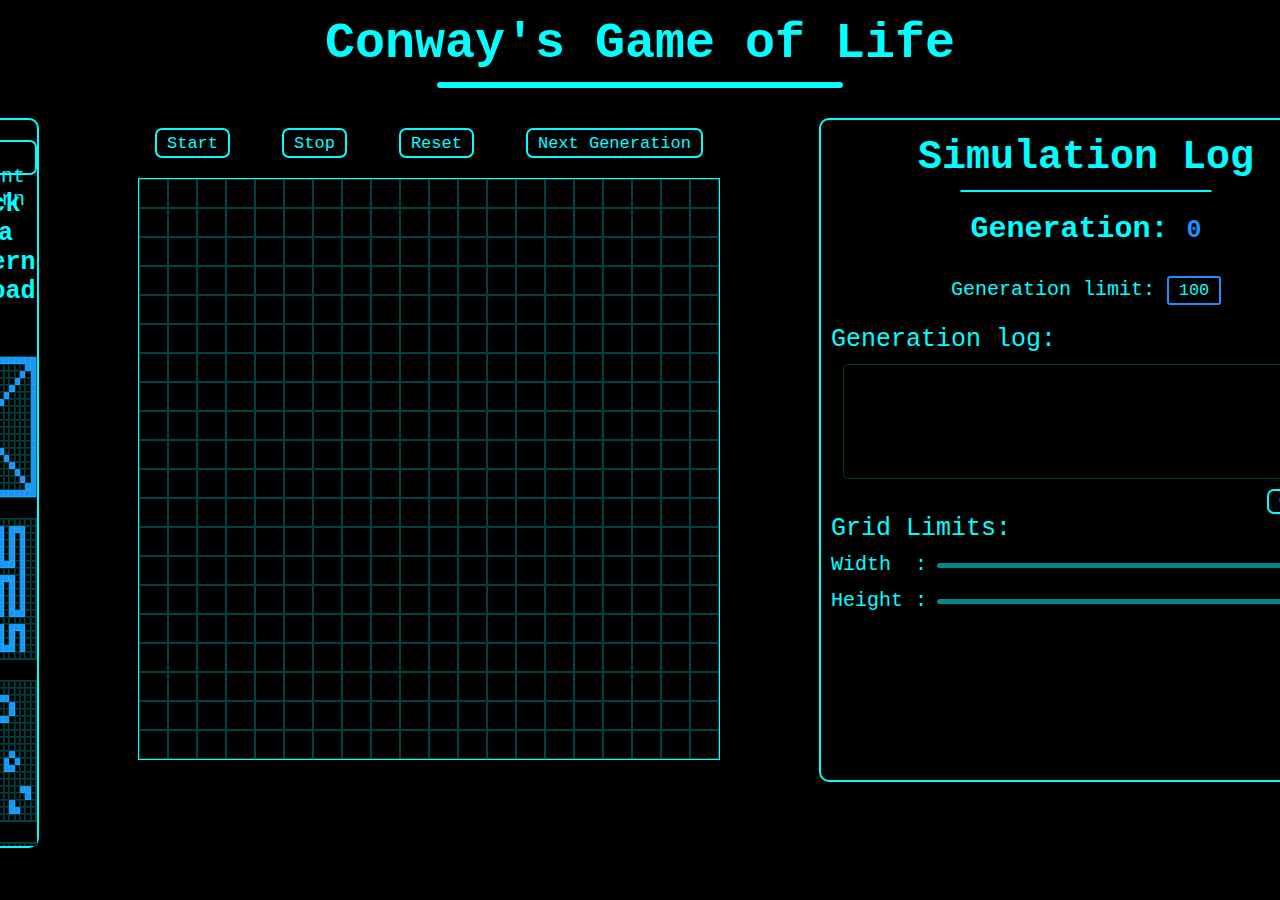
==== commit 08e45c60: "Add files via upload" ====
--- a/conways_game_of_life.html
+++ b/conways_game_of_life.html
@@ -10,8 +10,7 @@
         <title>conways_game_of_life</title>
     </head>
     <body>
-        <br>
-        
+    
         <div class="project">
 
             <h1>Conway's Game of Life</h1>
@@ -26,7 +25,207 @@
                     <h1>Click on a pattern to load</h1>
 
                     <div class="patterns">
-                    <table border="1" cellspacing="0" id="24" grid_height_limit="5" grid_width_limit="5">                                <tbody><tr>
+                    <table border="1" cellspacing="0" id="29" grid_height_limit="20" grid_width_limit="20">                                <tbody><tr>
+                                    <td class="29_0_0" value="1"></td><td class="29_0_1" value="1"></td><td class="29_0_2" value="1"></td><td class="29_0_3" value="1"></td><td class="29_0_4" value="1"></td><td class="29_0_5" value="1"></td><td class="29_0_6" value="1"></td><td class="29_0_7" value="1"></td><td class="29_0_8" value="1"></td><td class="29_0_9" value="1"></td><td class="29_0_10" value="1"></td><td class="29_0_11" value="1"></td><td class="29_0_12" value="1"></td><td class="29_0_13" value="1"></td><td class="29_0_14" value="1"></td><td class="29_0_15" value="1"></td><td class="29_0_16" value="1"></td><td class="29_0_17" value="1"></td><td class="29_0_18" value="1"></td><td class="29_0_19" value="1"></td>                                </tr>
+                                                                <tr>
+                                    <td class="29_1_0" value="1"></td><td class="29_1_1" value="1"></td><td class="29_1_2" value="0"></td><td class="29_1_3" value="0"></td><td class="29_1_4" value="0"></td><td class="29_1_5" value="0"></td><td class="29_1_6" value="0"></td><td class="29_1_7" value="0"></td><td class="29_1_8" value="0"></td><td class="29_1_9" value="0"></td><td class="29_1_10" value="0"></td><td class="29_1_11" value="0"></td><td class="29_1_12" value="0"></td><td class="29_1_13" value="0"></td><td class="29_1_14" value="0"></td><td class="29_1_15" value="0"></td><td class="29_1_16" value="0"></td><td class="29_1_17" value="0"></td><td class="29_1_18" value="1"></td><td class="29_1_19" value="1"></td>                                </tr>
+                                                                <tr>
+                                    <td class="29_2_0" value="1"></td><td class="29_2_1" value="0"></td><td class="29_2_2" value="1"></td><td class="29_2_3" value="0"></td><td class="29_2_4" value="0"></td><td class="29_2_5" value="0"></td><td class="29_2_6" value="0"></td><td class="29_2_7" value="0"></td><td class="29_2_8" value="0"></td><td class="29_2_9" value="0"></td><td class="29_2_10" value="0"></td><td class="29_2_11" value="0"></td><td class="29_2_12" value="0"></td><td class="29_2_13" value="0"></td><td class="29_2_14" value="0"></td><td class="29_2_15" value="0"></td><td class="29_2_16" value="0"></td><td class="29_2_17" value="1"></td><td class="29_2_18" value="0"></td><td class="29_2_19" value="1"></td>                                </tr>
+                                                                <tr>
+                                    <td class="29_3_0" value="1"></td><td class="29_3_1" value="0"></td><td class="29_3_2" value="0"></td><td class="29_3_3" value="1"></td><td class="29_3_4" value="0"></td><td class="29_3_5" value="0"></td><td class="29_3_6" value="0"></td><td class="29_3_7" value="0"></td><td class="29_3_8" value="0"></td><td class="29_3_9" value="0"></td><td class="29_3_10" value="0"></td><td class="29_3_11" value="0"></td><td class="29_3_12" value="0"></td><td class="29_3_13" value="0"></td><td class="29_3_14" value="0"></td><td class="29_3_15" value="0"></td><td class="29_3_16" value="1"></td><td class="29_3_17" value="0"></td><td class="29_3_18" value="0"></td><td class="29_3_19" value="1"></td>                                </tr>
+                                                                <tr>
+                                    <td class="29_4_0" value="1"></td><td class="29_4_1" value="0"></td><td class="29_4_2" value="0"></td><td class="29_4_3" value="0"></td><td class="29_4_4" value="1"></td><td class="29_4_5" value="0"></td><td class="29_4_6" value="0"></td><td class="29_4_7" value="0"></td><td class="29_4_8" value="0"></td><td class="29_4_9" value="0"></td><td class="29_4_10" value="0"></td><td class="29_4_11" value="0"></td><td class="29_4_12" value="0"></td><td class="29_4_13" value="0"></td><td class="29_4_14" value="0"></td><td class="29_4_15" value="1"></td><td class="29_4_16" value="0"></td><td class="29_4_17" value="0"></td><td class="29_4_18" value="0"></td><td class="29_4_19" value="1"></td>                                </tr>
+                                                                <tr>
+                                    <td class="29_5_0" value="1"></td><td class="29_5_1" value="0"></td><td class="29_5_2" value="0"></td><td class="29_5_3" value="0"></td><td class="29_5_4" value="0"></td><td class="29_5_5" value="1"></td><td class="29_5_6" value="0"></td><td class="29_5_7" value="0"></td><td class="29_5_8" value="0"></td><td class="29_5_9" value="0"></td><td class="29_5_10" value="0"></td><td class="29_5_11" value="0"></td><td class="29_5_12" value="0"></td><td class="29_5_13" value="0"></td><td class="29_5_14" value="1"></td><td class="29_5_15" value="0"></td><td class="29_5_16" value="0"></td><td class="29_5_17" value="0"></td><td class="29_5_18" value="0"></td><td class="29_5_19" value="1"></td>                                </tr>
+                                                                <tr>
+                                    <td class="29_6_0" value="1"></td><td class="29_6_1" value="0"></td><td class="29_6_2" value="0"></td><td class="29_6_3" value="0"></td><td class="29_6_4" value="0"></td><td class="29_6_5" value="0"></td><td class="29_6_6" value="1"></td><td class="29_6_7" value="0"></td><td class="29_6_8" value="0"></td><td class="29_6_9" value="0"></td><td class="29_6_10" value="0"></td><td class="29_6_11" value="0"></td><td class="29_6_12" value="0"></td><td class="29_6_13" value="1"></td><td class="29_6_14" value="0"></td><td class="29_6_15" value="0"></td><td class="29_6_16" value="0"></td><td class="29_6_17" value="0"></td><td class="29_6_18" value="0"></td><td class="29_6_19" value="1"></td>                                </tr>
+                                                                <tr>
+                                    <td class="29_7_0" value="1"></td><td class="29_7_1" value="0"></td><td class="29_7_2" value="0"></td><td class="29_7_3" value="0"></td><td class="29_7_4" value="0"></td><td class="29_7_5" value="0"></td><td class="29_7_6" value="0"></td><td class="29_7_7" value="1"></td><td class="29_7_8" value="0"></td><td class="29_7_9" value="0"></td><td class="29_7_10" value="0"></td><td class="29_7_11" value="0"></td><td class="29_7_12" value="1"></td><td class="29_7_13" value="0"></td><td class="29_7_14" value="0"></td><td class="29_7_15" value="0"></td><td class="29_7_16" value="0"></td><td class="29_7_17" value="0"></td><td class="29_7_18" value="0"></td><td class="29_7_19" value="1"></td>                                </tr>
+                                                                <tr>
+                                    <td class="29_8_0" value="1"></td><td class="29_8_1" value="0"></td><td class="29_8_2" value="0"></td><td class="29_8_3" value="0"></td><td class="29_8_4" value="0"></td><td class="29_8_5" value="0"></td><td class="29_8_6" value="0"></td><td class="29_8_7" value="0"></td><td class="29_8_8" value="1"></td><td class="29_8_9" value="0"></td><td class="29_8_10" value="0"></td><td class="29_8_11" value="1"></td><td class="29_8_12" value="0"></td><td class="29_8_13" value="0"></td><td class="29_8_14" value="0"></td><td class="29_8_15" value="0"></td><td class="29_8_16" value="0"></td><td class="29_8_17" value="0"></td><td class="29_8_18" value="0"></td><td class="29_8_19" value="1"></td>                                </tr>
+                                                                <tr>
+                                    <td class="29_9_0" value="1"></td><td class="29_9_1" value="0"></td><td class="29_9_2" value="0"></td><td class="29_9_3" value="0"></td><td class="29_9_4" value="0"></td><td class="29_9_5" value="0"></td><td class="29_9_6" value="0"></td><td class="29_9_7" value="0"></td><td class="29_9_8" value="0"></td><td class="29_9_9" value="1"></td><td class="29_9_10" value="1"></td><td class="29_9_11" value="0"></td><td class="29_9_12" value="0"></td><td class="29_9_13" value="0"></td><td class="29_9_14" value="0"></td><td class="29_9_15" value="0"></td><td class="29_9_16" value="0"></td><td class="29_9_17" value="0"></td><td class="29_9_18" value="0"></td><td class="29_9_19" value="1"></td>                                </tr>
+                                                                <tr>
+                                    <td class="29_10_0" value="1"></td><td class="29_10_1" value="0"></td><td class="29_10_2" value="0"></td><td class="29_10_3" value="0"></td><td class="29_10_4" value="0"></td><td class="29_10_5" value="0"></td><td class="29_10_6" value="0"></td><td class="29_10_7" value="0"></td><td class="29_10_8" value="0"></td><td class="29_10_9" value="1"></td><td class="29_10_10" value="1"></td><td class="29_10_11" value="0"></td><td class="29_10_12" value="0"></td><td class="29_10_13" value="0"></td><td class="29_10_14" value="0"></td><td class="29_10_15" value="0"></td><td class="29_10_16" value="0"></td><td class="29_10_17" value="0"></td><td class="29_10_18" value="0"></td><td class="29_10_19" value="1"></td>                                </tr>
+                                                                <tr>
+                                    <td class="29_11_0" value="1"></td><td class="29_11_1" value="0"></td><td class="29_11_2" value="0"></td><td class="29_11_3" value="0"></td><td class="29_11_4" value="0"></td><td class="29_11_5" value="0"></td><td class="29_11_6" value="0"></td><td class="29_11_7" value="0"></td><td class="29_11_8" value="1"></td><td class="29_11_9" value="0"></td><td class="29_11_10" value="0"></td><td class="29_11_11" value="1"></td><td class="29_11_12" value="0"></td><td class="29_11_13" value="0"></td><td class="29_11_14" value="0"></td><td class="29_11_15" value="0"></td><td class="29_11_16" value="0"></td><td class="29_11_17" value="0"></td><td class="29_11_18" value="0"></td><td class="29_11_19" value="1"></td>                                </tr>
+                                                                <tr>
+                                    <td class="29_12_0" value="1"></td><td class="29_12_1" value="0"></td><td class="29_12_2" value="0"></td><td class="29_12_3" value="0"></td><td class="29_12_4" value="0"></td><td class="29_12_5" value="0"></td><td class="29_12_6" value="0"></td><td class="29_12_7" value="1"></td><td class="29_12_8" value="0"></td><td class="29_12_9" value="0"></td><td class="29_12_10" value="0"></td><td class="29_12_11" value="0"></td><td class="29_12_12" value="1"></td><td class="29_12_13" value="0"></td><td class="29_12_14" value="0"></td><td class="29_12_15" value="0"></td><td class="29_12_16" value="0"></td><td class="29_12_17" value="0"></td><td class="29_12_18" value="0"></td><td class="29_12_19" value="1"></td>                                </tr>
+                                                                <tr>
+                                    <td class="29_13_0" value="1"></td><td class="29_13_1" value="0"></td><td class="29_13_2" value="0"></td><td class="29_13_3" value="0"></td><td class="29_13_4" value="0"></td><td class="29_13_5" value="0"></td><td class="29_13_6" value="1"></td><td class="29_13_7" value="0"></td><td class="29_13_8" value="0"></td><td class="29_13_9" value="0"></td><td class="29_13_10" value="0"></td><td class="29_13_11" value="0"></td><td class="29_13_12" value="0"></td><td class="29_13_13" value="1"></td><td class="29_13_14" value="0"></td><td class="29_13_15" value="0"></td><td class="29_13_16" value="0"></td><td class="29_13_17" value="0"></td><td class="29_13_18" value="0"></td><td class="29_13_19" value="1"></td>                                </tr>
+                                                                <tr>
+                                    <td class="29_14_0" value="1"></td><td class="29_14_1" value="0"></td><td class="29_14_2" value="0"></td><td class="29_14_3" value="0"></td><td class="29_14_4" value="0"></td><td class="29_14_5" value="1"></td><td class="29_14_6" value="0"></td><td class="29_14_7" value="0"></td><td class="29_14_8" value="0"></td><td class="29_14_9" value="0"></td><td class="29_14_10" value="0"></td><td class="29_14_11" value="0"></td><td class="29_14_12" value="0"></td><td class="29_14_13" value="0"></td><td class="29_14_14" value="1"></td><td class="29_14_15" value="0"></td><td class="29_14_16" value="0"></td><td class="29_14_17" value="0"></td><td class="29_14_18" value="0"></td><td class="29_14_19" value="1"></td>                                </tr>
+                                                                <tr>
+                                    <td class="29_15_0" value="1"></td><td class="29_15_1" value="0"></td><td class="29_15_2" value="0"></td><td class="29_15_3" value="0"></td><td class="29_15_4" value="1"></td><td class="29_15_5" value="0"></td><td class="29_15_6" value="0"></td><td class="29_15_7" value="0"></td><td class="29_15_8" value="0"></td><td class="29_15_9" value="0"></td><td class="29_15_10" value="0"></td><td class="29_15_11" value="0"></td><td class="29_15_12" value="0"></td><td class="29_15_13" value="0"></td><td class="29_15_14" value="0"></td><td class="29_15_15" value="1"></td><td class="29_15_16" value="0"></td><td class="29_15_17" value="0"></td><td class="29_15_18" value="0"></td><td class="29_15_19" value="1"></td>                                </tr>
+                                                                <tr>
+                                    <td class="29_16_0" value="1"></td><td class="29_16_1" value="0"></td><td class="29_16_2" value="0"></td><td class="29_16_3" value="1"></td><td class="29_16_4" value="0"></td><td class="29_16_5" value="0"></td><td class="29_16_6" value="0"></td><td class="29_16_7" value="0"></td><td class="29_16_8" value="0"></td><td class="29_16_9" value="0"></td><td class="29_16_10" value="0"></td><td class="29_16_11" value="0"></td><td class="29_16_12" value="0"></td><td class="29_16_13" value="0"></td><td class="29_16_14" value="0"></td><td class="29_16_15" value="0"></td><td class="29_16_16" value="1"></td><td class="29_16_17" value="0"></td><td class="29_16_18" value="0"></td><td class="29_16_19" value="1"></td>                                </tr>
+                                                                <tr>
+                                    <td class="29_17_0" value="1"></td><td class="29_17_1" value="0"></td><td class="29_17_2" value="1"></td><td class="29_17_3" value="0"></td><td class="29_17_4" value="0"></td><td class="29_17_5" value="0"></td><td class="29_17_6" value="0"></td><td class="29_17_7" value="0"></td><td class="29_17_8" value="0"></td><td class="29_17_9" value="0"></td><td class="29_17_10" value="0"></td><td class="29_17_11" value="0"></td><td class="29_17_12" value="0"></td><td class="29_17_13" value="0"></td><td class="29_17_14" value="0"></td><td class="29_17_15" value="0"></td><td class="29_17_16" value="0"></td><td class="29_17_17" value="1"></td><td class="29_17_18" value="0"></td><td class="29_17_19" value="1"></td>                                </tr>
+                                                                <tr>
+                                    <td class="29_18_0" value="1"></td><td class="29_18_1" value="1"></td><td class="29_18_2" value="0"></td><td class="29_18_3" value="0"></td><td class="29_18_4" value="0"></td><td class="29_18_5" value="0"></td><td class="29_18_6" value="0"></td><td class="29_18_7" value="0"></td><td class="29_18_8" value="0"></td><td class="29_18_9" value="0"></td><td class="29_18_10" value="0"></td><td class="29_18_11" value="0"></td><td class="29_18_12" value="0"></td><td class="29_18_13" value="0"></td><td class="29_18_14" value="0"></td><td class="29_18_15" value="0"></td><td class="29_18_16" value="0"></td><td class="29_18_17" value="0"></td><td class="29_18_18" value="1"></td><td class="29_18_19" value="1"></td>                                </tr>
+                                                                <tr>
+                                    <td class="29_19_0" value="1"></td><td class="29_19_1" value="1"></td><td class="29_19_2" value="1"></td><td class="29_19_3" value="1"></td><td class="29_19_4" value="1"></td><td class="29_19_5" value="1"></td><td class="29_19_6" value="1"></td><td class="29_19_7" value="1"></td><td class="29_19_8" value="1"></td><td class="29_19_9" value="1"></td><td class="29_19_10" value="1"></td><td class="29_19_11" value="1"></td><td class="29_19_12" value="1"></td><td class="29_19_13" value="1"></td><td class="29_19_14" value="1"></td><td class="29_19_15" value="1"></td><td class="29_19_16" value="1"></td><td class="29_19_17" value="1"></td><td class="29_19_18" value="1"></td><td class="29_19_19" value="1"></td>                                </tr>
+                                </tbody></table><table border="1" cellspacing="0" id="28" grid_height_limit="20" grid_width_limit="20">                                <tbody><tr>
+                                    <td class="28_0_0" value="0"></td><td class="28_0_1" value="0"></td><td class="28_0_2" value="0"></td><td class="28_0_3" value="0"></td><td class="28_0_4" value="0"></td><td class="28_0_5" value="0"></td><td class="28_0_6" value="0"></td><td class="28_0_7" value="0"></td><td class="28_0_8" value="0"></td><td class="28_0_9" value="0"></td><td class="28_0_10" value="0"></td><td class="28_0_11" value="0"></td><td class="28_0_12" value="0"></td><td class="28_0_13" value="0"></td><td class="28_0_14" value="0"></td><td class="28_0_15" value="0"></td><td class="28_0_16" value="0"></td><td class="28_0_17" value="0"></td><td class="28_0_18" value="0"></td><td class="28_0_19" value="0"></td>                                </tr>
+                                                                <tr>
+                                    <td class="28_1_0" value="0"></td><td class="28_1_1" value="1"></td><td class="28_1_2" value="0"></td><td class="28_1_3" value="1"></td><td class="28_1_4" value="1"></td><td class="28_1_5" value="1"></td><td class="28_1_6" value="0"></td><td class="28_1_7" value="1"></td><td class="28_1_8" value="1"></td><td class="28_1_9" value="1"></td><td class="28_1_10" value="0"></td><td class="28_1_11" value="1"></td><td class="28_1_12" value="1"></td><td class="28_1_13" value="1"></td><td class="28_1_14" value="0"></td><td class="28_1_15" value="1"></td><td class="28_1_16" value="1"></td><td class="28_1_17" value="1"></td><td class="28_1_18" value="0"></td><td class="28_1_19" value="0"></td>                                </tr>
+                                                                <tr>
+                                    <td class="28_2_0" value="0"></td><td class="28_2_1" value="1"></td><td class="28_2_2" value="0"></td><td class="28_2_3" value="1"></td><td class="28_2_4" value="0"></td><td class="28_2_5" value="1"></td><td class="28_2_6" value="0"></td><td class="28_2_7" value="1"></td><td class="28_2_8" value="0"></td><td class="28_2_9" value="1"></td><td class="28_2_10" value="0"></td><td class="28_2_11" value="1"></td><td class="28_2_12" value="0"></td><td class="28_2_13" value="1"></td><td class="28_2_14" value="0"></td><td class="28_2_15" value="1"></td><td class="28_2_16" value="0"></td><td class="28_2_17" value="1"></td><td class="28_2_18" value="0"></td><td class="28_2_19" value="0"></td>                                </tr>
+                                                                <tr>
+                                    <td class="28_3_0" value="0"></td><td class="28_3_1" value="1"></td><td class="28_3_2" value="0"></td><td class="28_3_3" value="1"></td><td class="28_3_4" value="0"></td><td class="28_3_5" value="1"></td><td class="28_3_6" value="0"></td><td class="28_3_7" value="1"></td><td class="28_3_8" value="0"></td><td class="28_3_9" value="1"></td><td class="28_3_10" value="0"></td><td class="28_3_11" value="1"></td><td class="28_3_12" value="0"></td><td class="28_3_13" value="1"></td><td class="28_3_14" value="0"></td><td class="28_3_15" value="1"></td><td class="28_3_16" value="0"></td><td class="28_3_17" value="1"></td><td class="28_3_18" value="0"></td><td class="28_3_19" value="0"></td>                                </tr>
+                                                                <tr>
+                                    <td class="28_4_0" value="0"></td><td class="28_4_1" value="1"></td><td class="28_4_2" value="0"></td><td class="28_4_3" value="1"></td><td class="28_4_4" value="0"></td><td class="28_4_5" value="1"></td><td class="28_4_6" value="0"></td><td class="28_4_7" value="1"></td><td class="28_4_8" value="0"></td><td class="28_4_9" value="1"></td><td class="28_4_10" value="0"></td><td class="28_4_11" value="1"></td><td class="28_4_12" value="0"></td><td class="28_4_13" value="1"></td><td class="28_4_14" value="0"></td><td class="28_4_15" value="1"></td><td class="28_4_16" value="0"></td><td class="28_4_17" value="1"></td><td class="28_4_18" value="0"></td><td class="28_4_19" value="0"></td>                                </tr>
+                                                                <tr>
+                                    <td class="28_5_0" value="0"></td><td class="28_5_1" value="1"></td><td class="28_5_2" value="0"></td><td class="28_5_3" value="1"></td><td class="28_5_4" value="0"></td><td class="28_5_5" value="1"></td><td class="28_5_6" value="0"></td><td class="28_5_7" value="1"></td><td class="28_5_8" value="0"></td><td class="28_5_9" value="1"></td><td class="28_5_10" value="0"></td><td class="28_5_11" value="1"></td><td class="28_5_12" value="0"></td><td class="28_5_13" value="1"></td><td class="28_5_14" value="0"></td><td class="28_5_15" value="1"></td><td class="28_5_16" value="0"></td><td class="28_5_17" value="1"></td><td class="28_5_18" value="0"></td><td class="28_5_19" value="0"></td>                                </tr>
+                                                                <tr>
+                                    <td class="28_6_0" value="0"></td><td class="28_6_1" value="1"></td><td class="28_6_2" value="1"></td><td class="28_6_3" value="1"></td><td class="28_6_4" value="0"></td><td class="28_6_5" value="1"></td><td class="28_6_6" value="1"></td><td class="28_6_7" value="1"></td><td class="28_6_8" value="0"></td><td class="28_6_9" value="1"></td><td class="28_6_10" value="1"></td><td class="28_6_11" value="1"></td><td class="28_6_12" value="0"></td><td class="28_6_13" value="1"></td><td class="28_6_14" value="1"></td><td class="28_6_15" value="1"></td><td class="28_6_16" value="0"></td><td class="28_6_17" value="1"></td><td class="28_6_18" value="0"></td><td class="28_6_19" value="0"></td>                                </tr>
+                                                                <tr>
+                                    <td class="28_7_0" value="0"></td><td class="28_7_1" value="0"></td><td class="28_7_2" value="0"></td><td class="28_7_3" value="0"></td><td class="28_7_4" value="0"></td><td class="28_7_5" value="0"></td><td class="28_7_6" value="0"></td><td class="28_7_7" value="0"></td><td class="28_7_8" value="0"></td><td class="28_7_9" value="0"></td><td class="28_7_10" value="0"></td><td class="28_7_11" value="0"></td><td class="28_7_12" value="0"></td><td class="28_7_13" value="0"></td><td class="28_7_14" value="0"></td><td class="28_7_15" value="0"></td><td class="28_7_16" value="0"></td><td class="28_7_17" value="1"></td><td class="28_7_18" value="0"></td><td class="28_7_19" value="0"></td>                                </tr>
+                                                                <tr>
+                                    <td class="28_8_0" value="0"></td><td class="28_8_1" value="1"></td><td class="28_8_2" value="1"></td><td class="28_8_3" value="1"></td><td class="28_8_4" value="0"></td><td class="28_8_5" value="1"></td><td class="28_8_6" value="1"></td><td class="28_8_7" value="1"></td><td class="28_8_8" value="0"></td><td class="28_8_9" value="1"></td><td class="28_8_10" value="1"></td><td class="28_8_11" value="1"></td><td class="28_8_12" value="0"></td><td class="28_8_13" value="1"></td><td class="28_8_14" value="1"></td><td class="28_8_15" value="1"></td><td class="28_8_16" value="0"></td><td class="28_8_17" value="1"></td><td class="28_8_18" value="0"></td><td class="28_8_19" value="0"></td>                                </tr>
+                                                                <tr>
+                                    <td class="28_9_0" value="0"></td><td class="28_9_1" value="1"></td><td class="28_9_2" value="0"></td><td class="28_9_3" value="1"></td><td class="28_9_4" value="0"></td><td class="28_9_5" value="1"></td><td class="28_9_6" value="0"></td><td class="28_9_7" value="1"></td><td class="28_9_8" value="0"></td><td class="28_9_9" value="1"></td><td class="28_9_10" value="0"></td><td class="28_9_11" value="1"></td><td class="28_9_12" value="0"></td><td class="28_9_13" value="1"></td><td class="28_9_14" value="0"></td><td class="28_9_15" value="1"></td><td class="28_9_16" value="0"></td><td class="28_9_17" value="1"></td><td class="28_9_18" value="0"></td><td class="28_9_19" value="0"></td>                                </tr>
+                                                                <tr>
+                                    <td class="28_10_0" value="0"></td><td class="28_10_1" value="1"></td><td class="28_10_2" value="0"></td><td class="28_10_3" value="1"></td><td class="28_10_4" value="0"></td><td class="28_10_5" value="1"></td><td class="28_10_6" value="0"></td><td class="28_10_7" value="1"></td><td class="28_10_8" value="0"></td><td class="28_10_9" value="1"></td><td class="28_10_10" value="0"></td><td class="28_10_11" value="1"></td><td class="28_10_12" value="0"></td><td class="28_10_13" value="1"></td><td class="28_10_14" value="0"></td><td class="28_10_15" value="1"></td><td class="28_10_16" value="0"></td><td class="28_10_17" value="1"></td><td class="28_10_18" value="0"></td><td class="28_10_19" value="0"></td>                                </tr>
+                                                                <tr>
+                                    <td class="28_11_0" value="0"></td><td class="28_11_1" value="1"></td><td class="28_11_2" value="0"></td><td class="28_11_3" value="1"></td><td class="28_11_4" value="0"></td><td class="28_11_5" value="1"></td><td class="28_11_6" value="0"></td><td class="28_11_7" value="1"></td><td class="28_11_8" value="0"></td><td class="28_11_9" value="1"></td><td class="28_11_10" value="0"></td><td class="28_11_11" value="1"></td><td class="28_11_12" value="0"></td><td class="28_11_13" value="1"></td><td class="28_11_14" value="0"></td><td class="28_11_15" value="1"></td><td class="28_11_16" value="0"></td><td class="28_11_17" value="1"></td><td class="28_11_18" value="0"></td><td class="28_11_19" value="0"></td>                                </tr>
+                                                                <tr>
+                                    <td class="28_12_0" value="0"></td><td class="28_12_1" value="1"></td><td class="28_12_2" value="0"></td><td class="28_12_3" value="1"></td><td class="28_12_4" value="0"></td><td class="28_12_5" value="1"></td><td class="28_12_6" value="0"></td><td class="28_12_7" value="1"></td><td class="28_12_8" value="0"></td><td class="28_12_9" value="1"></td><td class="28_12_10" value="0"></td><td class="28_12_11" value="1"></td><td class="28_12_12" value="0"></td><td class="28_12_13" value="1"></td><td class="28_12_14" value="0"></td><td class="28_12_15" value="1"></td><td class="28_12_16" value="0"></td><td class="28_12_17" value="1"></td><td class="28_12_18" value="0"></td><td class="28_12_19" value="0"></td>                                </tr>
+                                                                <tr>
+                                    <td class="28_13_0" value="0"></td><td class="28_13_1" value="1"></td><td class="28_13_2" value="0"></td><td class="28_13_3" value="1"></td><td class="28_13_4" value="1"></td><td class="28_13_5" value="1"></td><td class="28_13_6" value="0"></td><td class="28_13_7" value="1"></td><td class="28_13_8" value="1"></td><td class="28_13_9" value="1"></td><td class="28_13_10" value="0"></td><td class="28_13_11" value="1"></td><td class="28_13_12" value="1"></td><td class="28_13_13" value="1"></td><td class="28_13_14" value="0"></td><td class="28_13_15" value="1"></td><td class="28_13_16" value="1"></td><td class="28_13_17" value="1"></td><td class="28_13_18" value="0"></td><td class="28_13_19" value="0"></td>                                </tr>
+                                                                <tr>
+                                    <td class="28_14_0" value="0"></td><td class="28_14_1" value="1"></td><td class="28_14_2" value="0"></td><td class="28_14_3" value="0"></td><td class="28_14_4" value="0"></td><td class="28_14_5" value="0"></td><td class="28_14_6" value="0"></td><td class="28_14_7" value="0"></td><td class="28_14_8" value="0"></td><td class="28_14_9" value="0"></td><td class="28_14_10" value="0"></td><td class="28_14_11" value="0"></td><td class="28_14_12" value="0"></td><td class="28_14_13" value="0"></td><td class="28_14_14" value="0"></td><td class="28_14_15" value="0"></td><td class="28_14_16" value="0"></td><td class="28_14_17" value="0"></td><td class="28_14_18" value="0"></td><td class="28_14_19" value="0"></td>                                </tr>
+                                                                <tr>
+                                    <td class="28_15_0" value="0"></td><td class="28_15_1" value="1"></td><td class="28_15_2" value="0"></td><td class="28_15_3" value="1"></td><td class="28_15_4" value="1"></td><td class="28_15_5" value="1"></td><td class="28_15_6" value="0"></td><td class="28_15_7" value="1"></td><td class="28_15_8" value="1"></td><td class="28_15_9" value="1"></td><td class="28_15_10" value="0"></td><td class="28_15_11" value="1"></td><td class="28_15_12" value="1"></td><td class="28_15_13" value="1"></td><td class="28_15_14" value="0"></td><td class="28_15_15" value="1"></td><td class="28_15_16" value="1"></td><td class="28_15_17" value="1"></td><td class="28_15_18" value="0"></td><td class="28_15_19" value="0"></td>                                </tr>
+                                                                <tr>
+                                    <td class="28_16_0" value="0"></td><td class="28_16_1" value="1"></td><td class="28_16_2" value="0"></td><td class="28_16_3" value="1"></td><td class="28_16_4" value="0"></td><td class="28_16_5" value="1"></td><td class="28_16_6" value="0"></td><td class="28_16_7" value="1"></td><td class="28_16_8" value="0"></td><td class="28_16_9" value="1"></td><td class="28_16_10" value="0"></td><td class="28_16_11" value="1"></td><td class="28_16_12" value="0"></td><td class="28_16_13" value="1"></td><td class="28_16_14" value="0"></td><td class="28_16_15" value="1"></td><td class="28_16_16" value="0"></td><td class="28_16_17" value="1"></td><td class="28_16_18" value="0"></td><td class="28_16_19" value="0"></td>                                </tr>
+                                                                <tr>
+                                    <td class="28_17_0" value="0"></td><td class="28_17_1" value="1"></td><td class="28_17_2" value="0"></td><td class="28_17_3" value="1"></td><td class="28_17_4" value="0"></td><td class="28_17_5" value="1"></td><td class="28_17_6" value="0"></td><td class="28_17_7" value="1"></td><td class="28_17_8" value="0"></td><td class="28_17_9" value="1"></td><td class="28_17_10" value="0"></td><td class="28_17_11" value="1"></td><td class="28_17_12" value="0"></td><td class="28_17_13" value="1"></td><td class="28_17_14" value="0"></td><td class="28_17_15" value="1"></td><td class="28_17_16" value="0"></td><td class="28_17_17" value="1"></td><td class="28_17_18" value="0"></td><td class="28_17_19" value="0"></td>                                </tr>
+                                                                <tr>
+                                    <td class="28_18_0" value="0"></td><td class="28_18_1" value="1"></td><td class="28_18_2" value="1"></td><td class="28_18_3" value="1"></td><td class="28_18_4" value="0"></td><td class="28_18_5" value="1"></td><td class="28_18_6" value="1"></td><td class="28_18_7" value="1"></td><td class="28_18_8" value="0"></td><td class="28_18_9" value="1"></td><td class="28_18_10" value="1"></td><td class="28_18_11" value="1"></td><td class="28_18_12" value="0"></td><td class="28_18_13" value="1"></td><td class="28_18_14" value="1"></td><td class="28_18_15" value="1"></td><td class="28_18_16" value="0"></td><td class="28_18_17" value="1"></td><td class="28_18_18" value="0"></td><td class="28_18_19" value="0"></td>                                </tr>
+                                                                <tr>
+                                    <td class="28_19_0" value="0"></td><td class="28_19_1" value="0"></td><td class="28_19_2" value="0"></td><td class="28_19_3" value="0"></td><td class="28_19_4" value="0"></td><td class="28_19_5" value="0"></td><td class="28_19_6" value="0"></td><td class="28_19_7" value="0"></td><td class="28_19_8" value="0"></td><td class="28_19_9" value="0"></td><td class="28_19_10" value="0"></td><td class="28_19_11" value="0"></td><td class="28_19_12" value="0"></td><td class="28_19_13" value="0"></td><td class="28_19_14" value="0"></td><td class="28_19_15" value="0"></td><td class="28_19_16" value="0"></td><td class="28_19_17" value="0"></td><td class="28_19_18" value="0"></td><td class="28_19_19" value="0"></td>                                </tr>
+                                </tbody></table><table border="1" cellspacing="0" id="27" grid_height_limit="20" grid_width_limit="20">                                <tbody><tr>
+                                    <td class="27_0_0" value="0"></td><td class="27_0_1" value="0"></td><td class="27_0_2" value="0"></td><td class="27_0_3" value="0"></td><td class="27_0_4" value="0"></td><td class="27_0_5" value="0"></td><td class="27_0_6" value="0"></td><td class="27_0_7" value="0"></td><td class="27_0_8" value="0"></td><td class="27_0_9" value="0"></td><td class="27_0_10" value="0"></td><td class="27_0_11" value="0"></td><td class="27_0_12" value="0"></td><td class="27_0_13" value="0"></td><td class="27_0_14" value="0"></td><td class="27_0_15" value="0"></td><td class="27_0_16" value="0"></td><td class="27_0_17" value="0"></td><td class="27_0_18" value="0"></td><td class="27_0_19" value="0"></td>                                </tr>
+                                                                <tr>
+                                    <td class="27_1_0" value="0"></td><td class="27_1_1" value="0"></td><td class="27_1_2" value="0"></td><td class="27_1_3" value="0"></td><td class="27_1_4" value="0"></td><td class="27_1_5" value="0"></td><td class="27_1_6" value="0"></td><td class="27_1_7" value="0"></td><td class="27_1_8" value="0"></td><td class="27_1_9" value="0"></td><td class="27_1_10" value="0"></td><td class="27_1_11" value="0"></td><td class="27_1_12" value="0"></td><td class="27_1_13" value="0"></td><td class="27_1_14" value="0"></td><td class="27_1_15" value="0"></td><td class="27_1_16" value="0"></td><td class="27_1_17" value="0"></td><td class="27_1_18" value="0"></td><td class="27_1_19" value="0"></td>                                </tr>
+                                                                <tr>
+                                    <td class="27_2_0" value="0"></td><td class="27_2_1" value="0"></td><td class="27_2_2" value="0"></td><td class="27_2_3" value="0"></td><td class="27_2_4" value="0"></td><td class="27_2_5" value="0"></td><td class="27_2_6" value="0"></td><td class="27_2_7" value="0"></td><td class="27_2_8" value="0"></td><td class="27_2_9" value="0"></td><td class="27_2_10" value="0"></td><td class="27_2_11" value="0"></td><td class="27_2_12" value="0"></td><td class="27_2_13" value="1"></td><td class="27_2_14" value="1"></td><td class="27_2_15" value="0"></td><td class="27_2_16" value="0"></td><td class="27_2_17" value="0"></td><td class="27_2_18" value="0"></td><td class="27_2_19" value="0"></td>                                </tr>
+                                                                <tr>
+                                    <td class="27_3_0" value="0"></td><td class="27_3_1" value="0"></td><td class="27_3_2" value="0"></td><td class="27_3_3" value="0"></td><td class="27_3_4" value="0"></td><td class="27_3_5" value="0"></td><td class="27_3_6" value="0"></td><td class="27_3_7" value="0"></td><td class="27_3_8" value="0"></td><td class="27_3_9" value="0"></td><td class="27_3_10" value="0"></td><td class="27_3_11" value="0"></td><td class="27_3_12" value="1"></td><td class="27_3_13" value="0"></td><td class="27_3_14" value="0"></td><td class="27_3_15" value="1"></td><td class="27_3_16" value="0"></td><td class="27_3_17" value="0"></td><td class="27_3_18" value="0"></td><td class="27_3_19" value="0"></td>                                </tr>
+                                                                <tr>
+                                    <td class="27_4_0" value="0"></td><td class="27_4_1" value="0"></td><td class="27_4_2" value="0"></td><td class="27_4_3" value="0"></td><td class="27_4_4" value="0"></td><td class="27_4_5" value="0"></td><td class="27_4_6" value="0"></td><td class="27_4_7" value="0"></td><td class="27_4_8" value="0"></td><td class="27_4_9" value="0"></td><td class="27_4_10" value="0"></td><td class="27_4_11" value="0"></td><td class="27_4_12" value="1"></td><td class="27_4_13" value="0"></td><td class="27_4_14" value="0"></td><td class="27_4_15" value="1"></td><td class="27_4_16" value="0"></td><td class="27_4_17" value="0"></td><td class="27_4_18" value="0"></td><td class="27_4_19" value="0"></td>                                </tr>
+                                                                <tr>
+                                    <td class="27_5_0" value="0"></td><td class="27_5_1" value="0"></td><td class="27_5_2" value="0"></td><td class="27_5_3" value="0"></td><td class="27_5_4" value="0"></td><td class="27_5_5" value="0"></td><td class="27_5_6" value="0"></td><td class="27_5_7" value="0"></td><td class="27_5_8" value="0"></td><td class="27_5_9" value="0"></td><td class="27_5_10" value="0"></td><td class="27_5_11" value="0"></td><td class="27_5_12" value="0"></td><td class="27_5_13" value="1"></td><td class="27_5_14" value="1"></td><td class="27_5_15" value="0"></td><td class="27_5_16" value="0"></td><td class="27_5_17" value="0"></td><td class="27_5_18" value="0"></td><td class="27_5_19" value="0"></td>                                </tr>
+                                                                <tr>
+                                    <td class="27_6_0" value="0"></td><td class="27_6_1" value="0"></td><td class="27_6_2" value="0"></td><td class="27_6_3" value="0"></td><td class="27_6_4" value="0"></td><td class="27_6_5" value="0"></td><td class="27_6_6" value="0"></td><td class="27_6_7" value="0"></td><td class="27_6_8" value="0"></td><td class="27_6_9" value="0"></td><td class="27_6_10" value="0"></td><td class="27_6_11" value="0"></td><td class="27_6_12" value="0"></td><td class="27_6_13" value="0"></td><td class="27_6_14" value="0"></td><td class="27_6_15" value="0"></td><td class="27_6_16" value="0"></td><td class="27_6_17" value="0"></td><td class="27_6_18" value="0"></td><td class="27_6_19" value="0"></td>                                </tr>
+                                                                <tr>
+                                    <td class="27_7_0" value="0"></td><td class="27_7_1" value="0"></td><td class="27_7_2" value="0"></td><td class="27_7_3" value="0"></td><td class="27_7_4" value="0"></td><td class="27_7_5" value="0"></td><td class="27_7_6" value="0"></td><td class="27_7_7" value="0"></td><td class="27_7_8" value="0"></td><td class="27_7_9" value="0"></td><td class="27_7_10" value="0"></td><td class="27_7_11" value="0"></td><td class="27_7_12" value="0"></td><td class="27_7_13" value="0"></td><td class="27_7_14" value="0"></td><td class="27_7_15" value="0"></td><td class="27_7_16" value="0"></td><td class="27_7_17" value="0"></td><td class="27_7_18" value="0"></td><td class="27_7_19" value="0"></td>                                </tr>
+                                                                <tr>
+                                    <td class="27_8_0" value="0"></td><td class="27_8_1" value="0"></td><td class="27_8_2" value="0"></td><td class="27_8_3" value="0"></td><td class="27_8_4" value="0"></td><td class="27_8_5" value="0"></td><td class="27_8_6" value="0"></td><td class="27_8_7" value="0"></td><td class="27_8_8" value="0"></td><td class="27_8_9" value="0"></td><td class="27_8_10" value="0"></td><td class="27_8_11" value="1"></td><td class="27_8_12" value="0"></td><td class="27_8_13" value="0"></td><td class="27_8_14" value="0"></td><td class="27_8_15" value="0"></td><td class="27_8_16" value="0"></td><td class="27_8_17" value="0"></td><td class="27_8_18" value="0"></td><td class="27_8_19" value="0"></td>                                </tr>
+                                                                <tr>
+                                    <td class="27_9_0" value="0"></td><td class="27_9_1" value="0"></td><td class="27_9_2" value="0"></td><td class="27_9_3" value="0"></td><td class="27_9_4" value="0"></td><td class="27_9_5" value="0"></td><td class="27_9_6" value="0"></td><td class="27_9_7" value="0"></td><td class="27_9_8" value="0"></td><td class="27_9_9" value="0"></td><td class="27_9_10" value="1"></td><td class="27_9_11" value="0"></td><td class="27_9_12" value="1"></td><td class="27_9_13" value="0"></td><td class="27_9_14" value="0"></td><td class="27_9_15" value="0"></td><td class="27_9_16" value="0"></td><td class="27_9_17" value="0"></td><td class="27_9_18" value="0"></td><td class="27_9_19" value="0"></td>                                </tr>
+                                                                <tr>
+                                    <td class="27_10_0" value="0"></td><td class="27_10_1" value="0"></td><td class="27_10_2" value="0"></td><td class="27_10_3" value="0"></td><td class="27_10_4" value="0"></td><td class="27_10_5" value="0"></td><td class="27_10_6" value="0"></td><td class="27_10_7" value="0"></td><td class="27_10_8" value="0"></td><td class="27_10_9" value="1"></td><td class="27_10_10" value="0"></td><td class="27_10_11" value="1"></td><td class="27_10_12" value="0"></td><td class="27_10_13" value="0"></td><td class="27_10_14" value="0"></td><td class="27_10_15" value="1"></td><td class="27_10_16" value="0"></td><td class="27_10_17" value="0"></td><td class="27_10_18" value="0"></td><td class="27_10_19" value="0"></td>                                </tr>
+                                                                <tr>
+                                    <td class="27_11_0" value="0"></td><td class="27_11_1" value="0"></td><td class="27_11_2" value="0"></td><td class="27_11_3" value="0"></td><td class="27_11_4" value="0"></td><td class="27_11_5" value="0"></td><td class="27_11_6" value="0"></td><td class="27_11_7" value="0"></td><td class="27_11_8" value="1"></td><td class="27_11_9" value="0"></td><td class="27_11_10" value="1"></td><td class="27_11_11" value="0"></td><td class="27_11_12" value="0"></td><td class="27_11_13" value="0"></td><td class="27_11_14" value="1"></td><td class="27_11_15" value="0"></td><td class="27_11_16" value="1"></td><td class="27_11_17" value="0"></td><td class="27_11_18" value="0"></td><td class="27_11_19" value="0"></td>                                </tr>
+                                                                <tr>
+                                    <td class="27_12_0" value="0"></td><td class="27_12_1" value="0"></td><td class="27_12_2" value="0"></td><td class="27_12_3" value="1"></td><td class="27_12_4" value="1"></td><td class="27_12_5" value="0"></td><td class="27_12_6" value="0"></td><td class="27_12_7" value="0"></td><td class="27_12_8" value="0"></td><td class="27_12_9" value="1"></td><td class="27_12_10" value="0"></td><td class="27_12_11" value="0"></td><td class="27_12_12" value="0"></td><td class="27_12_13" value="0"></td><td class="27_12_14" value="1"></td><td class="27_12_15" value="1"></td><td class="27_12_16" value="0"></td><td class="27_12_17" value="0"></td><td class="27_12_18" value="0"></td><td class="27_12_19" value="0"></td>                                </tr>
+                                                                <tr>
+                                    <td class="27_13_0" value="0"></td><td class="27_13_1" value="0"></td><td class="27_13_2" value="1"></td><td class="27_13_3" value="0"></td><td class="27_13_4" value="0"></td><td class="27_13_5" value="1"></td><td class="27_13_6" value="0"></td><td class="27_13_7" value="0"></td><td class="27_13_8" value="0"></td><td class="27_13_9" value="0"></td><td class="27_13_10" value="0"></td><td class="27_13_11" value="0"></td><td class="27_13_12" value="0"></td><td class="27_13_13" value="0"></td><td class="27_13_14" value="0"></td><td class="27_13_15" value="0"></td><td class="27_13_16" value="0"></td><td class="27_13_17" value="0"></td><td class="27_13_18" value="0"></td><td class="27_13_19" value="0"></td>                                </tr>
+                                                                <tr>
+                                    <td class="27_14_0" value="0"></td><td class="27_14_1" value="0"></td><td class="27_14_2" value="1"></td><td class="27_14_3" value="0"></td><td class="27_14_4" value="0"></td><td class="27_14_5" value="1"></td><td class="27_14_6" value="0"></td><td class="27_14_7" value="0"></td><td class="27_14_8" value="0"></td><td class="27_14_9" value="0"></td><td class="27_14_10" value="0"></td><td class="27_14_11" value="1"></td><td class="27_14_12" value="1"></td><td class="27_14_13" value="0"></td><td class="27_14_14" value="0"></td><td class="27_14_15" value="0"></td><td class="27_14_16" value="0"></td><td class="27_14_17" value="0"></td><td class="27_14_18" value="0"></td><td class="27_14_19" value="0"></td>                                </tr>
+                                                                <tr>
+                                    <td class="27_15_0" value="0"></td><td class="27_15_1" value="0"></td><td class="27_15_2" value="0"></td><td class="27_15_3" value="1"></td><td class="27_15_4" value="1"></td><td class="27_15_5" value="0"></td><td class="27_15_6" value="0"></td><td class="27_15_7" value="0"></td><td class="27_15_8" value="0"></td><td class="27_15_9" value="0"></td><td class="27_15_10" value="1"></td><td class="27_15_11" value="0"></td><td class="27_15_12" value="1"></td><td class="27_15_13" value="0"></td><td class="27_15_14" value="0"></td><td class="27_15_15" value="0"></td><td class="27_15_16" value="0"></td><td class="27_15_17" value="1"></td><td class="27_15_18" value="1"></td><td class="27_15_19" value="0"></td>                                </tr>
+                                                                <tr>
+                                    <td class="27_16_0" value="0"></td><td class="27_16_1" value="0"></td><td class="27_16_2" value="0"></td><td class="27_16_3" value="0"></td><td class="27_16_4" value="0"></td><td class="27_16_5" value="0"></td><td class="27_16_6" value="0"></td><td class="27_16_7" value="0"></td><td class="27_16_8" value="0"></td><td class="27_16_9" value="0"></td><td class="27_16_10" value="0"></td><td class="27_16_11" value="1"></td><td class="27_16_12" value="0"></td><td class="27_16_13" value="0"></td><td class="27_16_14" value="0"></td><td class="27_16_15" value="0"></td><td class="27_16_16" value="0"></td><td class="27_16_17" value="0"></td><td class="27_16_18" value="1"></td><td class="27_16_19" value="0"></td>                                </tr>
+                                                                <tr>
+                                    <td class="27_17_0" value="0"></td><td class="27_17_1" value="0"></td><td class="27_17_2" value="0"></td><td class="27_17_3" value="0"></td><td class="27_17_4" value="0"></td><td class="27_17_5" value="0"></td><td class="27_17_6" value="0"></td><td class="27_17_7" value="0"></td><td class="27_17_8" value="0"></td><td class="27_17_9" value="0"></td><td class="27_17_10" value="0"></td><td class="27_17_11" value="0"></td><td class="27_17_12" value="0"></td><td class="27_17_13" value="0"></td><td class="27_17_14" value="0"></td><td class="27_17_15" value="1"></td><td class="27_17_16" value="0"></td><td class="27_17_17" value="0"></td><td class="27_17_18" value="0"></td><td class="27_17_19" value="0"></td>                                </tr>
+                                                                <tr>
+                                    <td class="27_18_0" value="0"></td><td class="27_18_1" value="0"></td><td class="27_18_2" value="0"></td><td class="27_18_3" value="0"></td><td class="27_18_4" value="0"></td><td class="27_18_5" value="0"></td><td class="27_18_6" value="0"></td><td class="27_18_7" value="0"></td><td class="27_18_8" value="0"></td><td class="27_18_9" value="0"></td><td class="27_18_10" value="0"></td><td class="27_18_11" value="0"></td><td class="27_18_12" value="0"></td><td class="27_18_13" value="0"></td><td class="27_18_14" value="0"></td><td class="27_18_15" value="1"></td><td class="27_18_16" value="1"></td><td class="27_18_17" value="0"></td><td class="27_18_18" value="0"></td><td class="27_18_19" value="0"></td>                                </tr>
+                                                                <tr>
+                                    <td class="27_19_0" value="0"></td><td class="27_19_1" value="0"></td><td class="27_19_2" value="0"></td><td class="27_19_3" value="0"></td><td class="27_19_4" value="0"></td><td class="27_19_5" value="0"></td><td class="27_19_6" value="0"></td><td class="27_19_7" value="0"></td><td class="27_19_8" value="0"></td><td class="27_19_9" value="0"></td><td class="27_19_10" value="0"></td><td class="27_19_11" value="0"></td><td class="27_19_12" value="0"></td><td class="27_19_13" value="0"></td><td class="27_19_14" value="0"></td><td class="27_19_15" value="0"></td><td class="27_19_16" value="0"></td><td class="27_19_17" value="0"></td><td class="27_19_18" value="0"></td><td class="27_19_19" value="0"></td>                                </tr>
+                                </tbody></table><table border="1" cellspacing="0" id="26" grid_height_limit="8" grid_width_limit="8">                                <tbody><tr>
+                                    <td class="26_0_0" value="0"></td><td class="26_0_1" value="0"></td><td class="26_0_2" value="0"></td><td class="26_0_3" value="0"></td><td class="26_0_4" value="0"></td><td class="26_0_5" value="0"></td><td class="26_0_6" value="0"></td><td class="26_0_7" value="0"></td><td class="26_0_8 grid_boundary" value="0"></td><td class="26_0_9" value="0"></td><td class="26_0_10" value="0"></td><td class="26_0_11" value="0"></td><td class="26_0_12" value="0"></td><td class="26_0_13" value="0"></td><td class="26_0_14" value="0"></td><td class="26_0_15" value="0"></td><td class="26_0_16" value="0"></td><td class="26_0_17" value="0"></td><td class="26_0_18" value="0"></td><td class="26_0_19" value="0"></td>                                </tr>
+                                                                <tr>
+                                    <td class="26_1_0" value="0"></td><td class="26_1_1" value="0"></td><td class="26_1_2" value="0"></td><td class="26_1_3" value="0"></td><td class="26_1_4" value="0"></td><td class="26_1_5" value="1"></td><td class="26_1_6" value="0"></td><td class="26_1_7" value="0"></td><td class="26_1_8 grid_boundary" value="0"></td><td class="26_1_9" value="0"></td><td class="26_1_10" value="0"></td><td class="26_1_11" value="0"></td><td class="26_1_12" value="0"></td><td class="26_1_13" value="0"></td><td class="26_1_14" value="0"></td><td class="26_1_15" value="0"></td><td class="26_1_16" value="0"></td><td class="26_1_17" value="0"></td><td class="26_1_18" value="0"></td><td class="26_1_19" value="0"></td>                                </tr>
+                                                                <tr>
+                                    <td class="26_2_0" value="0"></td><td class="26_2_1" value="0"></td><td class="26_2_2" value="0"></td><td class="26_2_3" value="0"></td><td class="26_2_4" value="0"></td><td class="26_2_5" value="1"></td><td class="26_2_6" value="0"></td><td class="26_2_7" value="0"></td><td class="26_2_8 grid_boundary" value="0"></td><td class="26_2_9" value="0"></td><td class="26_2_10" value="0"></td><td class="26_2_11" value="0"></td><td class="26_2_12" value="0"></td><td class="26_2_13" value="0"></td><td class="26_2_14" value="0"></td><td class="26_2_15" value="0"></td><td class="26_2_16" value="0"></td><td class="26_2_17" value="0"></td><td class="26_2_18" value="0"></td><td class="26_2_19" value="0"></td>                                </tr>
+                                                                <tr>
+                                    <td class="26_3_0" value="0"></td><td class="26_3_1" value="0"></td><td class="26_3_2" value="0"></td><td class="26_3_3" value="0"></td><td class="26_3_4" value="0"></td><td class="26_3_5" value="1"></td><td class="26_3_6" value="1"></td><td class="26_3_7" value="0"></td><td class="26_3_8 grid_boundary" value="0"></td><td class="26_3_9" value="0"></td><td class="26_3_10" value="0"></td><td class="26_3_11" value="0"></td><td class="26_3_12" value="0"></td><td class="26_3_13" value="0"></td><td class="26_3_14" value="0"></td><td class="26_3_15" value="0"></td><td class="26_3_16" value="0"></td><td class="26_3_17" value="0"></td><td class="26_3_18" value="0"></td><td class="26_3_19" value="0"></td>                                </tr>
+                                                                <tr>
+                                    <td class="26_4_0" value="0"></td><td class="26_4_1" value="0"></td><td class="26_4_2" value="0"></td><td class="26_4_3" value="0"></td><td class="26_4_4" value="0"></td><td class="26_4_5" value="0"></td><td class="26_4_6" value="0"></td><td class="26_4_7" value="0"></td><td class="26_4_8 grid_boundary" value="0"></td><td class="26_4_9" value="0"></td><td class="26_4_10" value="0"></td><td class="26_4_11" value="0"></td><td class="26_4_12" value="0"></td><td class="26_4_13" value="0"></td><td class="26_4_14" value="0"></td><td class="26_4_15" value="0"></td><td class="26_4_16" value="0"></td><td class="26_4_17" value="0"></td><td class="26_4_18" value="0"></td><td class="26_4_19" value="0"></td>                                </tr>
+                                                                <tr>
+                                    <td class="26_5_0" value="0"></td><td class="26_5_1" value="1"></td><td class="26_5_2" value="1"></td><td class="26_5_3" value="1"></td><td class="26_5_4" value="0"></td><td class="26_5_5" value="0"></td><td class="26_5_6" value="1"></td><td class="26_5_7" value="1"></td><td class="26_5_8 grid_boundary" value="1"></td><td class="26_5_9" value="0"></td><td class="26_5_10" value="0"></td><td class="26_5_11" value="0"></td><td class="26_5_12" value="0"></td><td class="26_5_13" value="0"></td><td class="26_5_14" value="0"></td><td class="26_5_15" value="0"></td><td class="26_5_16" value="0"></td><td class="26_5_17" value="0"></td><td class="26_5_18" value="0"></td><td class="26_5_19" value="0"></td>                                </tr>
+                                                                <tr>
+                                    <td class="26_6_0" value="0"></td><td class="26_6_1" value="0"></td><td class="26_6_2" value="0"></td><td class="26_6_3" value="1"></td><td class="26_6_4" value="0"></td><td class="26_6_5" value="1"></td><td class="26_6_6" value="0"></td><td class="26_6_7" value="1"></td><td class="26_6_8 grid_boundary" value="1"></td><td class="26_6_9" value="0"></td><td class="26_6_10" value="0"></td><td class="26_6_11" value="0"></td><td class="26_6_12" value="0"></td><td class="26_6_13" value="0"></td><td class="26_6_14" value="0"></td><td class="26_6_15" value="0"></td><td class="26_6_16" value="0"></td><td class="26_6_17" value="0"></td><td class="26_6_18" value="0"></td><td class="26_6_19" value="0"></td>                                </tr>
+                                                                <tr>
+                                    <td class="26_7_0" value="0"></td><td class="26_7_1" value="0"></td><td class="26_7_2" value="0"></td><td class="26_7_3" value="0"></td><td class="26_7_4" value="0"></td><td class="26_7_5" value="1"></td><td class="26_7_6" value="1"></td><td class="26_7_7" value="0"></td><td class="26_7_8 grid_boundary" value="0"></td><td class="26_7_9" value="0"></td><td class="26_7_10" value="0"></td><td class="26_7_11" value="0"></td><td class="26_7_12" value="0"></td><td class="26_7_13" value="0"></td><td class="26_7_14" value="0"></td><td class="26_7_15" value="0"></td><td class="26_7_16" value="0"></td><td class="26_7_17" value="0"></td><td class="26_7_18" value="0"></td><td class="26_7_19" value="0"></td>                                </tr>
+                                                                <tr>
+                                    <td class="26_8_0 grid_boundary" value="0"></td><td class="26_8_1 grid_boundary" value="0"></td><td class="26_8_2 grid_boundary" value="0"></td><td class="26_8_3 grid_boundary" value="0"></td><td class="26_8_4 grid_boundary" value="0"></td><td class="26_8_5 grid_boundary" value="1"></td><td class="26_8_6 grid_boundary" value="0"></td><td class="26_8_7 grid_boundary" value="0"></td><td class="26_8_8 grid_boundary" value="0"></td><td class="26_8_9" value="0"></td><td class="26_8_10" value="0"></td><td class="26_8_11" value="0"></td><td class="26_8_12" value="0"></td><td class="26_8_13" value="0"></td><td class="26_8_14" value="0"></td><td class="26_8_15" value="0"></td><td class="26_8_16" value="0"></td><td class="26_8_17" value="0"></td><td class="26_8_18" value="0"></td><td class="26_8_19" value="0"></td>                                </tr>
+                                                                <tr>
+                                    <td class="26_9_0" value="0"></td><td class="26_9_1" value="0"></td><td class="26_9_2" value="0"></td><td class="26_9_3" value="0"></td><td class="26_9_4" value="0"></td><td class="26_9_5" value="0"></td><td class="26_9_6" value="0"></td><td class="26_9_7" value="0"></td><td class="26_9_8" value="0"></td><td class="26_9_9" value="0"></td><td class="26_9_10" value="0"></td><td class="26_9_11" value="0"></td><td class="26_9_12" value="0"></td><td class="26_9_13" value="0"></td><td class="26_9_14" value="0"></td><td class="26_9_15" value="0"></td><td class="26_9_16" value="0"></td><td class="26_9_17" value="0"></td><td class="26_9_18" value="0"></td><td class="26_9_19" value="0"></td>                                </tr>
+                                                                <tr>
+                                    <td class="26_10_0" value="0"></td><td class="26_10_1" value="0"></td><td class="26_10_2" value="0"></td><td class="26_10_3" value="0"></td><td class="26_10_4" value="0"></td><td class="26_10_5" value="0"></td><td class="26_10_6" value="0"></td><td class="26_10_7" value="0"></td><td class="26_10_8" value="0"></td><td class="26_10_9" value="0"></td><td class="26_10_10" value="0"></td><td class="26_10_11" value="0"></td><td class="26_10_12" value="0"></td><td class="26_10_13" value="0"></td><td class="26_10_14" value="0"></td><td class="26_10_15" value="0"></td><td class="26_10_16" value="0"></td><td class="26_10_17" value="0"></td><td class="26_10_18" value="0"></td><td class="26_10_19" value="0"></td>                                </tr>
+                                                                <tr>
+                                    <td class="26_11_0" value="0"></td><td class="26_11_1" value="0"></td><td class="26_11_2" value="0"></td><td class="26_11_3" value="0"></td><td class="26_11_4" value="0"></td><td class="26_11_5" value="0"></td><td class="26_11_6" value="0"></td><td class="26_11_7" value="0"></td><td class="26_11_8" value="0"></td><td class="26_11_9" value="0"></td><td class="26_11_10" value="0"></td><td class="26_11_11" value="0"></td><td class="26_11_12" value="0"></td><td class="26_11_13" value="0"></td><td class="26_11_14" value="0"></td><td class="26_11_15" value="0"></td><td class="26_11_16" value="0"></td><td class="26_11_17" value="0"></td><td class="26_11_18" value="0"></td><td class="26_11_19" value="0"></td>                                </tr>
+                                                                <tr>
+                                    <td class="26_12_0" value="0"></td><td class="26_12_1" value="0"></td><td class="26_12_2" value="0"></td><td class="26_12_3" value="0"></td><td class="26_12_4" value="0"></td><td class="26_12_5" value="0"></td><td class="26_12_6" value="0"></td><td class="26_12_7" value="0"></td><td class="26_12_8" value="0"></td><td class="26_12_9" value="0"></td><td class="26_12_10" value="0"></td><td class="26_12_11" value="0"></td><td class="26_12_12" value="0"></td><td class="26_12_13" value="0"></td><td class="26_12_14" value="0"></td><td class="26_12_15" value="0"></td><td class="26_12_16" value="0"></td><td class="26_12_17" value="0"></td><td class="26_12_18" value="0"></td><td class="26_12_19" value="0"></td>                                </tr>
+                                                                <tr>
+                                    <td class="26_13_0" value="0"></td><td class="26_13_1" value="0"></td><td class="26_13_2" value="0"></td><td class="26_13_3" value="0"></td><td class="26_13_4" value="0"></td><td class="26_13_5" value="0"></td><td class="26_13_6" value="0"></td><td class="26_13_7" value="0"></td><td class="26_13_8" value="0"></td><td class="26_13_9" value="0"></td><td class="26_13_10" value="0"></td><td class="26_13_11" value="0"></td><td class="26_13_12" value="0"></td><td class="26_13_13" value="0"></td><td class="26_13_14" value="0"></td><td class="26_13_15" value="0"></td><td class="26_13_16" value="0"></td><td class="26_13_17" value="0"></td><td class="26_13_18" value="0"></td><td class="26_13_19" value="0"></td>                                </tr>
+                                                                <tr>
+                                    <td class="26_14_0" value="0"></td><td class="26_14_1" value="0"></td><td class="26_14_2" value="0"></td><td class="26_14_3" value="0"></td><td class="26_14_4" value="0"></td><td class="26_14_5" value="0"></td><td class="26_14_6" value="0"></td><td class="26_14_7" value="0"></td><td class="26_14_8" value="0"></td><td class="26_14_9" value="0"></td><td class="26_14_10" value="0"></td><td class="26_14_11" value="0"></td><td class="26_14_12" value="0"></td><td class="26_14_13" value="0"></td><td class="26_14_14" value="0"></td><td class="26_14_15" value="0"></td><td class="26_14_16" value="0"></td><td class="26_14_17" value="0"></td><td class="26_14_18" value="0"></td><td class="26_14_19" value="0"></td>                                </tr>
+                                                                <tr>
+                                    <td class="26_15_0" value="0"></td><td class="26_15_1" value="0"></td><td class="26_15_2" value="0"></td><td class="26_15_3" value="0"></td><td class="26_15_4" value="0"></td><td class="26_15_5" value="0"></td><td class="26_15_6" value="0"></td><td class="26_15_7" value="0"></td><td class="26_15_8" value="0"></td><td class="26_15_9" value="0"></td><td class="26_15_10" value="0"></td><td class="26_15_11" value="0"></td><td class="26_15_12" value="0"></td><td class="26_15_13" value="0"></td><td class="26_15_14" value="0"></td><td class="26_15_15" value="0"></td><td class="26_15_16" value="0"></td><td class="26_15_17" value="0"></td><td class="26_15_18" value="0"></td><td class="26_15_19" value="0"></td>                                </tr>
+                                                                <tr>
+                                    <td class="26_16_0" value="0"></td><td class="26_16_1" value="0"></td><td class="26_16_2" value="0"></td><td class="26_16_3" value="0"></td><td class="26_16_4" value="0"></td><td class="26_16_5" value="0"></td><td class="26_16_6" value="0"></td><td class="26_16_7" value="0"></td><td class="26_16_8" value="0"></td><td class="26_16_9" value="0"></td><td class="26_16_10" value="0"></td><td class="26_16_11" value="0"></td><td class="26_16_12" value="0"></td><td class="26_16_13" value="0"></td><td class="26_16_14" value="0"></td><td class="26_16_15" value="0"></td><td class="26_16_16" value="0"></td><td class="26_16_17" value="0"></td><td class="26_16_18" value="0"></td><td class="26_16_19" value="0"></td>                                </tr>
+                                                                <tr>
+                                    <td class="26_17_0" value="0"></td><td class="26_17_1" value="0"></td><td class="26_17_2" value="0"></td><td class="26_17_3" value="0"></td><td class="26_17_4" value="0"></td><td class="26_17_5" value="0"></td><td class="26_17_6" value="0"></td><td class="26_17_7" value="0"></td><td class="26_17_8" value="0"></td><td class="26_17_9" value="0"></td><td class="26_17_10" value="0"></td><td class="26_17_11" value="0"></td><td class="26_17_12" value="0"></td><td class="26_17_13" value="0"></td><td class="26_17_14" value="0"></td><td class="26_17_15" value="0"></td><td class="26_17_16" value="0"></td><td class="26_17_17" value="0"></td><td class="26_17_18" value="0"></td><td class="26_17_19" value="0"></td>                                </tr>
+                                                                <tr>
+                                    <td class="26_18_0" value="0"></td><td class="26_18_1" value="0"></td><td class="26_18_2" value="0"></td><td class="26_18_3" value="0"></td><td class="26_18_4" value="0"></td><td class="26_18_5" value="0"></td><td class="26_18_6" value="0"></td><td class="26_18_7" value="0"></td><td class="26_18_8" value="0"></td><td class="26_18_9" value="0"></td><td class="26_18_10" value="0"></td><td class="26_18_11" value="0"></td><td class="26_18_12" value="0"></td><td class="26_18_13" value="0"></td><td class="26_18_14" value="0"></td><td class="26_18_15" value="0"></td><td class="26_18_16" value="0"></td><td class="26_18_17" value="0"></td><td class="26_18_18" value="0"></td><td class="26_18_19" value="0"></td>                                </tr>
+                                                                <tr>
+                                    <td class="26_19_0" value="0"></td><td class="26_19_1" value="0"></td><td class="26_19_2" value="0"></td><td class="26_19_3" value="0"></td><td class="26_19_4" value="0"></td><td class="26_19_5" value="0"></td><td class="26_19_6" value="0"></td><td class="26_19_7" value="0"></td><td class="26_19_8" value="0"></td><td class="26_19_9" value="0"></td><td class="26_19_10" value="0"></td><td class="26_19_11" value="0"></td><td class="26_19_12" value="0"></td><td class="26_19_13" value="0"></td><td class="26_19_14" value="0"></td><td class="26_19_15" value="0"></td><td class="26_19_16" value="0"></td><td class="26_19_17" value="0"></td><td class="26_19_18" value="0"></td><td class="26_19_19" value="0"></td>                                </tr>
+                                </tbody></table><table border="1" cellspacing="0" id="25" grid_height_limit="8" grid_width_limit="8">                                <tbody><tr>
+                                    <td class="25_0_0" value="0"></td><td class="25_0_1" value="0"></td><td class="25_0_2" value="0"></td><td class="25_0_3" value="0"></td><td class="25_0_4" value="0"></td><td class="25_0_5" value="0"></td><td class="25_0_6" value="0"></td><td class="25_0_7" value="0"></td><td class="25_0_8 grid_boundary" value="0"></td><td class="25_0_9" value="0"></td><td class="25_0_10" value="0"></td><td class="25_0_11" value="0"></td><td class="25_0_12" value="0"></td><td class="25_0_13" value="0"></td><td class="25_0_14" value="0"></td><td class="25_0_15" value="0"></td><td class="25_0_16" value="0"></td><td class="25_0_17" value="0"></td><td class="25_0_18" value="0"></td><td class="25_0_19" value="0"></td>                                </tr>
+                                                                <tr>
+                                    <td class="25_1_0" value="0"></td><td class="25_1_1" value="0"></td><td class="25_1_2" value="0"></td><td class="25_1_3" value="0"></td><td class="25_1_4" value="0"></td><td class="25_1_5" value="0"></td><td class="25_1_6" value="0"></td><td class="25_1_7" value="0"></td><td class="25_1_8 grid_boundary" value="0"></td><td class="25_1_9" value="0"></td><td class="25_1_10" value="0"></td><td class="25_1_11" value="0"></td><td class="25_1_12" value="0"></td><td class="25_1_13" value="0"></td><td class="25_1_14" value="0"></td><td class="25_1_15" value="0"></td><td class="25_1_16" value="0"></td><td class="25_1_17" value="0"></td><td class="25_1_18" value="0"></td><td class="25_1_19" value="0"></td>                                </tr>
+                                                                <tr>
+                                    <td class="25_2_0" value="0"></td><td class="25_2_1" value="0"></td><td class="25_2_2" value="0"></td><td class="25_2_3" value="0"></td><td class="25_2_4" value="1"></td><td class="25_2_5" value="1"></td><td class="25_2_6" value="1"></td><td class="25_2_7" value="0"></td><td class="25_2_8 grid_boundary" value="0"></td><td class="25_2_9" value="0"></td><td class="25_2_10" value="0"></td><td class="25_2_11" value="0"></td><td class="25_2_12" value="0"></td><td class="25_2_13" value="0"></td><td class="25_2_14" value="0"></td><td class="25_2_15" value="0"></td><td class="25_2_16" value="0"></td><td class="25_2_17" value="0"></td><td class="25_2_18" value="0"></td><td class="25_2_19" value="0"></td>                                </tr>
+                                                                <tr>
+                                    <td class="25_3_0" value="0"></td><td class="25_3_1" value="0"></td><td class="25_3_2" value="0"></td><td class="25_3_3" value="0"></td><td class="25_3_4" value="0"></td><td class="25_3_5" value="0"></td><td class="25_3_6" value="0"></td><td class="25_3_7" value="0"></td><td class="25_3_8 grid_boundary" value="0"></td><td class="25_3_9" value="0"></td><td class="25_3_10" value="0"></td><td class="25_3_11" value="0"></td><td class="25_3_12" value="0"></td><td class="25_3_13" value="0"></td><td class="25_3_14" value="0"></td><td class="25_3_15" value="0"></td><td class="25_3_16" value="0"></td><td class="25_3_17" value="0"></td><td class="25_3_18" value="0"></td><td class="25_3_19" value="0"></td>                                </tr>
+                                                                <tr>
+                                    <td class="25_4_0" value="0"></td><td class="25_4_1" value="0"></td><td class="25_4_2" value="1"></td><td class="25_4_3" value="0"></td><td class="25_4_4" value="0"></td><td class="25_4_5" value="0"></td><td class="25_4_6" value="0"></td><td class="25_4_7" value="1"></td><td class="25_4_8 grid_boundary" value="0"></td><td class="25_4_9" value="0"></td><td class="25_4_10" value="0"></td><td class="25_4_11" value="0"></td><td class="25_4_12" value="0"></td><td class="25_4_13" value="0"></td><td class="25_4_14" value="0"></td><td class="25_4_15" value="0"></td><td class="25_4_16" value="0"></td><td class="25_4_17" value="0"></td><td class="25_4_18" value="0"></td><td class="25_4_19" value="0"></td>                                </tr>
+                                                                <tr>
+                                    <td class="25_5_0" value="0"></td><td class="25_5_1" value="0"></td><td class="25_5_2" value="1"></td><td class="25_5_3" value="0"></td><td class="25_5_4" value="0"></td><td class="25_5_5" value="0"></td><td class="25_5_6" value="0"></td><td class="25_5_7" value="1"></td><td class="25_5_8 grid_boundary" value="1"></td><td class="25_5_9" value="0"></td><td class="25_5_10" value="0"></td><td class="25_5_11" value="0"></td><td class="25_5_12" value="0"></td><td class="25_5_13" value="0"></td><td class="25_5_14" value="0"></td><td class="25_5_15" value="0"></td><td class="25_5_16" value="0"></td><td class="25_5_17" value="0"></td><td class="25_5_18" value="0"></td><td class="25_5_19" value="0"></td>                                </tr>
+                                                                <tr>
+                                    <td class="25_6_0" value="0"></td><td class="25_6_1" value="0"></td><td class="25_6_2" value="1"></td><td class="25_6_3" value="0"></td><td class="25_6_4" value="0"></td><td class="25_6_5" value="0"></td><td class="25_6_6" value="0"></td><td class="25_6_7" value="1"></td><td class="25_6_8 grid_boundary" value="1"></td><td class="25_6_9" value="0"></td><td class="25_6_10" value="0"></td><td class="25_6_11" value="0"></td><td class="25_6_12" value="0"></td><td class="25_6_13" value="0"></td><td class="25_6_14" value="0"></td><td class="25_6_15" value="0"></td><td class="25_6_16" value="0"></td><td class="25_6_17" value="0"></td><td class="25_6_18" value="0"></td><td class="25_6_19" value="0"></td>                                </tr>
+                                                                <tr>
+                                    <td class="25_7_0" value="0"></td><td class="25_7_1" value="0"></td><td class="25_7_2" value="0"></td><td class="25_7_3" value="0"></td><td class="25_7_4" value="1"></td><td class="25_7_5" value="1"></td><td class="25_7_6" value="1"></td><td class="25_7_7" value="0"></td><td class="25_7_8 grid_boundary" value="0"></td><td class="25_7_9" value="0"></td><td class="25_7_10" value="0"></td><td class="25_7_11" value="0"></td><td class="25_7_12" value="0"></td><td class="25_7_13" value="0"></td><td class="25_7_14" value="0"></td><td class="25_7_15" value="0"></td><td class="25_7_16" value="0"></td><td class="25_7_17" value="0"></td><td class="25_7_18" value="0"></td><td class="25_7_19" value="0"></td>                                </tr>
+                                                                <tr>
+                                    <td class="25_8_0 grid_boundary" value="0"></td><td class="25_8_1 grid_boundary" value="0"></td><td class="25_8_2 grid_boundary" value="0"></td><td class="25_8_3 grid_boundary" value="0"></td><td class="25_8_4 grid_boundary" value="0"></td><td class="25_8_5 grid_boundary" value="1"></td><td class="25_8_6 grid_boundary" value="0"></td><td class="25_8_7 grid_boundary" value="0"></td><td class="25_8_8 grid_boundary" value="0"></td><td class="25_8_9" value="0"></td><td class="25_8_10" value="0"></td><td class="25_8_11" value="0"></td><td class="25_8_12" value="0"></td><td class="25_8_13" value="0"></td><td class="25_8_14" value="0"></td><td class="25_8_15" value="0"></td><td class="25_8_16" value="0"></td><td class="25_8_17" value="0"></td><td class="25_8_18" value="0"></td><td class="25_8_19" value="0"></td>                                </tr>
+                                                                <tr>
+                                    <td class="25_9_0" value="0"></td><td class="25_9_1" value="0"></td><td class="25_9_2" value="0"></td><td class="25_9_3" value="0"></td><td class="25_9_4" value="0"></td><td class="25_9_5" value="0"></td><td class="25_9_6" value="0"></td><td class="25_9_7" value="0"></td><td class="25_9_8" value="0"></td><td class="25_9_9" value="0"></td><td class="25_9_10" value="0"></td><td class="25_9_11" value="0"></td><td class="25_9_12" value="0"></td><td class="25_9_13" value="0"></td><td class="25_9_14" value="0"></td><td class="25_9_15" value="0"></td><td class="25_9_16" value="0"></td><td class="25_9_17" value="0"></td><td class="25_9_18" value="0"></td><td class="25_9_19" value="0"></td>                                </tr>
+                                                                <tr>
+                                    <td class="25_10_0" value="0"></td><td class="25_10_1" value="0"></td><td class="25_10_2" value="0"></td><td class="25_10_3" value="0"></td><td class="25_10_4" value="0"></td><td class="25_10_5" value="0"></td><td class="25_10_6" value="0"></td><td class="25_10_7" value="0"></td><td class="25_10_8" value="0"></td><td class="25_10_9" value="0"></td><td class="25_10_10" value="0"></td><td class="25_10_11" value="0"></td><td class="25_10_12" value="0"></td><td class="25_10_13" value="0"></td><td class="25_10_14" value="0"></td><td class="25_10_15" value="0"></td><td class="25_10_16" value="0"></td><td class="25_10_17" value="0"></td><td class="25_10_18" value="0"></td><td class="25_10_19" value="0"></td>                                </tr>
+                                                                <tr>
+                                    <td class="25_11_0" value="0"></td><td class="25_11_1" value="0"></td><td class="25_11_2" value="0"></td><td class="25_11_3" value="0"></td><td class="25_11_4" value="0"></td><td class="25_11_5" value="0"></td><td class="25_11_6" value="0"></td><td class="25_11_7" value="0"></td><td class="25_11_8" value="0"></td><td class="25_11_9" value="0"></td><td class="25_11_10" value="0"></td><td class="25_11_11" value="0"></td><td class="25_11_12" value="0"></td><td class="25_11_13" value="0"></td><td class="25_11_14" value="0"></td><td class="25_11_15" value="0"></td><td class="25_11_16" value="0"></td><td class="25_11_17" value="0"></td><td class="25_11_18" value="0"></td><td class="25_11_19" value="0"></td>                                </tr>
+                                                                <tr>
+                                    <td class="25_12_0" value="0"></td><td class="25_12_1" value="0"></td><td class="25_12_2" value="0"></td><td class="25_12_3" value="0"></td><td class="25_12_4" value="0"></td><td class="25_12_5" value="0"></td><td class="25_12_6" value="0"></td><td class="25_12_7" value="0"></td><td class="25_12_8" value="0"></td><td class="25_12_9" value="0"></td><td class="25_12_10" value="0"></td><td class="25_12_11" value="0"></td><td class="25_12_12" value="0"></td><td class="25_12_13" value="0"></td><td class="25_12_14" value="0"></td><td class="25_12_15" value="0"></td><td class="25_12_16" value="0"></td><td class="25_12_17" value="0"></td><td class="25_12_18" value="0"></td><td class="25_12_19" value="0"></td>                                </tr>
+                                                                <tr>
+                                    <td class="25_13_0" value="0"></td><td class="25_13_1" value="0"></td><td class="25_13_2" value="0"></td><td class="25_13_3" value="0"></td><td class="25_13_4" value="0"></td><td class="25_13_5" value="0"></td><td class="25_13_6" value="0"></td><td class="25_13_7" value="0"></td><td class="25_13_8" value="0"></td><td class="25_13_9" value="0"></td><td class="25_13_10" value="0"></td><td class="25_13_11" value="0"></td><td class="25_13_12" value="0"></td><td class="25_13_13" value="0"></td><td class="25_13_14" value="0"></td><td class="25_13_15" value="0"></td><td class="25_13_16" value="0"></td><td class="25_13_17" value="0"></td><td class="25_13_18" value="0"></td><td class="25_13_19" value="0"></td>                                </tr>
+                                                                <tr>
+                                    <td class="25_14_0" value="0"></td><td class="25_14_1" value="0"></td><td class="25_14_2" value="0"></td><td class="25_14_3" value="0"></td><td class="25_14_4" value="0"></td><td class="25_14_5" value="0"></td><td class="25_14_6" value="0"></td><td class="25_14_7" value="0"></td><td class="25_14_8" value="0"></td><td class="25_14_9" value="0"></td><td class="25_14_10" value="0"></td><td class="25_14_11" value="0"></td><td class="25_14_12" value="0"></td><td class="25_14_13" value="0"></td><td class="25_14_14" value="0"></td><td class="25_14_15" value="0"></td><td class="25_14_16" value="0"></td><td class="25_14_17" value="0"></td><td class="25_14_18" value="0"></td><td class="25_14_19" value="0"></td>                                </tr>
+                                                                <tr>
+                                    <td class="25_15_0" value="0"></td><td class="25_15_1" value="0"></td><td class="25_15_2" value="0"></td><td class="25_15_3" value="0"></td><td class="25_15_4" value="0"></td><td class="25_15_5" value="0"></td><td class="25_15_6" value="0"></td><td class="25_15_7" value="0"></td><td class="25_15_8" value="0"></td><td class="25_15_9" value="0"></td><td class="25_15_10" value="0"></td><td class="25_15_11" value="0"></td><td class="25_15_12" value="0"></td><td class="25_15_13" value="0"></td><td class="25_15_14" value="0"></td><td class="25_15_15" value="0"></td><td class="25_15_16" value="0"></td><td class="25_15_17" value="0"></td><td class="25_15_18" value="0"></td><td class="25_15_19" value="0"></td>                                </tr>
+                                                                <tr>
+                                    <td class="25_16_0" value="0"></td><td class="25_16_1" value="0"></td><td class="25_16_2" value="0"></td><td class="25_16_3" value="0"></td><td class="25_16_4" value="0"></td><td class="25_16_5" value="0"></td><td class="25_16_6" value="0"></td><td class="25_16_7" value="0"></td><td class="25_16_8" value="0"></td><td class="25_16_9" value="0"></td><td class="25_16_10" value="0"></td><td class="25_16_11" value="0"></td><td class="25_16_12" value="0"></td><td class="25_16_13" value="0"></td><td class="25_16_14" value="0"></td><td class="25_16_15" value="0"></td><td class="25_16_16" value="0"></td><td class="25_16_17" value="0"></td><td class="25_16_18" value="0"></td><td class="25_16_19" value="0"></td>                                </tr>
+                                                                <tr>
+                                    <td class="25_17_0" value="0"></td><td class="25_17_1" value="0"></td><td class="25_17_2" value="0"></td><td class="25_17_3" value="0"></td><td class="25_17_4" value="0"></td><td class="25_17_5" value="0"></td><td class="25_17_6" value="0"></td><td class="25_17_7" value="0"></td><td class="25_17_8" value="0"></td><td class="25_17_9" value="0"></td><td class="25_17_10" value="0"></td><td class="25_17_11" value="0"></td><td class="25_17_12" value="0"></td><td class="25_17_13" value="0"></td><td class="25_17_14" value="0"></td><td class="25_17_15" value="0"></td><td class="25_17_16" value="0"></td><td class="25_17_17" value="0"></td><td class="25_17_18" value="0"></td><td class="25_17_19" value="0"></td>                                </tr>
+                                                                <tr>
+                                    <td class="25_18_0" value="0"></td><td class="25_18_1" value="0"></td><td class="25_18_2" value="0"></td><td class="25_18_3" value="0"></td><td class="25_18_4" value="0"></td><td class="25_18_5" value="0"></td><td class="25_18_6" value="0"></td><td class="25_18_7" value="0"></td><td class="25_18_8" value="0"></td><td class="25_18_9" value="0"></td><td class="25_18_10" value="0"></td><td class="25_18_11" value="0"></td><td class="25_18_12" value="0"></td><td class="25_18_13" value="0"></td><td class="25_18_14" value="0"></td><td class="25_18_15" value="0"></td><td class="25_18_16" value="0"></td><td class="25_18_17" value="0"></td><td class="25_18_18" value="0"></td><td class="25_18_19" value="0"></td>                                </tr>
+                                                                <tr>
+                                    <td class="25_19_0" value="0"></td><td class="25_19_1" value="0"></td><td class="25_19_2" value="0"></td><td class="25_19_3" value="0"></td><td class="25_19_4" value="0"></td><td class="25_19_5" value="0"></td><td class="25_19_6" value="0"></td><td class="25_19_7" value="0"></td><td class="25_19_8" value="0"></td><td class="25_19_9" value="0"></td><td class="25_19_10" value="0"></td><td class="25_19_11" value="0"></td><td class="25_19_12" value="0"></td><td class="25_19_13" value="0"></td><td class="25_19_14" value="0"></td><td class="25_19_15" value="0"></td><td class="25_19_16" value="0"></td><td class="25_19_17" value="0"></td><td class="25_19_18" value="0"></td><td class="25_19_19" value="0"></td>                                </tr>
+                                </tbody></table><table border="1" cellspacing="0" id="24" grid_height_limit="5" grid_width_limit="5">                                <tbody><tr>
                                     <td class="24_0_0" value="0"></td><td class="24_0_1" value="0"></td><td class="24_0_2" value="0"></td><td class="24_0_3" value="0"></td><td class="24_0_4" value="0"></td><td class="24_0_5 grid_boundary" value="0"></td><td class="24_0_6" value="0"></td><td class="24_0_7" value="0"></td><td class="24_0_8" value="0"></td><td class="24_0_9" value="0"></td><td class="24_0_10" value="0"></td><td class="24_0_11" value="0"></td><td class="24_0_12" value="0"></td><td class="24_0_13" value="0"></td><td class="24_0_14" value="0"></td><td class="24_0_15" value="0"></td><td class="24_0_16" value="0"></td><td class="24_0_17" value="0"></td><td class="24_0_18" value="0"></td><td class="24_0_19" value="0"></td>                                </tr>
                                                                 <tr>
                                     <td class="24_1_0" value="0"></td><td class="24_1_1" value="0"></td><td class="24_1_2" value="1"></td><td class="24_1_3" value="0"></td><td class="24_1_4" value="0"></td><td class="24_1_5 grid_boundary" value="0"></td><td class="24_1_6" value="0"></td><td class="24_1_7" value="0"></td><td class="24_1_8" value="0"></td><td class="24_1_9" value="0"></td><td class="24_1_10" value="0"></td><td class="24_1_11" value="0"></td><td class="24_1_12" value="0"></td><td class="24_1_13" value="0"></td><td class="24_1_14" value="0"></td><td class="24_1_15" value="0"></td><td class="24_1_16" value="0"></td><td class="24_1_17" value="0"></td><td class="24_1_18" value="0"></td><td class="24_1_19" value="0"></td>                                </tr>
@@ -1033,54 +1232,54 @@
 
                 <div class="sim_section">
                     <div class="control_section">
-                        <button id="step_back_btn" tooltip="start">Step Back</button>
+                        <!-- <button id="step_back_btn" tooltip="start">Step Back</button> -->
                         <button id="start_btn" running="0">Start</button>
                         <button id="stop_btn">Stop</button>
                         <button id="reset_btn">Reset</button>
-                        <button id="step_forward_btn">Step Forward</button>
+                        <button id="step_forward_btn">Next Generation</button>
                     </div>
 
                     <table border="1" cellspacing="0">
                                                     <tbody><tr id="row_0">
-                                <td class="cell_0_0" prev_gen="0" value="0" style="background-color: black;"></td><td class="cell_0_1" prev_gen="0" value="0" style="background-color: black;"></td><td class="cell_0_2" prev_gen="0" value="0" style="background-color: black;"></td><td class="cell_0_3" prev_gen="0" value="0" style="background-color: black;"></td><td class="cell_0_4" prev_gen="0" value="0" style="background-color: black;"></td><td class="cell_0_5" prev_gen="0" value="0" style="background-color: black;"></td><td class="cell_0_6" prev_gen="0" value="0" style="background-color: black;"></td><td class="cell_0_7" prev_gen="0" value="0" style="background-color: black;"></td><td class="cell_0_8" prev_gen="0" value="0" style="background-color: black;"></td><td class="cell_0_9" prev_gen="0" value="0" style="background-color: black;"></td><td class="cell_0_10" prev_gen="0" value="0" style="background-color: black;"></td><td class="cell_0_11" prev_gen="0" value="0" style="background-color: black;"></td><td class="cell_0_12" prev_gen="0" value="0" style="background-color: black;"></td><td class="cell_0_13" prev_gen="0" value="0" style="background-color: black;"></td><td class="cell_0_14" prev_gen="0" value="0" style="background-color: black;"></td><td class="cell_0_15" prev_gen="0" value="0" style="background-color: black;"></td><td class="cell_0_16" prev_gen="0" value="0" style="background-color: black;"></td><td class="cell_0_17 grid_boundary" prev_gen="0" value="0" style="background-color: black;"></td><td class="cell_0_18" prev_gen="0" value="0" style="background-color: black;"></td><td class="cell_0_19" prev_gen="0" value="0" style="background-color: black;"></td>                            </tr>
+                                <td class="cell_0_0" prev_gen="0" value="0"></td><td class="cell_0_1" prev_gen="0" value="0"></td><td class="cell_0_2" prev_gen="0" value="0"></td><td class="cell_0_3" prev_gen="0" value="0"></td><td class="cell_0_4" prev_gen="0" value="0"></td><td class="cell_0_5" prev_gen="0" value="0"></td><td class="cell_0_6" prev_gen="0" value="0"></td><td class="cell_0_7" prev_gen="0" value="0"></td><td class="cell_0_8" prev_gen="0" value="0"></td><td class="cell_0_9" prev_gen="0" value="0"></td><td class="cell_0_10" prev_gen="0" value="0"></td><td class="cell_0_11" prev_gen="0" value="0"></td><td class="cell_0_12" prev_gen="0" value="0"></td><td class="cell_0_13" prev_gen="0" value="0"></td><td class="cell_0_14" prev_gen="0" value="0"></td><td class="cell_0_15" prev_gen="0" value="0"></td><td class="cell_0_16" prev_gen="0" value="0"></td><td class="cell_0_17" prev_gen="0" value="0"></td><td class="cell_0_18" prev_gen="0" value="0"></td><td class="cell_0_19" prev_gen="0" value="0"></td>                            </tr>
                                                         <tr id="row_1">
-                                <td class="cell_1_0" prev_gen="0" value="0" style="background-color: black;"></td><td class="cell_1_1" prev_gen="0" value="0" style="background-color: black;"></td><td class="cell_1_2" prev_gen="0" value="0" style="background-color: black;"></td><td class="cell_1_3" prev_gen="0" value="0" style="background-color: black;"></td><td class="cell_1_4" prev_gen="0" value="0" style="background-color: black;"></td><td class="cell_1_5" prev_gen="0" value="0" style="background-color: black;"></td><td class="cell_1_6" prev_gen="0" value="0" style="background-color: black;"></td><td class="cell_1_7" prev_gen="0" value="0" style="background-color: black;"></td><td class="cell_1_8" prev_gen="0" value="0" style="background-color: black;"></td><td class="cell_1_9" prev_gen="0" value="0" style="background-color: black;"></td><td class="cell_1_10" prev_gen="0" value="0" style="background-color: black;"></td><td class="cell_1_11" prev_gen="0" value="0" style="background-color: black;"></td><td class="cell_1_12" prev_gen="0" value="0" style="background-color: black;"></td><td class="cell_1_13" prev_gen="0" value="0" style="background-color: black;"></td><td class="cell_1_14" prev_gen="0" value="0" style="background-color: black;"></td><td class="cell_1_15" prev_gen="0" value="0" style="background-color: black;"></td><td class="cell_1_16" prev_gen="0" value="0" style="background-color: black;"></td><td class="cell_1_17 grid_boundary" prev_gen="0" value="0" style="background-color: black;"></td><td class="cell_1_18" prev_gen="0" value="0" style="background-color: black;"></td><td class="cell_1_19" prev_gen="0" value="0" style="background-color: black;"></td>                            </tr>
+                                <td class="cell_1_0" prev_gen="0" value="0"></td><td class="cell_1_1" prev_gen="0" value="0"></td><td class="cell_1_2" prev_gen="0" value="0"></td><td class="cell_1_3" prev_gen="0" value="0"></td><td class="cell_1_4" prev_gen="0" value="0"></td><td class="cell_1_5" prev_gen="0" value="0"></td><td class="cell_1_6" prev_gen="0" value="0"></td><td class="cell_1_7" prev_gen="0" value="0"></td><td class="cell_1_8" prev_gen="0" value="0"></td><td class="cell_1_9" prev_gen="0" value="0"></td><td class="cell_1_10" prev_gen="0" value="0"></td><td class="cell_1_11" prev_gen="0" value="0"></td><td class="cell_1_12" prev_gen="0" value="0"></td><td class="cell_1_13" prev_gen="0" value="0"></td><td class="cell_1_14" prev_gen="0" value="0"></td><td class="cell_1_15" prev_gen="0" value="0"></td><td class="cell_1_16" prev_gen="0" value="0"></td><td class="cell_1_17" prev_gen="0" value="0"></td><td class="cell_1_18" prev_gen="0" value="0"></td><td class="cell_1_19" prev_gen="0" value="0"></td>                            </tr>
                                                         <tr id="row_2">
-                                <td class="cell_2_0" prev_gen="0" value="0" style="background-color: black;"></td><td class="cell_2_1" prev_gen="0" value="0" style="background-color: black;"></td><td class="cell_2_2" prev_gen="0" value="0" style="background-color: black;"></td><td class="cell_2_3" prev_gen="0" value="0" style="background-color: black;"></td><td class="cell_2_4" prev_gen="0" value="1" style="background-color: dodgerblue;"></td><td class="cell_2_5" prev_gen="0" value="1" style="background-color: dodgerblue;"></td><td class="cell_2_6" prev_gen="0" value="1" style="background-color: dodgerblue;"></td><td class="cell_2_7" prev_gen="0" value="0" style="background-color: black;"></td><td class="cell_2_8" prev_gen="0" value="0" style="background-color: black;"></td><td class="cell_2_9" prev_gen="0" value="0" style="background-color: black;"></td><td class="cell_2_10" prev_gen="0" value="1" style="background-color: dodgerblue;"></td><td class="cell_2_11" prev_gen="0" value="1" style="background-color: dodgerblue;"></td><td class="cell_2_12" prev_gen="0" value="1" style="background-color: dodgerblue;"></td><td class="cell_2_13" prev_gen="0" value="0" style="background-color: black;"></td><td class="cell_2_14" prev_gen="0" value="0" style="background-color: black;"></td><td class="cell_2_15" prev_gen="0" value="0" style="background-color: black;"></td><td class="cell_2_16" prev_gen="0" value="0" style="background-color: black;"></td><td class="cell_2_17 grid_boundary" prev_gen="0" value="0" style="background-color: black;"></td><td class="cell_2_18" prev_gen="0" value="0" style="background-color: black;"></td><td class="cell_2_19" prev_gen="0" value="0" style="background-color: black;"></td>                            </tr>
+                                <td class="cell_2_0" prev_gen="0" value="0"></td><td class="cell_2_1" prev_gen="0" value="0"></td><td class="cell_2_2" prev_gen="0" value="0"></td><td class="cell_2_3" prev_gen="0" value="0"></td><td class="cell_2_4" prev_gen="0" value="0"></td><td class="cell_2_5" prev_gen="0" value="0"></td><td class="cell_2_6" prev_gen="0" value="0"></td><td class="cell_2_7" prev_gen="0" value="0"></td><td class="cell_2_8" prev_gen="0" value="0"></td><td class="cell_2_9" prev_gen="0" value="0"></td><td class="cell_2_10" prev_gen="0" value="0"></td><td class="cell_2_11" prev_gen="0" value="0"></td><td class="cell_2_12" prev_gen="0" value="0"></td><td class="cell_2_13" prev_gen="0" value="0"></td><td class="cell_2_14" prev_gen="0" value="0"></td><td class="cell_2_15" prev_gen="0" value="0"></td><td class="cell_2_16" prev_gen="0" value="0"></td><td class="cell_2_17" prev_gen="0" value="0"></td><td class="cell_2_18" prev_gen="0" value="0"></td><td class="cell_2_19" prev_gen="0" value="0"></td>                            </tr>
                                                         <tr id="row_3">
-                                <td class="cell_3_0" prev_gen="0" value="0" style="background-color: black;"></td><td class="cell_3_1" prev_gen="0" value="0" style="background-color: black;"></td><td class="cell_3_2" prev_gen="0" value="0" style="background-color: black;"></td><td class="cell_3_3" prev_gen="0" value="0" style="background-color: black;"></td><td class="cell_3_4" prev_gen="0" value="0" style="background-color: black;"></td><td class="cell_3_5" prev_gen="0" value="0" style="background-color: black;"></td><td class="cell_3_6" prev_gen="0" value="0" style="background-color: black;"></td><td class="cell_3_7" prev_gen="0" value="0" style="background-color: black;"></td><td class="cell_3_8" prev_gen="0" value="0" style="background-color: black;"></td><td class="cell_3_9" prev_gen="0" value="0" style="background-color: black;"></td><td class="cell_3_10" prev_gen="0" value="0" style="background-color: black;"></td><td class="cell_3_11" prev_gen="0" value="0" style="background-color: black;"></td><td class="cell_3_12" prev_gen="0" value="0" style="background-color: black;"></td><td class="cell_3_13" prev_gen="0" value="0" style="background-color: black;"></td><td class="cell_3_14" prev_gen="0" value="0" style="background-color: black;"></td><td class="cell_3_15" prev_gen="0" value="0" style="background-color: black;"></td><td class="cell_3_16" prev_gen="0" value="0" style="background-color: black;"></td><td class="cell_3_17 grid_boundary" prev_gen="0" value="0" style="background-color: black;"></td><td class="cell_3_18" prev_gen="0" value="0" style="background-color: black;"></td><td class="cell_3_19" prev_gen="0" value="0" style="background-color: black;"></td>                            </tr>
+                                <td class="cell_3_0" prev_gen="0" value="0"></td><td class="cell_3_1" prev_gen="0" value="0"></td><td class="cell_3_2" prev_gen="0" value="0"></td><td class="cell_3_3" prev_gen="0" value="0"></td><td class="cell_3_4" prev_gen="0" value="0"></td><td class="cell_3_5" prev_gen="0" value="0"></td><td class="cell_3_6" prev_gen="0" value="0"></td><td class="cell_3_7" prev_gen="0" value="0"></td><td class="cell_3_8" prev_gen="0" value="0"></td><td class="cell_3_9" prev_gen="0" value="0"></td><td class="cell_3_10" prev_gen="0" value="0"></td><td class="cell_3_11" prev_gen="0" value="0"></td><td class="cell_3_12" prev_gen="0" value="0"></td><td class="cell_3_13" prev_gen="0" value="0"></td><td class="cell_3_14" prev_gen="0" value="0"></td><td class="cell_3_15" prev_gen="0" value="0"></td><td class="cell_3_16" prev_gen="0" value="0"></td><td class="cell_3_17" prev_gen="0" value="0"></td><td class="cell_3_18" prev_gen="0" value="0"></td><td class="cell_3_19" prev_gen="0" value="0"></td>                            </tr>
                                                         <tr id="row_4">
-                                <td class="cell_4_0" prev_gen="0" value="0" style="background-color: black;"></td><td class="cell_4_1" prev_gen="0" value="0" style="background-color: black;"></td><td class="cell_4_2" prev_gen="0" value="1" style="background-color: dodgerblue;"></td><td class="cell_4_3" prev_gen="0" value="0" style="background-color: black;"></td><td class="cell_4_4" prev_gen="0" value="0" style="background-color: black;"></td><td class="cell_4_5" prev_gen="0" value="0" style="background-color: black;"></td><td class="cell_4_6" prev_gen="0" value="0" style="background-color: black;"></td><td class="cell_4_7" prev_gen="0" value="1" style="background-color: dodgerblue;"></td><td class="cell_4_8" prev_gen="0" value="0" style="background-color: black;"></td><td class="cell_4_9" prev_gen="0" value="1" style="background-color: dodgerblue;"></td><td class="cell_4_10" prev_gen="0" value="0" style="background-color: black;"></td><td class="cell_4_11" prev_gen="0" value="0" style="background-color: black;"></td><td class="cell_4_12" prev_gen="0" value="0" style="background-color: black;"></td><td class="cell_4_13" prev_gen="0" value="0" style="background-color: black;"></td><td class="cell_4_14" prev_gen="0" value="1" style="background-color: dodgerblue;"></td><td class="cell_4_15" prev_gen="0" value="0" style="background-color: black;"></td><td class="cell_4_16" prev_gen="0" value="0" style="background-color: black;"></td><td class="cell_4_17 grid_boundary" prev_gen="0" value="0" style="background-color: black;"></td><td class="cell_4_18" prev_gen="0" value="0" style="background-color: black;"></td><td class="cell_4_19" prev_gen="0" value="0" style="background-color: black;"></td>                            </tr>
+                                <td class="cell_4_0" prev_gen="0" value="0"></td><td class="cell_4_1" prev_gen="0" value="0"></td><td class="cell_4_2" prev_gen="0" value="0"></td><td class="cell_4_3" prev_gen="0" value="0"></td><td class="cell_4_4" prev_gen="0" value="0"></td><td class="cell_4_5" prev_gen="0" value="0"></td><td class="cell_4_6" prev_gen="0" value="0"></td><td class="cell_4_7" prev_gen="0" value="0"></td><td class="cell_4_8" prev_gen="0" value="0"></td><td class="cell_4_9" prev_gen="0" value="0"></td><td class="cell_4_10" prev_gen="0" value="0"></td><td class="cell_4_11" prev_gen="0" value="0"></td><td class="cell_4_12" prev_gen="0" value="0"></td><td class="cell_4_13" prev_gen="0" value="0"></td><td class="cell_4_14" prev_gen="0" value="0"></td><td class="cell_4_15" prev_gen="0" value="0"></td><td class="cell_4_16" prev_gen="0" value="0"></td><td class="cell_4_17" prev_gen="0" value="0"></td><td class="cell_4_18" prev_gen="0" value="0"></td><td class="cell_4_19" prev_gen="0" value="0"></td>                            </tr>
                                                         <tr id="row_5">
-                                <td class="cell_5_0" prev_gen="0" value="0" style="background-color: black;"></td><td class="cell_5_1" prev_gen="0" value="0" style="background-color: black;"></td><td class="cell_5_2" prev_gen="0" value="1" style="background-color: dodgerblue;"></td><td class="cell_5_3" prev_gen="0" value="0" style="background-color: black;"></td><td class="cell_5_4" prev_gen="0" value="0" style="background-color: black;"></td><td class="cell_5_5" prev_gen="0" value="0" style="background-color: black;"></td><td class="cell_5_6" prev_gen="0" value="0" style="background-color: black;"></td><td class="cell_5_7" prev_gen="0" value="1" style="background-color: dodgerblue;"></td><td class="cell_5_8" prev_gen="0" value="0" style="background-color: black;"></td><td class="cell_5_9" prev_gen="0" value="1" style="background-color: dodgerblue;"></td><td class="cell_5_10" prev_gen="0" value="0" style="background-color: black;"></td><td class="cell_5_11" prev_gen="0" value="0" style="background-color: black;"></td><td class="cell_5_12" prev_gen="0" value="0" style="background-color: black;"></td><td class="cell_5_13" prev_gen="0" value="0" style="background-color: black;"></td><td class="cell_5_14" prev_gen="0" value="1" style="background-color: dodgerblue;"></td><td class="cell_5_15" prev_gen="0" value="0" style="background-color: black;"></td><td class="cell_5_16" prev_gen="0" value="0" style="background-color: black;"></td><td class="cell_5_17 grid_boundary" prev_gen="0" value="0" style="background-color: black;"></td><td class="cell_5_18" prev_gen="0" value="0" style="background-color: black;"></td><td class="cell_5_19" prev_gen="0" value="0" style="background-color: black;"></td>                            </tr>
+                                <td class="cell_5_0" prev_gen="0" value="0"></td><td class="cell_5_1" prev_gen="0" value="0"></td><td class="cell_5_2" prev_gen="0" value="0"></td><td class="cell_5_3" prev_gen="0" value="0"></td><td class="cell_5_4" prev_gen="0" value="0"></td><td class="cell_5_5" prev_gen="0" value="0"></td><td class="cell_5_6" prev_gen="0" value="0"></td><td class="cell_5_7" prev_gen="0" value="0"></td><td class="cell_5_8" prev_gen="0" value="0"></td><td class="cell_5_9" prev_gen="0" value="0"></td><td class="cell_5_10" prev_gen="0" value="0"></td><td class="cell_5_11" prev_gen="0" value="0"></td><td class="cell_5_12" prev_gen="0" value="0"></td><td class="cell_5_13" prev_gen="0" value="0"></td><td class="cell_5_14" prev_gen="0" value="0"></td><td class="cell_5_15" prev_gen="0" value="0"></td><td class="cell_5_16" prev_gen="0" value="0"></td><td class="cell_5_17" prev_gen="0" value="0"></td><td class="cell_5_18" prev_gen="0" value="0"></td><td class="cell_5_19" prev_gen="0" value="0"></td>                            </tr>
                                                         <tr id="row_6">
-                                <td class="cell_6_0" prev_gen="0" value="0" style="background-color: black;"></td><td class="cell_6_1" prev_gen="0" value="0" style="background-color: black;"></td><td class="cell_6_2" prev_gen="0" value="1" style="background-color: dodgerblue;"></td><td class="cell_6_3" prev_gen="0" value="0" style="background-color: black;"></td><td class="cell_6_4" prev_gen="0" value="0" style="background-color: black;"></td><td class="cell_6_5" prev_gen="0" value="0" style="background-color: black;"></td><td class="cell_6_6" prev_gen="0" value="0" style="background-color: black;"></td><td class="cell_6_7" prev_gen="0" value="1" style="background-color: dodgerblue;"></td><td class="cell_6_8" prev_gen="0" value="0" style="background-color: black;"></td><td class="cell_6_9" prev_gen="0" value="1" style="background-color: dodgerblue;"></td><td class="cell_6_10" prev_gen="0" value="0" style="background-color: black;"></td><td class="cell_6_11" prev_gen="0" value="0" style="background-color: black;"></td><td class="cell_6_12" prev_gen="0" value="0" style="background-color: black;"></td><td class="cell_6_13" prev_gen="0" value="0" style="background-color: black;"></td><td class="cell_6_14" prev_gen="0" value="1" style="background-color: dodgerblue;"></td><td class="cell_6_15" prev_gen="0" value="0" style="background-color: black;"></td><td class="cell_6_16" prev_gen="0" value="0" style="background-color: black;"></td><td class="cell_6_17 grid_boundary" prev_gen="0" value="0" style="background-color: black;"></td><td class="cell_6_18" prev_gen="0" value="0" style="background-color: black;"></td><td class="cell_6_19" prev_gen="0" value="0" style="background-color: black;"></td>                            </tr>
+                                <td class="cell_6_0" prev_gen="0" value="0"></td><td class="cell_6_1" prev_gen="0" value="0"></td><td class="cell_6_2" prev_gen="0" value="0"></td><td class="cell_6_3" prev_gen="0" value="0"></td><td class="cell_6_4" prev_gen="0" value="0"></td><td class="cell_6_5" prev_gen="0" value="0"></td><td class="cell_6_6" prev_gen="0" value="0"></td><td class="cell_6_7" prev_gen="0" value="0"></td><td class="cell_6_8" prev_gen="0" value="0"></td><td class="cell_6_9" prev_gen="0" value="0"></td><td class="cell_6_10" prev_gen="0" value="0"></td><td class="cell_6_11" prev_gen="0" value="0"></td><td class="cell_6_12" prev_gen="0" value="0"></td><td class="cell_6_13" prev_gen="0" value="0"></td><td class="cell_6_14" prev_gen="0" value="0"></td><td class="cell_6_15" prev_gen="0" value="0"></td><td class="cell_6_16" prev_gen="0" value="0"></td><td class="cell_6_17" prev_gen="0" value="0"></td><td class="cell_6_18" prev_gen="0" value="0"></td><td class="cell_6_19" prev_gen="0" value="0"></td>                            </tr>
                                                         <tr id="row_7">
-                                <td class="cell_7_0" prev_gen="0" value="0" style="background-color: black;"></td><td class="cell_7_1" prev_gen="0" value="0" style="background-color: black;"></td><td class="cell_7_2" prev_gen="0" value="0" style="background-color: black;"></td><td class="cell_7_3" prev_gen="0" value="0" style="background-color: black;"></td><td class="cell_7_4" prev_gen="0" value="1" style="background-color: dodgerblue;"></td><td class="cell_7_5" prev_gen="0" value="1" style="background-color: dodgerblue;"></td><td class="cell_7_6" prev_gen="0" value="1" style="background-color: dodgerblue;"></td><td class="cell_7_7" prev_gen="0" value="0" style="background-color: black;"></td><td class="cell_7_8" prev_gen="0" value="0" style="background-color: black;"></td><td class="cell_7_9" prev_gen="0" value="0" style="background-color: black;"></td><td class="cell_7_10" prev_gen="0" value="1" style="background-color: dodgerblue;"></td><td class="cell_7_11" prev_gen="0" value="1" style="background-color: dodgerblue;"></td><td class="cell_7_12" prev_gen="0" value="1" style="background-color: dodgerblue;"></td><td class="cell_7_13" prev_gen="0" value="0" style="background-color: black;"></td><td class="cell_7_14" prev_gen="0" value="0" style="background-color: black;"></td><td class="cell_7_15" prev_gen="0" value="0" style="background-color: black;"></td><td class="cell_7_16" prev_gen="0" value="0" style="background-color: black;"></td><td class="cell_7_17 grid_boundary" prev_gen="0" value="0" style="background-color: black;"></td><td class="cell_7_18" prev_gen="0" value="0" style="background-color: black;"></td><td class="cell_7_19" prev_gen="0" value="0" style="background-color: black;"></td>                            </tr>
+                                <td class="cell_7_0" prev_gen="0" value="0"></td><td class="cell_7_1" prev_gen="0" value="0"></td><td class="cell_7_2" prev_gen="0" value="0"></td><td class="cell_7_3" prev_gen="0" value="0"></td><td class="cell_7_4" prev_gen="0" value="0"></td><td class="cell_7_5" prev_gen="0" value="0"></td><td class="cell_7_6" prev_gen="0" value="0"></td><td class="cell_7_7" prev_gen="0" value="0"></td><td class="cell_7_8" prev_gen="0" value="0"></td><td class="cell_7_9" prev_gen="0" value="0"></td><td class="cell_7_10" prev_gen="0" value="0"></td><td class="cell_7_11" prev_gen="0" value="0"></td><td class="cell_7_12" prev_gen="0" value="0"></td><td class="cell_7_13" prev_gen="0" value="0"></td><td class="cell_7_14" prev_gen="0" value="0"></td><td class="cell_7_15" prev_gen="0" value="0"></td><td class="cell_7_16" prev_gen="0" value="0"></td><td class="cell_7_17" prev_gen="0" value="0"></td><td class="cell_7_18" prev_gen="0" value="0"></td><td class="cell_7_19" prev_gen="0" value="0"></td>                            </tr>
                                                         <tr id="row_8">
-                                <td class="cell_8_0" prev_gen="0" value="0" style="background-color: black;"></td><td class="cell_8_1" prev_gen="0" value="0" style="background-color: black;"></td><td class="cell_8_2" prev_gen="0" value="0" style="background-color: black;"></td><td class="cell_8_3" prev_gen="0" value="0" style="background-color: black;"></td><td class="cell_8_4" prev_gen="0" value="0" style="background-color: black;"></td><td class="cell_8_5" prev_gen="0" value="0" style="background-color: black;"></td><td class="cell_8_6" prev_gen="0" value="0" style="background-color: black;"></td><td class="cell_8_7" prev_gen="0" value="0" style="background-color: black;"></td><td class="cell_8_8" prev_gen="0" value="0" style="background-color: black;"></td><td class="cell_8_9" prev_gen="0" value="0" style="background-color: black;"></td><td class="cell_8_10" prev_gen="0" value="0" style="background-color: black;"></td><td class="cell_8_11" prev_gen="0" value="0" style="background-color: black;"></td><td class="cell_8_12" prev_gen="0" value="0" style="background-color: black;"></td><td class="cell_8_13" prev_gen="0" value="0" style="background-color: black;"></td><td class="cell_8_14" prev_gen="0" value="0" style="background-color: black;"></td><td class="cell_8_15" prev_gen="0" value="0" style="background-color: black;"></td><td class="cell_8_16" prev_gen="0" value="0" style="background-color: black;"></td><td class="cell_8_17 grid_boundary" prev_gen="0" value="0" style="background-color: black;"></td><td class="cell_8_18" prev_gen="0" value="0" style="background-color: black;"></td><td class="cell_8_19" prev_gen="0" value="0" style="background-color: black;"></td>                            </tr>
+                                <td class="cell_8_0" prev_gen="0" value="0"></td><td class="cell_8_1" prev_gen="0" value="0"></td><td class="cell_8_2" prev_gen="0" value="0"></td><td class="cell_8_3" prev_gen="0" value="0"></td><td class="cell_8_4" prev_gen="0" value="0"></td><td class="cell_8_5" prev_gen="0" value="0"></td><td class="cell_8_6" prev_gen="0" value="0"></td><td class="cell_8_7" prev_gen="0" value="0"></td><td class="cell_8_8" prev_gen="0" value="0"></td><td class="cell_8_9" prev_gen="0" value="0"></td><td class="cell_8_10" prev_gen="0" value="0"></td><td class="cell_8_11" prev_gen="0" value="0"></td><td class="cell_8_12" prev_gen="0" value="0"></td><td class="cell_8_13" prev_gen="0" value="0"></td><td class="cell_8_14" prev_gen="0" value="0"></td><td class="cell_8_15" prev_gen="0" value="0"></td><td class="cell_8_16" prev_gen="0" value="0"></td><td class="cell_8_17" prev_gen="0" value="0"></td><td class="cell_8_18" prev_gen="0" value="0"></td><td class="cell_8_19" prev_gen="0" value="0"></td>                            </tr>
                                                         <tr id="row_9">
-                                <td class="cell_9_0" prev_gen="0" value="0" style="background-color: black;"></td><td class="cell_9_1" prev_gen="0" value="0" style="background-color: black;"></td><td class="cell_9_2" prev_gen="0" value="0" style="background-color: black;"></td><td class="cell_9_3" prev_gen="0" value="0" style="background-color: black;"></td><td class="cell_9_4" prev_gen="0" value="1" style="background-color: dodgerblue;"></td><td class="cell_9_5" prev_gen="0" value="1" style="background-color: dodgerblue;"></td><td class="cell_9_6" prev_gen="0" value="1" style="background-color: dodgerblue;"></td><td class="cell_9_7" prev_gen="0" value="0" style="background-color: black;"></td><td class="cell_9_8" prev_gen="0" value="0" style="background-color: black;"></td><td class="cell_9_9" prev_gen="0" value="0" style="background-color: black;"></td><td class="cell_9_10" prev_gen="0" value="1" style="background-color: dodgerblue;"></td><td class="cell_9_11" prev_gen="0" value="1" style="background-color: dodgerblue;"></td><td class="cell_9_12" prev_gen="0" value="1" style="background-color: dodgerblue;"></td><td class="cell_9_13" prev_gen="0" value="0" style="background-color: black;"></td><td class="cell_9_14" prev_gen="0" value="0" style="background-color: black;"></td><td class="cell_9_15" prev_gen="0" value="0" style="background-color: black;"></td><td class="cell_9_16" prev_gen="0" value="0" style="background-color: black;"></td><td class="cell_9_17 grid_boundary" prev_gen="0" value="0" style="background-color: black;"></td><td class="cell_9_18" prev_gen="0" value="0" style="background-color: black;"></td><td class="cell_9_19" prev_gen="0" value="0" style="background-color: black;"></td>                            </tr>
+                                <td class="cell_9_0" prev_gen="0" value="0"></td><td class="cell_9_1" prev_gen="0" value="0"></td><td class="cell_9_2" prev_gen="0" value="0"></td><td class="cell_9_3" prev_gen="0" value="0"></td><td class="cell_9_4" prev_gen="0" value="0"></td><td class="cell_9_5" prev_gen="0" value="0"></td><td class="cell_9_6" prev_gen="0" value="0"></td><td class="cell_9_7" prev_gen="0" value="0"></td><td class="cell_9_8" prev_gen="0" value="0"></td><td class="cell_9_9" prev_gen="0" value="0"></td><td class="cell_9_10" prev_gen="0" value="0"></td><td class="cell_9_11" prev_gen="0" value="0"></td><td class="cell_9_12" prev_gen="0" value="0"></td><td class="cell_9_13" prev_gen="0" value="0"></td><td class="cell_9_14" prev_gen="0" value="0"></td><td class="cell_9_15" prev_gen="0" value="0"></td><td class="cell_9_16" prev_gen="0" value="0"></td><td class="cell_9_17" prev_gen="0" value="0"></td><td class="cell_9_18" prev_gen="0" value="0"></td><td class="cell_9_19" prev_gen="0" value="0"></td>                            </tr>
                                                         <tr id="row_10">
-                                <td class="cell_10_0" prev_gen="0" value="0" style="background-color: black;"></td><td class="cell_10_1" prev_gen="0" value="0" style="background-color: black;"></td><td class="cell_10_2" prev_gen="0" value="1" style="background-color: dodgerblue;"></td><td class="cell_10_3" prev_gen="0" value="0" style="background-color: black;"></td><td class="cell_10_4" prev_gen="0" value="0" style="background-color: black;"></td><td class="cell_10_5" prev_gen="0" value="0" style="background-color: black;"></td><td class="cell_10_6" prev_gen="0" value="0" style="background-color: black;"></td><td class="cell_10_7" prev_gen="0" value="1" style="background-color: dodgerblue;"></td><td class="cell_10_8" prev_gen="0" value="0" style="background-color: black;"></td><td class="cell_10_9" prev_gen="0" value="1" style="background-color: dodgerblue;"></td><td class="cell_10_10" prev_gen="0" value="0" style="background-color: black;"></td><td class="cell_10_11" prev_gen="0" value="0" style="background-color: black;"></td><td class="cell_10_12" prev_gen="0" value="0" style="background-color: black;"></td><td class="cell_10_13" prev_gen="0" value="0" style="background-color: black;"></td><td class="cell_10_14" prev_gen="0" value="1" style="background-color: dodgerblue;"></td><td class="cell_10_15" prev_gen="0" value="0" style="background-color: black;"></td><td class="cell_10_16" prev_gen="0" value="0" style="background-color: black;"></td><td class="cell_10_17 grid_boundary" prev_gen="0" value="0" style="background-color: black;"></td><td class="cell_10_18" prev_gen="0" value="0" style="background-color: black;"></td><td class="cell_10_19" prev_gen="0" value="0" style="background-color: black;"></td>                            </tr>
+                                <td class="cell_10_0" prev_gen="0" value="0"></td><td class="cell_10_1" prev_gen="0" value="0"></td><td class="cell_10_2" prev_gen="0" value="0"></td><td class="cell_10_3" prev_gen="0" value="0"></td><td class="cell_10_4" prev_gen="0" value="0"></td><td class="cell_10_5" prev_gen="0" value="0"></td><td class="cell_10_6" prev_gen="0" value="0"></td><td class="cell_10_7" prev_gen="0" value="0"></td><td class="cell_10_8" prev_gen="0" value="0"></td><td class="cell_10_9" prev_gen="0" value="0"></td><td class="cell_10_10" prev_gen="0" value="0"></td><td class="cell_10_11" prev_gen="0" value="0"></td><td class="cell_10_12" prev_gen="0" value="0"></td><td class="cell_10_13" prev_gen="0" value="0"></td><td class="cell_10_14" prev_gen="0" value="0"></td><td class="cell_10_15" prev_gen="0" value="0"></td><td class="cell_10_16" prev_gen="0" value="0"></td><td class="cell_10_17" prev_gen="0" value="0"></td><td class="cell_10_18" prev_gen="0" value="0"></td><td class="cell_10_19" prev_gen="0" value="0"></td>                            </tr>
                                                         <tr id="row_11">
-                                <td class="cell_11_0" prev_gen="0" value="0" style="background-color: black;"></td><td class="cell_11_1" prev_gen="0" value="0" style="background-color: black;"></td><td class="cell_11_2" prev_gen="0" value="1" style="background-color: dodgerblue;"></td><td class="cell_11_3" prev_gen="0" value="0" style="background-color: black;"></td><td class="cell_11_4" prev_gen="0" value="0" style="background-color: black;"></td><td class="cell_11_5" prev_gen="0" value="0" style="background-color: black;"></td><td class="cell_11_6" prev_gen="0" value="0" style="background-color: black;"></td><td class="cell_11_7" prev_gen="0" value="1" style="background-color: dodgerblue;"></td><td class="cell_11_8" prev_gen="0" value="0" style="background-color: black;"></td><td class="cell_11_9" prev_gen="0" value="1" style="background-color: dodgerblue;"></td><td class="cell_11_10" prev_gen="0" value="0" style="background-color: black;"></td><td class="cell_11_11" prev_gen="0" value="0" style="background-color: black;"></td><td class="cell_11_12" prev_gen="0" value="0" style="background-color: black;"></td><td class="cell_11_13" prev_gen="0" value="0" style="background-color: black;"></td><td class="cell_11_14" prev_gen="0" value="1" style="background-color: dodgerblue;"></td><td class="cell_11_15" prev_gen="0" value="0" style="background-color: black;"></td><td class="cell_11_16" prev_gen="0" value="0" style="background-color: black;"></td><td class="cell_11_17 grid_boundary" prev_gen="0" value="0" style="background-color: black;"></td><td class="cell_11_18" prev_gen="0" value="0" style="background-color: black;"></td><td class="cell_11_19" prev_gen="0" value="0" style="background-color: black;"></td>                            </tr>
+                                <td class="cell_11_0" prev_gen="0" value="0"></td><td class="cell_11_1" prev_gen="0" value="0"></td><td class="cell_11_2" prev_gen="0" value="0"></td><td class="cell_11_3" prev_gen="0" value="0"></td><td class="cell_11_4" prev_gen="0" value="0"></td><td class="cell_11_5" prev_gen="0" value="0"></td><td class="cell_11_6" prev_gen="0" value="0"></td><td class="cell_11_7" prev_gen="0" value="0"></td><td class="cell_11_8" prev_gen="0" value="0"></td><td class="cell_11_9" prev_gen="0" value="0"></td><td class="cell_11_10" prev_gen="0" value="0"></td><td class="cell_11_11" prev_gen="0" value="0"></td><td class="cell_11_12" prev_gen="0" value="0"></td><td class="cell_11_13" prev_gen="0" value="0"></td><td class="cell_11_14" prev_gen="0" value="0"></td><td class="cell_11_15" prev_gen="0" value="0"></td><td class="cell_11_16" prev_gen="0" value="0"></td><td class="cell_11_17" prev_gen="0" value="0"></td><td class="cell_11_18" prev_gen="0" value="0"></td><td class="cell_11_19" prev_gen="0" value="0"></td>                            </tr>
                                                         <tr id="row_12">
-                                <td class="cell_12_0" prev_gen="0" value="0" style="background-color: black;"></td><td class="cell_12_1" prev_gen="0" value="0" style="background-color: black;"></td><td class="cell_12_2" prev_gen="0" value="1" style="background-color: dodgerblue;"></td><td class="cell_12_3" prev_gen="0" value="0" style="background-color: black;"></td><td class="cell_12_4" prev_gen="0" value="0" style="background-color: black;"></td><td class="cell_12_5" prev_gen="0" value="0" style="background-color: black;"></td><td class="cell_12_6" prev_gen="0" value="0" style="background-color: black;"></td><td class="cell_12_7" prev_gen="0" value="1" style="background-color: dodgerblue;"></td><td class="cell_12_8" prev_gen="0" value="0" style="background-color: black;"></td><td class="cell_12_9" prev_gen="0" value="1" style="background-color: dodgerblue;"></td><td class="cell_12_10" prev_gen="0" value="0" style="background-color: black;"></td><td class="cell_12_11" prev_gen="0" value="0" style="background-color: black;"></td><td class="cell_12_12" prev_gen="0" value="0" style="background-color: black;"></td><td class="cell_12_13" prev_gen="0" value="0" style="background-color: black;"></td><td class="cell_12_14" prev_gen="0" value="1" style="background-color: dodgerblue;"></td><td class="cell_12_15" prev_gen="0" value="0" style="background-color: black;"></td><td class="cell_12_16" prev_gen="0" value="0" style="background-color: black;"></td><td class="cell_12_17 grid_boundary" prev_gen="0" value="0" style="background-color: black;"></td><td class="cell_12_18" prev_gen="0" value="0" style="background-color: black;"></td><td class="cell_12_19" prev_gen="0" value="0" style="background-color: black;"></td>                            </tr>
+                                <td class="cell_12_0" prev_gen="0" value="0"></td><td class="cell_12_1" prev_gen="0" value="0"></td><td class="cell_12_2" prev_gen="0" value="0"></td><td class="cell_12_3" prev_gen="0" value="0"></td><td class="cell_12_4" prev_gen="0" value="0"></td><td class="cell_12_5" prev_gen="0" value="0"></td><td class="cell_12_6" prev_gen="0" value="0"></td><td class="cell_12_7" prev_gen="0" value="0"></td><td class="cell_12_8" prev_gen="0" value="0"></td><td class="cell_12_9" prev_gen="0" value="0"></td><td class="cell_12_10" prev_gen="0" value="0"></td><td class="cell_12_11" prev_gen="0" value="0"></td><td class="cell_12_12" prev_gen="0" value="0"></td><td class="cell_12_13" prev_gen="0" value="0"></td><td class="cell_12_14" prev_gen="0" value="0"></td><td class="cell_12_15" prev_gen="0" value="0"></td><td class="cell_12_16" prev_gen="0" value="0"></td><td class="cell_12_17" prev_gen="0" value="0"></td><td class="cell_12_18" prev_gen="0" value="0"></td><td class="cell_12_19" prev_gen="0" value="0"></td>                            </tr>
                                                         <tr id="row_13">
-                                <td class="cell_13_0" prev_gen="0" value="0" style="background-color: black;"></td><td class="cell_13_1" prev_gen="0" value="0" style="background-color: black;"></td><td class="cell_13_2" prev_gen="0" value="0" style="background-color: black;"></td><td class="cell_13_3" prev_gen="0" value="0" style="background-color: black;"></td><td class="cell_13_4" prev_gen="0" value="0" style="background-color: black;"></td><td class="cell_13_5" prev_gen="0" value="0" style="background-color: black;"></td><td class="cell_13_6" prev_gen="0" value="0" style="background-color: black;"></td><td class="cell_13_7" prev_gen="0" value="0" style="background-color: black;"></td><td class="cell_13_8" prev_gen="0" value="0" style="background-color: black;"></td><td class="cell_13_9" prev_gen="0" value="0" style="background-color: black;"></td><td class="cell_13_10" prev_gen="0" value="0" style="background-color: black;"></td><td class="cell_13_11" prev_gen="0" value="0" style="background-color: black;"></td><td class="cell_13_12" prev_gen="0" value="0" style="background-color: black;"></td><td class="cell_13_13" prev_gen="0" value="0" style="background-color: black;"></td><td class="cell_13_14" prev_gen="0" value="0" style="background-color: black;"></td><td class="cell_13_15" prev_gen="0" value="0" style="background-color: black;"></td><td class="cell_13_16" prev_gen="0" value="0" style="background-color: black;"></td><td class="cell_13_17 grid_boundary" prev_gen="0" value="0" style="background-color: black;"></td><td class="cell_13_18" prev_gen="0" value="0" style="background-color: black;"></td><td class="cell_13_19" prev_gen="0" value="0" style="background-color: black;"></td>                            </tr>
+                                <td class="cell_13_0" prev_gen="0" value="0"></td><td class="cell_13_1" prev_gen="0" value="0"></td><td class="cell_13_2" prev_gen="0" value="0"></td><td class="cell_13_3" prev_gen="0" value="0"></td><td class="cell_13_4" prev_gen="0" value="0"></td><td class="cell_13_5" prev_gen="0" value="0"></td><td class="cell_13_6" prev_gen="0" value="0"></td><td class="cell_13_7" prev_gen="0" value="0"></td><td class="cell_13_8" prev_gen="0" value="0"></td><td class="cell_13_9" prev_gen="0" value="0"></td><td class="cell_13_10" prev_gen="0" value="0"></td><td class="cell_13_11" prev_gen="0" value="0"></td><td class="cell_13_12" prev_gen="0" value="0"></td><td class="cell_13_13" prev_gen="0" value="0"></td><td class="cell_13_14" prev_gen="0" value="0"></td><td class="cell_13_15" prev_gen="0" value="0"></td><td class="cell_13_16" prev_gen="0" value="0"></td><td class="cell_13_17" prev_gen="0" value="0"></td><td class="cell_13_18" prev_gen="0" value="0"></td><td class="cell_13_19" prev_gen="0" value="0"></td>                            </tr>
                                                         <tr id="row_14">
-                                <td class="cell_14_0" prev_gen="0" value="0" style="background-color: black;"></td><td class="cell_14_1" prev_gen="0" value="0" style="background-color: black;"></td><td class="cell_14_2" prev_gen="0" value="0" style="background-color: black;"></td><td class="cell_14_3" prev_gen="0" value="0" style="background-color: black;"></td><td class="cell_14_4" prev_gen="0" value="1" style="background-color: dodgerblue;"></td><td class="cell_14_5" prev_gen="0" value="1" style="background-color: dodgerblue;"></td><td class="cell_14_6" prev_gen="0" value="1" style="background-color: dodgerblue;"></td><td class="cell_14_7" prev_gen="0" value="0" style="background-color: black;"></td><td class="cell_14_8" prev_gen="0" value="0" style="background-color: black;"></td><td class="cell_14_9" prev_gen="0" value="0" style="background-color: black;"></td><td class="cell_14_10" prev_gen="0" value="1" style="background-color: dodgerblue;"></td><td class="cell_14_11" prev_gen="0" value="1" style="background-color: dodgerblue;"></td><td class="cell_14_12" prev_gen="0" value="1" style="background-color: dodgerblue;"></td><td class="cell_14_13" prev_gen="0" value="0" style="background-color: black;"></td><td class="cell_14_14" prev_gen="0" value="0" style="background-color: black;"></td><td class="cell_14_15" prev_gen="0" value="0" style="background-color: black;"></td><td class="cell_14_16" prev_gen="0" value="0" style="background-color: black;"></td><td class="cell_14_17 grid_boundary" prev_gen="0" value="0" style="background-color: black;"></td><td class="cell_14_18" prev_gen="0" value="0" style="background-color: black;"></td><td class="cell_14_19" prev_gen="0" value="0" style="background-color: black;"></td>                            </tr>
+                                <td class="cell_14_0" prev_gen="0" value="0"></td><td class="cell_14_1" prev_gen="0" value="0"></td><td class="cell_14_2" prev_gen="0" value="0"></td><td class="cell_14_3" prev_gen="0" value="0"></td><td class="cell_14_4" prev_gen="0" value="0"></td><td class="cell_14_5" prev_gen="0" value="0"></td><td class="cell_14_6" prev_gen="0" value="0"></td><td class="cell_14_7" prev_gen="0" value="0"></td><td class="cell_14_8" prev_gen="0" value="0"></td><td class="cell_14_9" prev_gen="0" value="0"></td><td class="cell_14_10" prev_gen="0" value="0"></td><td class="cell_14_11" prev_gen="0" value="0"></td><td class="cell_14_12" prev_gen="0" value="0"></td><td class="cell_14_13" prev_gen="0" value="0"></td><td class="cell_14_14" prev_gen="0" value="0"></td><td class="cell_14_15" prev_gen="0" value="0"></td><td class="cell_14_16" prev_gen="0" value="0"></td><td class="cell_14_17" prev_gen="0" value="0"></td><td class="cell_14_18" prev_gen="0" value="0"></td><td class="cell_14_19" prev_gen="0" value="0"></td>                            </tr>
                                                         <tr id="row_15">
-                                <td class="cell_15_0" prev_gen="0" value="0" style="background-color: black;"></td><td class="cell_15_1" prev_gen="0" value="0" style="background-color: black;"></td><td class="cell_15_2" prev_gen="0" value="0" style="background-color: black;"></td><td class="cell_15_3" prev_gen="0" value="0" style="background-color: black;"></td><td class="cell_15_4" prev_gen="0" value="0" style="background-color: black;"></td><td class="cell_15_5" prev_gen="0" value="0" style="background-color: black;"></td><td class="cell_15_6" prev_gen="0" value="0" style="background-color: black;"></td><td class="cell_15_7" prev_gen="0" value="0" style="background-color: black;"></td><td class="cell_15_8" prev_gen="0" value="0" style="background-color: black;"></td><td class="cell_15_9" prev_gen="0" value="0" style="background-color: black;"></td><td class="cell_15_10" prev_gen="0" value="0" style="background-color: black;"></td><td class="cell_15_11" prev_gen="0" value="0" style="background-color: black;"></td><td class="cell_15_12" prev_gen="0" value="0" style="background-color: black;"></td><td class="cell_15_13" prev_gen="0" value="0" style="background-color: black;"></td><td class="cell_15_14" prev_gen="0" value="0" style="background-color: black;"></td><td class="cell_15_15" prev_gen="0" value="0" style="background-color: black;"></td><td class="cell_15_16" prev_gen="0" value="0" style="background-color: black;"></td><td class="cell_15_17 grid_boundary" prev_gen="0" value="0" style="background-color: black;"></td><td class="cell_15_18" prev_gen="0" value="0" style="background-color: black;"></td><td class="cell_15_19" prev_gen="0" value="0" style="background-color: black;"></td>                            </tr>
+                                <td class="cell_15_0" prev_gen="0" value="0"></td><td class="cell_15_1" prev_gen="0" value="0"></td><td class="cell_15_2" prev_gen="0" value="0"></td><td class="cell_15_3" prev_gen="0" value="0"></td><td class="cell_15_4" prev_gen="0" value="0"></td><td class="cell_15_5" prev_gen="0" value="0"></td><td class="cell_15_6" prev_gen="0" value="0"></td><td class="cell_15_7" prev_gen="0" value="0"></td><td class="cell_15_8" prev_gen="0" value="0"></td><td class="cell_15_9" prev_gen="0" value="0"></td><td class="cell_15_10" prev_gen="0" value="0"></td><td class="cell_15_11" prev_gen="0" value="0"></td><td class="cell_15_12" prev_gen="0" value="0"></td><td class="cell_15_13" prev_gen="0" value="0"></td><td class="cell_15_14" prev_gen="0" value="0"></td><td class="cell_15_15" prev_gen="0" value="0"></td><td class="cell_15_16" prev_gen="0" value="0"></td><td class="cell_15_17" prev_gen="0" value="0"></td><td class="cell_15_18" prev_gen="0" value="0"></td><td class="cell_15_19" prev_gen="0" value="0"></td>                            </tr>
                                                         <tr id="row_16">
-                                <td class="cell_16_0" prev_gen="0" value="0" style="background-color: black;"></td><td class="cell_16_1" prev_gen="0" value="0" style="background-color: black;"></td><td class="cell_16_2" prev_gen="0" value="0" style="background-color: black;"></td><td class="cell_16_3" prev_gen="0" value="0" style="background-color: black;"></td><td class="cell_16_4" prev_gen="0" value="0" style="background-color: black;"></td><td class="cell_16_5" prev_gen="0" value="0" style="background-color: black;"></td><td class="cell_16_6" prev_gen="0" value="0" style="background-color: black;"></td><td class="cell_16_7" prev_gen="0" value="0" style="background-color: black;"></td><td class="cell_16_8" prev_gen="0" value="0" style="background-color: black;"></td><td class="cell_16_9" prev_gen="0" value="0" style="background-color: black;"></td><td class="cell_16_10" prev_gen="0" value="0" style="background-color: black;"></td><td class="cell_16_11" prev_gen="0" value="0" style="background-color: black;"></td><td class="cell_16_12" prev_gen="0" value="0" style="background-color: black;"></td><td class="cell_16_13" prev_gen="0" value="0" style="background-color: black;"></td><td class="cell_16_14" prev_gen="0" value="0" style="background-color: black;"></td><td class="cell_16_15" prev_gen="0" value="0" style="background-color: black;"></td><td class="cell_16_16" prev_gen="0" value="0" style="background-color: black;"></td><td class="cell_16_17 grid_boundary" prev_gen="0" value="0" style="background-color: black;"></td><td class="cell_16_18" prev_gen="0" value="0" style="background-color: black;"></td><td class="cell_16_19" prev_gen="0" value="0" style="background-color: black;"></td>                            </tr>
+                                <td class="cell_16_0" prev_gen="0" value="0"></td><td class="cell_16_1" prev_gen="0" value="0"></td><td class="cell_16_2" prev_gen="0" value="0"></td><td class="cell_16_3" prev_gen="0" value="0"></td><td class="cell_16_4" prev_gen="0" value="0"></td><td class="cell_16_5" prev_gen="0" value="0"></td><td class="cell_16_6" prev_gen="0" value="0"></td><td class="cell_16_7" prev_gen="0" value="0"></td><td class="cell_16_8" prev_gen="0" value="0"></td><td class="cell_16_9" prev_gen="0" value="0"></td><td class="cell_16_10" prev_gen="0" value="0"></td><td class="cell_16_11" prev_gen="0" value="0"></td><td class="cell_16_12" prev_gen="0" value="0"></td><td class="cell_16_13" prev_gen="0" value="0"></td><td class="cell_16_14" prev_gen="0" value="0"></td><td class="cell_16_15" prev_gen="0" value="0"></td><td class="cell_16_16" prev_gen="0" value="0"></td><td class="cell_16_17" prev_gen="0" value="0"></td><td class="cell_16_18" prev_gen="0" value="0"></td><td class="cell_16_19" prev_gen="0" value="0"></td>                            </tr>
                                                         <tr id="row_17">
-                                <td class="cell_17_0 grid_boundary" prev_gen="0" value="0" style="background-color: black;"></td><td class="cell_17_1 grid_boundary" prev_gen="0" value="0" style="background-color: black;"></td><td class="cell_17_2 grid_boundary" prev_gen="0" value="0" style="background-color: black;"></td><td class="cell_17_3 grid_boundary" prev_gen="0" value="0" style="background-color: black;"></td><td class="cell_17_4 grid_boundary" prev_gen="0" value="0" style="background-color: black;"></td><td class="cell_17_5 grid_boundary" prev_gen="0" value="0" style="background-color: black;"></td><td class="cell_17_6 grid_boundary" prev_gen="0" value="0" style="background-color: black;"></td><td class="cell_17_7 grid_boundary" prev_gen="0" value="0" style="background-color: black;"></td><td class="cell_17_8 grid_boundary" prev_gen="0" value="0" style="background-color: black;"></td><td class="cell_17_9 grid_boundary" prev_gen="0" value="0" style="background-color: black;"></td><td class="cell_17_10 grid_boundary" prev_gen="0" value="0" style="background-color: black;"></td><td class="cell_17_11 grid_boundary" prev_gen="0" value="0" style="background-color: black;"></td><td class="cell_17_12 grid_boundary" prev_gen="0" value="0" style="background-color: black;"></td><td class="cell_17_13 grid_boundary" prev_gen="0" value="0" style="background-color: black;"></td><td class="cell_17_14 grid_boundary" prev_gen="0" value="0" style="background-color: black;"></td><td class="cell_17_15 grid_boundary" prev_gen="0" value="0" style="background-color: black;"></td><td class="cell_17_16 grid_boundary" prev_gen="0" value="0" style="background-color: black;"></td><td class="cell_17_17 grid_boundary" prev_gen="0" value="0" style="background-color: black;"></td><td class="cell_17_18" prev_gen="0" value="0" style="background-color: black;"></td><td class="cell_17_19" prev_gen="0" value="0" style="background-color: black;"></td>                            </tr>
+                                <td class="cell_17_0" prev_gen="0" value="0"></td><td class="cell_17_1" prev_gen="0" value="0"></td><td class="cell_17_2" prev_gen="0" value="0"></td><td class="cell_17_3" prev_gen="0" value="0"></td><td class="cell_17_4" prev_gen="0" value="0"></td><td class="cell_17_5" prev_gen="0" value="0"></td><td class="cell_17_6" prev_gen="0" value="0"></td><td class="cell_17_7" prev_gen="0" value="0"></td><td class="cell_17_8" prev_gen="0" value="0"></td><td class="cell_17_9" prev_gen="0" value="0"></td><td class="cell_17_10" prev_gen="0" value="0"></td><td class="cell_17_11" prev_gen="0" value="0"></td><td class="cell_17_12" prev_gen="0" value="0"></td><td class="cell_17_13" prev_gen="0" value="0"></td><td class="cell_17_14" prev_gen="0" value="0"></td><td class="cell_17_15" prev_gen="0" value="0"></td><td class="cell_17_16" prev_gen="0" value="0"></td><td class="cell_17_17" prev_gen="0" value="0"></td><td class="cell_17_18" prev_gen="0" value="0"></td><td class="cell_17_19" prev_gen="0" value="0"></td>                            </tr>
                                                         <tr id="row_18">
-                                <td class="cell_18_0" prev_gen="0" value="0" style="background-color: black;"></td><td class="cell_18_1" prev_gen="0" value="0" style="background-color: black;"></td><td class="cell_18_2" prev_gen="0" value="0" style="background-color: black;"></td><td class="cell_18_3" prev_gen="0" value="0" style="background-color: black;"></td><td class="cell_18_4" prev_gen="0" value="0" style="background-color: black;"></td><td class="cell_18_5" prev_gen="0" value="0" style="background-color: black;"></td><td class="cell_18_6" prev_gen="0" value="0" style="background-color: black;"></td><td class="cell_18_7" prev_gen="0" value="0" style="background-color: black;"></td><td class="cell_18_8" prev_gen="0" value="0" style="background-color: black;"></td><td class="cell_18_9" prev_gen="0" value="0" style="background-color: black;"></td><td class="cell_18_10" prev_gen="0" value="0" style="background-color: black;"></td><td class="cell_18_11" prev_gen="0" value="0" style="background-color: black;"></td><td class="cell_18_12" prev_gen="0" value="0" style="background-color: black;"></td><td class="cell_18_13" prev_gen="0" value="0" style="background-color: black;"></td><td class="cell_18_14" prev_gen="0" value="0" style="background-color: black;"></td><td class="cell_18_15" prev_gen="0" value="0" style="background-color: black;"></td><td class="cell_18_16" prev_gen="0" value="0" style="background-color: black;"></td><td class="cell_18_17" prev_gen="0" value="0" style="background-color: black;"></td><td class="cell_18_18" prev_gen="0" value="0" style="background-color: black;"></td><td class="cell_18_19" prev_gen="0" value="0" style="background-color: black;"></td>                            </tr>
+                                <td class="cell_18_0" prev_gen="0" value="0"></td><td class="cell_18_1" prev_gen="0" value="0"></td><td class="cell_18_2" prev_gen="0" value="0"></td><td class="cell_18_3" prev_gen="0" value="0"></td><td class="cell_18_4" prev_gen="0" value="0"></td><td class="cell_18_5" prev_gen="0" value="0"></td><td class="cell_18_6" prev_gen="0" value="0"></td><td class="cell_18_7" prev_gen="0" value="0"></td><td class="cell_18_8" prev_gen="0" value="0"></td><td class="cell_18_9" prev_gen="0" value="0"></td><td class="cell_18_10" prev_gen="0" value="0"></td><td class="cell_18_11" prev_gen="0" value="0"></td><td class="cell_18_12" prev_gen="0" value="0"></td><td class="cell_18_13" prev_gen="0" value="0"></td><td class="cell_18_14" prev_gen="0" value="0"></td><td class="cell_18_15" prev_gen="0" value="0"></td><td class="cell_18_16" prev_gen="0" value="0"></td><td class="cell_18_17" prev_gen="0" value="0"></td><td class="cell_18_18" prev_gen="0" value="0"></td><td class="cell_18_19" prev_gen="0" value="0"></td>                            </tr>
                                                         <tr id="row_19">
-                                <td class="cell_19_0" prev_gen="0" value="0" style="background-color: black;"></td><td class="cell_19_1" prev_gen="0" value="0" style="background-color: black;"></td><td class="cell_19_2" prev_gen="0" value="0" style="background-color: black;"></td><td class="cell_19_3" prev_gen="0" value="0" style="background-color: black;"></td><td class="cell_19_4" prev_gen="0" value="0" style="background-color: black;"></td><td class="cell_19_5" prev_gen="0" value="0" style="background-color: black;"></td><td class="cell_19_6" prev_gen="0" value="0" style="background-color: black;"></td><td class="cell_19_7" prev_gen="0" value="0" style="background-color: black;"></td><td class="cell_19_8" prev_gen="0" value="0" style="background-color: black;"></td><td class="cell_19_9" prev_gen="0" value="0" style="background-color: black;"></td><td class="cell_19_10" prev_gen="0" value="0" style="background-color: black;"></td><td class="cell_19_11" prev_gen="0" value="0" style="background-color: black;"></td><td class="cell_19_12" prev_gen="0" value="0" style="background-color: black;"></td><td class="cell_19_13" prev_gen="0" value="0" style="background-color: black;"></td><td class="cell_19_14" prev_gen="0" value="0" style="background-color: black;"></td><td class="cell_19_15" prev_gen="0" value="0" style="background-color: black;"></td><td class="cell_19_16" prev_gen="0" value="0" style="background-color: black;"></td><td class="cell_19_17" prev_gen="0" value="0" style="background-color: black;"></td><td class="cell_19_18" prev_gen="0" value="0" style="background-color: black;"></td><td class="cell_19_19" prev_gen="0" value="0" style="background-color: black;"></td>                            </tr>
+                                <td class="cell_19_0" prev_gen="0" value="0"></td><td class="cell_19_1" prev_gen="0" value="0"></td><td class="cell_19_2" prev_gen="0" value="0"></td><td class="cell_19_3" prev_gen="0" value="0"></td><td class="cell_19_4" prev_gen="0" value="0"></td><td class="cell_19_5" prev_gen="0" value="0"></td><td class="cell_19_6" prev_gen="0" value="0"></td><td class="cell_19_7" prev_gen="0" value="0"></td><td class="cell_19_8" prev_gen="0" value="0"></td><td class="cell_19_9" prev_gen="0" value="0"></td><td class="cell_19_10" prev_gen="0" value="0"></td><td class="cell_19_11" prev_gen="0" value="0"></td><td class="cell_19_12" prev_gen="0" value="0"></td><td class="cell_19_13" prev_gen="0" value="0"></td><td class="cell_19_14" prev_gen="0" value="0"></td><td class="cell_19_15" prev_gen="0" value="0"></td><td class="cell_19_16" prev_gen="0" value="0"></td><td class="cell_19_17" prev_gen="0" value="0"></td><td class="cell_19_18" prev_gen="0" value="0"></td><td class="cell_19_19" prev_gen="0" value="0"></td>                            </tr>
                                                 </tbody></table>
                 </div>
                 
@@ -1096,6 +1295,14 @@
                         </div>
                     </div>
                     
+                    <div class="generation_log_section">
+                        Generation log: 
+
+                        <div class="gen_logs">
+                                                    </div>
+                        <div class="clr_log_section"><button id="clr_log_btn">Clear</button></div>
+                    </div>
+
                     <div class="grid_limit_section">
                         Grid Limits:
                         <div class="width_limit_section">
--- a/conways_game_of_life_files/style(1).css
+++ b/conways_game_of_life_files/style(1).css
@@ -1,2 +1,2 @@
-.project h1{font-size:50px;font-weight:bold;text-align:center;margin:15px 0 10px;user-select:none}.project hr{width:400px;border:3px solid aqua;border-radius:3px;margin:10px auto 30px}.project .all_sections{display:flex;flex-direction:row;justify-content:center}.project .all_sections .vr{display:none;margin:35px 70px 0;width:0;height:600px;border:2px solid aqua}.project .all_sections .pattern_section{border:2px solid aqua;border-radius:10px;width:550px}.project .all_sections .pattern_section h1{font-size:25px}.project .all_sections .pattern_section #save_btn{display:block;cursor:pointer;margin:20px auto 0;height:35px;font-size:20px;padding-left:10px;padding-right:10px;border:2px solid aqua;border-radius:7px}.project .all_sections .pattern_section #save_btn:hover{font-weight:bold;background-color:aqua;color:black}.project .all_sections .pattern_section .patterns{display:flex;flex-direction:row;flex-wrap:wrap;justify-content:space-around;overflow:auto;padding-top:30px;height:500px}.project .all_sections .pattern_section .patterns table{cursor:pointer;margin:10px auto;border:1px solid rgba(0,255,255,0.26)}.project .all_sections .pattern_section .patterns table td{height:5px;width:5px}.project .all_sections .pattern_section .patterns table td[value="1"]{background-color:dodgerblue}.project .all_sections .pattern_section .patterns table .grid_boundary{background-color:rgba(0,255,255,0.753) !important}.project .all_sections .sim_section{margin:0 90px}.project .all_sections .sim_section table{margin:0 auto;border:1px solid aqua}.project .all_sections .sim_section table td{cursor:pointer;border:1px solid rgba(0,255,255,0.26);margin:0;height:27px;width:27px;user-select:none}.project .all_sections .sim_section table td:hover{transition:200ms;background-color:rgba(0,255,255,0.418) !important}.project .all_sections .sim_section table .grid_boundary{background-color:rgba(0,255,255,0.753) !important}.project .all_sections .sim_section .control_section{width:600px;margin:10px auto 20px;display:flex;flex-direction:row;justify-content:space-around}.project .all_sections .sim_section .control_section button{border:2px solid aqua;border-radius:7px;padding-left:10px;padding-right:10px;font-size:17px;height:30px;transition:300ms;cursor:pointer}.project .all_sections .sim_section .control_section button:hover{font-weight:bold !important;background-color:aqua !important;color:#000 !important}.project .all_sections .log_section{border:2px solid aqua;border-radius:10px;width:550px;height:660px}.project .all_sections .log_section #log{font-size:40px}.project .all_sections .log_section .aft_log{width:250px;margin:0 auto;border:1px solid aqua}.project .all_sections .log_section .generation_log{font-size:30px;font-weight:bold;text-align:center;margin-top:20px}.project .all_sections .log_section .generation_log #gen{font-weight:bold;color:dodgerblue}.project .all_sections .log_section .generation_log .limit_section{text-align:center;font-size:20px;margin-top:30px}.project .all_sections .log_section .generation_log .limit_section #gen_limit{display:inline;width:50px;height:25px;font-size:17px;text-align:center;border:2px solid dodgerblue;border-radius:3px}.project .all_sections .log_section .generation_log .limit_section #gen_limit::-webkit-outer-spin-button,.project .all_sections .log_section .generation_log .limit_section #gen_limit::-webkit-inner-spin-button{-webkit-appearance:none;margin:0}.project .all_sections .log_section .generation_log .limit_section #gen_limit:focus{outline:none}.project .all_sections .log_section .grid_limit_section{margin-top:40px;margin-left:10px}.project .all_sections .log_section .grid_limit_section .width_limit_section{margin-top:10px;display:flex;flex-direction:row;font-size:20px}.project .all_sections .log_section .grid_limit_section .width_limit_section #width_range{-webkit-appearance:none;margin:10px 10px 0;appearance:none;background:rgba(0,255,255,0.671);width:350px;height:5px;border-radius:3px;outline:none;opacity:0.8;-webkit-transition:.2s;transition:opacity .2s}.project .all_sections .log_section .grid_limit_section .width_limit_section #width_range::-webkit-slider-thumb{-webkit-appearance:none;appearance:none;width:7px;height:20px;border-radius:3px;background:aqua;cursor:pointer}.project .all_sections .log_section .grid_limit_section .width_limit_section #width_range:hover{opacity:1}.project .all_sections .log_section .grid_limit_section .width_limit_section #width_number{display:inline;width:50px;height:22px;font-size:17px;text-align:center;border:2px solid dodgerblue;border-radius:3px}.project .all_sections .log_section .grid_limit_section .width_limit_section #width_number::-webkit-outer-spin-button,.project .all_sections .log_section .grid_limit_section .width_limit_section #width_number::-webkit-inner-spin-button{-webkit-appearance:none;margin:0}.project .all_sections .log_section .grid_limit_section .width_limit_section #width_number:focus{outline:none}.project .all_sections .log_section .grid_limit_section .height_limit_section{margin-top:10px;display:flex;flex-direction:row;font-size:20px}.project .all_sections .log_section .grid_limit_section .height_limit_section #height_range{-webkit-appearance:none;margin:10px 10px 0;appearance:none;background:rgba(0,255,255,0.671);width:350px;height:5px;border-radius:3px;outline:none;opacity:0.8;-webkit-transition:.2s;transition:opacity .2s}.project .all_sections .log_section .grid_limit_section .height_limit_section #height_range::-webkit-slider-thumb{-webkit-appearance:none;appearance:none;width:7px;height:20px;border-radius:3px;background:aqua;cursor:pointer}.project .all_sections .log_section .grid_limit_section .height_limit_section #height_range:hover{opacity:1}.project .all_sections .log_section .grid_limit_section .height_limit_section #height_number{display:inline;width:50px;height:22px;font-size:17px;text-align:center;border:2px solid dodgerblue;border-radius:3px}.project .all_sections .log_section .grid_limit_section .height_limit_section #height_number::-webkit-outer-spin-button,.project .all_sections .log_section .grid_limit_section .height_limit_section #height_number::-webkit-inner-spin-button{-webkit-appearance:none;margin:0}.project .all_sections .log_section .grid_limit_section .height_limit_section #height_number:focus{outline:none}
+.project h1{font-size:50px;font-weight:bold;text-align:center;margin:15px 0 10px;user-select:none}.project hr{width:400px;border:3px solid aqua;border-radius:3px;margin:10px auto 30px}.project .all_sections{display:flex;flex-direction:row;justify-content:center}.project .all_sections .vr{display:none;margin:35px 70px 0;width:0;height:600px;border:2px solid aqua}.project .all_sections .pattern_section{border:2px solid aqua;border-radius:10px;width:550px}.project .all_sections .pattern_section h1{font-size:25px}.project .all_sections .pattern_section #save_btn{display:block;cursor:pointer;margin:20px auto 0;height:35px;font-size:20px;padding-left:10px;padding-right:10px;border:2px solid aqua;border-radius:7px}.project .all_sections .pattern_section #save_btn:hover{font-weight:bold;background-color:aqua;color:black}.project .all_sections .pattern_section .patterns{display:flex;flex-direction:row;flex-wrap:wrap;justify-content:space-around;overflow:auto;padding-top:30px;height:500px}.project .all_sections .pattern_section .patterns table{cursor:pointer;margin:10px auto;border:1px solid rgba(0,255,255,0.26)}.project .all_sections .pattern_section .patterns table td{height:5px;width:5px}.project .all_sections .pattern_section .patterns table td[value="1"]{background-color:dodgerblue}.project .all_sections .pattern_section .patterns table .grid_boundary{background-color:rgba(0,255,255,0.753) !important}.project .all_sections .sim_section{margin:0 90px}.project .all_sections .sim_section table{margin:0 auto;border:1px solid aqua}.project .all_sections .sim_section table td{cursor:pointer;border:1px solid rgba(0,255,255,0.26);margin:0;height:27px;width:27px;user-select:none}.project .all_sections .sim_section table td:hover{transition:200ms;background-color:rgba(0,255,255,0.418) !important}.project .all_sections .sim_section table .grid_boundary{background-color:rgba(0,255,255,0.753) !important}.project .all_sections .sim_section .control_section{width:600px;margin:10px auto 20px;display:flex;flex-direction:row;justify-content:space-around}.project .all_sections .sim_section .control_section button{border:2px solid aqua;border-radius:7px;padding-left:10px;padding-right:10px;font-size:17px;height:30px;transition:300ms;cursor:pointer}.project .all_sections .sim_section .control_section button:hover{font-weight:bold !important;background-color:aqua !important;color:#000 !important}.project .all_sections .log_section{border:2px solid aqua;border-radius:10px;width:550px;height:660px}.project .all_sections .log_section #log{font-size:40px}.project .all_sections .log_section .aft_log{width:250px;margin:0 auto;border:1px solid aqua}.project .all_sections .log_section .generation_log{font-size:30px;font-weight:bold;text-align:center;margin-top:20px}.project .all_sections .log_section .generation_log #gen{font-weight:bold;color:dodgerblue}.project .all_sections .log_section .generation_log .limit_section{text-align:center;font-size:20px;margin-top:30px}.project .all_sections .log_section .generation_log .limit_section #gen_limit{display:inline;width:50px;height:25px;font-size:17px;text-align:center;border:2px solid dodgerblue;border-radius:3px}.project .all_sections .log_section .generation_log .limit_section #gen_limit::-webkit-outer-spin-button,.project .all_sections .log_section .generation_log .limit_section #gen_limit::-webkit-inner-spin-button{-webkit-appearance:none;margin:0}.project .all_sections .log_section .generation_log .limit_section #gen_limit:focus{outline:none}.project .all_sections .log_section .generation_log_section{margin-top:20px;margin-left:10px}.project .all_sections .log_section .generation_log_section .clr_log_section{display:flex;flex-direction:row;justify-content:right}.project .all_sections .log_section .generation_log_section .clr_log_section #clr_log_btn{border:2px solid aqua;border-radius:7px;padding-left:10px;padding-right:10px;font-size:15px;height:25px;transition:300ms;cursor:pointer;margin-right:15px}.project .all_sections .log_section .generation_log_section .clr_log_section #clr_log_btn:hover{font-weight:bold !important;background-color:aqua !important;color:#000 !important}.project .all_sections .log_section .generation_log_section .gen_logs{display:flex;flex-direction:row;flex-wrap:wrap;min-height:103px;max-height:250px;width:95%;border:1px solid rgba(0,255,255,0.212);border-radius:5px;margin:10px auto;padding:5px 0;justify-content:space-around;overflow:auto}.project .all_sections .log_section .generation_log_section .gen_logs table{cursor:pointer;margin:10px 10px 10px;border:1px solid rgba(0,255,255,0.26)}.project .all_sections .log_section .generation_log_section .gen_logs table td{height:3px;width:3px}.project .all_sections .log_section .generation_log_section .gen_logs table td[value="1"]{background-color:dodgerblue}.project .all_sections .log_section .generation_log_section .gen_logs table .grid_boundary{background-color:rgba(0,255,255,0.753) !important}.project .all_sections .log_section .grid_limit_section{margin-top:0;margin-left:10px}.project .all_sections .log_section .grid_limit_section .width_limit_section{margin-top:10px;display:flex;flex-direction:row;font-size:20px}.project .all_sections .log_section .grid_limit_section .width_limit_section #width_range{-webkit-appearance:none;margin:10px 10px 0;appearance:none;background:rgba(0,255,255,0.671);width:350px;height:5px;border-radius:3px;outline:none;opacity:0.8;-webkit-transition:.2s;transition:opacity .2s}.project .all_sections .log_section .grid_limit_section .width_limit_section #width_range::-webkit-slider-thumb{-webkit-appearance:none;appearance:none;width:7px;height:20px;border-radius:3px;background:aqua;cursor:pointer}.project .all_sections .log_section .grid_limit_section .width_limit_section #width_range:hover{opacity:1}.project .all_sections .log_section .grid_limit_section .width_limit_section #width_number{display:inline;width:50px;height:22px;font-size:17px;text-align:center;border:2px solid dodgerblue;border-radius:3px}.project .all_sections .log_section .grid_limit_section .width_limit_section #width_number::-webkit-outer-spin-button,.project .all_sections .log_section .grid_limit_section .width_limit_section #width_number::-webkit-inner-spin-button{-webkit-appearance:none;margin:0}.project .all_sections .log_section .grid_limit_section .width_limit_section #width_number:focus{outline:none}.project .all_sections .log_section .grid_limit_section .height_limit_section{margin-top:10px;display:flex;flex-direction:row;font-size:20px}.project .all_sections .log_section .grid_limit_section .height_limit_section #height_range{-webkit-appearance:none;margin:10px 10px 0;appearance:none;background:rgba(0,255,255,0.671);width:350px;height:5px;border-radius:3px;outline:none;opacity:0.8;-webkit-transition:.2s;transition:opacity .2s}.project .all_sections .log_section .grid_limit_section .height_limit_section #height_range::-webkit-slider-thumb{-webkit-appearance:none;appearance:none;width:7px;height:20px;border-radius:3px;background:aqua;cursor:pointer}.project .all_sections .log_section .grid_limit_section .height_limit_section #height_range:hover{opacity:1}.project .all_sections .log_section .grid_limit_section .height_limit_section #height_number{display:inline;width:50px;height:22px;font-size:17px;text-align:center;border:2px solid dodgerblue;border-radius:3px}.project .all_sections .log_section .grid_limit_section .height_limit_section #height_number::-webkit-outer-spin-button,.project .all_sections .log_section .grid_limit_section .height_limit_section #height_number::-webkit-inner-spin-button{-webkit-appearance:none;margin:0}.project .all_sections .log_section .grid_limit_section .height_limit_section #height_number:focus{outline:none}
 /*# sourceMappingURL=style.css.map */
